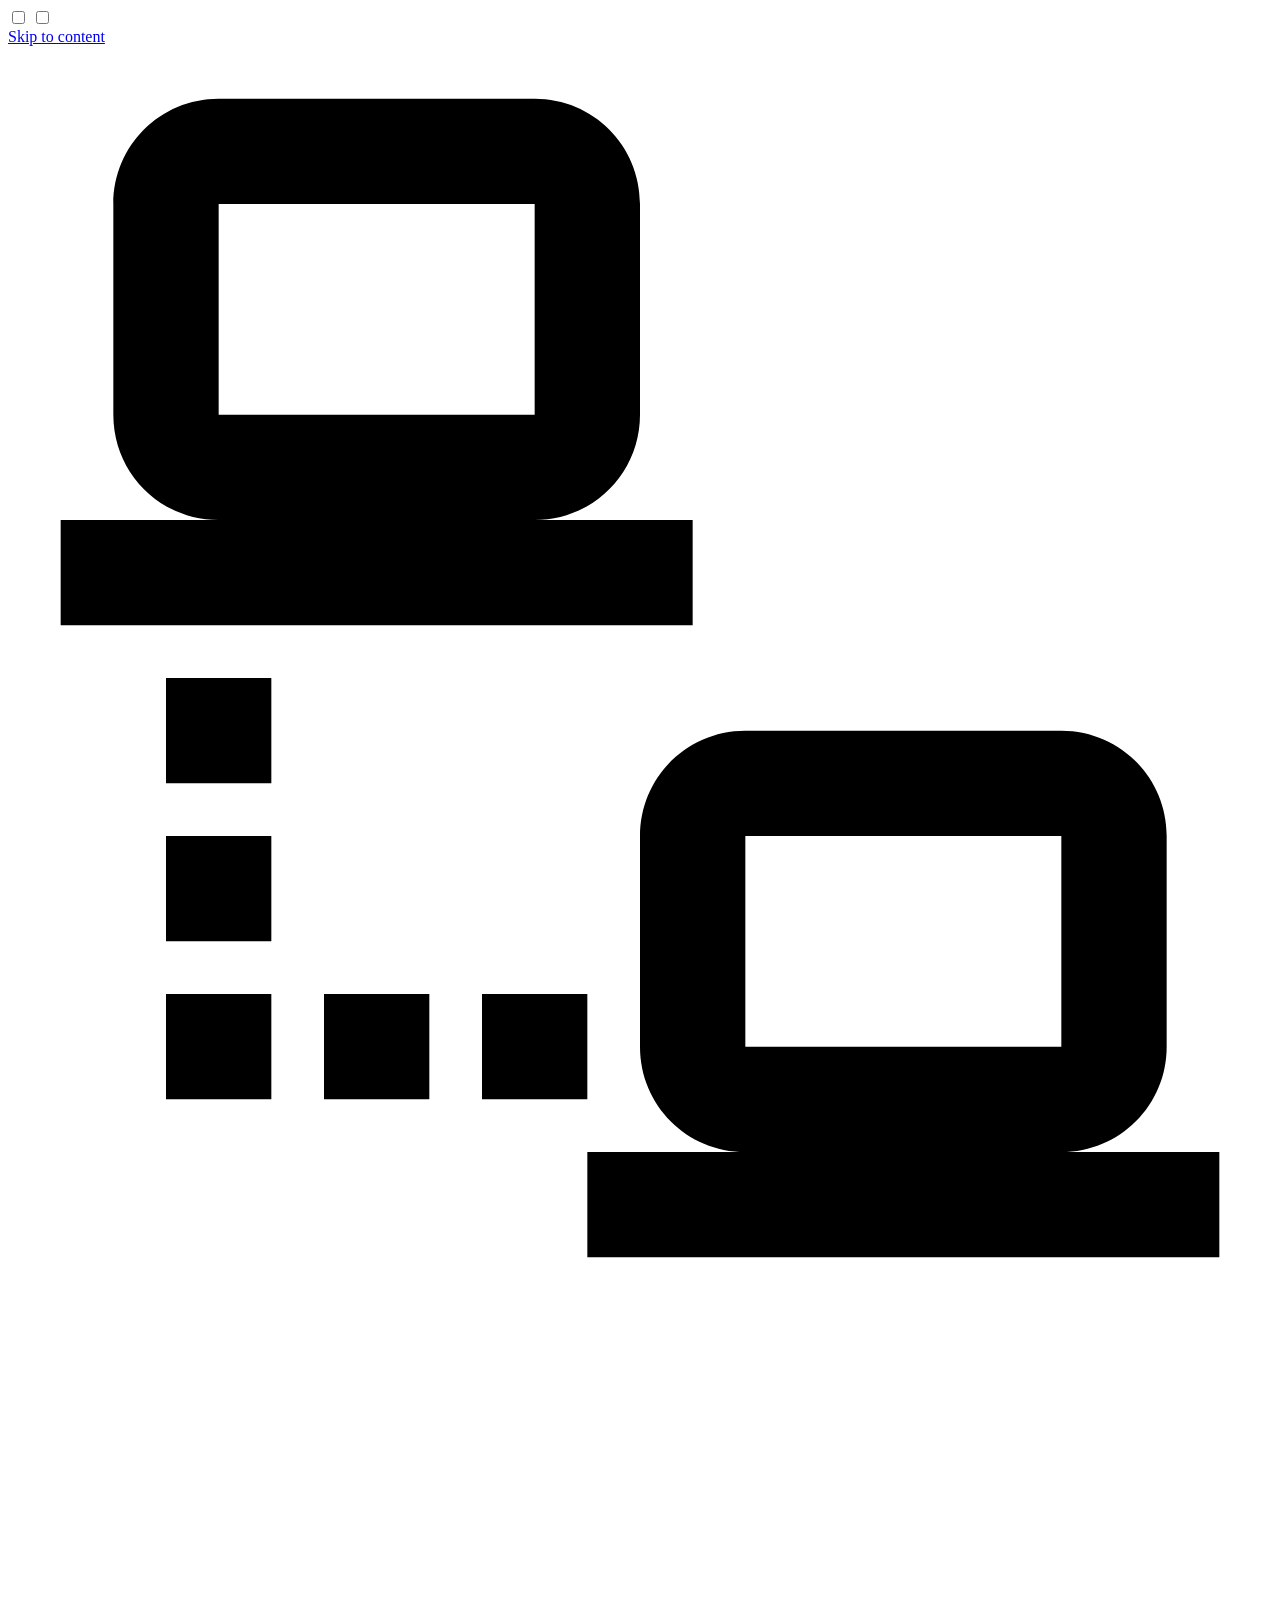
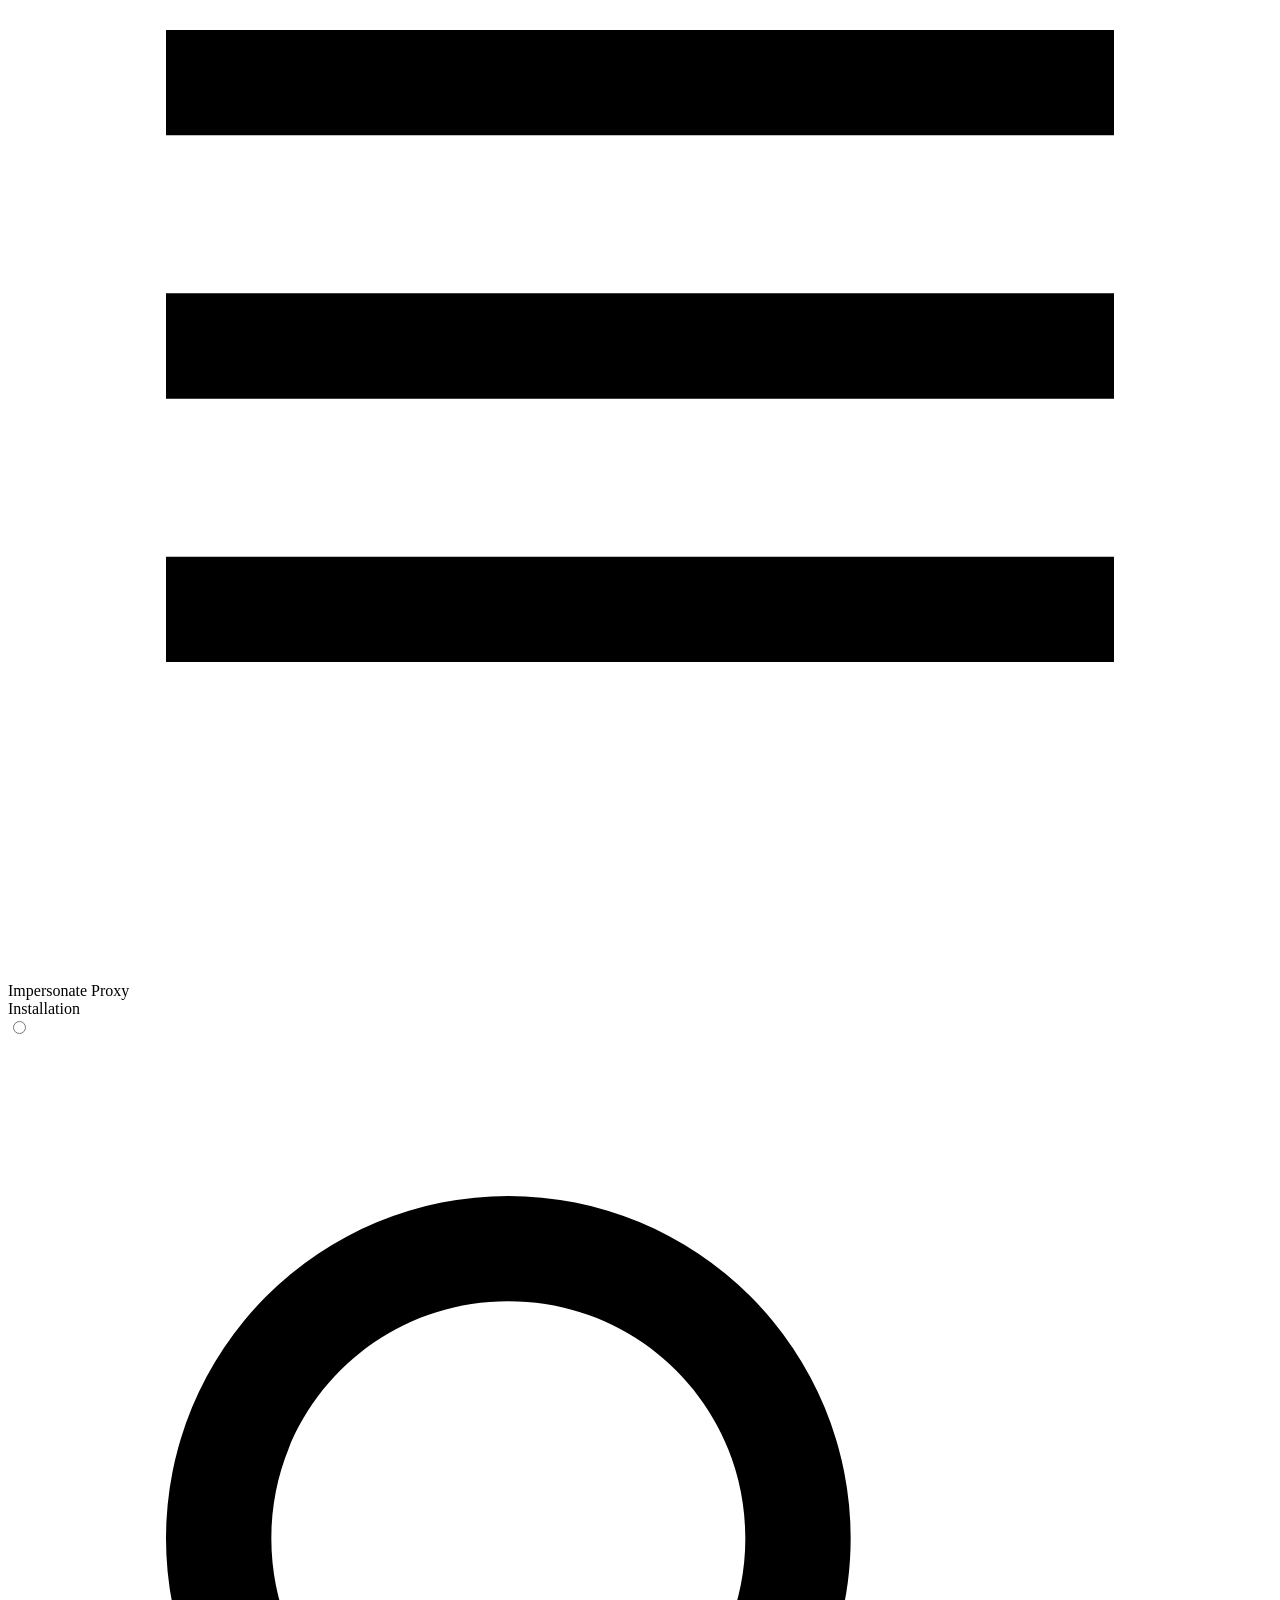
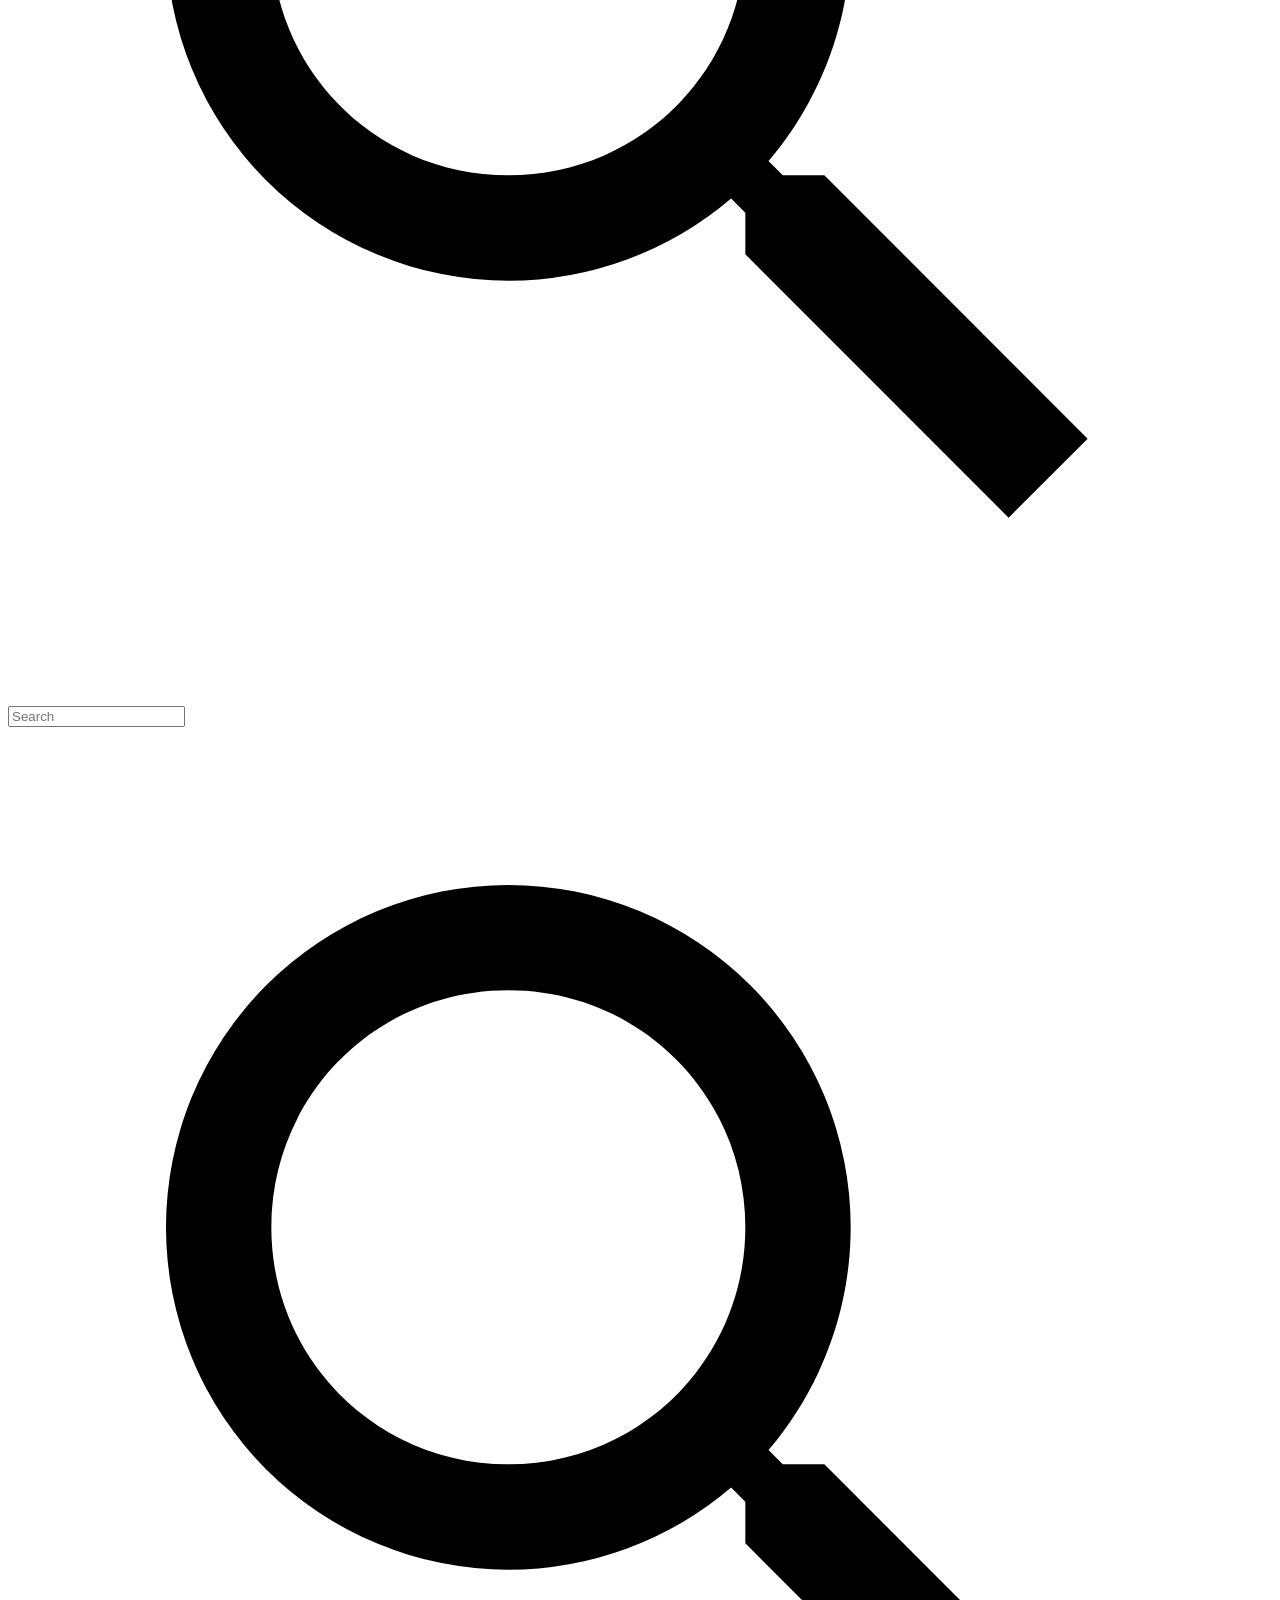
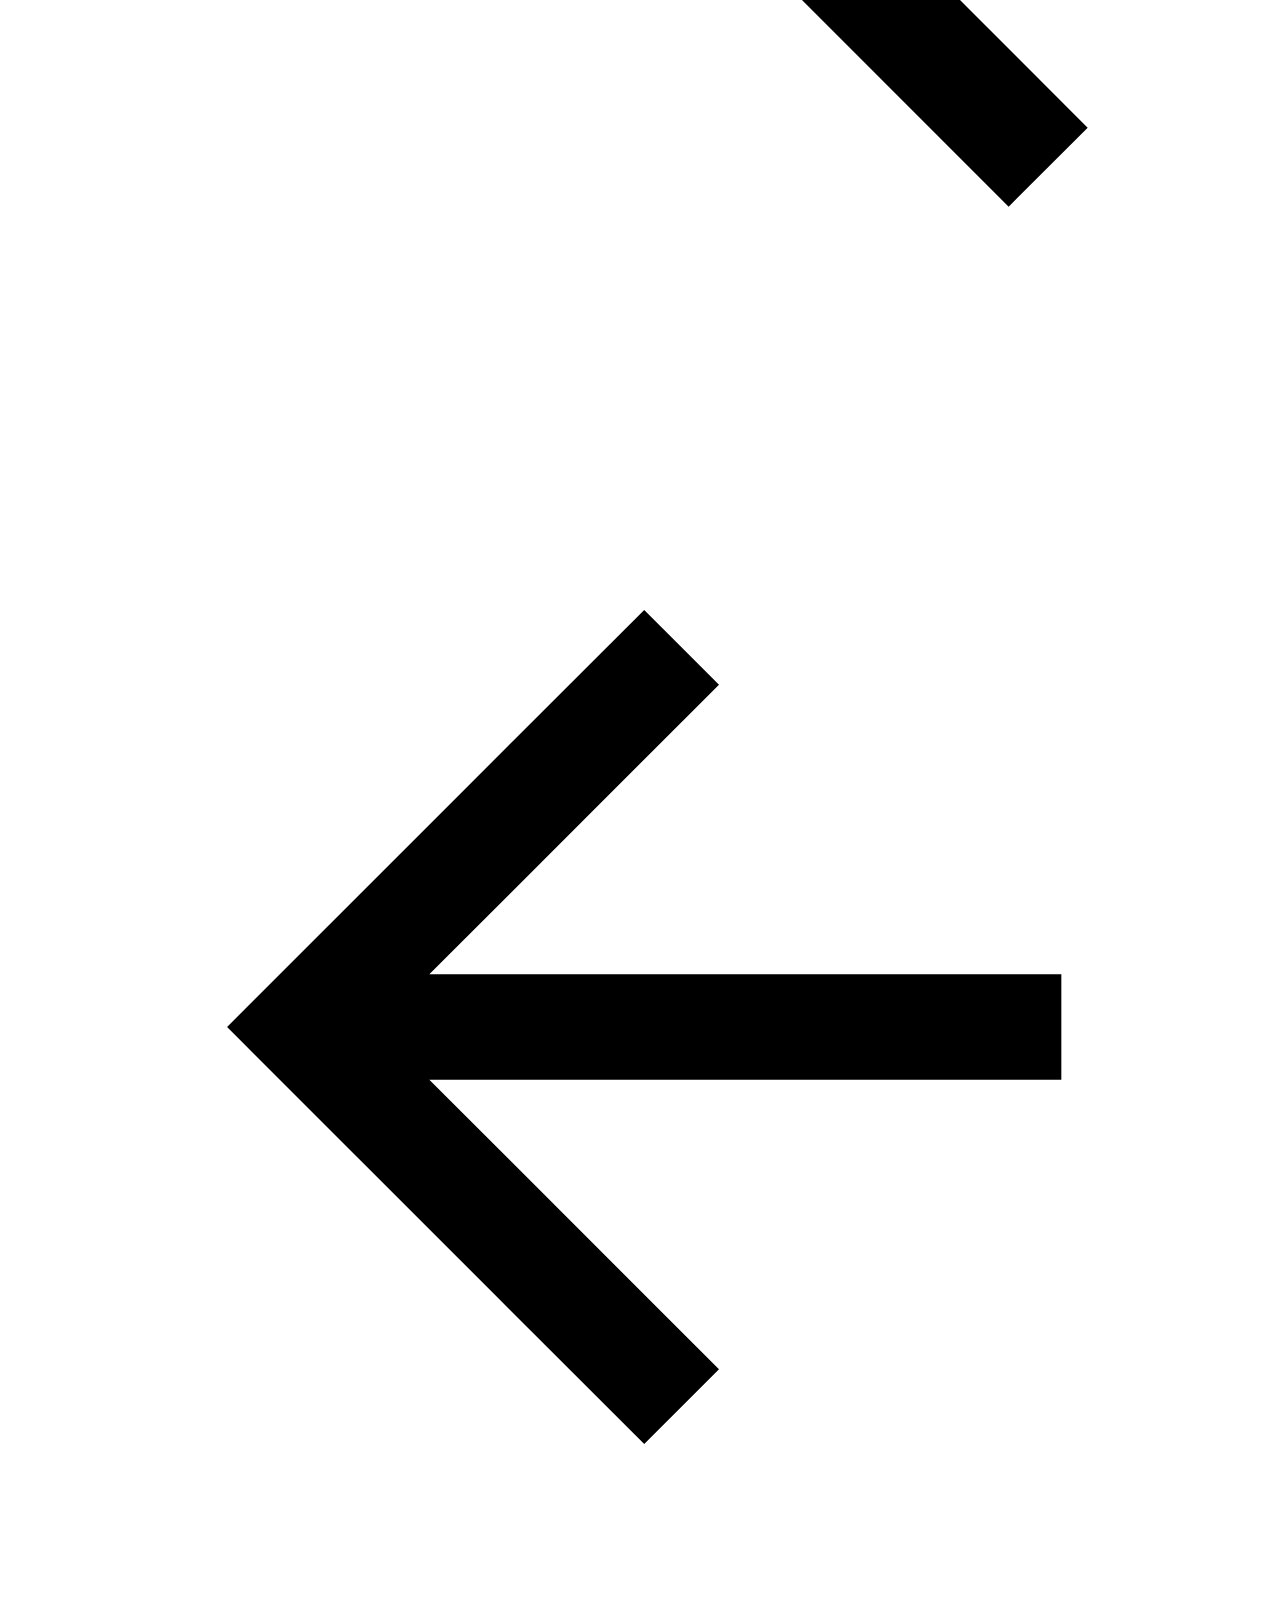
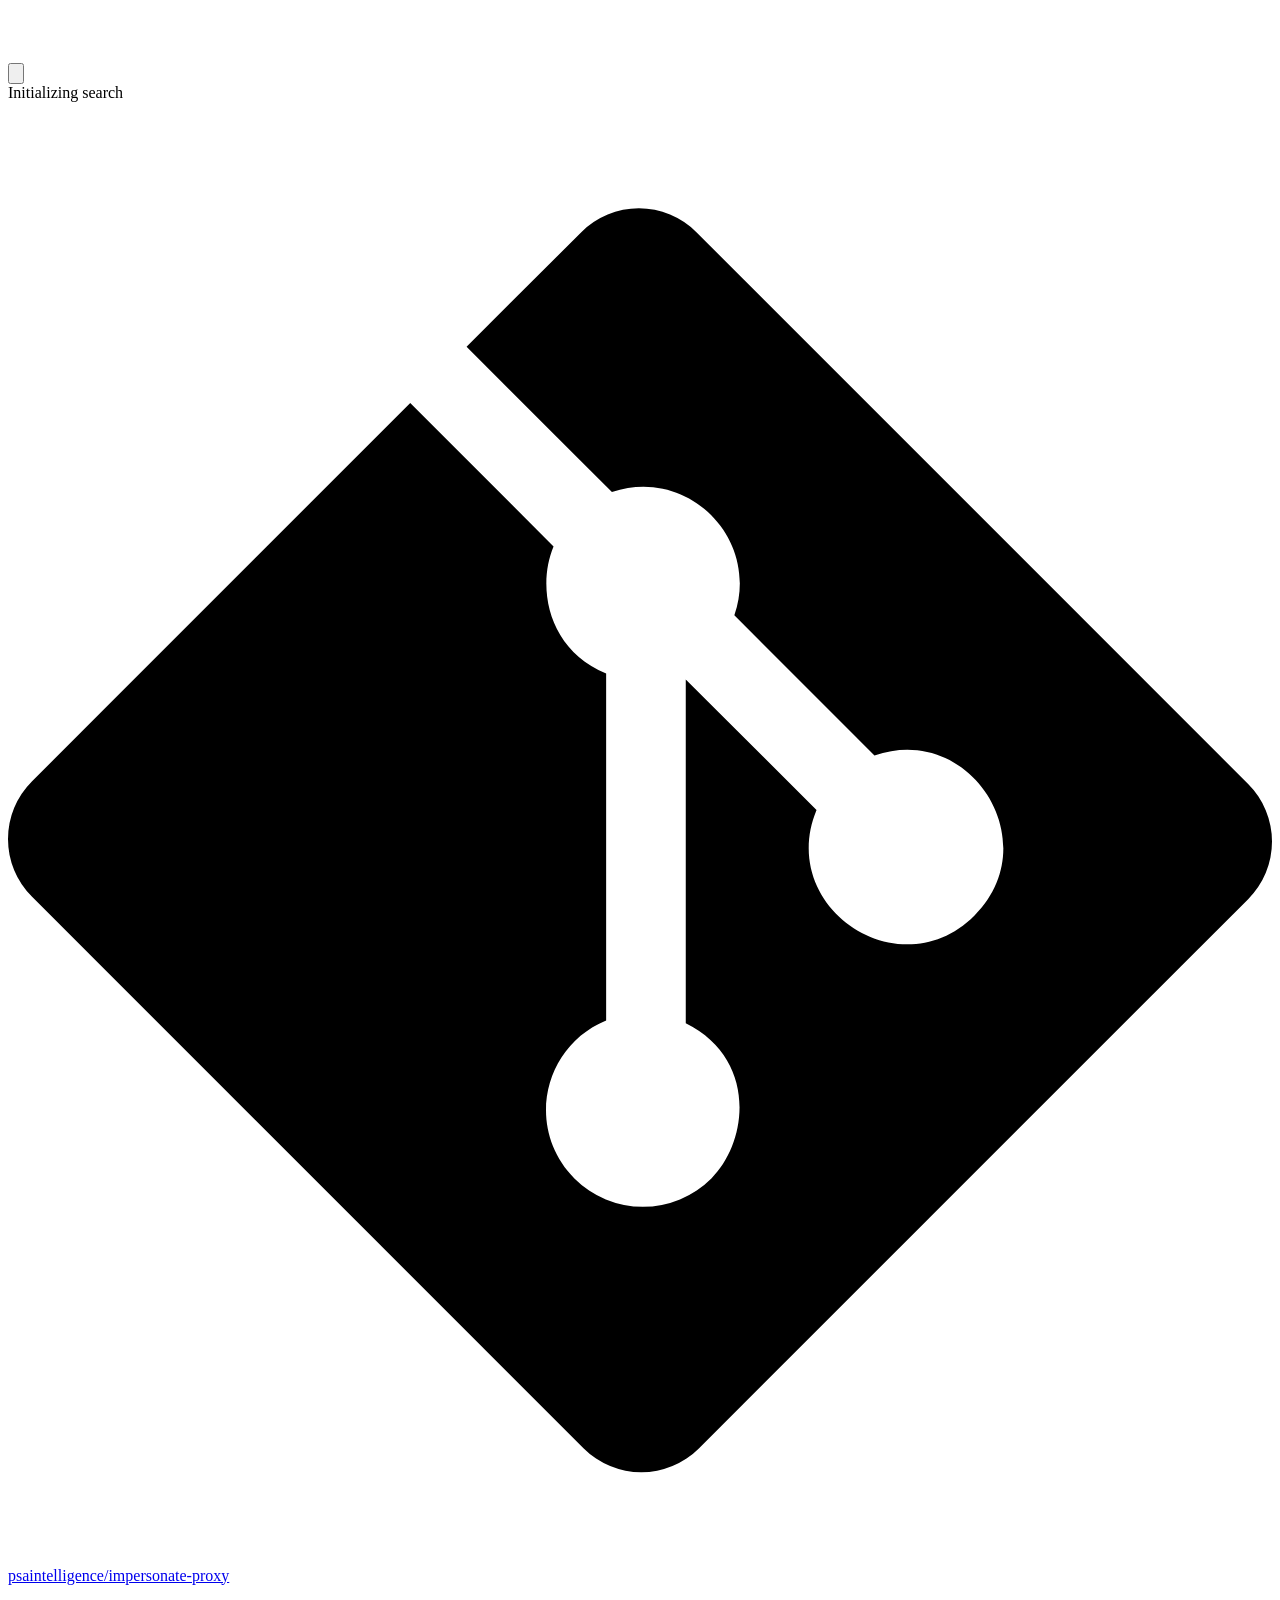
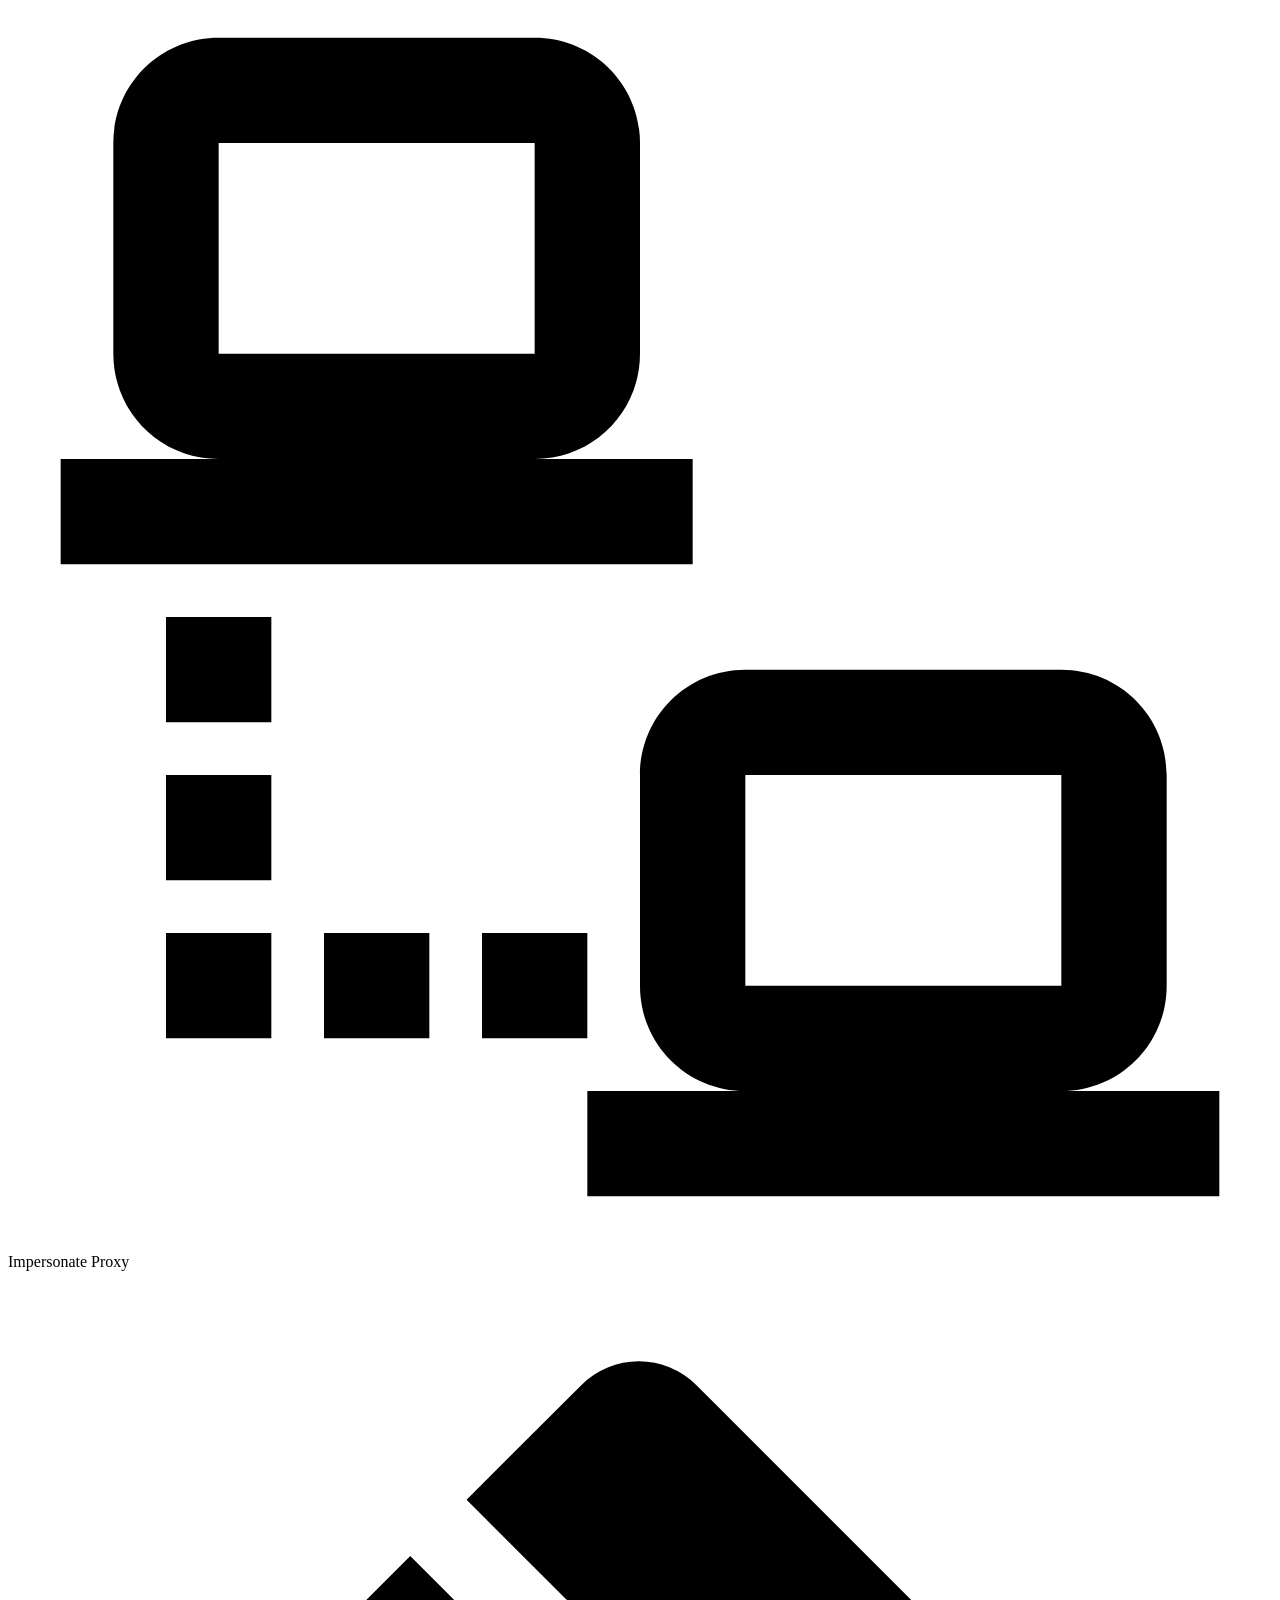
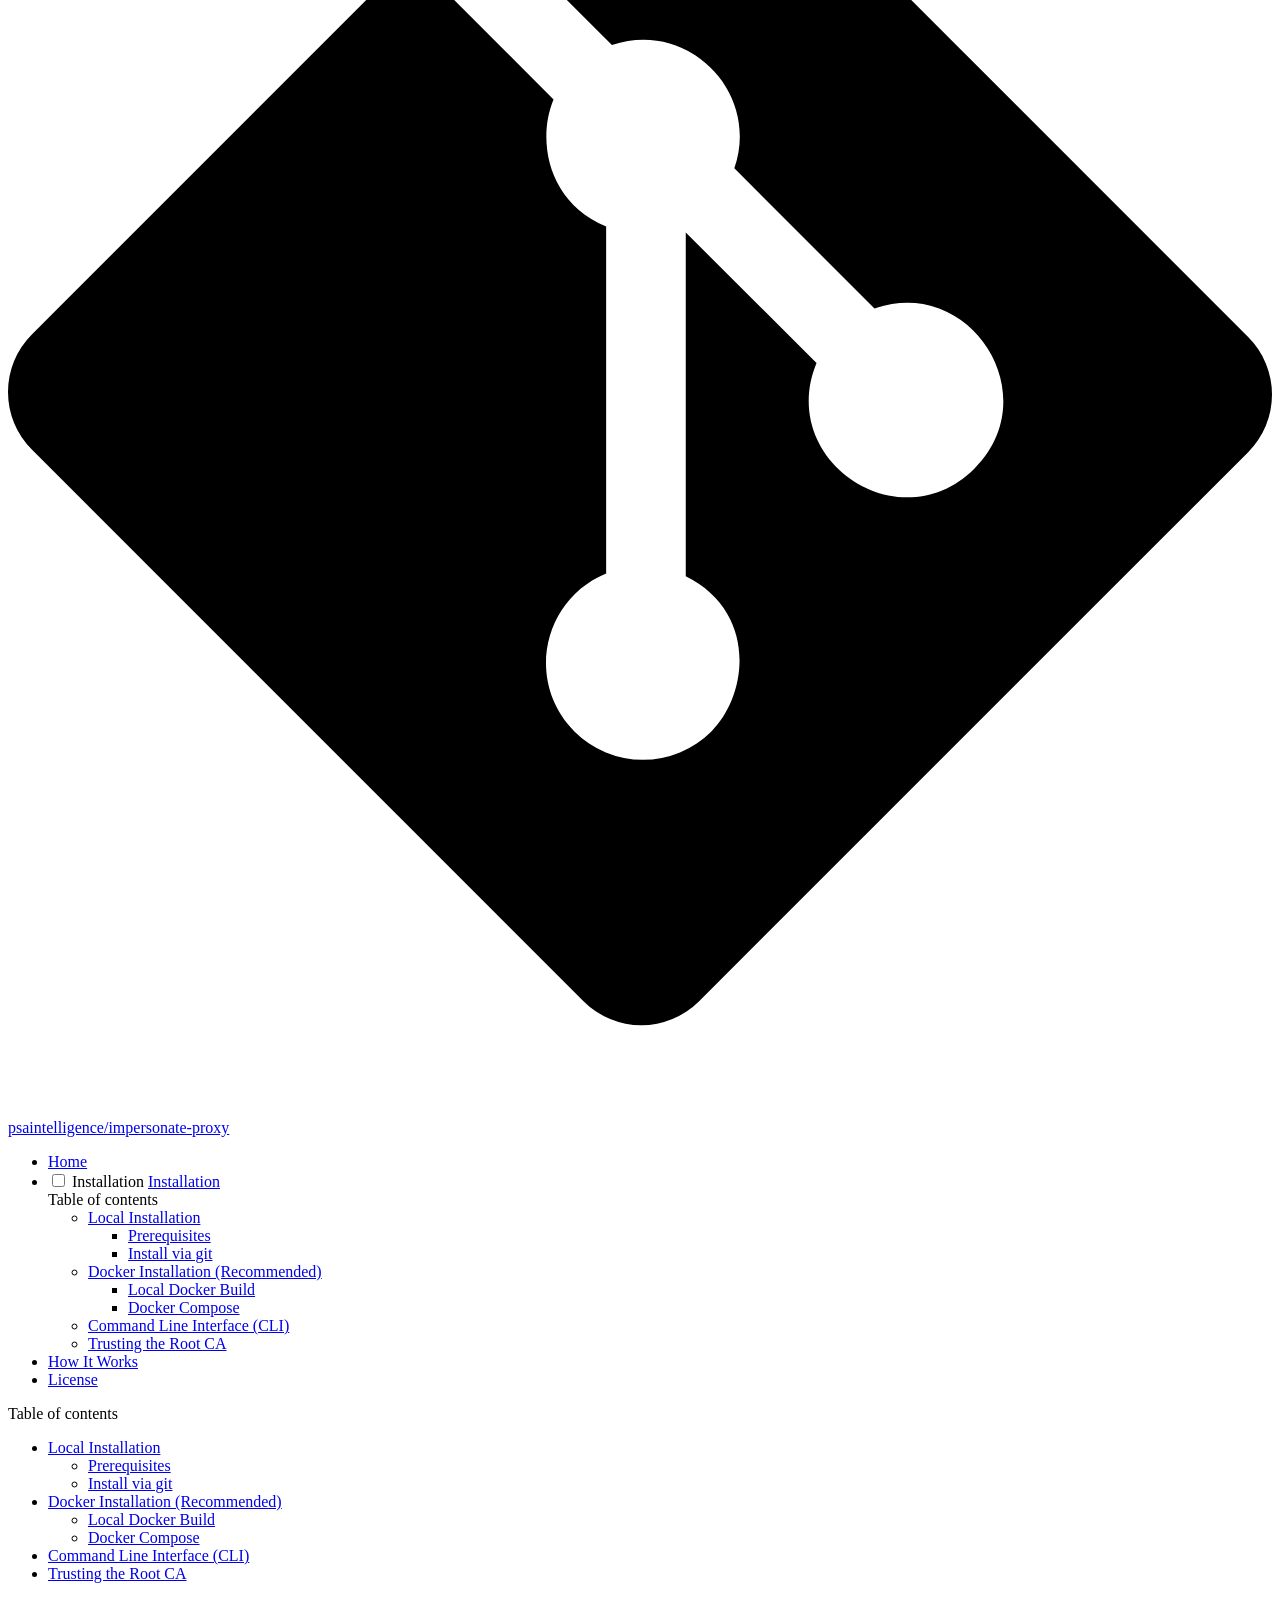
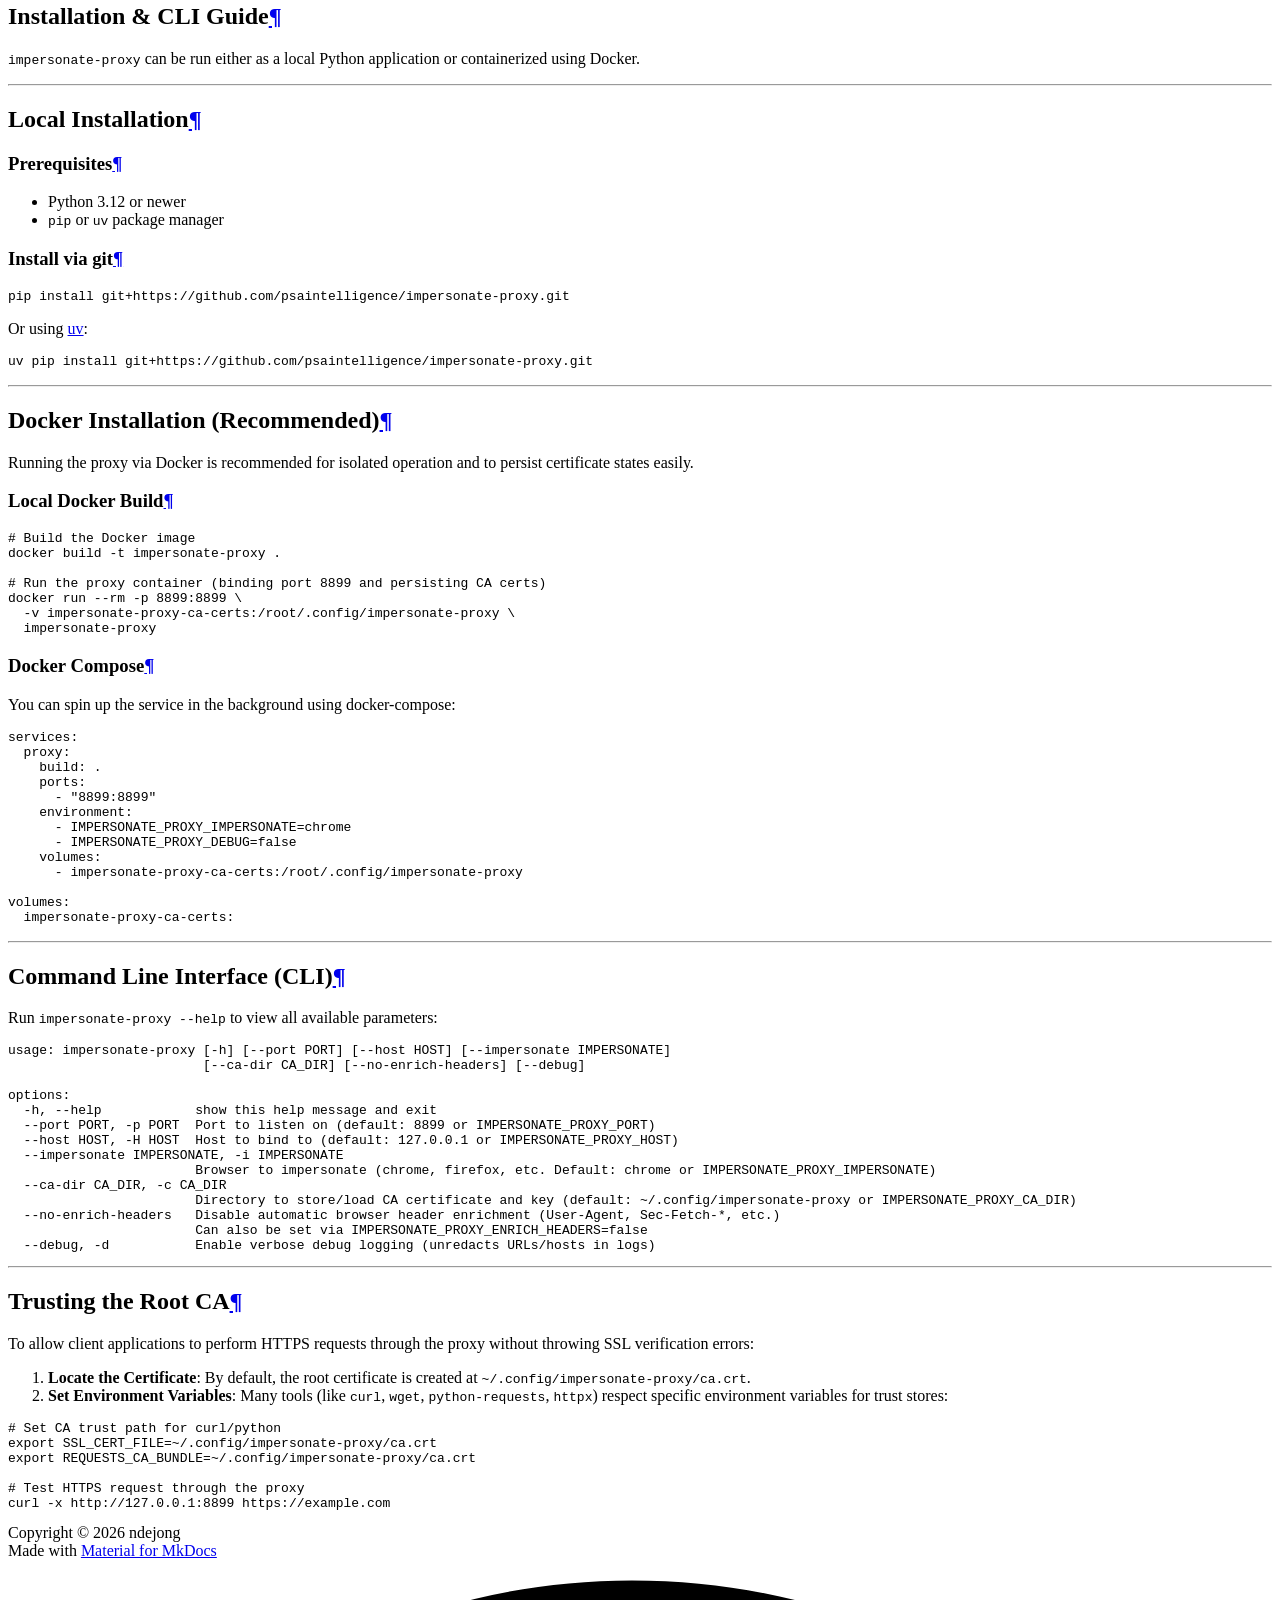
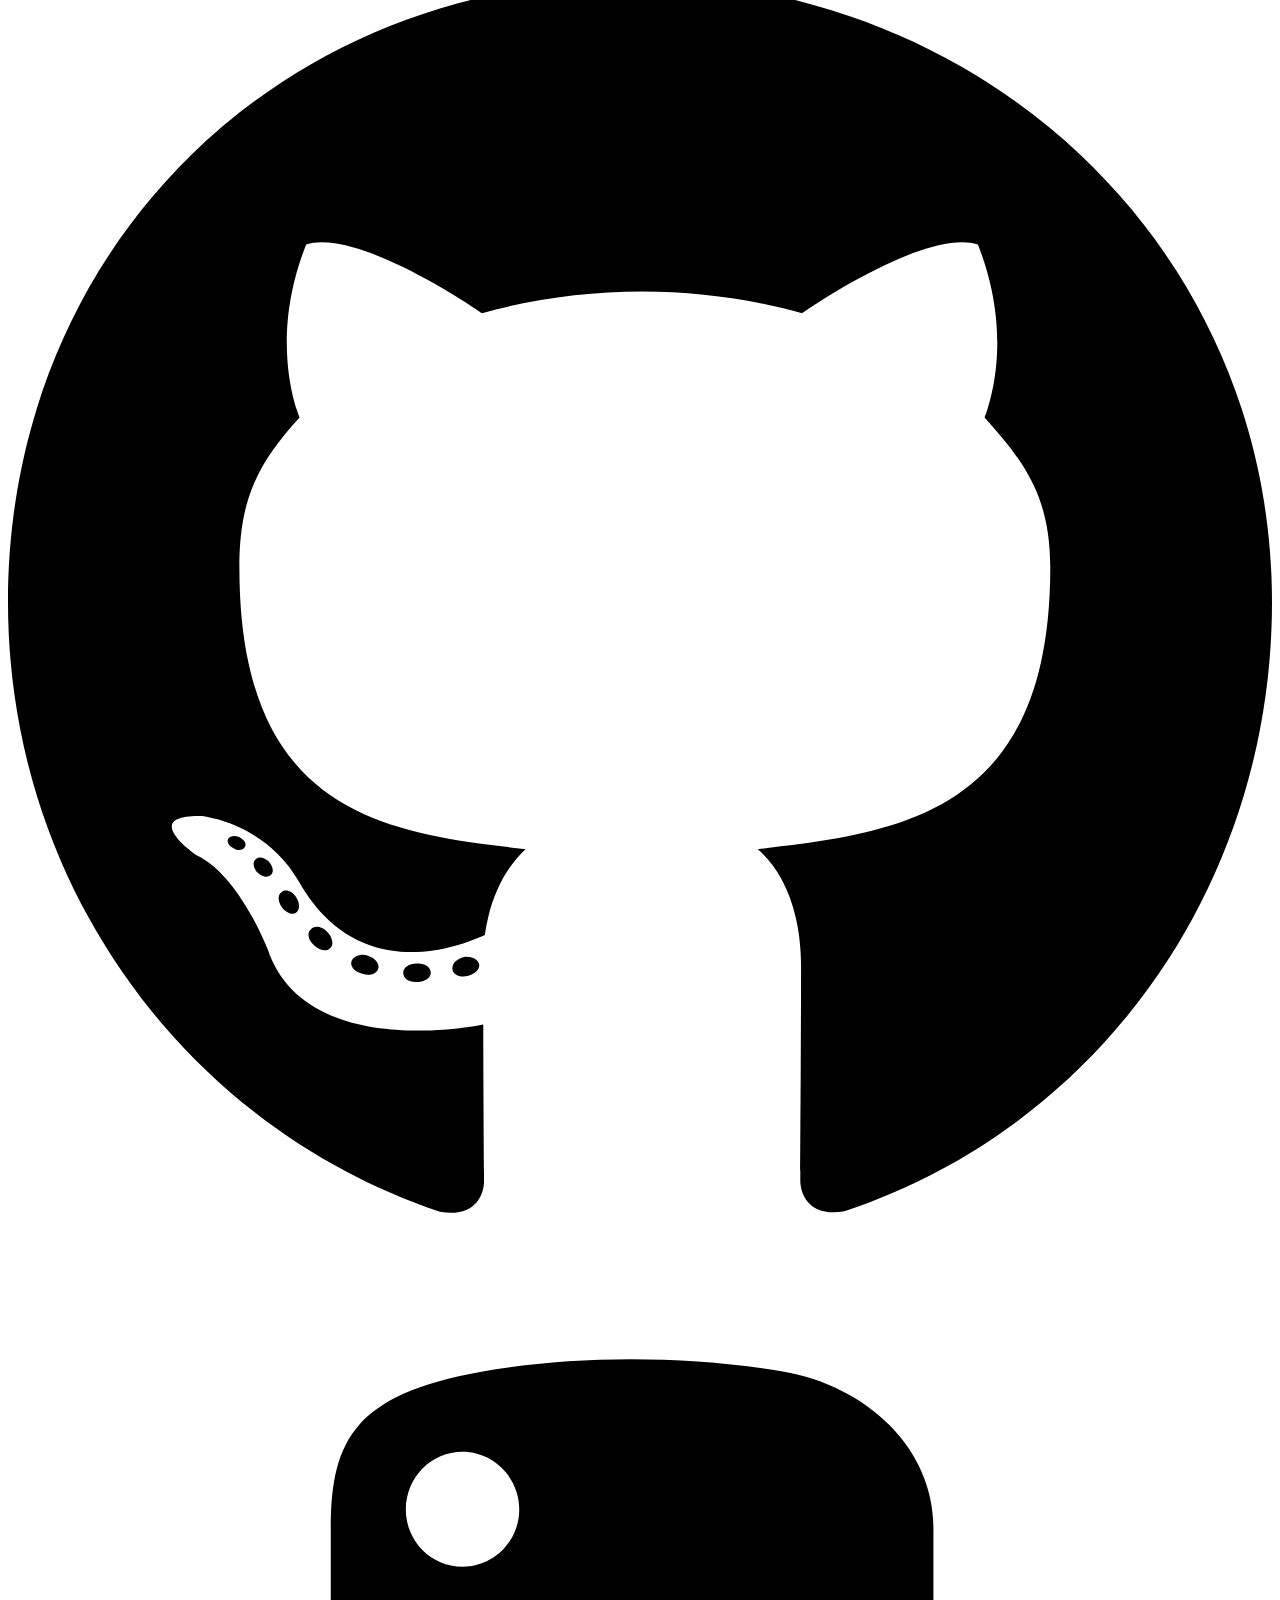
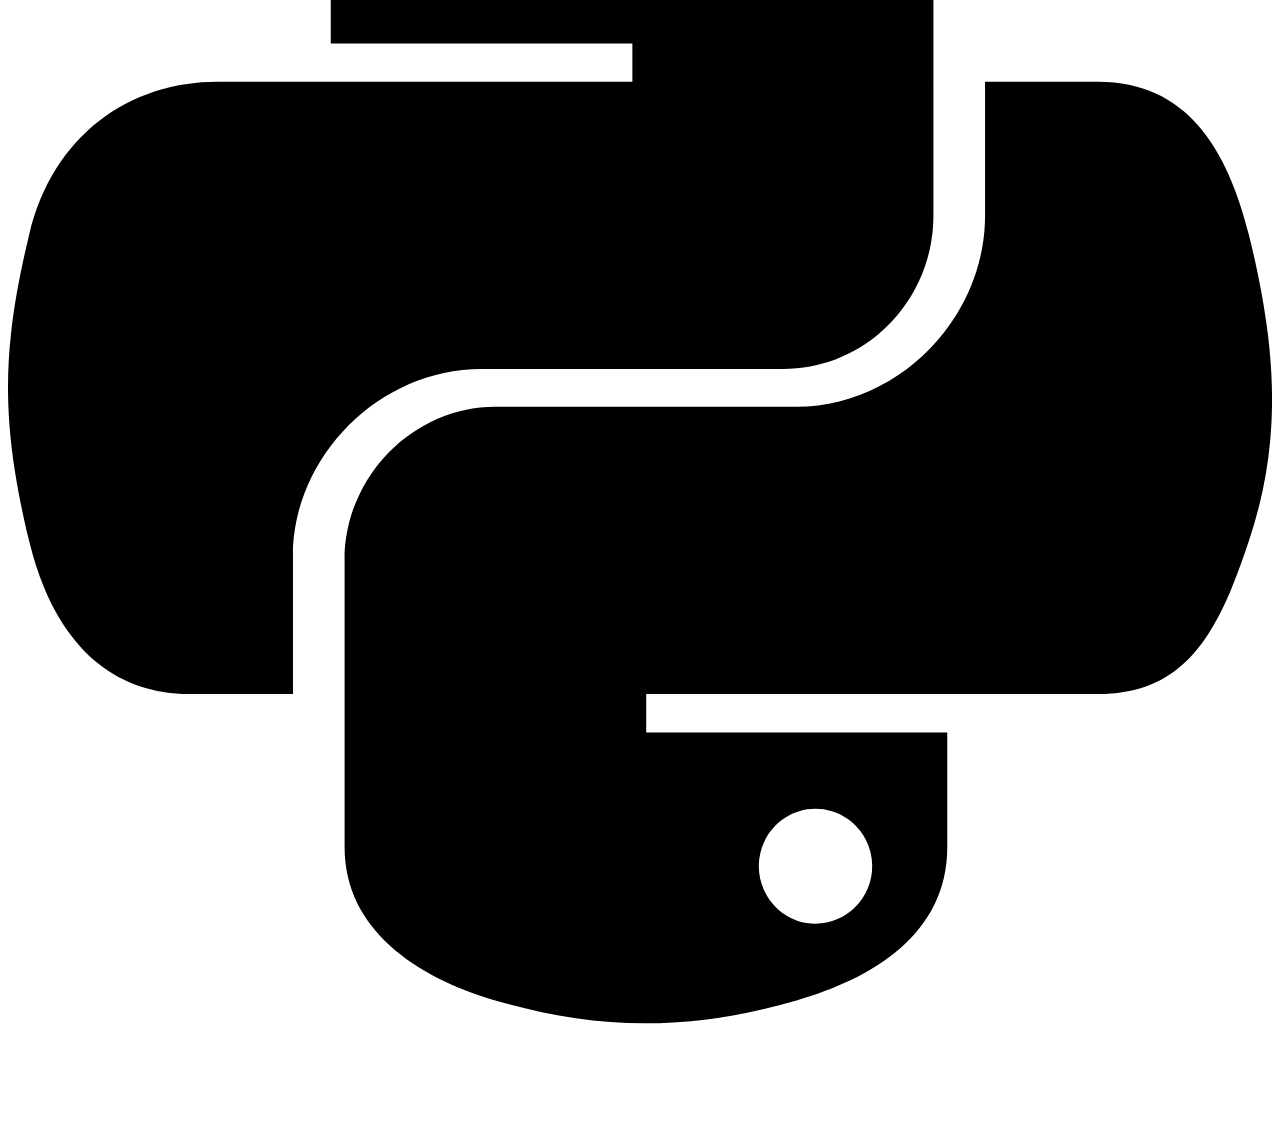
==== install/index.html @ dbdc399b "Deployed 182db0f with MkDocs version: 1.6.1" ====
<!doctype html><html lang=en class=no-js> <head><meta charset=utf-8><meta name=viewport content="width=device-width,initial-scale=1"><meta name=description content="HTTP/HTTPS proxy that impersonates browser TLS fingerprints (JA3/JA4) using curl_cffi"><meta name=author content=ndejong><link href=https://ndejong.github.io/impersonate-proxy/install/ rel=canonical><link rel=prev href=..><link href=../workflow/ rel=next><link rel=icon href=../assets/images/favicon.png><meta name=generator content="mkdocs-1.6.1, mkdocs-material-9.6.9"><title>Installation - Impersonate Proxy</title><link rel=stylesheet href=../assets/stylesheets/main.4af4bdda.min.css><link rel=stylesheet href=../assets/stylesheets/palette.06af60db.min.css><link rel=preconnect href=https://fonts.gstatic.com crossorigin><link rel=stylesheet href="https://fonts.googleapis.com/css?family=Roboto:300,300i,400,400i,700,700i%7CRoboto+Mono:400,400i,700,700i&display=fallback"><style>:root{--md-text-font:"Roboto";--md-code-font:"Roboto Mono"}</style><link rel=stylesheet href=../assets/_mkdocstrings.css><link rel=stylesheet href=../assets/css/extra.css><script>__md_scope=new URL("..",location),__md_hash=e=>[...e].reduce(((e,_)=>(e<<5)-e+_.charCodeAt(0)),0),__md_get=(e,_=localStorage,t=__md_scope)=>JSON.parse(_.getItem(t.pathname+"."+e)),__md_set=(e,_,t=localStorage,a=__md_scope)=>{try{t.setItem(a.pathname+"."+e,JSON.stringify(_))}catch(e){}}</script></head> <body dir=ltr data-md-color-scheme=default data-md-color-primary=indigo data-md-color-accent=indigo> <input class=md-toggle data-md-toggle=drawer type=checkbox id=__drawer autocomplete=off> <input class=md-toggle data-md-toggle=search type=checkbox id=__search autocomplete=off> <label class=md-overlay for=__drawer></label> <div data-md-component=skip> <a href=#installation-cli-guide class=md-skip> Skip to content </a> </div> <div data-md-component=announce> </div> <header class="md-header md-header--shadow" data-md-component=header> <nav class="md-header__inner md-grid" aria-label=Header> <a href=.. title="Impersonate Proxy" class="md-header__button md-logo" aria-label="Impersonate Proxy" data-md-component=logo> <svg xmlns=http://www.w3.org/2000/svg viewbox="0 0 24 24"><path d="M4 1c-1.11 0-2 .89-2 2v4c0 1.11.89 2 2 2H1v2h12V9h-3c1.11 0 2-.89 2-2V3c0-1.11-.89-2-2-2zm0 2h6v4H4zm-1 9v2h2v-2zm11 1c-1.11 0-2 .89-2 2v4c0 1.11.89 2 2 2h-3v2h12v-2h-3c1.11 0 2-.89 2-2v-4c0-1.11-.89-2-2-2zM3 15v2h2v-2zm11 0h6v4h-6zM3 18v2h2v-2zm3 0v2h2v-2zm3 0v2h2v-2z"/></svg> </a> <label class="md-header__button md-icon" for=__drawer> <svg xmlns=http://www.w3.org/2000/svg viewbox="0 0 24 24"><path d="M3 6h18v2H3zm0 5h18v2H3zm0 5h18v2H3z"/></svg> </label> <div class=md-header__title data-md-component=header-title> <div class=md-header__ellipsis> <div class=md-header__topic> <span class=md-ellipsis> Impersonate Proxy </span> </div> <div class=md-header__topic data-md-component=header-topic> <span class=md-ellipsis> Installation </span> </div> </div> </div> <form class=md-header__option data-md-component=palette> <input class=md-option data-md-color-media data-md-color-scheme=default data-md-color-primary=indigo data-md-color-accent=indigo aria-hidden=true type=radio name=__palette id=__palette_0> </form> <script>var palette=__md_get("__palette");if(palette&&palette.color){if("(prefers-color-scheme)"===palette.color.media){var media=matchMedia("(prefers-color-scheme: light)"),input=document.querySelector(media.matches?"[data-md-color-media='(prefers-color-scheme: light)']":"[data-md-color-media='(prefers-color-scheme: dark)']");palette.color.media=input.getAttribute("data-md-color-media"),palette.color.scheme=input.getAttribute("data-md-color-scheme"),palette.color.primary=input.getAttribute("data-md-color-primary"),palette.color.accent=input.getAttribute("data-md-color-accent")}for(var[key,value]of Object.entries(palette.color))document.body.setAttribute("data-md-color-"+key,value)}</script> <label class="md-header__button md-icon" for=__search> <svg xmlns=http://www.w3.org/2000/svg viewbox="0 0 24 24"><path d="M9.5 3A6.5 6.5 0 0 1 16 9.5c0 1.61-.59 3.09-1.56 4.23l.27.27h.79l5 5-1.5 1.5-5-5v-.79l-.27-.27A6.52 6.52 0 0 1 9.5 16 6.5 6.5 0 0 1 3 9.5 6.5 6.5 0 0 1 9.5 3m0 2C7 5 5 7 5 9.5S7 14 9.5 14 14 12 14 9.5 12 5 9.5 5"/></svg> </label> <div class=md-search data-md-component=search role=dialog> <label class=md-search__overlay for=__search></label> <div class=md-search__inner role=search> <form class=md-search__form name=search> <input type=text class=md-search__input name=query aria-label=Search placeholder=Search autocapitalize=off autocorrect=off autocomplete=off spellcheck=false data-md-component=search-query required> <label class="md-search__icon md-icon" for=__search> <svg xmlns=http://www.w3.org/2000/svg viewbox="0 0 24 24"><path d="M9.5 3A6.5 6.5 0 0 1 16 9.5c0 1.61-.59 3.09-1.56 4.23l.27.27h.79l5 5-1.5 1.5-5-5v-.79l-.27-.27A6.52 6.52 0 0 1 9.5 16 6.5 6.5 0 0 1 3 9.5 6.5 6.5 0 0 1 9.5 3m0 2C7 5 5 7 5 9.5S7 14 9.5 14 14 12 14 9.5 12 5 9.5 5"/></svg> <svg xmlns=http://www.w3.org/2000/svg viewbox="0 0 24 24"><path d="M20 11v2H8l5.5 5.5-1.42 1.42L4.16 12l7.92-7.92L13.5 5.5 8 11z"/></svg> </label> <nav class=md-search__options aria-label=Search> <button type=reset class="md-search__icon md-icon" title=Clear aria-label=Clear tabindex=-1> <svg xmlns=http://www.w3.org/2000/svg viewbox="0 0 24 24"><path d="M19 6.41 17.59 5 12 10.59 6.41 5 5 6.41 10.59 12 5 17.59 6.41 19 12 13.41 17.59 19 19 17.59 13.41 12z"/></svg> </button> </nav> </form> <div class=md-search__output> <div class=md-search__scrollwrap tabindex=0 data-md-scrollfix> <div class=md-search-result data-md-component=search-result> <div class=md-search-result__meta> Initializing search </div> <ol class=md-search-result__list role=presentation></ol> </div> </div> </div> </div> </div> <div class=md-header__source> <a href=https://github.com/psaintelligence/impersonate-proxy title="Go to repository" class=md-source data-md-component=source> <div class="md-source__icon md-icon"> <svg xmlns=http://www.w3.org/2000/svg viewbox="0 0 448 512"><!-- Font Awesome Free 6.7.2 by @fontawesome - https://fontawesome.com License - https://fontawesome.com/license/free (Icons: CC BY 4.0, Fonts: SIL OFL 1.1, Code: MIT License) Copyright 2024 Fonticons, Inc.--><path d="M439.55 236.05 244 40.45a28.87 28.87 0 0 0-40.81 0l-40.66 40.63 51.52 51.52c27.06-9.14 52.68 16.77 43.39 43.68l49.66 49.66c34.23-11.8 61.18 31 35.47 56.69-26.49 26.49-70.21-2.87-56-37.34L240.22 199v121.85c25.3 12.54 22.26 41.85 9.08 55a34.34 34.34 0 0 1-48.55 0c-17.57-17.6-11.07-46.91 11.25-56v-123c-20.8-8.51-24.6-30.74-18.64-45L142.57 101 8.45 235.14a28.86 28.86 0 0 0 0 40.81l195.61 195.6a28.86 28.86 0 0 0 40.8 0l194.69-194.69a28.86 28.86 0 0 0 0-40.81"/></svg> </div> <div class=md-source__repository> psaintelligence/impersonate-proxy </div> </a> </div> </nav> </header> <div class=md-container data-md-component=container> <main class=md-main data-md-component=main> <div class="md-main__inner md-grid"> <div class="md-sidebar md-sidebar--primary" data-md-component=sidebar data-md-type=navigation> <div class=md-sidebar__scrollwrap> <div class=md-sidebar__inner> <nav class="md-nav md-nav--primary" aria-label=Navigation data-md-level=0> <label class=md-nav__title for=__drawer> <a href=.. title="Impersonate Proxy" class="md-nav__button md-logo" aria-label="Impersonate Proxy" data-md-component=logo> <svg xmlns=http://www.w3.org/2000/svg viewbox="0 0 24 24"><path d="M4 1c-1.11 0-2 .89-2 2v4c0 1.11.89 2 2 2H1v2h12V9h-3c1.11 0 2-.89 2-2V3c0-1.11-.89-2-2-2zm0 2h6v4H4zm-1 9v2h2v-2zm11 1c-1.11 0-2 .89-2 2v4c0 1.11.89 2 2 2h-3v2h12v-2h-3c1.11 0 2-.89 2-2v-4c0-1.11-.89-2-2-2zM3 15v2h2v-2zm11 0h6v4h-6zM3 18v2h2v-2zm3 0v2h2v-2zm3 0v2h2v-2z"/></svg> </a> Impersonate Proxy </label> <div class=md-nav__source> <a href=https://github.com/psaintelligence/impersonate-proxy title="Go to repository" class=md-source data-md-component=source> <div class="md-source__icon md-icon"> <svg xmlns=http://www.w3.org/2000/svg viewbox="0 0 448 512"><!-- Font Awesome Free 6.7.2 by @fontawesome - https://fontawesome.com License - https://fontawesome.com/license/free (Icons: CC BY 4.0, Fonts: SIL OFL 1.1, Code: MIT License) Copyright 2024 Fonticons, Inc.--><path d="M439.55 236.05 244 40.45a28.87 28.87 0 0 0-40.81 0l-40.66 40.63 51.52 51.52c27.06-9.14 52.68 16.77 43.39 43.68l49.66 49.66c34.23-11.8 61.18 31 35.47 56.69-26.49 26.49-70.21-2.87-56-37.34L240.22 199v121.85c25.3 12.54 22.26 41.85 9.08 55a34.34 34.34 0 0 1-48.55 0c-17.57-17.6-11.07-46.91 11.25-56v-123c-20.8-8.51-24.6-30.74-18.64-45L142.57 101 8.45 235.14a28.86 28.86 0 0 0 0 40.81l195.61 195.6a28.86 28.86 0 0 0 40.8 0l194.69-194.69a28.86 28.86 0 0 0 0-40.81"/></svg> </div> <div class=md-source__repository> psaintelligence/impersonate-proxy </div> </a> </div> <ul class=md-nav__list data-md-scrollfix> <li class=md-nav__item> <a href=.. class=md-nav__link> <span class=md-ellipsis> Home </span> </a> </li> <li class="md-nav__item md-nav__item--active"> <input class="md-nav__toggle md-toggle" type=checkbox id=__toc> <label class="md-nav__link md-nav__link--active" for=__toc> <span class=md-ellipsis> Installation </span> <span class="md-nav__icon md-icon"></span> </label> <a href=./ class="md-nav__link md-nav__link--active"> <span class=md-ellipsis> Installation </span> </a> <nav class="md-nav md-nav--secondary" aria-label="Table of contents"> <label class=md-nav__title for=__toc> <span class="md-nav__icon md-icon"></span> Table of contents </label> <ul class=md-nav__list data-md-component=toc data-md-scrollfix> <li class=md-nav__item> <a href=#local-installation class=md-nav__link> <span class=md-ellipsis> Local Installation </span> </a> <nav class=md-nav aria-label="Local Installation"> <ul class=md-nav__list> <li class=md-nav__item> <a href=#prerequisites class=md-nav__link> <span class=md-ellipsis> Prerequisites </span> </a> </li> <li class=md-nav__item> <a href=#install-via-git class=md-nav__link> <span class=md-ellipsis> Install via git </span> </a> </li> </ul> </nav> </li> <li class=md-nav__item> <a href=#docker-installation-recommended class=md-nav__link> <span class=md-ellipsis> Docker Installation (Recommended) </span> </a> <nav class=md-nav aria-label="Docker Installation (Recommended)"> <ul class=md-nav__list> <li class=md-nav__item> <a href=#local-docker-build class=md-nav__link> <span class=md-ellipsis> Local Docker Build </span> </a> </li> <li class=md-nav__item> <a href=#docker-compose class=md-nav__link> <span class=md-ellipsis> Docker Compose </span> </a> </li> </ul> </nav> </li> <li class=md-nav__item> <a href=#command-line-interface-cli class=md-nav__link> <span class=md-ellipsis> Command Line Interface (CLI) </span> </a> </li> <li class=md-nav__item> <a href=#trusting-the-root-ca class=md-nav__link> <span class=md-ellipsis> Trusting the Root CA </span> </a> </li> </ul> </nav> </li> <li class=md-nav__item> <a href=../workflow/ class=md-nav__link> <span class=md-ellipsis> How It Works </span> </a> </li> <li class=md-nav__item> <a href=../license/ class=md-nav__link> <span class=md-ellipsis> License </span> </a> </li> </ul> </nav> </div> </div> </div> <div class="md-sidebar md-sidebar--secondary" data-md-component=sidebar data-md-type=toc> <div class=md-sidebar__scrollwrap> <div class=md-sidebar__inner> <nav class="md-nav md-nav--secondary" aria-label="Table of contents"> <label class=md-nav__title for=__toc> <span class="md-nav__icon md-icon"></span> Table of contents </label> <ul class=md-nav__list data-md-component=toc data-md-scrollfix> <li class=md-nav__item> <a href=#local-installation class=md-nav__link> <span class=md-ellipsis> Local Installation </span> </a> <nav class=md-nav aria-label="Local Installation"> <ul class=md-nav__list> <li class=md-nav__item> <a href=#prerequisites class=md-nav__link> <span class=md-ellipsis> Prerequisites </span> </a> </li> <li class=md-nav__item> <a href=#install-via-git class=md-nav__link> <span class=md-ellipsis> Install via git </span> </a> </li> </ul> </nav> </li> <li class=md-nav__item> <a href=#docker-installation-recommended class=md-nav__link> <span class=md-ellipsis> Docker Installation (Recommended) </span> </a> <nav class=md-nav aria-label="Docker Installation (Recommended)"> <ul class=md-nav__list> <li class=md-nav__item> <a href=#local-docker-build class=md-nav__link> <span class=md-ellipsis> Local Docker Build </span> </a> </li> <li class=md-nav__item> <a href=#docker-compose class=md-nav__link> <span class=md-ellipsis> Docker Compose </span> </a> </li> </ul> </nav> </li> <li class=md-nav__item> <a href=#command-line-interface-cli class=md-nav__link> <span class=md-ellipsis> Command Line Interface (CLI) </span> </a> </li> <li class=md-nav__item> <a href=#trusting-the-root-ca class=md-nav__link> <span class=md-ellipsis> Trusting the Root CA </span> </a> </li> </ul> </nav> </div> </div> </div> <div class=md-content data-md-component=content> <article class="md-content__inner md-typeset"> <h1 id=installation-cli-guide>Installation &amp; CLI Guide<a class=headerlink href=#installation-cli-guide title="Permanent link">&para;</a></h1> <p><code>impersonate-proxy</code> can be run either as a local Python application or containerized using Docker.</p> <hr> <h2 id=local-installation>Local Installation<a class=headerlink href=#local-installation title="Permanent link">&para;</a></h2> <h3 id=prerequisites>Prerequisites<a class=headerlink href=#prerequisites title="Permanent link">&para;</a></h3> <ul> <li>Python 3.12 or newer</li> <li><code>pip</code> or <code>uv</code> package manager</li> </ul> <h3 id=install-via-git>Install via git<a class=headerlink href=#install-via-git title="Permanent link">&para;</a></h3> <div class="language-bash highlight"><pre><span></span><code><span id=__span-0-1><a id=__codelineno-0-1 name=__codelineno-0-1 href=#__codelineno-0-1></a>pip<span class=w> </span>install<span class=w> </span>git+https://github.com/psaintelligence/impersonate-proxy.git
</span></code></pre></div> <p>Or using <a href=https://github.com/astral-sh/uv>uv</a>: <div class="language-bash highlight"><pre><span></span><code><span id=__span-1-1><a id=__codelineno-1-1 name=__codelineno-1-1 href=#__codelineno-1-1></a>uv<span class=w> </span>pip<span class=w> </span>install<span class=w> </span>git+https://github.com/psaintelligence/impersonate-proxy.git
</span></code></pre></div></p> <hr> <h2 id=docker-installation-recommended>Docker Installation (Recommended)<a class=headerlink href=#docker-installation-recommended title="Permanent link">&para;</a></h2> <p>Running the proxy via Docker is recommended for isolated operation and to persist certificate states easily.</p> <h3 id=local-docker-build>Local Docker Build<a class=headerlink href=#local-docker-build title="Permanent link">&para;</a></h3> <div class="language-bash highlight"><pre><span></span><code><span id=__span-2-1><a id=__codelineno-2-1 name=__codelineno-2-1 href=#__codelineno-2-1></a><span class=c1># Build the Docker image</span>
</span><span id=__span-2-2><a id=__codelineno-2-2 name=__codelineno-2-2 href=#__codelineno-2-2></a>docker<span class=w> </span>build<span class=w> </span>-t<span class=w> </span>impersonate-proxy<span class=w> </span>.
</span><span id=__span-2-3><a id=__codelineno-2-3 name=__codelineno-2-3 href=#__codelineno-2-3></a>
</span><span id=__span-2-4><a id=__codelineno-2-4 name=__codelineno-2-4 href=#__codelineno-2-4></a><span class=c1># Run the proxy container (binding port 8899 and persisting CA certs)</span>
</span><span id=__span-2-5><a id=__codelineno-2-5 name=__codelineno-2-5 href=#__codelineno-2-5></a>docker<span class=w> </span>run<span class=w> </span>--rm<span class=w> </span>-p<span class=w> </span><span class=m>8899</span>:8899<span class=w> </span><span class=se>\</span>
</span><span id=__span-2-6><a id=__codelineno-2-6 name=__codelineno-2-6 href=#__codelineno-2-6></a><span class=w>  </span>-v<span class=w> </span>impersonate-proxy-ca-certs:/root/.config/impersonate-proxy<span class=w> </span><span class=se>\</span>
</span><span id=__span-2-7><a id=__codelineno-2-7 name=__codelineno-2-7 href=#__codelineno-2-7></a><span class=w>  </span>impersonate-proxy
</span></code></pre></div> <h3 id=docker-compose>Docker Compose<a class=headerlink href=#docker-compose title="Permanent link">&para;</a></h3> <p>You can spin up the service in the background using docker-compose: <div class="language-yaml highlight"><pre><span></span><code><span id=__span-3-1><a id=__codelineno-3-1 name=__codelineno-3-1 href=#__codelineno-3-1></a><span class=nt>services</span><span class=p>:</span>
</span><span id=__span-3-2><a id=__codelineno-3-2 name=__codelineno-3-2 href=#__codelineno-3-2></a><span class=w>  </span><span class=nt>proxy</span><span class=p>:</span>
</span><span id=__span-3-3><a id=__codelineno-3-3 name=__codelineno-3-3 href=#__codelineno-3-3></a><span class=w>    </span><span class=nt>build</span><span class=p>:</span><span class=w> </span><span class="l l-Scalar l-Scalar-Plain">.</span>
</span><span id=__span-3-4><a id=__codelineno-3-4 name=__codelineno-3-4 href=#__codelineno-3-4></a><span class=w>    </span><span class=nt>ports</span><span class=p>:</span>
</span><span id=__span-3-5><a id=__codelineno-3-5 name=__codelineno-3-5 href=#__codelineno-3-5></a><span class=w>      </span><span class="p p-Indicator">-</span><span class=w> </span><span class=s>&quot;8899:8899&quot;</span>
</span><span id=__span-3-6><a id=__codelineno-3-6 name=__codelineno-3-6 href=#__codelineno-3-6></a><span class=w>    </span><span class=nt>environment</span><span class=p>:</span>
</span><span id=__span-3-7><a id=__codelineno-3-7 name=__codelineno-3-7 href=#__codelineno-3-7></a><span class=w>      </span><span class="p p-Indicator">-</span><span class=w> </span><span class="l l-Scalar l-Scalar-Plain">IMPERSONATE_PROXY_IMPERSONATE=chrome</span>
</span><span id=__span-3-8><a id=__codelineno-3-8 name=__codelineno-3-8 href=#__codelineno-3-8></a><span class=w>      </span><span class="p p-Indicator">-</span><span class=w> </span><span class="l l-Scalar l-Scalar-Plain">IMPERSONATE_PROXY_DEBUG=false</span>
</span><span id=__span-3-9><a id=__codelineno-3-9 name=__codelineno-3-9 href=#__codelineno-3-9></a><span class=w>    </span><span class=nt>volumes</span><span class=p>:</span>
</span><span id=__span-3-10><a id=__codelineno-3-10 name=__codelineno-3-10 href=#__codelineno-3-10></a><span class=w>      </span><span class="p p-Indicator">-</span><span class=w> </span><span class="l l-Scalar l-Scalar-Plain">impersonate-proxy-ca-certs:/root/.config/impersonate-proxy</span>
</span><span id=__span-3-11><a id=__codelineno-3-11 name=__codelineno-3-11 href=#__codelineno-3-11></a>
</span><span id=__span-3-12><a id=__codelineno-3-12 name=__codelineno-3-12 href=#__codelineno-3-12></a><span class=nt>volumes</span><span class=p>:</span>
</span><span id=__span-3-13><a id=__codelineno-3-13 name=__codelineno-3-13 href=#__codelineno-3-13></a><span class=w>  </span><span class=nt>impersonate-proxy-ca-certs</span><span class=p>:</span>
</span></code></pre></div></p> <hr> <h2 id=command-line-interface-cli>Command Line Interface (CLI)<a class=headerlink href=#command-line-interface-cli title="Permanent link">&para;</a></h2> <p>Run <code>impersonate-proxy --help</code> to view all available parameters:</p> <div class="language-text highlight"><pre><span></span><code><span id=__span-4-1><a id=__codelineno-4-1 name=__codelineno-4-1 href=#__codelineno-4-1></a>usage: impersonate-proxy [-h] [--port PORT] [--host HOST] [--impersonate IMPERSONATE]
</span><span id=__span-4-2><a id=__codelineno-4-2 name=__codelineno-4-2 href=#__codelineno-4-2></a>                         [--ca-dir CA_DIR] [--no-enrich-headers] [--debug]
</span><span id=__span-4-3><a id=__codelineno-4-3 name=__codelineno-4-3 href=#__codelineno-4-3></a>
</span><span id=__span-4-4><a id=__codelineno-4-4 name=__codelineno-4-4 href=#__codelineno-4-4></a>options:
</span><span id=__span-4-5><a id=__codelineno-4-5 name=__codelineno-4-5 href=#__codelineno-4-5></a>  -h, --help            show this help message and exit
</span><span id=__span-4-6><a id=__codelineno-4-6 name=__codelineno-4-6 href=#__codelineno-4-6></a>  --port PORT, -p PORT  Port to listen on (default: 8899 or IMPERSONATE_PROXY_PORT)
</span><span id=__span-4-7><a id=__codelineno-4-7 name=__codelineno-4-7 href=#__codelineno-4-7></a>  --host HOST, -H HOST  Host to bind to (default: 127.0.0.1 or IMPERSONATE_PROXY_HOST)
</span><span id=__span-4-8><a id=__codelineno-4-8 name=__codelineno-4-8 href=#__codelineno-4-8></a>  --impersonate IMPERSONATE, -i IMPERSONATE
</span><span id=__span-4-9><a id=__codelineno-4-9 name=__codelineno-4-9 href=#__codelineno-4-9></a>                        Browser to impersonate (chrome, firefox, etc. Default: chrome or IMPERSONATE_PROXY_IMPERSONATE)
</span><span id=__span-4-10><a id=__codelineno-4-10 name=__codelineno-4-10 href=#__codelineno-4-10></a>  --ca-dir CA_DIR, -c CA_DIR
</span><span id=__span-4-11><a id=__codelineno-4-11 name=__codelineno-4-11 href=#__codelineno-4-11></a>                        Directory to store/load CA certificate and key (default: ~/.config/impersonate-proxy or IMPERSONATE_PROXY_CA_DIR)
</span><span id=__span-4-12><a id=__codelineno-4-12 name=__codelineno-4-12 href=#__codelineno-4-12></a>  --no-enrich-headers   Disable automatic browser header enrichment (User-Agent, Sec-Fetch-*, etc.)
</span><span id=__span-4-13><a id=__codelineno-4-13 name=__codelineno-4-13 href=#__codelineno-4-13></a>                        Can also be set via IMPERSONATE_PROXY_ENRICH_HEADERS=false
</span><span id=__span-4-14><a id=__codelineno-4-14 name=__codelineno-4-14 href=#__codelineno-4-14></a>  --debug, -d           Enable verbose debug logging (unredacts URLs/hosts in logs)
</span></code></pre></div> <hr> <h2 id=trusting-the-root-ca>Trusting the Root CA<a class=headerlink href=#trusting-the-root-ca title="Permanent link">&para;</a></h2> <p>To allow client applications to perform HTTPS requests through the proxy without throwing SSL verification errors:</p> <ol> <li><strong>Locate the Certificate</strong>: By default, the root certificate is created at <code>~/.config/impersonate-proxy/ca.crt</code>.</li> <li><strong>Set Environment Variables</strong>: Many tools (like <code>curl</code>, <code>wget</code>, <code>python-requests</code>, <code>httpx</code>) respect specific environment variables for trust stores:</li> </ol> <div class="language-bash highlight"><pre><span></span><code><span id=__span-5-1><a id=__codelineno-5-1 name=__codelineno-5-1 href=#__codelineno-5-1></a><span class=c1># Set CA trust path for curl/python</span>
</span><span id=__span-5-2><a id=__codelineno-5-2 name=__codelineno-5-2 href=#__codelineno-5-2></a><span class=nb>export</span><span class=w> </span><span class=nv>SSL_CERT_FILE</span><span class=o>=</span>~/.config/impersonate-proxy/ca.crt
</span><span id=__span-5-3><a id=__codelineno-5-3 name=__codelineno-5-3 href=#__codelineno-5-3></a><span class=nb>export</span><span class=w> </span><span class=nv>REQUESTS_CA_BUNDLE</span><span class=o>=</span>~/.config/impersonate-proxy/ca.crt
</span><span id=__span-5-4><a id=__codelineno-5-4 name=__codelineno-5-4 href=#__codelineno-5-4></a>
</span><span id=__span-5-5><a id=__codelineno-5-5 name=__codelineno-5-5 href=#__codelineno-5-5></a><span class=c1># Test HTTPS request through the proxy</span>
</span><span id=__span-5-6><a id=__codelineno-5-6 name=__codelineno-5-6 href=#__codelineno-5-6></a>curl<span class=w> </span>-x<span class=w> </span>http://127.0.0.1:8899<span class=w> </span>https://example.com
</span></code></pre></div> </article> </div> <script>var target=document.getElementById(location.hash.slice(1));target&&target.name&&(target.checked=target.name.startsWith("__tabbed_"))</script> </div> <button type=button class="md-top md-icon" data-md-component=top hidden> <svg xmlns=http://www.w3.org/2000/svg viewbox="0 0 24 24"><path d="M13 20h-2V8l-5.5 5.5-1.42-1.42L12 4.16l7.92 7.92-1.42 1.42L13 8z"/></svg> Back to top </button> </main> <footer class=md-footer> <div class="md-footer-meta md-typeset"> <div class="md-footer-meta__inner md-grid"> <div class=md-copyright> <div class=md-copyright__highlight> Copyright &copy; 2026 ndejong </div> Made with <a href=https://squidfunk.github.io/mkdocs-material/ target=_blank rel=noopener> Material for MkDocs </a> </div> <div class=md-social> <a href=https://github.com/psaintelligence/impersonate-proxy target=_blank rel=noopener title=github.com class=md-social__link> <svg xmlns=http://www.w3.org/2000/svg viewbox="0 0 496 512"><!-- Font Awesome Free 6.7.2 by @fontawesome - https://fontawesome.com License - https://fontawesome.com/license/free (Icons: CC BY 4.0, Fonts: SIL OFL 1.1, Code: MIT License) Copyright 2024 Fonticons, Inc.--><path d="M165.9 397.4c0 2-2.3 3.6-5.2 3.6-3.3.3-5.6-1.3-5.6-3.6 0-2 2.3-3.6 5.2-3.6 3-.3 5.6 1.3 5.6 3.6m-31.1-4.5c-.7 2 1.3 4.3 4.3 4.9 2.6 1 5.6 0 6.2-2s-1.3-4.3-4.3-5.2c-2.6-.7-5.5.3-6.2 2.3m44.2-1.7c-2.9.7-4.9 2.6-4.6 4.9.3 2 2.9 3.3 5.9 2.6 2.9-.7 4.9-2.6 4.6-4.6-.3-1.9-3-3.2-5.9-2.9M244.8 8C106.1 8 0 113.3 0 252c0 110.9 69.8 205.8 169.5 239.2 12.8 2.3 17.3-5.6 17.3-12.1 0-6.2-.3-40.4-.3-61.4 0 0-70 15-84.7-29.8 0 0-11.4-29.1-27.8-36.6 0 0-22.9-15.7 1.6-15.4 0 0 24.9 2 38.6 25.8 21.9 38.6 58.6 27.5 72.9 20.9 2.3-16 8.8-27.1 16-33.7-55.9-6.2-112.3-14.3-112.3-110.5 0-27.5 7.6-41.3 23.6-58.9-2.6-6.5-11.1-33.3 2.6-67.9 20.9-6.5 69 27 69 27 20-5.6 41.5-8.5 62.8-8.5s42.8 2.9 62.8 8.5c0 0 48.1-33.6 69-27 13.7 34.7 5.2 61.4 2.6 67.9 16 17.7 25.8 31.5 25.8 58.9 0 96.5-58.9 104.2-114.8 110.5 9.2 7.9 17 22.9 17 46.4 0 33.7-.3 75.4-.3 83.6 0 6.5 4.6 14.4 17.3 12.1C428.2 457.8 496 362.9 496 252 496 113.3 383.5 8 244.8 8M97.2 352.9c-1.3 1-1 3.3.7 5.2 1.6 1.6 3.9 2.3 5.2 1 1.3-1 1-3.3-.7-5.2-1.6-1.6-3.9-2.3-5.2-1m-10.8-8.1c-.7 1.3.3 2.9 2.3 3.9 1.6 1 3.6.7 4.3-.7.7-1.3-.3-2.9-2.3-3.9-2-.6-3.6-.3-4.3.7m32.4 35.6c-1.6 1.3-1 4.3 1.3 6.2 2.3 2.3 5.2 2.6 6.5 1 1.3-1.3.7-4.3-1.3-6.2-2.2-2.3-5.2-2.6-6.5-1m-11.4-14.7c-1.6 1-1.6 3.6 0 5.9s4.3 3.3 5.6 2.3c1.6-1.3 1.6-3.9 0-6.2-1.4-2.3-4-3.3-5.6-2"/></svg> </a> <a href=https://pypi.org/project/impersonate-proxy/ target=_blank rel=noopener title=pypi.org class=md-social__link> <svg xmlns=http://www.w3.org/2000/svg viewbox="0 0 448 512"><!-- Font Awesome Free 6.7.2 by @fontawesome - https://fontawesome.com License - https://fontawesome.com/license/free (Icons: CC BY 4.0, Fonts: SIL OFL 1.1, Code: MIT License) Copyright 2024 Fonticons, Inc.--><path d="M439.8 200.5c-7.7-30.9-22.3-54.2-53.4-54.2h-40.1v47.4c0 36.8-31.2 67.8-66.8 67.8H172.7c-29.2 0-53.4 25-53.4 54.3v101.8c0 29 25.2 46 53.4 54.3 33.8 9.9 66.3 11.7 106.8 0 26.9-7.8 53.4-23.5 53.4-54.3v-40.7H226.2v-13.6h160.2c31.1 0 42.6-21.7 53.4-54.2 11.2-33.5 10.7-65.7 0-108.6M286.2 404c11.1 0 20.1 9.1 20.1 20.3 0 11.3-9 20.4-20.1 20.4-11 0-20.1-9.2-20.1-20.4.1-11.3 9.1-20.3 20.1-20.3M167.8 248.1h106.8c29.7 0 53.4-24.5 53.4-54.3V91.9c0-29-24.4-50.7-53.4-55.6-35.8-5.9-74.7-5.6-106.8.1-45.2 8-53.4 24.7-53.4 55.6v40.7h106.9v13.6h-147c-31.1 0-58.3 18.7-66.8 54.2-9.8 40.7-10.2 66.1 0 108.6 7.6 31.6 25.7 54.2 56.8 54.2H101v-48.8c0-35.3 30.5-66.4 66.8-66.4m-6.7-142.6c-11.1 0-20.1-9.1-20.1-20.3.1-11.3 9-20.4 20.1-20.4 11 0 20.1 9.2 20.1 20.4s-9 20.3-20.1 20.3"/></svg> </a> </div> </div> </div> </footer> </div> <div class=md-dialog data-md-component=dialog> <div class="md-dialog__inner md-typeset"></div> </div> <script id=__config type=application/json>{"base": "..", "features": ["navigation.expand", "navigation.top", "search.highlight"], "search": "../assets/javascripts/workers/search.f8cc74c7.min.js", "translations": {"clipboard.copied": "Copied to clipboard", "clipboard.copy": "Copy to clipboard", "search.result.more.one": "1 more on this page", "search.result.more.other": "# more on this page", "search.result.none": "No matching documents", "search.result.one": "1 matching document", "search.result.other": "# matching documents", "search.result.placeholder": "Type to start searching", "search.result.term.missing": "Missing", "select.version": "Select version"}}</script> <script src=../assets/javascripts/bundle.c8b220af.min.js></script> <script src=../assets/js/extra.js></script> </body> </html>
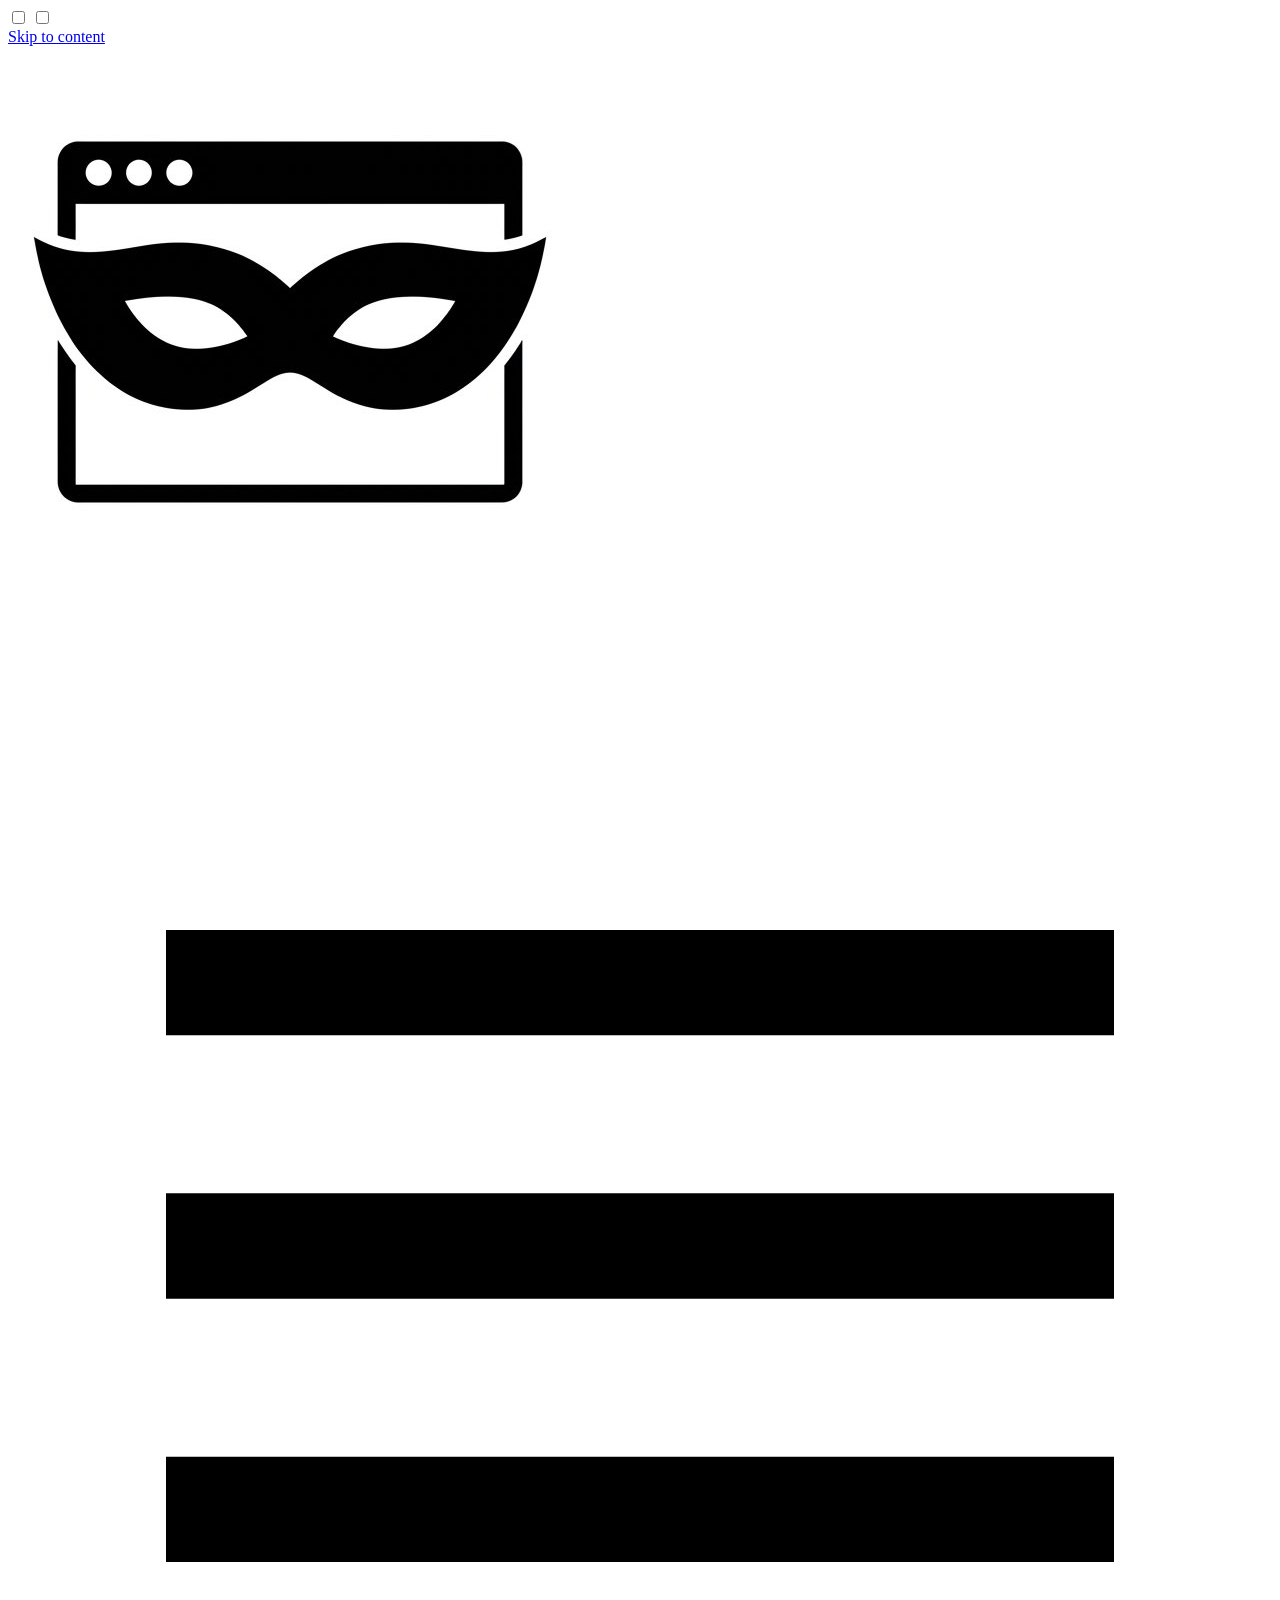
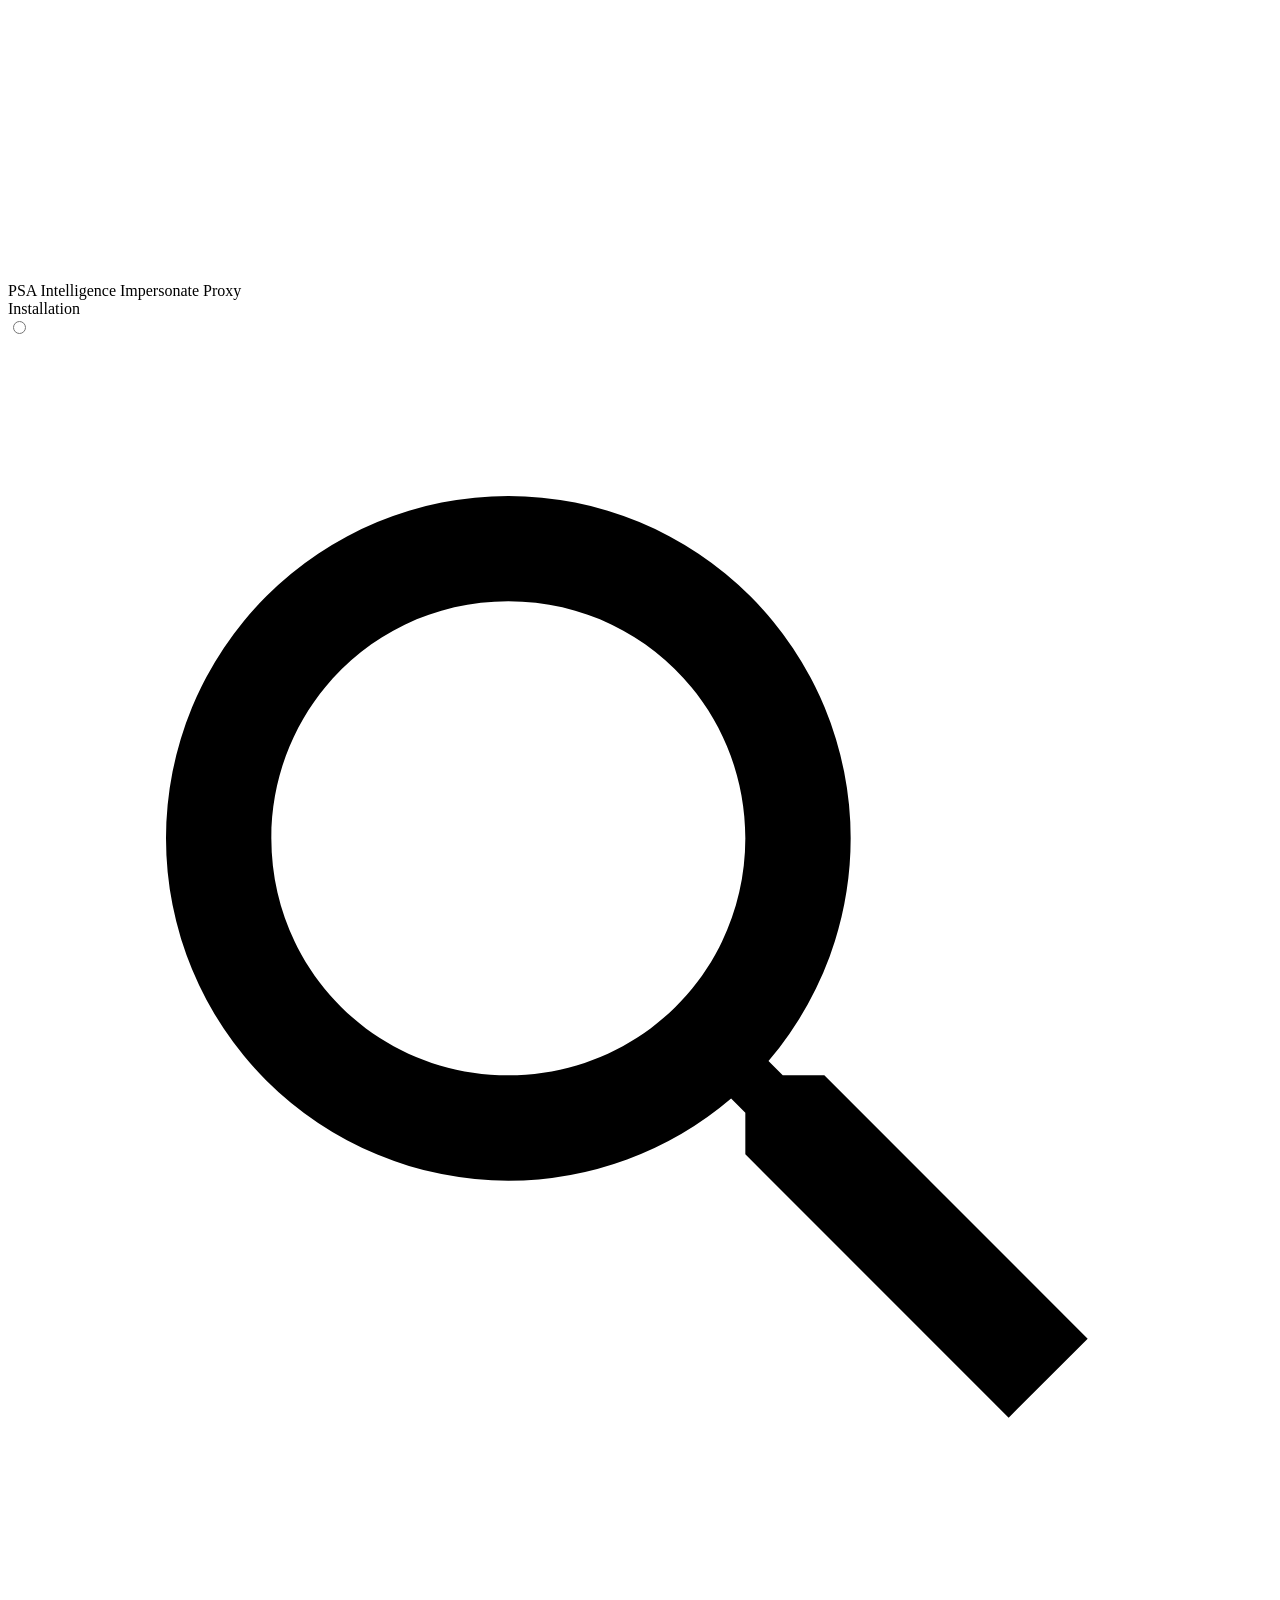
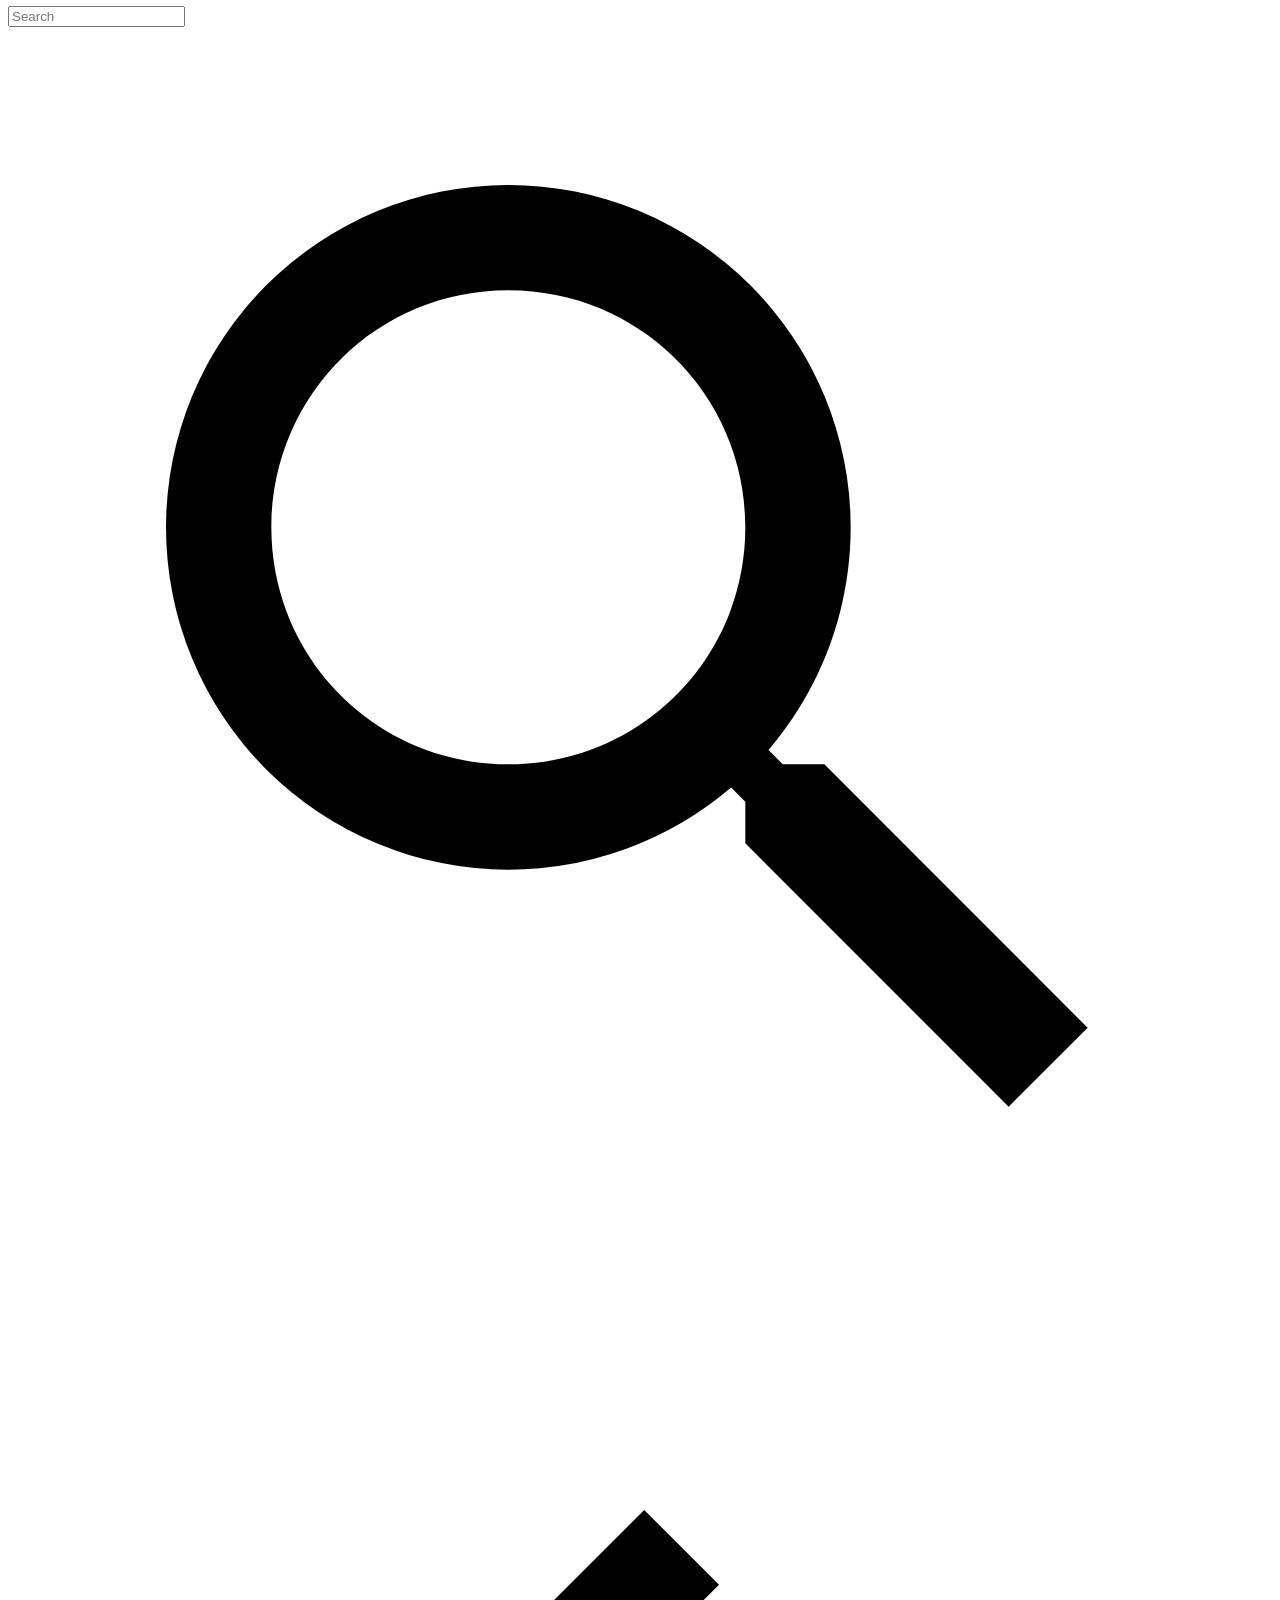
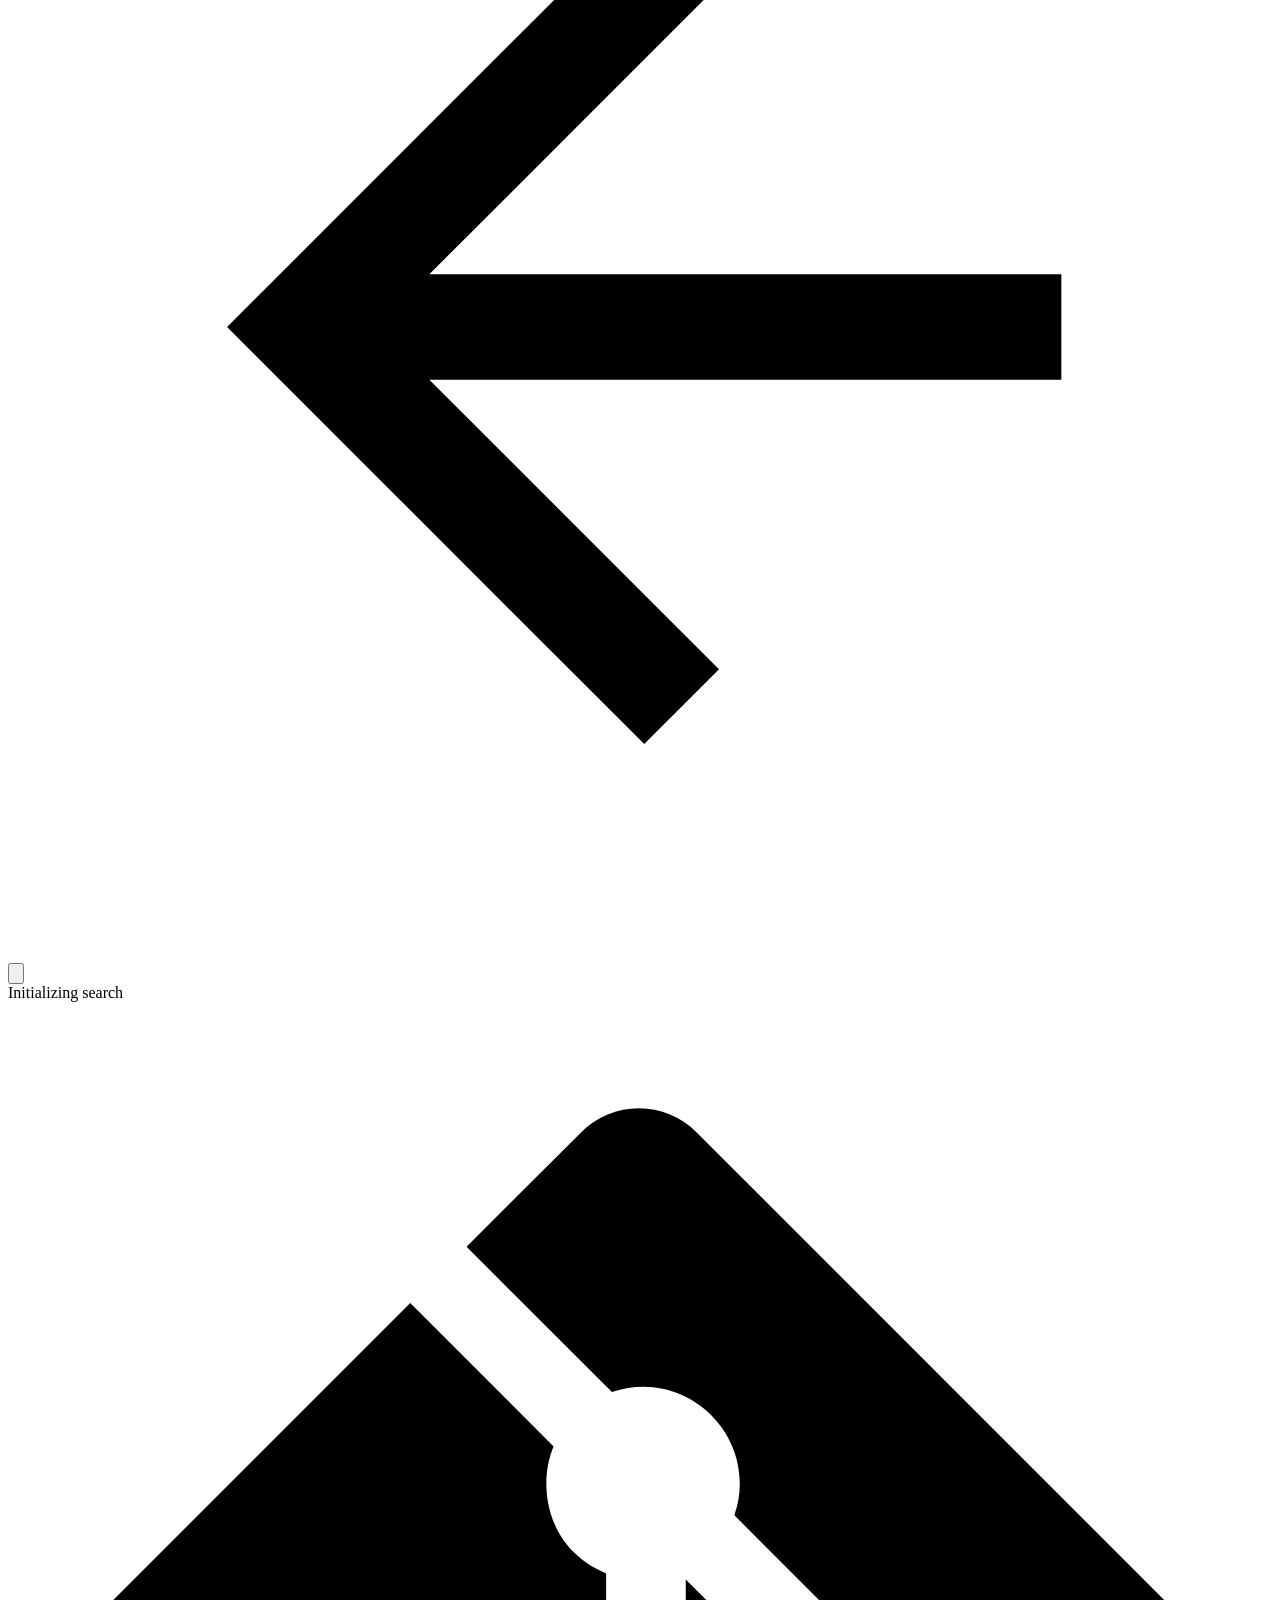
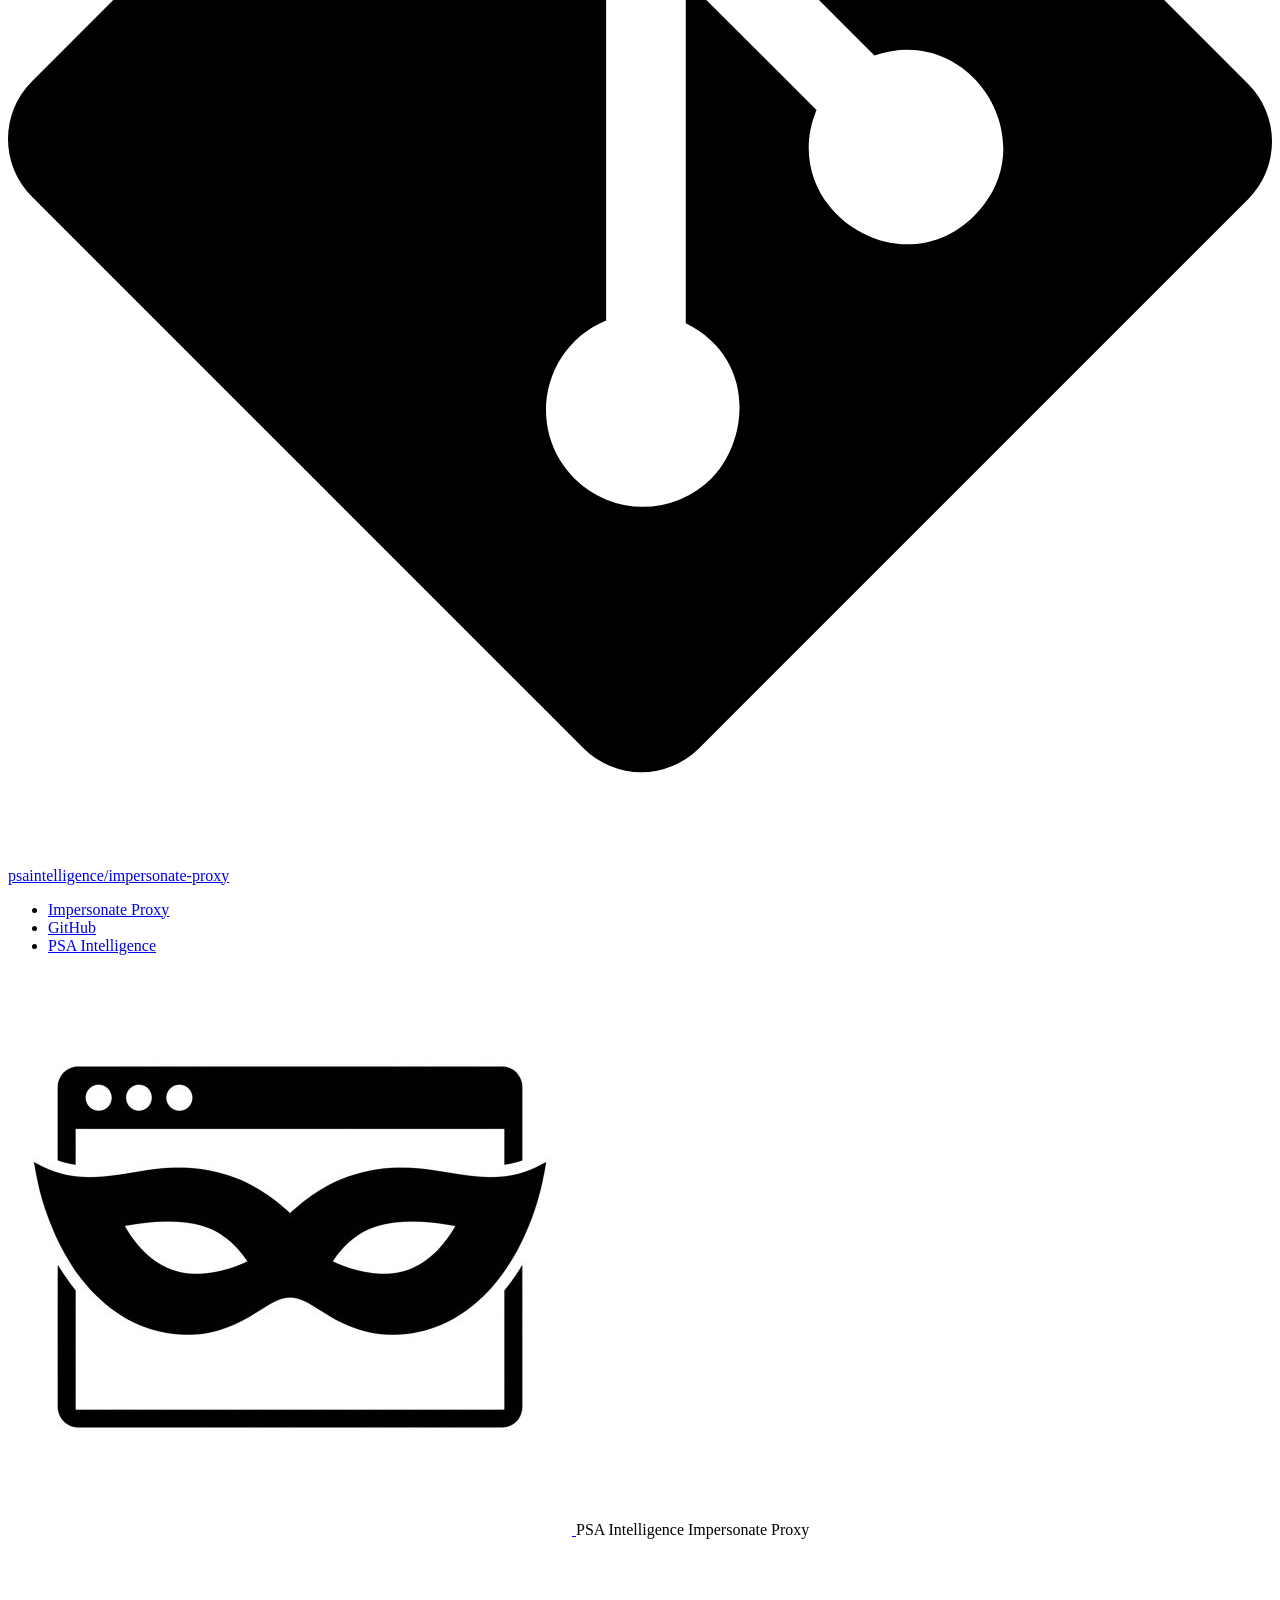
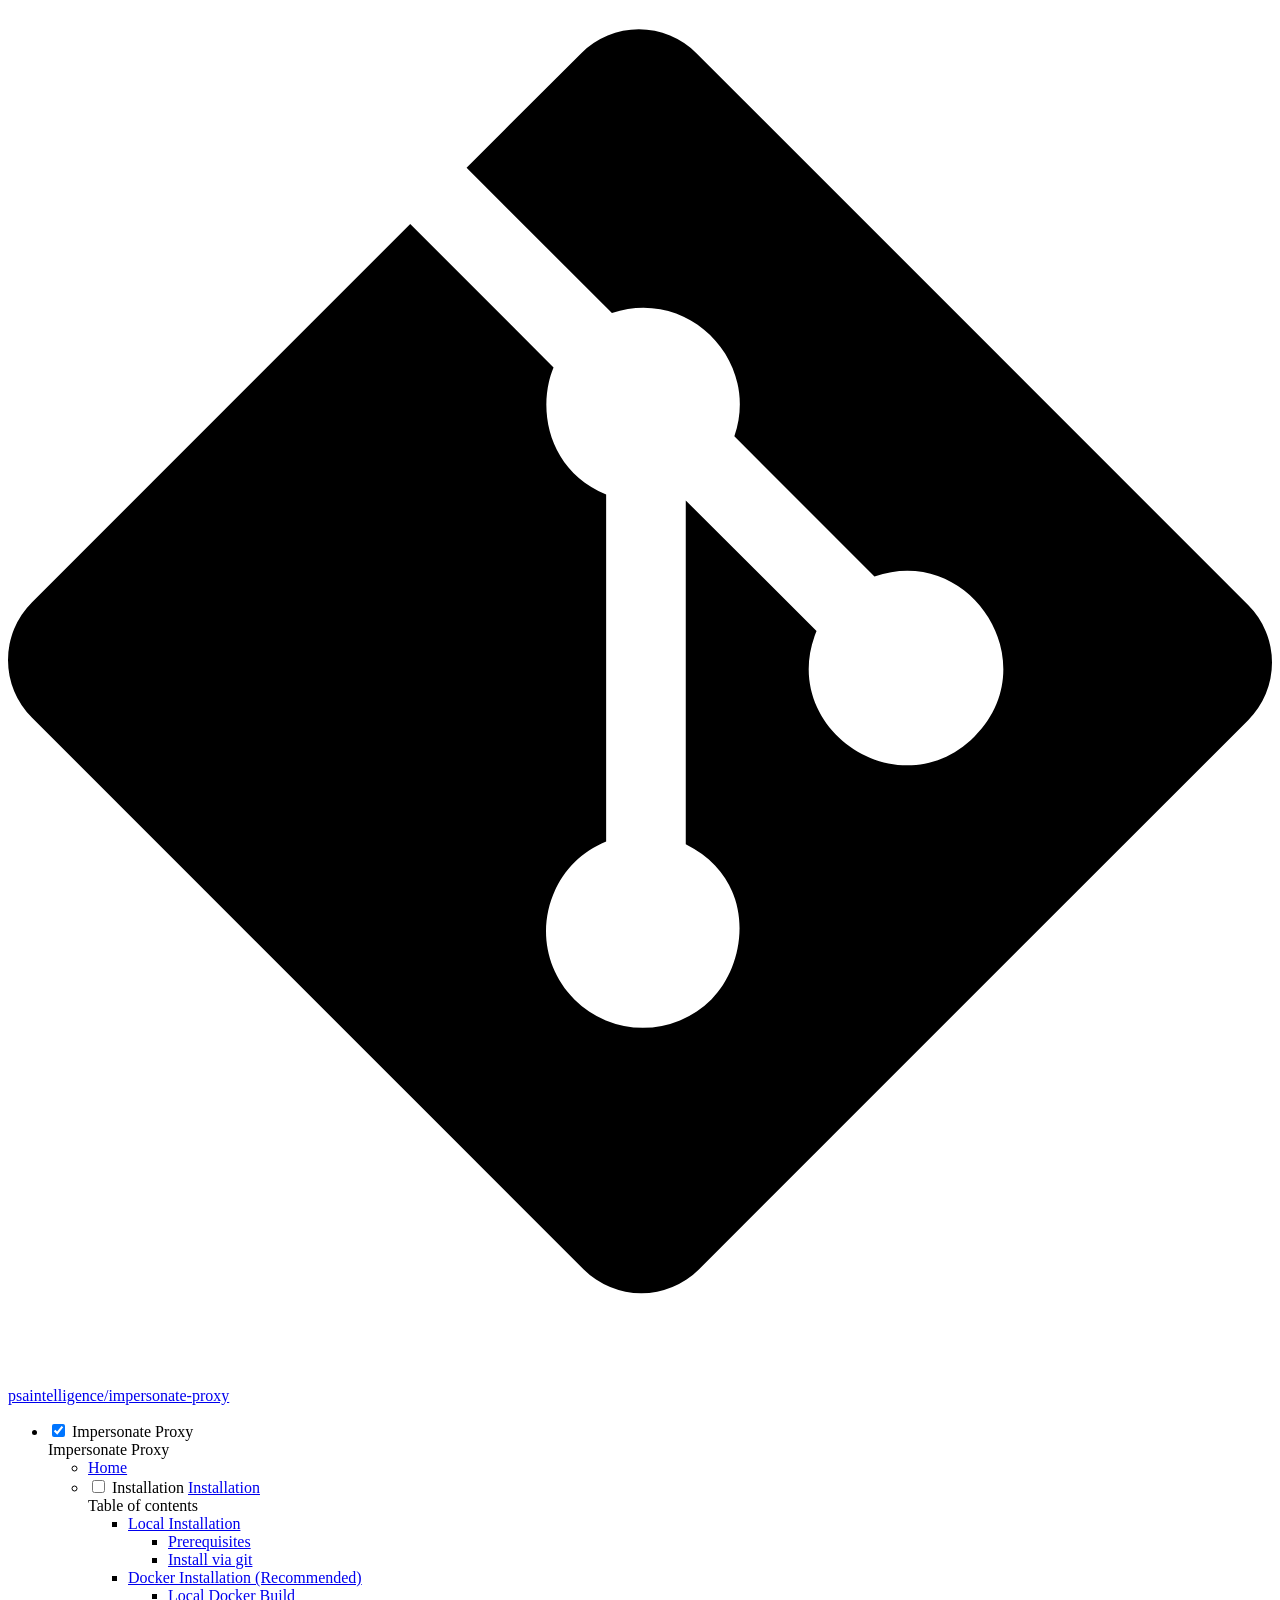
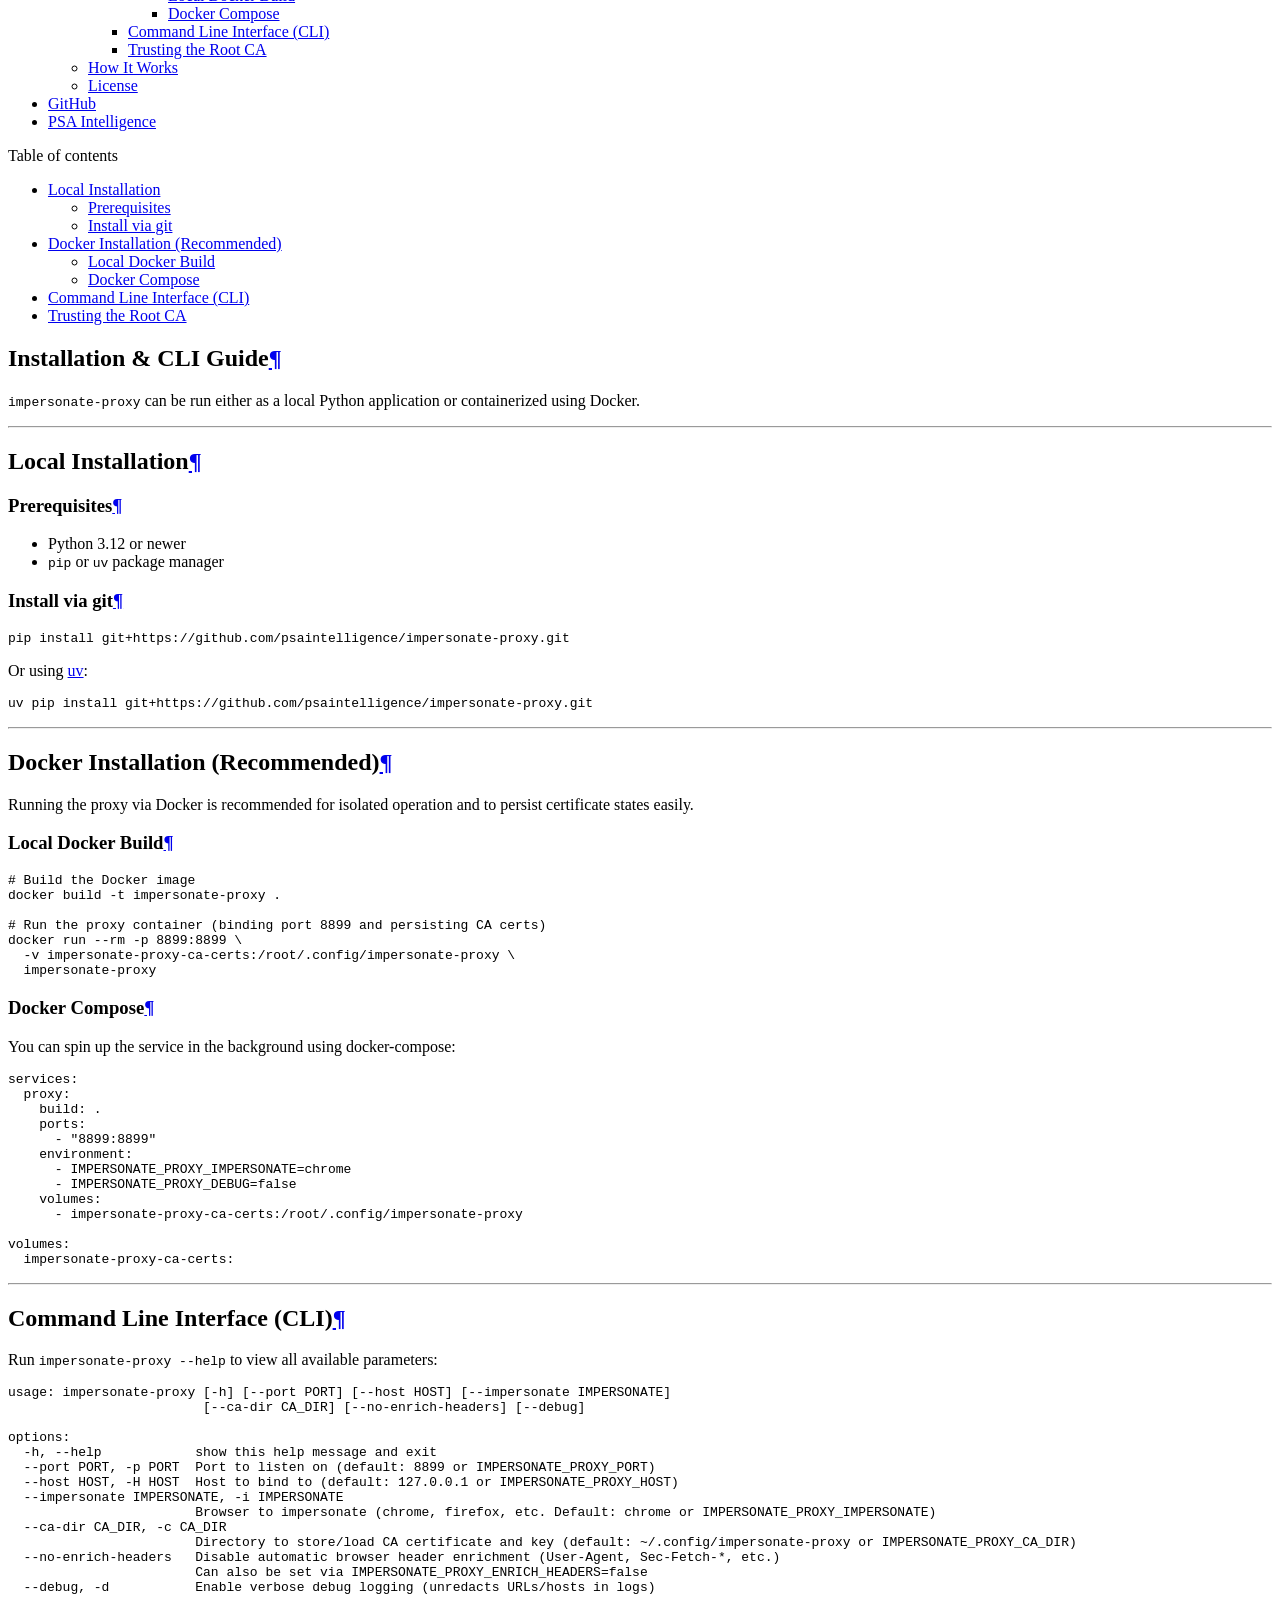
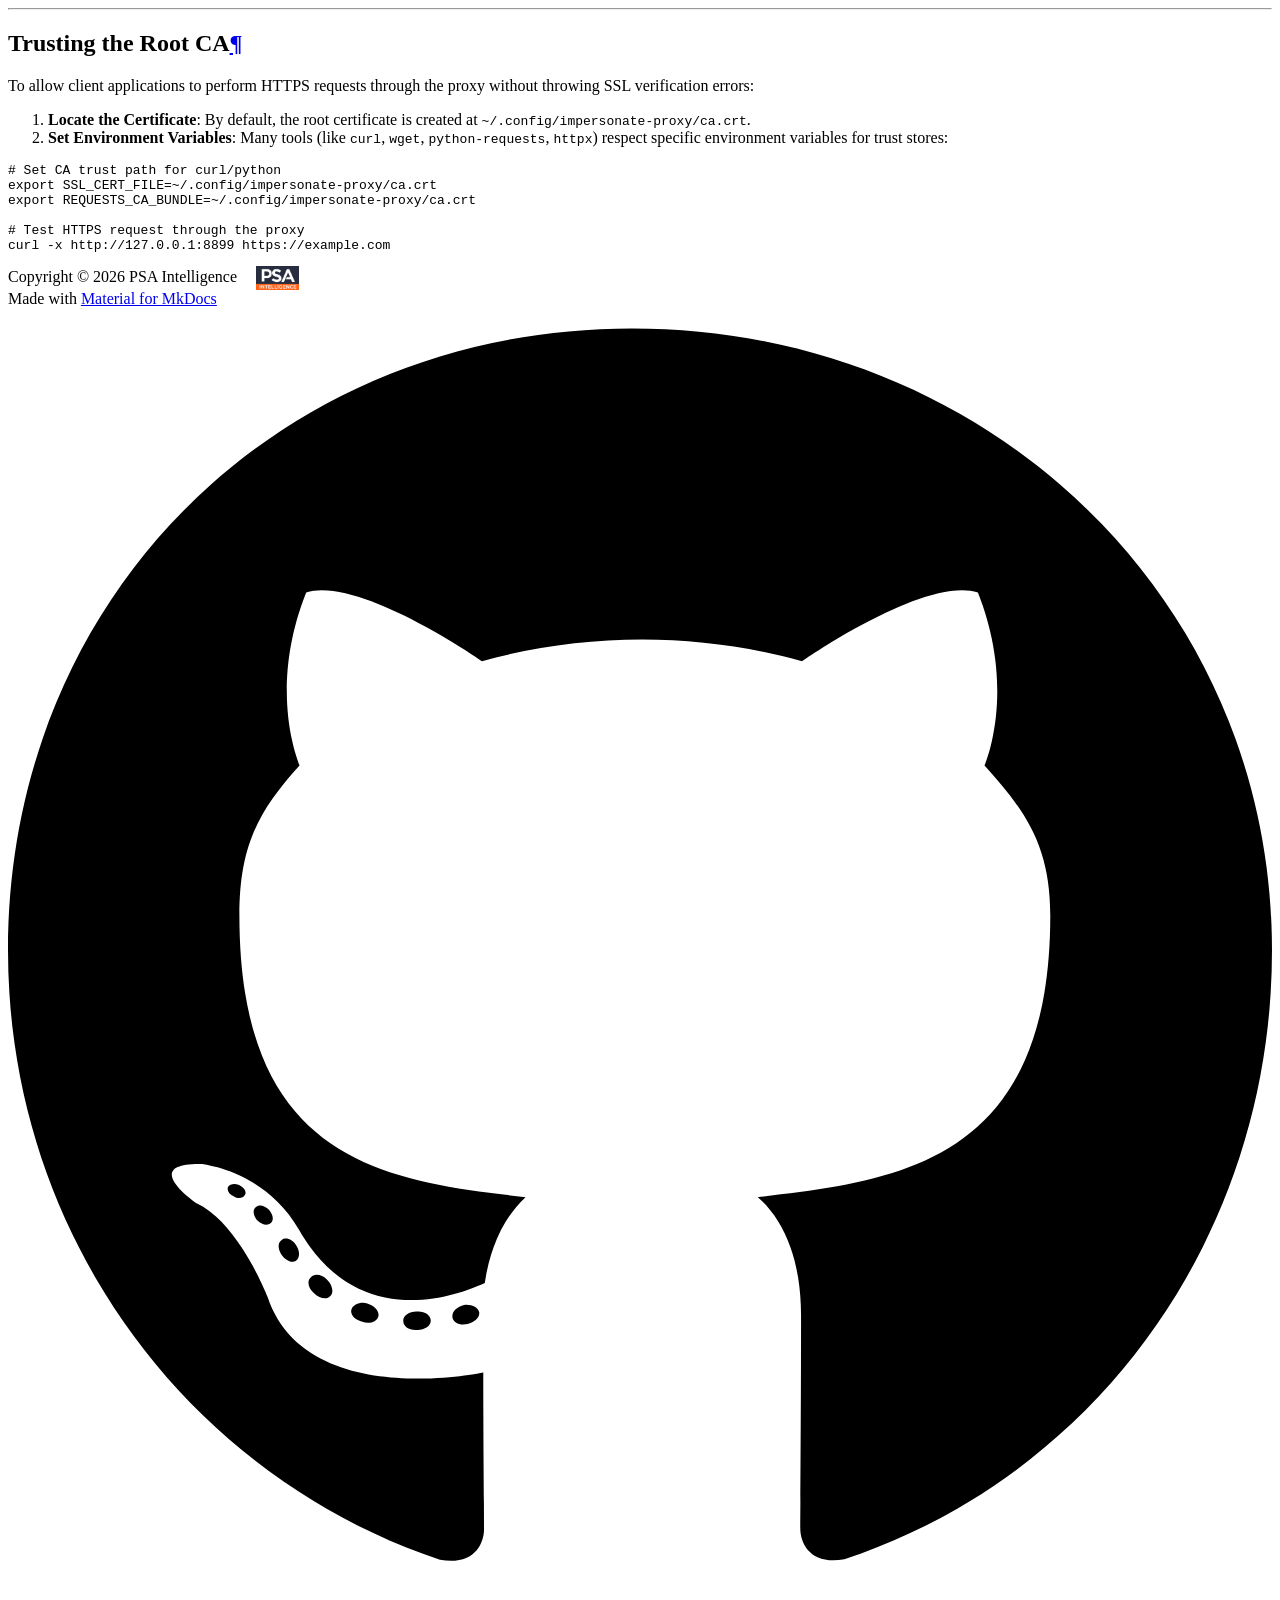
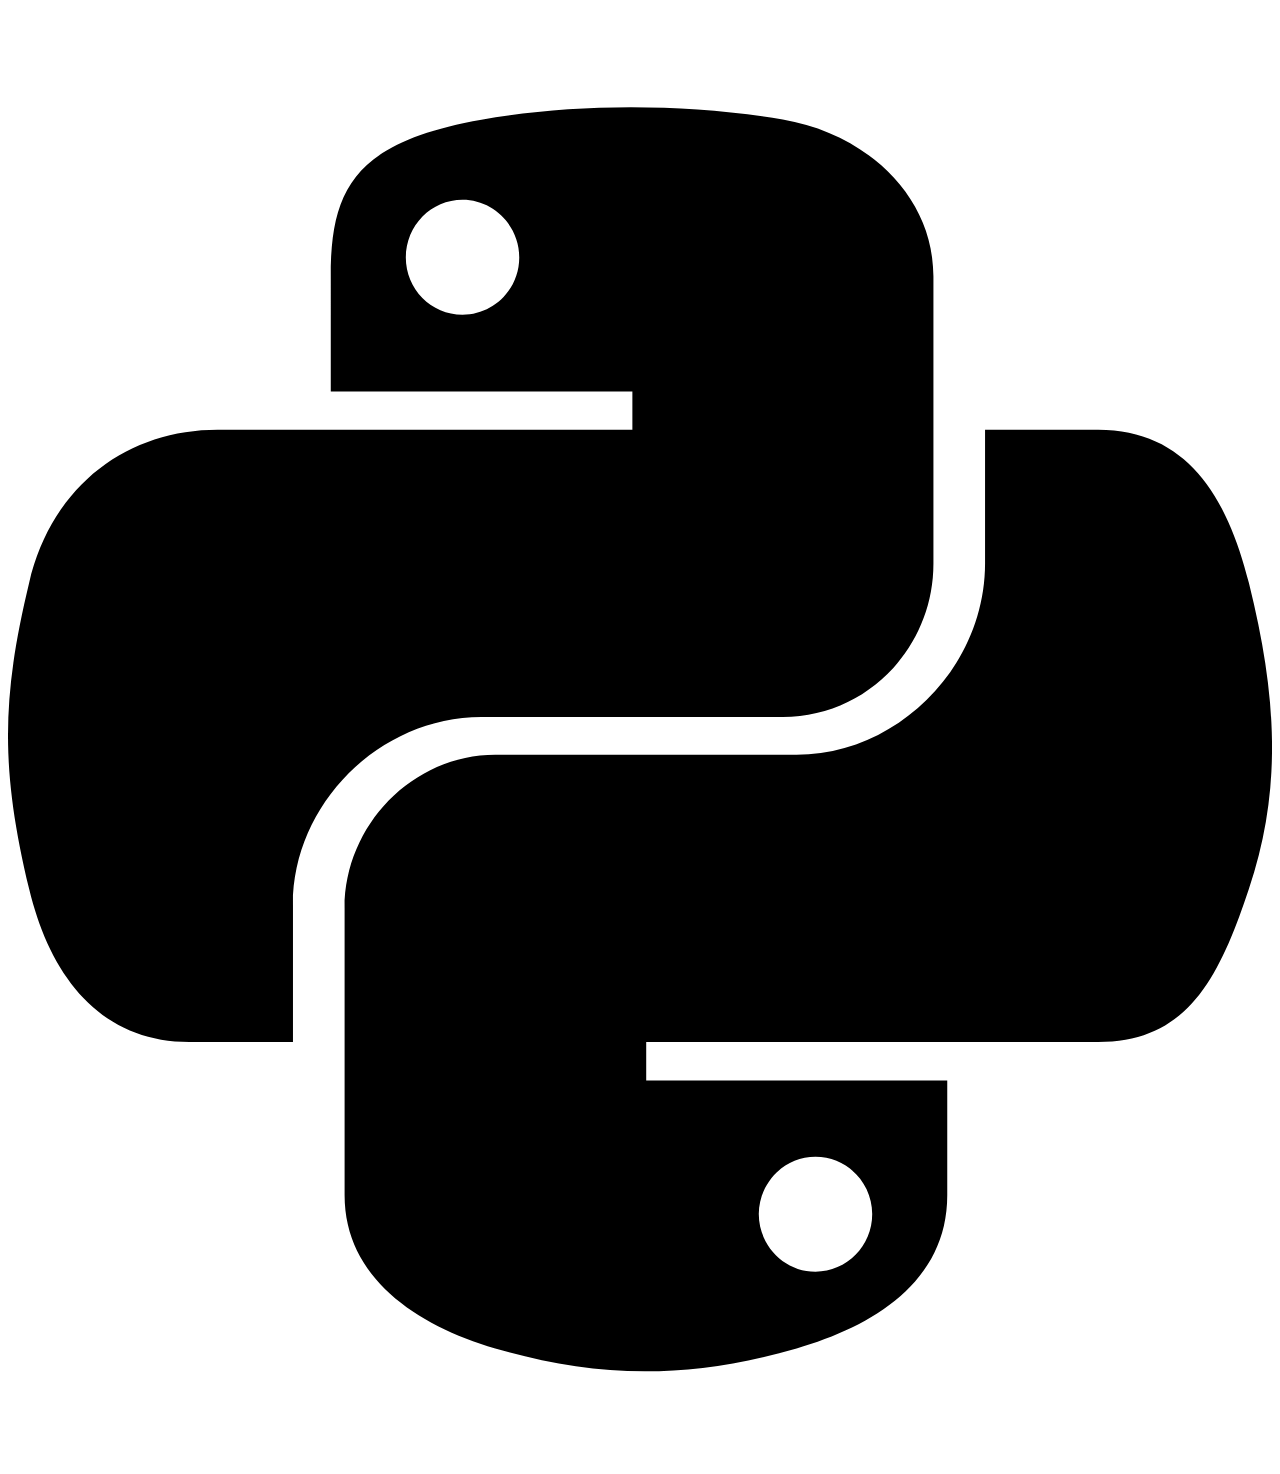
==== commit 7f9ba34b: "Deployed a57fa33 with MkDocs version: 1.6.1" ====
--- a/install/index.html
+++ b/install/index.html
@@ -1,4 +1,4 @@
-<!doctype html><html lang=en class=no-js> <head><meta charset=utf-8><meta name=viewport content="width=device-width,initial-scale=1"><meta name=description content="HTTP/HTTPS proxy that impersonates browser TLS fingerprints (JA3/JA4) using curl_cffi"><meta name=author content=ndejong><link href=https://ndejong.github.io/impersonate-proxy/install/ rel=canonical><link rel=prev href=..><link href=../workflow/ rel=next><link rel=icon href=../assets/images/favicon.png><meta name=generator content="mkdocs-1.6.1, mkdocs-material-9.6.9"><title>Installation - Impersonate Proxy</title><link rel=stylesheet href=../assets/stylesheets/main.4af4bdda.min.css><link rel=stylesheet href=../assets/stylesheets/palette.06af60db.min.css><link rel=preconnect href=https://fonts.gstatic.com crossorigin><link rel=stylesheet href="https://fonts.googleapis.com/css?family=Roboto:300,300i,400,400i,700,700i%7CRoboto+Mono:400,400i,700,700i&display=fallback"><style>:root{--md-text-font:"Roboto";--md-code-font:"Roboto Mono"}</style><link rel=stylesheet href=../assets/_mkdocstrings.css><link rel=stylesheet href=../assets/css/extra.css><script>__md_scope=new URL("..",location),__md_hash=e=>[...e].reduce(((e,_)=>(e<<5)-e+_.charCodeAt(0)),0),__md_get=(e,_=localStorage,t=__md_scope)=>JSON.parse(_.getItem(t.pathname+"."+e)),__md_set=(e,_,t=localStorage,a=__md_scope)=>{try{t.setItem(a.pathname+"."+e,JSON.stringify(_))}catch(e){}}</script></head> <body dir=ltr data-md-color-scheme=default data-md-color-primary=indigo data-md-color-accent=indigo> <input class=md-toggle data-md-toggle=drawer type=checkbox id=__drawer autocomplete=off> <input class=md-toggle data-md-toggle=search type=checkbox id=__search autocomplete=off> <label class=md-overlay for=__drawer></label> <div data-md-component=skip> <a href=#installation-cli-guide class=md-skip> Skip to content </a> </div> <div data-md-component=announce> </div> <header class="md-header md-header--shadow" data-md-component=header> <nav class="md-header__inner md-grid" aria-label=Header> <a href=.. title="Impersonate Proxy" class="md-header__button md-logo" aria-label="Impersonate Proxy" data-md-component=logo> <svg xmlns=http://www.w3.org/2000/svg viewbox="0 0 24 24"><path d="M4 1c-1.11 0-2 .89-2 2v4c0 1.11.89 2 2 2H1v2h12V9h-3c1.11 0 2-.89 2-2V3c0-1.11-.89-2-2-2zm0 2h6v4H4zm-1 9v2h2v-2zm11 1c-1.11 0-2 .89-2 2v4c0 1.11.89 2 2 2h-3v2h12v-2h-3c1.11 0 2-.89 2-2v-4c0-1.11-.89-2-2-2zM3 15v2h2v-2zm11 0h6v4h-6zM3 18v2h2v-2zm3 0v2h2v-2zm3 0v2h2v-2z"/></svg> </a> <label class="md-header__button md-icon" for=__drawer> <svg xmlns=http://www.w3.org/2000/svg viewbox="0 0 24 24"><path d="M3 6h18v2H3zm0 5h18v2H3zm0 5h18v2H3z"/></svg> </label> <div class=md-header__title data-md-component=header-title> <div class=md-header__ellipsis> <div class=md-header__topic> <span class=md-ellipsis> Impersonate Proxy </span> </div> <div class=md-header__topic data-md-component=header-topic> <span class=md-ellipsis> Installation </span> </div> </div> </div> <form class=md-header__option data-md-component=palette> <input class=md-option data-md-color-media data-md-color-scheme=default data-md-color-primary=indigo data-md-color-accent=indigo aria-hidden=true type=radio name=__palette id=__palette_0> </form> <script>var palette=__md_get("__palette");if(palette&&palette.color){if("(prefers-color-scheme)"===palette.color.media){var media=matchMedia("(prefers-color-scheme: light)"),input=document.querySelector(media.matches?"[data-md-color-media='(prefers-color-scheme: light)']":"[data-md-color-media='(prefers-color-scheme: dark)']");palette.color.media=input.getAttribute("data-md-color-media"),palette.color.scheme=input.getAttribute("data-md-color-scheme"),palette.color.primary=input.getAttribute("data-md-color-primary"),palette.color.accent=input.getAttribute("data-md-color-accent")}for(var[key,value]of Object.entries(palette.color))document.body.setAttribute("data-md-color-"+key,value)}</script> <label class="md-header__button md-icon" for=__search> <svg xmlns=http://www.w3.org/2000/svg viewbox="0 0 24 24"><path d="M9.5 3A6.5 6.5 0 0 1 16 9.5c0 1.61-.59 3.09-1.56 4.23l.27.27h.79l5 5-1.5 1.5-5-5v-.79l-.27-.27A6.52 6.52 0 0 1 9.5 16 6.5 6.5 0 0 1 3 9.5 6.5 6.5 0 0 1 9.5 3m0 2C7 5 5 7 5 9.5S7 14 9.5 14 14 12 14 9.5 12 5 9.5 5"/></svg> </label> <div class=md-search data-md-component=search role=dialog> <label class=md-search__overlay for=__search></label> <div class=md-search__inner role=search> <form class=md-search__form name=search> <input type=text class=md-search__input name=query aria-label=Search placeholder=Search autocapitalize=off autocorrect=off autocomplete=off spellcheck=false data-md-component=search-query required> <label class="md-search__icon md-icon" for=__search> <svg xmlns=http://www.w3.org/2000/svg viewbox="0 0 24 24"><path d="M9.5 3A6.5 6.5 0 0 1 16 9.5c0 1.61-.59 3.09-1.56 4.23l.27.27h.79l5 5-1.5 1.5-5-5v-.79l-.27-.27A6.52 6.52 0 0 1 9.5 16 6.5 6.5 0 0 1 3 9.5 6.5 6.5 0 0 1 9.5 3m0 2C7 5 5 7 5 9.5S7 14 9.5 14 14 12 14 9.5 12 5 9.5 5"/></svg> <svg xmlns=http://www.w3.org/2000/svg viewbox="0 0 24 24"><path d="M20 11v2H8l5.5 5.5-1.42 1.42L4.16 12l7.92-7.92L13.5 5.5 8 11z"/></svg> </label> <nav class=md-search__options aria-label=Search> <button type=reset class="md-search__icon md-icon" title=Clear aria-label=Clear tabindex=-1> <svg xmlns=http://www.w3.org/2000/svg viewbox="0 0 24 24"><path d="M19 6.41 17.59 5 12 10.59 6.41 5 5 6.41 10.59 12 5 17.59 6.41 19 12 13.41 17.59 19 19 17.59 13.41 12z"/></svg> </button> </nav> </form> <div class=md-search__output> <div class=md-search__scrollwrap tabindex=0 data-md-scrollfix> <div class=md-search-result data-md-component=search-result> <div class=md-search-result__meta> Initializing search </div> <ol class=md-search-result__list role=presentation></ol> </div> </div> </div> </div> </div> <div class=md-header__source> <a href=https://github.com/psaintelligence/impersonate-proxy title="Go to repository" class=md-source data-md-component=source> <div class="md-source__icon md-icon"> <svg xmlns=http://www.w3.org/2000/svg viewbox="0 0 448 512"><!-- Font Awesome Free 6.7.2 by @fontawesome - https://fontawesome.com License - https://fontawesome.com/license/free (Icons: CC BY 4.0, Fonts: SIL OFL 1.1, Code: MIT License) Copyright 2024 Fonticons, Inc.--><path d="M439.55 236.05 244 40.45a28.87 28.87 0 0 0-40.81 0l-40.66 40.63 51.52 51.52c27.06-9.14 52.68 16.77 43.39 43.68l49.66 49.66c34.23-11.8 61.18 31 35.47 56.69-26.49 26.49-70.21-2.87-56-37.34L240.22 199v121.85c25.3 12.54 22.26 41.85 9.08 55a34.34 34.34 0 0 1-48.55 0c-17.57-17.6-11.07-46.91 11.25-56v-123c-20.8-8.51-24.6-30.74-18.64-45L142.57 101 8.45 235.14a28.86 28.86 0 0 0 0 40.81l195.61 195.6a28.86 28.86 0 0 0 40.8 0l194.69-194.69a28.86 28.86 0 0 0 0-40.81"/></svg> </div> <div class=md-source__repository> psaintelligence/impersonate-proxy </div> </a> </div> </nav> </header> <div class=md-container data-md-component=container> <main class=md-main data-md-component=main> <div class="md-main__inner md-grid"> <div class="md-sidebar md-sidebar--primary" data-md-component=sidebar data-md-type=navigation> <div class=md-sidebar__scrollwrap> <div class=md-sidebar__inner> <nav class="md-nav md-nav--primary" aria-label=Navigation data-md-level=0> <label class=md-nav__title for=__drawer> <a href=.. title="Impersonate Proxy" class="md-nav__button md-logo" aria-label="Impersonate Proxy" data-md-component=logo> <svg xmlns=http://www.w3.org/2000/svg viewbox="0 0 24 24"><path d="M4 1c-1.11 0-2 .89-2 2v4c0 1.11.89 2 2 2H1v2h12V9h-3c1.11 0 2-.89 2-2V3c0-1.11-.89-2-2-2zm0 2h6v4H4zm-1 9v2h2v-2zm11 1c-1.11 0-2 .89-2 2v4c0 1.11.89 2 2 2h-3v2h12v-2h-3c1.11 0 2-.89 2-2v-4c0-1.11-.89-2-2-2zM3 15v2h2v-2zm11 0h6v4h-6zM3 18v2h2v-2zm3 0v2h2v-2zm3 0v2h2v-2z"/></svg> </a> Impersonate Proxy </label> <div class=md-nav__source> <a href=https://github.com/psaintelligence/impersonate-proxy title="Go to repository" class=md-source data-md-component=source> <div class="md-source__icon md-icon"> <svg xmlns=http://www.w3.org/2000/svg viewbox="0 0 448 512"><!-- Font Awesome Free 6.7.2 by @fontawesome - https://fontawesome.com License - https://fontawesome.com/license/free (Icons: CC BY 4.0, Fonts: SIL OFL 1.1, Code: MIT License) Copyright 2024 Fonticons, Inc.--><path d="M439.55 236.05 244 40.45a28.87 28.87 0 0 0-40.81 0l-40.66 40.63 51.52 51.52c27.06-9.14 52.68 16.77 43.39 43.68l49.66 49.66c34.23-11.8 61.18 31 35.47 56.69-26.49 26.49-70.21-2.87-56-37.34L240.22 199v121.85c25.3 12.54 22.26 41.85 9.08 55a34.34 34.34 0 0 1-48.55 0c-17.57-17.6-11.07-46.91 11.25-56v-123c-20.8-8.51-24.6-30.74-18.64-45L142.57 101 8.45 235.14a28.86 28.86 0 0 0 0 40.81l195.61 195.6a28.86 28.86 0 0 0 40.8 0l194.69-194.69a28.86 28.86 0 0 0 0-40.81"/></svg> </div> <div class=md-source__repository> psaintelligence/impersonate-proxy </div> </a> </div> <ul class=md-nav__list data-md-scrollfix> <li class=md-nav__item> <a href=.. class=md-nav__link> <span class=md-ellipsis> Home </span> </a> </li> <li class="md-nav__item md-nav__item--active"> <input class="md-nav__toggle md-toggle" type=checkbox id=__toc> <label class="md-nav__link md-nav__link--active" for=__toc> <span class=md-ellipsis> Installation </span> <span class="md-nav__icon md-icon"></span> </label> <a href=./ class="md-nav__link md-nav__link--active"> <span class=md-ellipsis> Installation </span> </a> <nav class="md-nav md-nav--secondary" aria-label="Table of contents"> <label class=md-nav__title for=__toc> <span class="md-nav__icon md-icon"></span> Table of contents </label> <ul class=md-nav__list data-md-component=toc data-md-scrollfix> <li class=md-nav__item> <a href=#local-installation class=md-nav__link> <span class=md-ellipsis> Local Installation </span> </a> <nav class=md-nav aria-label="Local Installation"> <ul class=md-nav__list> <li class=md-nav__item> <a href=#prerequisites class=md-nav__link> <span class=md-ellipsis> Prerequisites </span> </a> </li> <li class=md-nav__item> <a href=#install-via-git class=md-nav__link> <span class=md-ellipsis> Install via git </span> </a> </li> </ul> </nav> </li> <li class=md-nav__item> <a href=#docker-installation-recommended class=md-nav__link> <span class=md-ellipsis> Docker Installation (Recommended) </span> </a> <nav class=md-nav aria-label="Docker Installation (Recommended)"> <ul class=md-nav__list> <li class=md-nav__item> <a href=#local-docker-build class=md-nav__link> <span class=md-ellipsis> Local Docker Build </span> </a> </li> <li class=md-nav__item> <a href=#docker-compose class=md-nav__link> <span class=md-ellipsis> Docker Compose </span> </a> </li> </ul> </nav> </li> <li class=md-nav__item> <a href=#command-line-interface-cli class=md-nav__link> <span class=md-ellipsis> Command Line Interface (CLI) </span> </a> </li> <li class=md-nav__item> <a href=#trusting-the-root-ca class=md-nav__link> <span class=md-ellipsis> Trusting the Root CA </span> </a> </li> </ul> </nav> </li> <li class=md-nav__item> <a href=../workflow/ class=md-nav__link> <span class=md-ellipsis> How It Works </span> </a> </li> <li class=md-nav__item> <a href=../license/ class=md-nav__link> <span class=md-ellipsis> License </span> </a> </li> </ul> </nav> </div> </div> </div> <div class="md-sidebar md-sidebar--secondary" data-md-component=sidebar data-md-type=toc> <div class=md-sidebar__scrollwrap> <div class=md-sidebar__inner> <nav class="md-nav md-nav--secondary" aria-label="Table of contents"> <label class=md-nav__title for=__toc> <span class="md-nav__icon md-icon"></span> Table of contents </label> <ul class=md-nav__list data-md-component=toc data-md-scrollfix> <li class=md-nav__item> <a href=#local-installation class=md-nav__link> <span class=md-ellipsis> Local Installation </span> </a> <nav class=md-nav aria-label="Local Installation"> <ul class=md-nav__list> <li class=md-nav__item> <a href=#prerequisites class=md-nav__link> <span class=md-ellipsis> Prerequisites </span> </a> </li> <li class=md-nav__item> <a href=#install-via-git class=md-nav__link> <span class=md-ellipsis> Install via git </span> </a> </li> </ul> </nav> </li> <li class=md-nav__item> <a href=#docker-installation-recommended class=md-nav__link> <span class=md-ellipsis> Docker Installation (Recommended) </span> </a> <nav class=md-nav aria-label="Docker Installation (Recommended)"> <ul class=md-nav__list> <li class=md-nav__item> <a href=#local-docker-build class=md-nav__link> <span class=md-ellipsis> Local Docker Build </span> </a> </li> <li class=md-nav__item> <a href=#docker-compose class=md-nav__link> <span class=md-ellipsis> Docker Compose </span> </a> </li> </ul> </nav> </li> <li class=md-nav__item> <a href=#command-line-interface-cli class=md-nav__link> <span class=md-ellipsis> Command Line Interface (CLI) </span> </a> </li> <li class=md-nav__item> <a href=#trusting-the-root-ca class=md-nav__link> <span class=md-ellipsis> Trusting the Root CA </span> </a> </li> </ul> </nav> </div> </div> </div> <div class=md-content data-md-component=content> <article class="md-content__inner md-typeset"> <h1 id=installation-cli-guide>Installation &amp; CLI Guide<a class=headerlink href=#installation-cli-guide title="Permanent link">&para;</a></h1> <p><code>impersonate-proxy</code> can be run either as a local Python application or containerized using Docker.</p> <hr> <h2 id=local-installation>Local Installation<a class=headerlink href=#local-installation title="Permanent link">&para;</a></h2> <h3 id=prerequisites>Prerequisites<a class=headerlink href=#prerequisites title="Permanent link">&para;</a></h3> <ul> <li>Python 3.12 or newer</li> <li><code>pip</code> or <code>uv</code> package manager</li> </ul> <h3 id=install-via-git>Install via git<a class=headerlink href=#install-via-git title="Permanent link">&para;</a></h3> <div class="language-bash highlight"><pre><span></span><code><span id=__span-0-1><a id=__codelineno-0-1 name=__codelineno-0-1 href=#__codelineno-0-1></a>pip<span class=w> </span>install<span class=w> </span>git+https://github.com/psaintelligence/impersonate-proxy.git
+<!doctype html><html lang=en class=no-js> <head><meta charset=utf-8><meta name=viewport content="width=device-width,initial-scale=1"><meta name=description content="HTTP/HTTPS proxy that impersonates browser TLS fingerprints (JA3/JA4) using curl_cffi"><meta name=author content=ndejong><link href=https://psaintelligence.github.io/impersonate-proxy/install/ rel=canonical><link rel=prev href=..><link href=../workflow/ rel=next><link rel=icon href=../assets/img/logo.jpg><meta name=generator content="mkdocs-1.6.1, mkdocs-material-9.6.9"><title>Installation - PSA Intelligence Impersonate Proxy</title><link rel=stylesheet href=../assets/stylesheets/main.4af4bdda.min.css><link rel=stylesheet href=../assets/stylesheets/palette.06af60db.min.css><link rel=preconnect href=https://fonts.gstatic.com crossorigin><link rel=stylesheet href="https://fonts.googleapis.com/css?family=Roboto:300,300i,400,400i,700,700i%7CRoboto+Mono:400,400i,700,700i&display=fallback"><style>:root{--md-text-font:"Roboto";--md-code-font:"Roboto Mono"}</style><link rel=stylesheet href=../assets/_mkdocstrings.css><link rel=stylesheet href=../assets/css/extra.css><script>__md_scope=new URL("..",location),__md_hash=e=>[...e].reduce(((e,_)=>(e<<5)-e+_.charCodeAt(0)),0),__md_get=(e,_=localStorage,t=__md_scope)=>JSON.parse(_.getItem(t.pathname+"."+e)),__md_set=(e,_,t=localStorage,a=__md_scope)=>{try{t.setItem(a.pathname+"."+e,JSON.stringify(_))}catch(e){}}</script></head> <body dir=ltr data-md-color-scheme=default data-md-color-primary=indigo data-md-color-accent=indigo> <input class=md-toggle data-md-toggle=drawer type=checkbox id=__drawer autocomplete=off> <input class=md-toggle data-md-toggle=search type=checkbox id=__search autocomplete=off> <label class=md-overlay for=__drawer></label> <div data-md-component=skip> <a href=#installation-cli-guide class=md-skip> Skip to content </a> </div> <div data-md-component=announce> </div> <header class=md-header data-md-component=header> <nav class="md-header__inner md-grid" aria-label=Header> <a href=.. title="PSA Intelligence Impersonate Proxy" class="md-header__button md-logo" aria-label="PSA Intelligence Impersonate Proxy" data-md-component=logo> <img src=../assets/img/logo.jpg alt=logo> </a> <label class="md-header__button md-icon" for=__drawer> <svg xmlns=http://www.w3.org/2000/svg viewbox="0 0 24 24"><path d="M3 6h18v2H3zm0 5h18v2H3zm0 5h18v2H3z"/></svg> </label> <div class=md-header__title data-md-component=header-title> <div class=md-header__ellipsis> <div class=md-header__topic> <span class=md-ellipsis> PSA Intelligence Impersonate Proxy </span> </div> <div class=md-header__topic data-md-component=header-topic> <span class=md-ellipsis> Installation </span> </div> </div> </div> <form class=md-header__option data-md-component=palette> <input class=md-option data-md-color-media data-md-color-scheme=default data-md-color-primary=indigo data-md-color-accent=indigo aria-hidden=true type=radio name=__palette id=__palette_0> </form> <script>var palette=__md_get("__palette");if(palette&&palette.color){if("(prefers-color-scheme)"===palette.color.media){var media=matchMedia("(prefers-color-scheme: light)"),input=document.querySelector(media.matches?"[data-md-color-media='(prefers-color-scheme: light)']":"[data-md-color-media='(prefers-color-scheme: dark)']");palette.color.media=input.getAttribute("data-md-color-media"),palette.color.scheme=input.getAttribute("data-md-color-scheme"),palette.color.primary=input.getAttribute("data-md-color-primary"),palette.color.accent=input.getAttribute("data-md-color-accent")}for(var[key,value]of Object.entries(palette.color))document.body.setAttribute("data-md-color-"+key,value)}</script> <label class="md-header__button md-icon" for=__search> <svg xmlns=http://www.w3.org/2000/svg viewbox="0 0 24 24"><path d="M9.5 3A6.5 6.5 0 0 1 16 9.5c0 1.61-.59 3.09-1.56 4.23l.27.27h.79l5 5-1.5 1.5-5-5v-.79l-.27-.27A6.52 6.52 0 0 1 9.5 16 6.5 6.5 0 0 1 3 9.5 6.5 6.5 0 0 1 9.5 3m0 2C7 5 5 7 5 9.5S7 14 9.5 14 14 12 14 9.5 12 5 9.5 5"/></svg> </label> <div class=md-search data-md-component=search role=dialog> <label class=md-search__overlay for=__search></label> <div class=md-search__inner role=search> <form class=md-search__form name=search> <input type=text class=md-search__input name=query aria-label=Search placeholder=Search autocapitalize=off autocorrect=off autocomplete=off spellcheck=false data-md-component=search-query required> <label class="md-search__icon md-icon" for=__search> <svg xmlns=http://www.w3.org/2000/svg viewbox="0 0 24 24"><path d="M9.5 3A6.5 6.5 0 0 1 16 9.5c0 1.61-.59 3.09-1.56 4.23l.27.27h.79l5 5-1.5 1.5-5-5v-.79l-.27-.27A6.52 6.52 0 0 1 9.5 16 6.5 6.5 0 0 1 3 9.5 6.5 6.5 0 0 1 9.5 3m0 2C7 5 5 7 5 9.5S7 14 9.5 14 14 12 14 9.5 12 5 9.5 5"/></svg> <svg xmlns=http://www.w3.org/2000/svg viewbox="0 0 24 24"><path d="M20 11v2H8l5.5 5.5-1.42 1.42L4.16 12l7.92-7.92L13.5 5.5 8 11z"/></svg> </label> <nav class=md-search__options aria-label=Search> <button type=reset class="md-search__icon md-icon" title=Clear aria-label=Clear tabindex=-1> <svg xmlns=http://www.w3.org/2000/svg viewbox="0 0 24 24"><path d="M19 6.41 17.59 5 12 10.59 6.41 5 5 6.41 10.59 12 5 17.59 6.41 19 12 13.41 17.59 19 19 17.59 13.41 12z"/></svg> </button> </nav> </form> <div class=md-search__output> <div class=md-search__scrollwrap tabindex=0 data-md-scrollfix> <div class=md-search-result data-md-component=search-result> <div class=md-search-result__meta> Initializing search </div> <ol class=md-search-result__list role=presentation></ol> </div> </div> </div> </div> </div> <div class=md-header__source> <a href=https://github.com/psaintelligence/impersonate-proxy title="Go to repository" class=md-source data-md-component=source> <div class="md-source__icon md-icon"> <svg xmlns=http://www.w3.org/2000/svg viewbox="0 0 448 512"><!-- Font Awesome Free 6.7.2 by @fontawesome - https://fontawesome.com License - https://fontawesome.com/license/free (Icons: CC BY 4.0, Fonts: SIL OFL 1.1, Code: MIT License) Copyright 2024 Fonticons, Inc.--><path d="M439.55 236.05 244 40.45a28.87 28.87 0 0 0-40.81 0l-40.66 40.63 51.52 51.52c27.06-9.14 52.68 16.77 43.39 43.68l49.66 49.66c34.23-11.8 61.18 31 35.47 56.69-26.49 26.49-70.21-2.87-56-37.34L240.22 199v121.85c25.3 12.54 22.26 41.85 9.08 55a34.34 34.34 0 0 1-48.55 0c-17.57-17.6-11.07-46.91 11.25-56v-123c-20.8-8.51-24.6-30.74-18.64-45L142.57 101 8.45 235.14a28.86 28.86 0 0 0 0 40.81l195.61 195.6a28.86 28.86 0 0 0 40.8 0l194.69-194.69a28.86 28.86 0 0 0 0-40.81"/></svg> </div> <div class=md-source__repository> psaintelligence/impersonate-proxy </div> </a> </div> </nav> </header> <div class=md-container data-md-component=container> <nav class=md-tabs aria-label=Tabs data-md-component=tabs> <div class=md-grid> <ul class=md-tabs__list> <li class="md-tabs__item md-tabs__item--active"> <a href=.. class=md-tabs__link> Impersonate Proxy </a> </li> <li class=md-tabs__item> <a href=https://github.com/psaintelligence class=md-tabs__link> GitHub </a> </li> <li class=md-tabs__item> <a href=https://www.psaintelligence.com/ class=md-tabs__link> PSA Intelligence </a> </li> </ul> </div> </nav> <main class=md-main data-md-component=main> <div class="md-main__inner md-grid"> <div class="md-sidebar md-sidebar--primary" data-md-component=sidebar data-md-type=navigation> <div class=md-sidebar__scrollwrap> <div class=md-sidebar__inner> <nav class="md-nav md-nav--primary md-nav--lifted" aria-label=Navigation data-md-level=0> <label class=md-nav__title for=__drawer> <a href=.. title="PSA Intelligence Impersonate Proxy" class="md-nav__button md-logo" aria-label="PSA Intelligence Impersonate Proxy" data-md-component=logo> <img src=../assets/img/logo.jpg alt=logo> </a> PSA Intelligence Impersonate Proxy </label> <div class=md-nav__source> <a href=https://github.com/psaintelligence/impersonate-proxy title="Go to repository" class=md-source data-md-component=source> <div class="md-source__icon md-icon"> <svg xmlns=http://www.w3.org/2000/svg viewbox="0 0 448 512"><!-- Font Awesome Free 6.7.2 by @fontawesome - https://fontawesome.com License - https://fontawesome.com/license/free (Icons: CC BY 4.0, Fonts: SIL OFL 1.1, Code: MIT License) Copyright 2024 Fonticons, Inc.--><path d="M439.55 236.05 244 40.45a28.87 28.87 0 0 0-40.81 0l-40.66 40.63 51.52 51.52c27.06-9.14 52.68 16.77 43.39 43.68l49.66 49.66c34.23-11.8 61.18 31 35.47 56.69-26.49 26.49-70.21-2.87-56-37.34L240.22 199v121.85c25.3 12.54 22.26 41.85 9.08 55a34.34 34.34 0 0 1-48.55 0c-17.57-17.6-11.07-46.91 11.25-56v-123c-20.8-8.51-24.6-30.74-18.64-45L142.57 101 8.45 235.14a28.86 28.86 0 0 0 0 40.81l195.61 195.6a28.86 28.86 0 0 0 40.8 0l194.69-194.69a28.86 28.86 0 0 0 0-40.81"/></svg> </div> <div class=md-source__repository> psaintelligence/impersonate-proxy </div> </a> </div> <ul class=md-nav__list data-md-scrollfix> <li class="md-nav__item md-nav__item--active md-nav__item--section md-nav__item--nested"> <input class="md-nav__toggle md-toggle " type=checkbox id=__nav_1 checked> <label class=md-nav__link for=__nav_1 id=__nav_1_label tabindex> <span class=md-ellipsis> Impersonate Proxy </span> <span class="md-nav__icon md-icon"></span> </label> <nav class=md-nav data-md-level=1 aria-labelledby=__nav_1_label aria-expanded=true> <label class=md-nav__title for=__nav_1> <span class="md-nav__icon md-icon"></span> Impersonate Proxy </label> <ul class=md-nav__list data-md-scrollfix> <li class=md-nav__item> <a href=.. class=md-nav__link> <span class=md-ellipsis> Home </span> </a> </li> <li class="md-nav__item md-nav__item--active"> <input class="md-nav__toggle md-toggle" type=checkbox id=__toc> <label class="md-nav__link md-nav__link--active" for=__toc> <span class=md-ellipsis> Installation </span> <span class="md-nav__icon md-icon"></span> </label> <a href=./ class="md-nav__link md-nav__link--active"> <span class=md-ellipsis> Installation </span> </a> <nav class="md-nav md-nav--secondary" aria-label="Table of contents"> <label class=md-nav__title for=__toc> <span class="md-nav__icon md-icon"></span> Table of contents </label> <ul class=md-nav__list data-md-component=toc data-md-scrollfix> <li class=md-nav__item> <a href=#local-installation class=md-nav__link> <span class=md-ellipsis> Local Installation </span> </a> <nav class=md-nav aria-label="Local Installation"> <ul class=md-nav__list> <li class=md-nav__item> <a href=#prerequisites class=md-nav__link> <span class=md-ellipsis> Prerequisites </span> </a> </li> <li class=md-nav__item> <a href=#install-via-git class=md-nav__link> <span class=md-ellipsis> Install via git </span> </a> </li> </ul> </nav> </li> <li class=md-nav__item> <a href=#docker-installation-recommended class=md-nav__link> <span class=md-ellipsis> Docker Installation (Recommended) </span> </a> <nav class=md-nav aria-label="Docker Installation (Recommended)"> <ul class=md-nav__list> <li class=md-nav__item> <a href=#local-docker-build class=md-nav__link> <span class=md-ellipsis> Local Docker Build </span> </a> </li> <li class=md-nav__item> <a href=#docker-compose class=md-nav__link> <span class=md-ellipsis> Docker Compose </span> </a> </li> </ul> </nav> </li> <li class=md-nav__item> <a href=#command-line-interface-cli class=md-nav__link> <span class=md-ellipsis> Command Line Interface (CLI) </span> </a> </li> <li class=md-nav__item> <a href=#trusting-the-root-ca class=md-nav__link> <span class=md-ellipsis> Trusting the Root CA </span> </a> </li> </ul> </nav> </li> <li class=md-nav__item> <a href=../workflow/ class=md-nav__link> <span class=md-ellipsis> How It Works </span> </a> </li> <li class=md-nav__item> <a href=../license/ class=md-nav__link> <span class=md-ellipsis> License </span> </a> </li> </ul> </nav> </li> <li class=md-nav__item> <a href=https://github.com/psaintelligence class=md-nav__link> <span class=md-ellipsis> GitHub </span> </a> </li> <li class=md-nav__item> <a href=https://www.psaintelligence.com/ class=md-nav__link> <span class=md-ellipsis> PSA Intelligence </span> </a> </li> </ul> </nav> </div> </div> </div> <div class="md-sidebar md-sidebar--secondary" data-md-component=sidebar data-md-type=toc> <div class=md-sidebar__scrollwrap> <div class=md-sidebar__inner> <nav class="md-nav md-nav--secondary" aria-label="Table of contents"> <label class=md-nav__title for=__toc> <span class="md-nav__icon md-icon"></span> Table of contents </label> <ul class=md-nav__list data-md-component=toc data-md-scrollfix> <li class=md-nav__item> <a href=#local-installation class=md-nav__link> <span class=md-ellipsis> Local Installation </span> </a> <nav class=md-nav aria-label="Local Installation"> <ul class=md-nav__list> <li class=md-nav__item> <a href=#prerequisites class=md-nav__link> <span class=md-ellipsis> Prerequisites </span> </a> </li> <li class=md-nav__item> <a href=#install-via-git class=md-nav__link> <span class=md-ellipsis> Install via git </span> </a> </li> </ul> </nav> </li> <li class=md-nav__item> <a href=#docker-installation-recommended class=md-nav__link> <span class=md-ellipsis> Docker Installation (Recommended) </span> </a> <nav class=md-nav aria-label="Docker Installation (Recommended)"> <ul class=md-nav__list> <li class=md-nav__item> <a href=#local-docker-build class=md-nav__link> <span class=md-ellipsis> Local Docker Build </span> </a> </li> <li class=md-nav__item> <a href=#docker-compose class=md-nav__link> <span class=md-ellipsis> Docker Compose </span> </a> </li> </ul> </nav> </li> <li class=md-nav__item> <a href=#command-line-interface-cli class=md-nav__link> <span class=md-ellipsis> Command Line Interface (CLI) </span> </a> </li> <li class=md-nav__item> <a href=#trusting-the-root-ca class=md-nav__link> <span class=md-ellipsis> Trusting the Root CA </span> </a> </li> </ul> </nav> </div> </div> </div> <div class=md-content data-md-component=content> <article class="md-content__inner md-typeset"> <h1 id=installation-cli-guide>Installation &amp; CLI Guide<a class=headerlink href=#installation-cli-guide title="Permanent link">&para;</a></h1> <p><code>impersonate-proxy</code> can be run either as a local Python application or containerized using Docker.</p> <hr> <h2 id=local-installation>Local Installation<a class=headerlink href=#local-installation title="Permanent link">&para;</a></h2> <h3 id=prerequisites>Prerequisites<a class=headerlink href=#prerequisites title="Permanent link">&para;</a></h3> <ul> <li>Python 3.12 or newer</li> <li><code>pip</code> or <code>uv</code> package manager</li> </ul> <h3 id=install-via-git>Install via git<a class=headerlink href=#install-via-git title="Permanent link">&para;</a></h3> <div class="language-bash highlight"><pre><span></span><code><span id=__span-0-1><a id=__codelineno-0-1 name=__codelineno-0-1 href=#__codelineno-0-1></a>pip<span class=w> </span>install<span class=w> </span>git+https://github.com/psaintelligence/impersonate-proxy.git
 </span></code></pre></div> <p>Or using <a href=https://github.com/astral-sh/uv>uv</a>: <div class="language-bash highlight"><pre><span></span><code><span id=__span-1-1><a id=__codelineno-1-1 name=__codelineno-1-1 href=#__codelineno-1-1></a>uv<span class=w> </span>pip<span class=w> </span>install<span class=w> </span>git+https://github.com/psaintelligence/impersonate-proxy.git
 </span></code></pre></div></p> <hr> <h2 id=docker-installation-recommended>Docker Installation (Recommended)<a class=headerlink href=#docker-installation-recommended title="Permanent link">&para;</a></h2> <p>Running the proxy via Docker is recommended for isolated operation and to persist certificate states easily.</p> <h3 id=local-docker-build>Local Docker Build<a class=headerlink href=#local-docker-build title="Permanent link">&para;</a></h3> <div class="language-bash highlight"><pre><span></span><code><span id=__span-2-1><a id=__codelineno-2-1 name=__codelineno-2-1 href=#__codelineno-2-1></a><span class=c1># Build the Docker image</span>
 </span><span id=__span-2-2><a id=__codelineno-2-2 name=__codelineno-2-2 href=#__codelineno-2-2></a>docker<span class=w> </span>build<span class=w> </span>-t<span class=w> </span>impersonate-proxy<span class=w> </span>.
@@ -40,4 +40,4 @@
 </span><span id=__span-5-4><a id=__codelineno-5-4 name=__codelineno-5-4 href=#__codelineno-5-4></a>
 </span><span id=__span-5-5><a id=__codelineno-5-5 name=__codelineno-5-5 href=#__codelineno-5-5></a><span class=c1># Test HTTPS request through the proxy</span>
 </span><span id=__span-5-6><a id=__codelineno-5-6 name=__codelineno-5-6 href=#__codelineno-5-6></a>curl<span class=w> </span>-x<span class=w> </span>http://127.0.0.1:8899<span class=w> </span>https://example.com
-</span></code></pre></div> </article> </div> <script>var target=document.getElementById(location.hash.slice(1));target&&target.name&&(target.checked=target.name.startsWith("__tabbed_"))</script> </div> <button type=button class="md-top md-icon" data-md-component=top hidden> <svg xmlns=http://www.w3.org/2000/svg viewbox="0 0 24 24"><path d="M13 20h-2V8l-5.5 5.5-1.42-1.42L12 4.16l7.92 7.92-1.42 1.42L13 8z"/></svg> Back to top </button> </main> <footer class=md-footer> <div class="md-footer-meta md-typeset"> <div class="md-footer-meta__inner md-grid"> <div class=md-copyright> <div class=md-copyright__highlight> Copyright &copy; 2026 ndejong </div> Made with <a href=https://squidfunk.github.io/mkdocs-material/ target=_blank rel=noopener> Material for MkDocs </a> </div> <div class=md-social> <a href=https://github.com/psaintelligence/impersonate-proxy target=_blank rel=noopener title=github.com class=md-social__link> <svg xmlns=http://www.w3.org/2000/svg viewbox="0 0 496 512"><!-- Font Awesome Free 6.7.2 by @fontawesome - https://fontawesome.com License - https://fontawesome.com/license/free (Icons: CC BY 4.0, Fonts: SIL OFL 1.1, Code: MIT License) Copyright 2024 Fonticons, Inc.--><path d="M165.9 397.4c0 2-2.3 3.6-5.2 3.6-3.3.3-5.6-1.3-5.6-3.6 0-2 2.3-3.6 5.2-3.6 3-.3 5.6 1.3 5.6 3.6m-31.1-4.5c-.7 2 1.3 4.3 4.3 4.9 2.6 1 5.6 0 6.2-2s-1.3-4.3-4.3-5.2c-2.6-.7-5.5.3-6.2 2.3m44.2-1.7c-2.9.7-4.9 2.6-4.6 4.9.3 2 2.9 3.3 5.9 2.6 2.9-.7 4.9-2.6 4.6-4.6-.3-1.9-3-3.2-5.9-2.9M244.8 8C106.1 8 0 113.3 0 252c0 110.9 69.8 205.8 169.5 239.2 12.8 2.3 17.3-5.6 17.3-12.1 0-6.2-.3-40.4-.3-61.4 0 0-70 15-84.7-29.8 0 0-11.4-29.1-27.8-36.6 0 0-22.9-15.7 1.6-15.4 0 0 24.9 2 38.6 25.8 21.9 38.6 58.6 27.5 72.9 20.9 2.3-16 8.8-27.1 16-33.7-55.9-6.2-112.3-14.3-112.3-110.5 0-27.5 7.6-41.3 23.6-58.9-2.6-6.5-11.1-33.3 2.6-67.9 20.9-6.5 69 27 69 27 20-5.6 41.5-8.5 62.8-8.5s42.8 2.9 62.8 8.5c0 0 48.1-33.6 69-27 13.7 34.7 5.2 61.4 2.6 67.9 16 17.7 25.8 31.5 25.8 58.9 0 96.5-58.9 104.2-114.8 110.5 9.2 7.9 17 22.9 17 46.4 0 33.7-.3 75.4-.3 83.6 0 6.5 4.6 14.4 17.3 12.1C428.2 457.8 496 362.9 496 252 496 113.3 383.5 8 244.8 8M97.2 352.9c-1.3 1-1 3.3.7 5.2 1.6 1.6 3.9 2.3 5.2 1 1.3-1 1-3.3-.7-5.2-1.6-1.6-3.9-2.3-5.2-1m-10.8-8.1c-.7 1.3.3 2.9 2.3 3.9 1.6 1 3.6.7 4.3-.7.7-1.3-.3-2.9-2.3-3.9-2-.6-3.6-.3-4.3.7m32.4 35.6c-1.6 1.3-1 4.3 1.3 6.2 2.3 2.3 5.2 2.6 6.5 1 1.3-1.3.7-4.3-1.3-6.2-2.2-2.3-5.2-2.6-6.5-1m-11.4-14.7c-1.6 1-1.6 3.6 0 5.9s4.3 3.3 5.6 2.3c1.6-1.3 1.6-3.9 0-6.2-1.4-2.3-4-3.3-5.6-2"/></svg> </a> <a href=https://pypi.org/project/impersonate-proxy/ target=_blank rel=noopener title=pypi.org class=md-social__link> <svg xmlns=http://www.w3.org/2000/svg viewbox="0 0 448 512"><!-- Font Awesome Free 6.7.2 by @fontawesome - https://fontawesome.com License - https://fontawesome.com/license/free (Icons: CC BY 4.0, Fonts: SIL OFL 1.1, Code: MIT License) Copyright 2024 Fonticons, Inc.--><path d="M439.8 200.5c-7.7-30.9-22.3-54.2-53.4-54.2h-40.1v47.4c0 36.8-31.2 67.8-66.8 67.8H172.7c-29.2 0-53.4 25-53.4 54.3v101.8c0 29 25.2 46 53.4 54.3 33.8 9.9 66.3 11.7 106.8 0 26.9-7.8 53.4-23.5 53.4-54.3v-40.7H226.2v-13.6h160.2c31.1 0 42.6-21.7 53.4-54.2 11.2-33.5 10.7-65.7 0-108.6M286.2 404c11.1 0 20.1 9.1 20.1 20.3 0 11.3-9 20.4-20.1 20.4-11 0-20.1-9.2-20.1-20.4.1-11.3 9.1-20.3 20.1-20.3M167.8 248.1h106.8c29.7 0 53.4-24.5 53.4-54.3V91.9c0-29-24.4-50.7-53.4-55.6-35.8-5.9-74.7-5.6-106.8.1-45.2 8-53.4 24.7-53.4 55.6v40.7h106.9v13.6h-147c-31.1 0-58.3 18.7-66.8 54.2-9.8 40.7-10.2 66.1 0 108.6 7.6 31.6 25.7 54.2 56.8 54.2H101v-48.8c0-35.3 30.5-66.4 66.8-66.4m-6.7-142.6c-11.1 0-20.1-9.1-20.1-20.3.1-11.3 9-20.4 20.1-20.4 11 0 20.1 9.2 20.1 20.4s-9 20.3-20.1 20.3"/></svg> </a> </div> </div> </div> </footer> </div> <div class=md-dialog data-md-component=dialog> <div class="md-dialog__inner md-typeset"></div> </div> <script id=__config type=application/json>{"base": "..", "features": ["navigation.expand", "navigation.top", "search.highlight"], "search": "../assets/javascripts/workers/search.f8cc74c7.min.js", "translations": {"clipboard.copied": "Copied to clipboard", "clipboard.copy": "Copy to clipboard", "search.result.more.one": "1 more on this page", "search.result.more.other": "# more on this page", "search.result.none": "No matching documents", "search.result.one": "1 matching document", "search.result.other": "# matching documents", "search.result.placeholder": "Type to start searching", "search.result.term.missing": "Missing", "select.version": "Select version"}}</script> <script src=../assets/javascripts/bundle.c8b220af.min.js></script> <script src=../assets/js/extra.js></script> </body> </html>+</span></code></pre></div> </article> </div> <script>var target=document.getElementById(location.hash.slice(1));target&&target.name&&(target.checked=target.name.startsWith("__tabbed_"))</script> </div> <button type=button class="md-top md-icon" data-md-component=top hidden> <svg xmlns=http://www.w3.org/2000/svg viewbox="0 0 24 24"><path d="M13 20h-2V8l-5.5 5.5-1.42-1.42L12 4.16l7.92 7.92-1.42 1.42L13 8z"/></svg> Back to top </button> </main> <footer class=md-footer> <div class="md-footer-meta md-typeset"> <div class="md-footer-meta__inner md-grid"> <div class=md-copyright> <div class=md-copyright__highlight> Copyright &copy; 2026 PSA Intelligence </div> Made with <a href=https://squidfunk.github.io/mkdocs-material/ target=_blank rel=noopener> Material for MkDocs </a> </div> <div class=md-social> <a href=https://github.com/psaintelligence/impersonate-proxy target=_blank rel=noopener title=github.com class=md-social__link> <svg xmlns=http://www.w3.org/2000/svg viewbox="0 0 496 512"><!-- Font Awesome Free 6.7.2 by @fontawesome - https://fontawesome.com License - https://fontawesome.com/license/free (Icons: CC BY 4.0, Fonts: SIL OFL 1.1, Code: MIT License) Copyright 2024 Fonticons, Inc.--><path d="M165.9 397.4c0 2-2.3 3.6-5.2 3.6-3.3.3-5.6-1.3-5.6-3.6 0-2 2.3-3.6 5.2-3.6 3-.3 5.6 1.3 5.6 3.6m-31.1-4.5c-.7 2 1.3 4.3 4.3 4.9 2.6 1 5.6 0 6.2-2s-1.3-4.3-4.3-5.2c-2.6-.7-5.5.3-6.2 2.3m44.2-1.7c-2.9.7-4.9 2.6-4.6 4.9.3 2 2.9 3.3 5.9 2.6 2.9-.7 4.9-2.6 4.6-4.6-.3-1.9-3-3.2-5.9-2.9M244.8 8C106.1 8 0 113.3 0 252c0 110.9 69.8 205.8 169.5 239.2 12.8 2.3 17.3-5.6 17.3-12.1 0-6.2-.3-40.4-.3-61.4 0 0-70 15-84.7-29.8 0 0-11.4-29.1-27.8-36.6 0 0-22.9-15.7 1.6-15.4 0 0 24.9 2 38.6 25.8 21.9 38.6 58.6 27.5 72.9 20.9 2.3-16 8.8-27.1 16-33.7-55.9-6.2-112.3-14.3-112.3-110.5 0-27.5 7.6-41.3 23.6-58.9-2.6-6.5-11.1-33.3 2.6-67.9 20.9-6.5 69 27 69 27 20-5.6 41.5-8.5 62.8-8.5s42.8 2.9 62.8 8.5c0 0 48.1-33.6 69-27 13.7 34.7 5.2 61.4 2.6 67.9 16 17.7 25.8 31.5 25.8 58.9 0 96.5-58.9 104.2-114.8 110.5 9.2 7.9 17 22.9 17 46.4 0 33.7-.3 75.4-.3 83.6 0 6.5 4.6 14.4 17.3 12.1C428.2 457.8 496 362.9 496 252 496 113.3 383.5 8 244.8 8M97.2 352.9c-1.3 1-1 3.3.7 5.2 1.6 1.6 3.9 2.3 5.2 1 1.3-1 1-3.3-.7-5.2-1.6-1.6-3.9-2.3-5.2-1m-10.8-8.1c-.7 1.3.3 2.9 2.3 3.9 1.6 1 3.6.7 4.3-.7.7-1.3-.3-2.9-2.3-3.9-2-.6-3.6-.3-4.3.7m32.4 35.6c-1.6 1.3-1 4.3 1.3 6.2 2.3 2.3 5.2 2.6 6.5 1 1.3-1.3.7-4.3-1.3-6.2-2.2-2.3-5.2-2.6-6.5-1m-11.4-14.7c-1.6 1-1.6 3.6 0 5.9s4.3 3.3 5.6 2.3c1.6-1.3 1.6-3.9 0-6.2-1.4-2.3-4-3.3-5.6-2"/></svg> </a> <a href=https://pypi.org/project/impersonate-proxy/ target=_blank rel=noopener title=pypi.org class=md-social__link> <svg xmlns=http://www.w3.org/2000/svg viewbox="0 0 448 512"><!-- Font Awesome Free 6.7.2 by @fontawesome - https://fontawesome.com License - https://fontawesome.com/license/free (Icons: CC BY 4.0, Fonts: SIL OFL 1.1, Code: MIT License) Copyright 2024 Fonticons, Inc.--><path d="M439.8 200.5c-7.7-30.9-22.3-54.2-53.4-54.2h-40.1v47.4c0 36.8-31.2 67.8-66.8 67.8H172.7c-29.2 0-53.4 25-53.4 54.3v101.8c0 29 25.2 46 53.4 54.3 33.8 9.9 66.3 11.7 106.8 0 26.9-7.8 53.4-23.5 53.4-54.3v-40.7H226.2v-13.6h160.2c31.1 0 42.6-21.7 53.4-54.2 11.2-33.5 10.7-65.7 0-108.6M286.2 404c11.1 0 20.1 9.1 20.1 20.3 0 11.3-9 20.4-20.1 20.4-11 0-20.1-9.2-20.1-20.4.1-11.3 9.1-20.3 20.1-20.3M167.8 248.1h106.8c29.7 0 53.4-24.5 53.4-54.3V91.9c0-29-24.4-50.7-53.4-55.6-35.8-5.9-74.7-5.6-106.8.1-45.2 8-53.4 24.7-53.4 55.6v40.7h106.9v13.6h-147c-31.1 0-58.3 18.7-66.8 54.2-9.8 40.7-10.2 66.1 0 108.6 7.6 31.6 25.7 54.2 56.8 54.2H101v-48.8c0-35.3 30.5-66.4 66.8-66.4m-6.7-142.6c-11.1 0-20.1-9.1-20.1-20.3.1-11.3 9-20.4 20.1-20.4 11 0 20.1 9.2 20.1 20.4s-9 20.3-20.1 20.3"/></svg> </a> </div> </div> </div> </footer> </div> <div class=md-dialog data-md-component=dialog> <div class="md-dialog__inner md-typeset"></div> </div> <script id=__config type=application/json>{"base": "..", "features": ["navigation.expand", "navigation.top", "search.highlight", "navigation.tabs"], "search": "../assets/javascripts/workers/search.f8cc74c7.min.js", "translations": {"clipboard.copied": "Copied to clipboard", "clipboard.copy": "Copy to clipboard", "search.result.more.one": "1 more on this page", "search.result.more.other": "# more on this page", "search.result.none": "No matching documents", "search.result.one": "1 matching document", "search.result.other": "# matching documents", "search.result.placeholder": "Type to start searching", "search.result.term.missing": "Missing", "select.version": "Select version"}}</script> <script src=../assets/javascripts/bundle.c8b220af.min.js></script> <script src=../assets/js/extra.js></script> </body> </html>
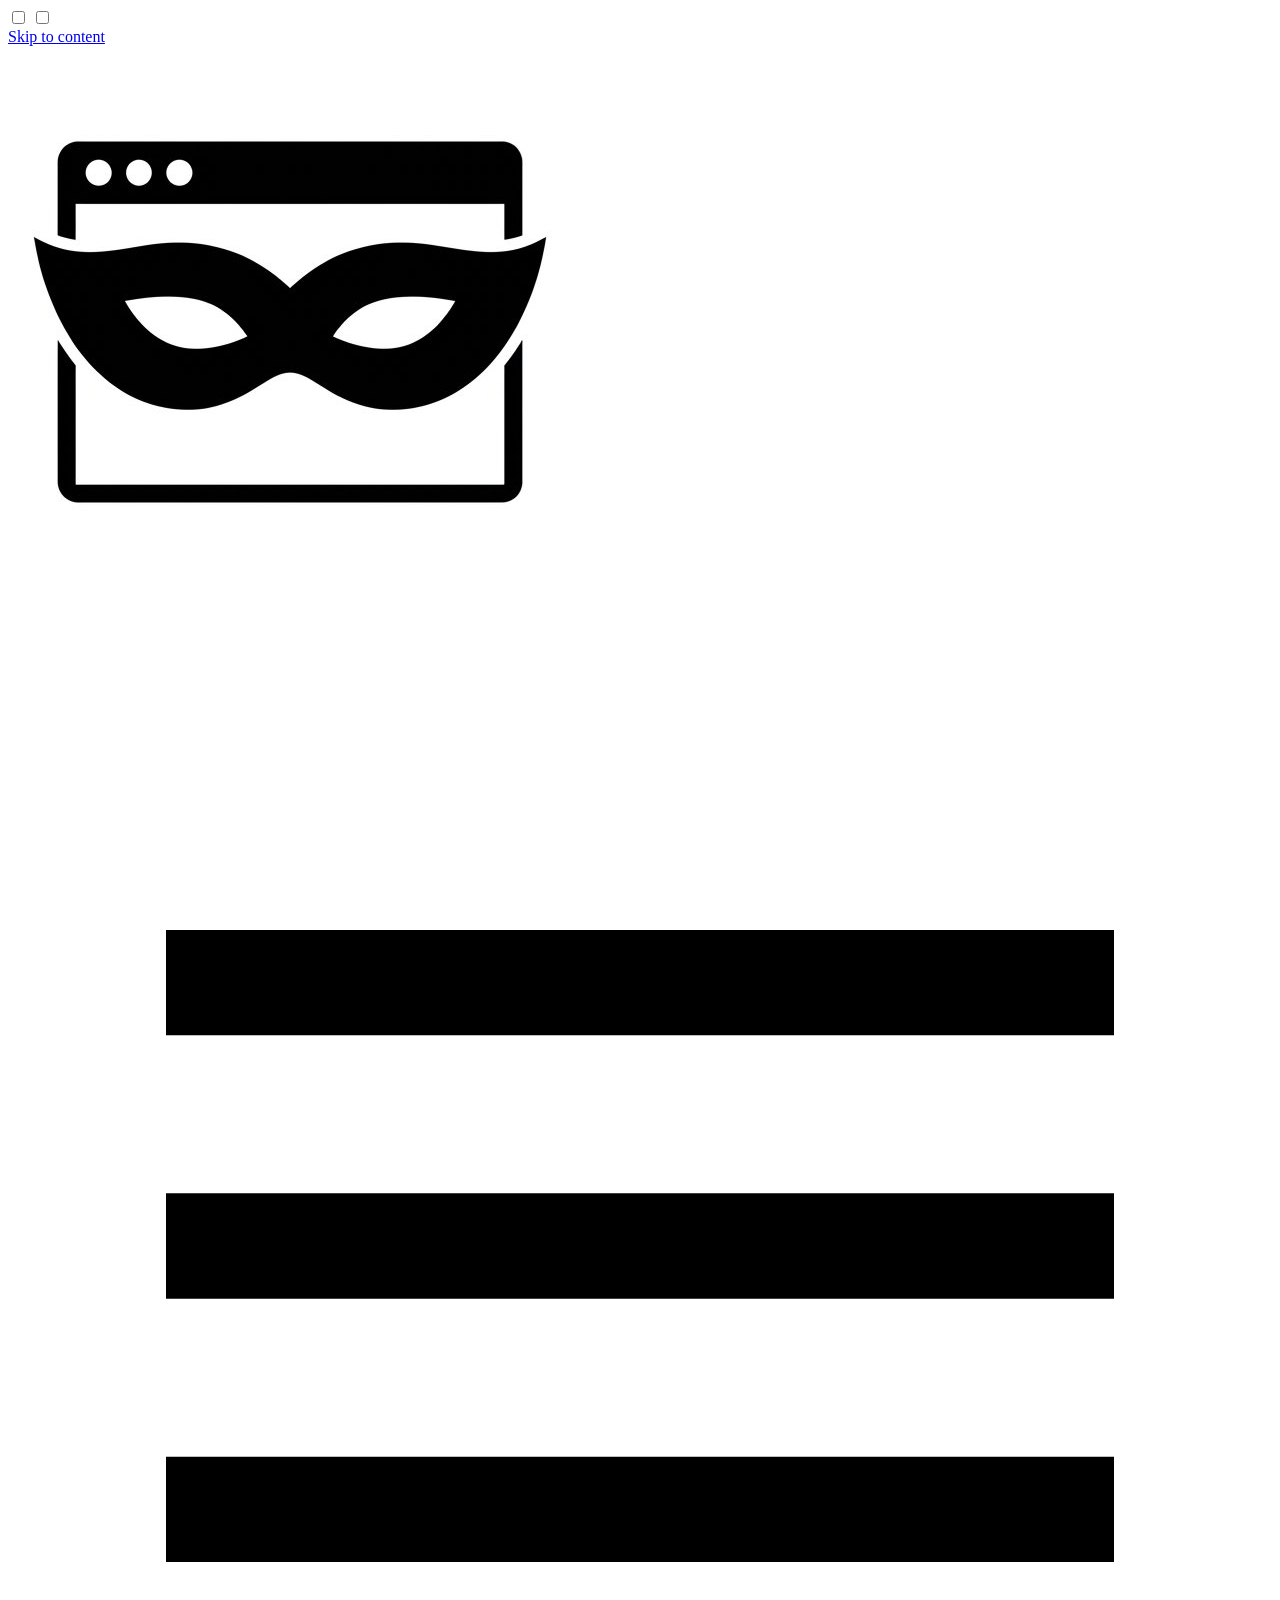
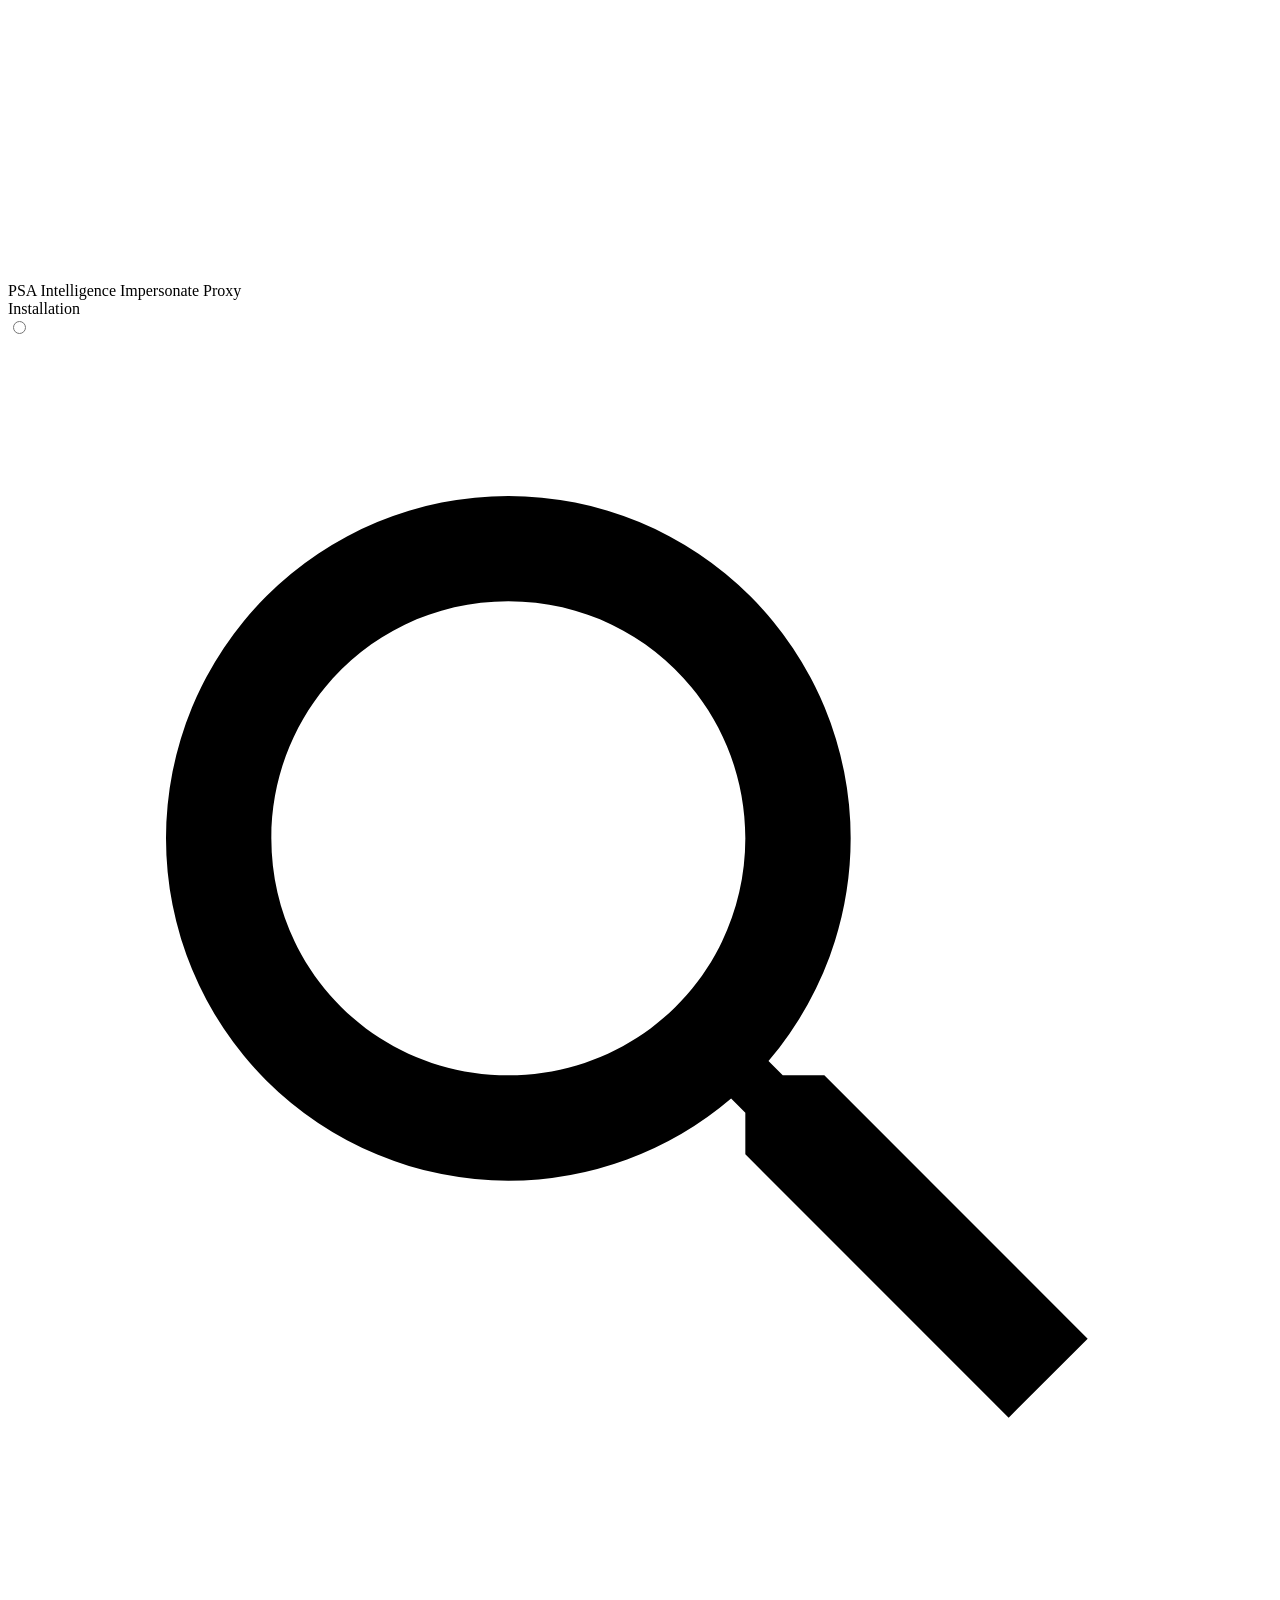
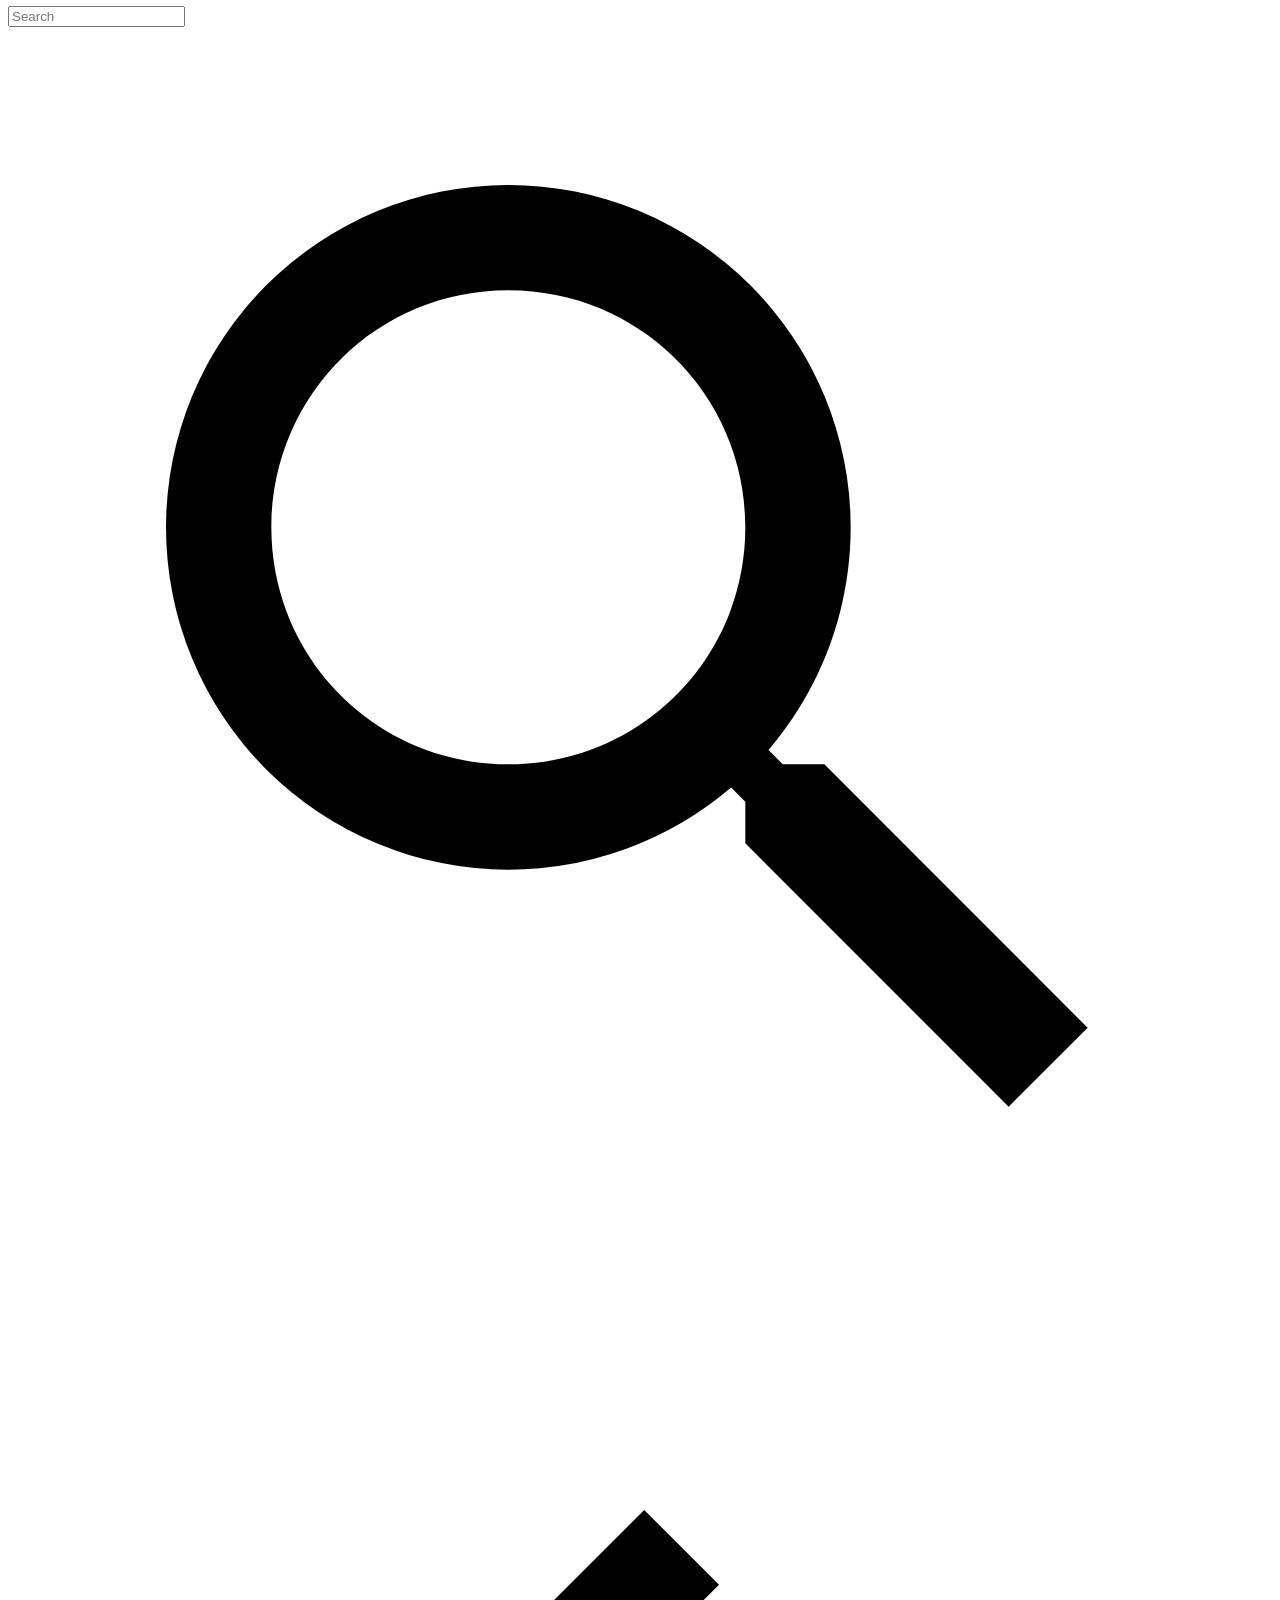
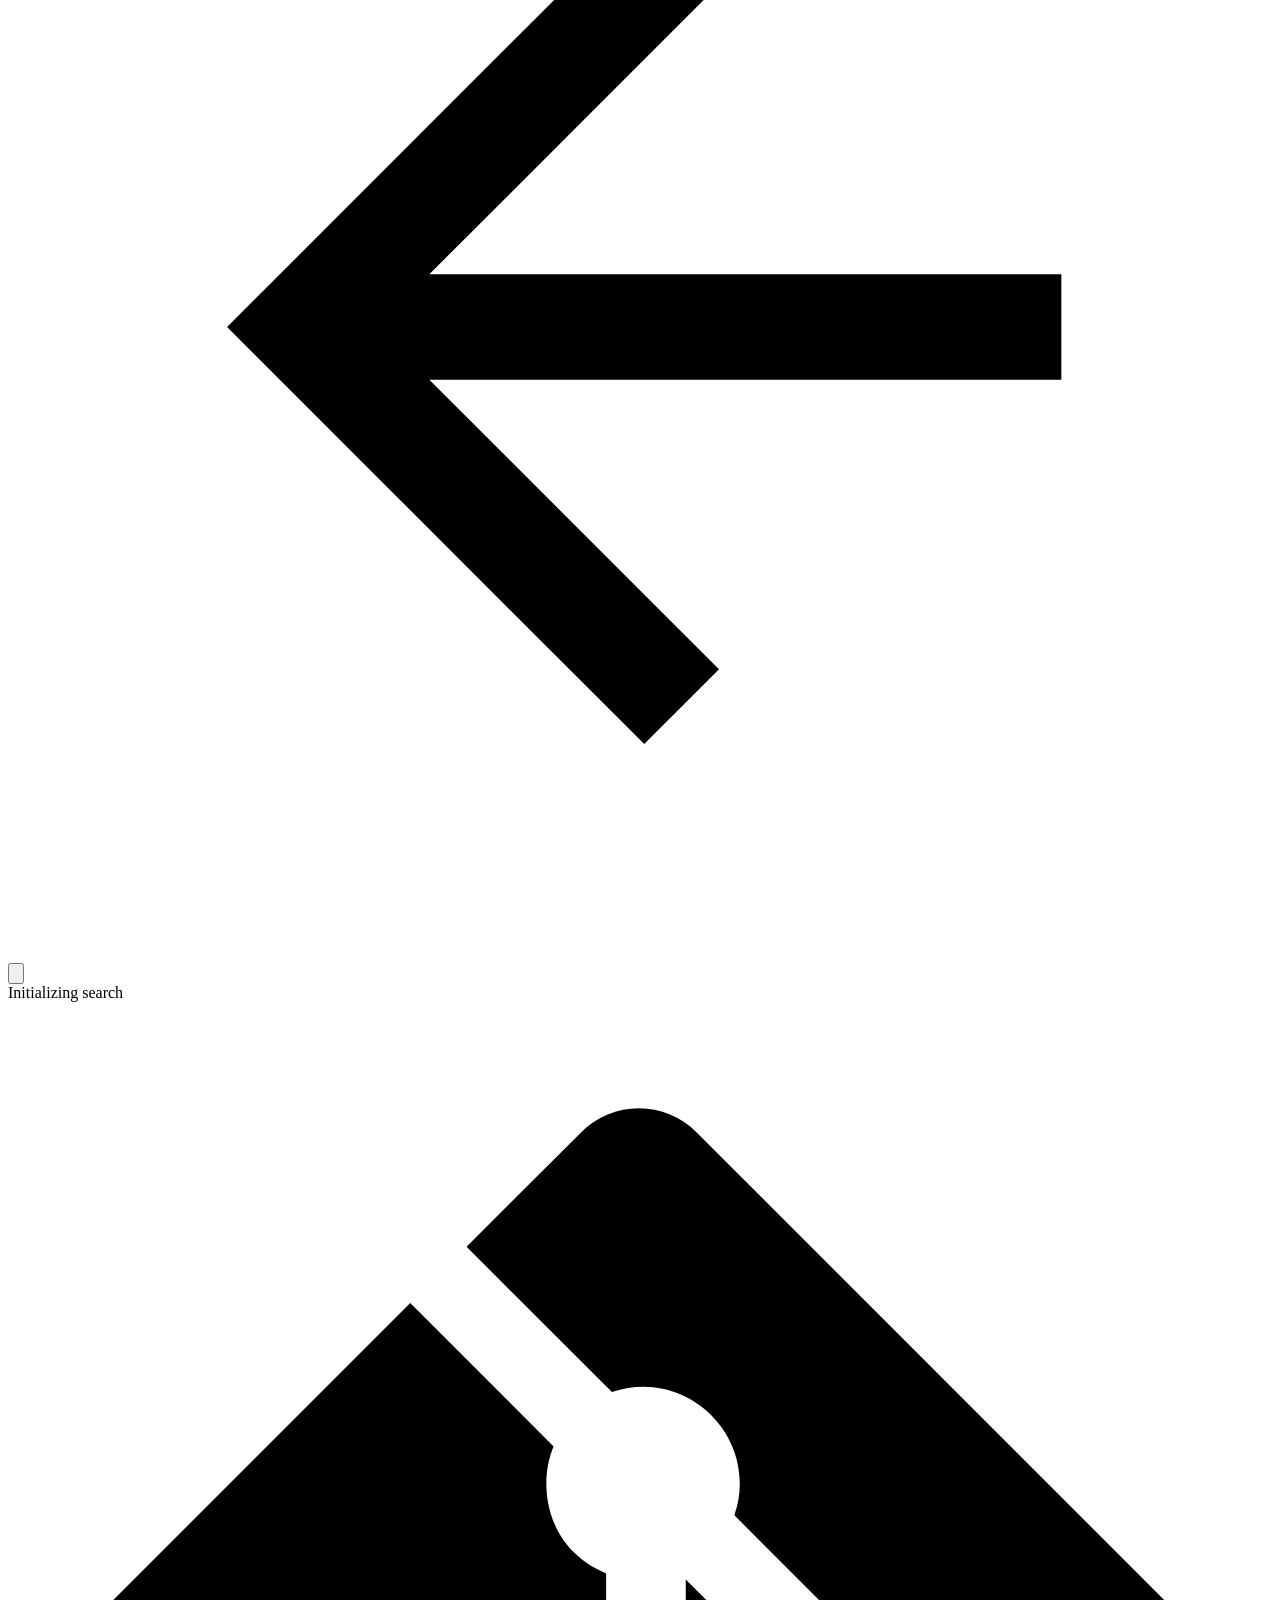
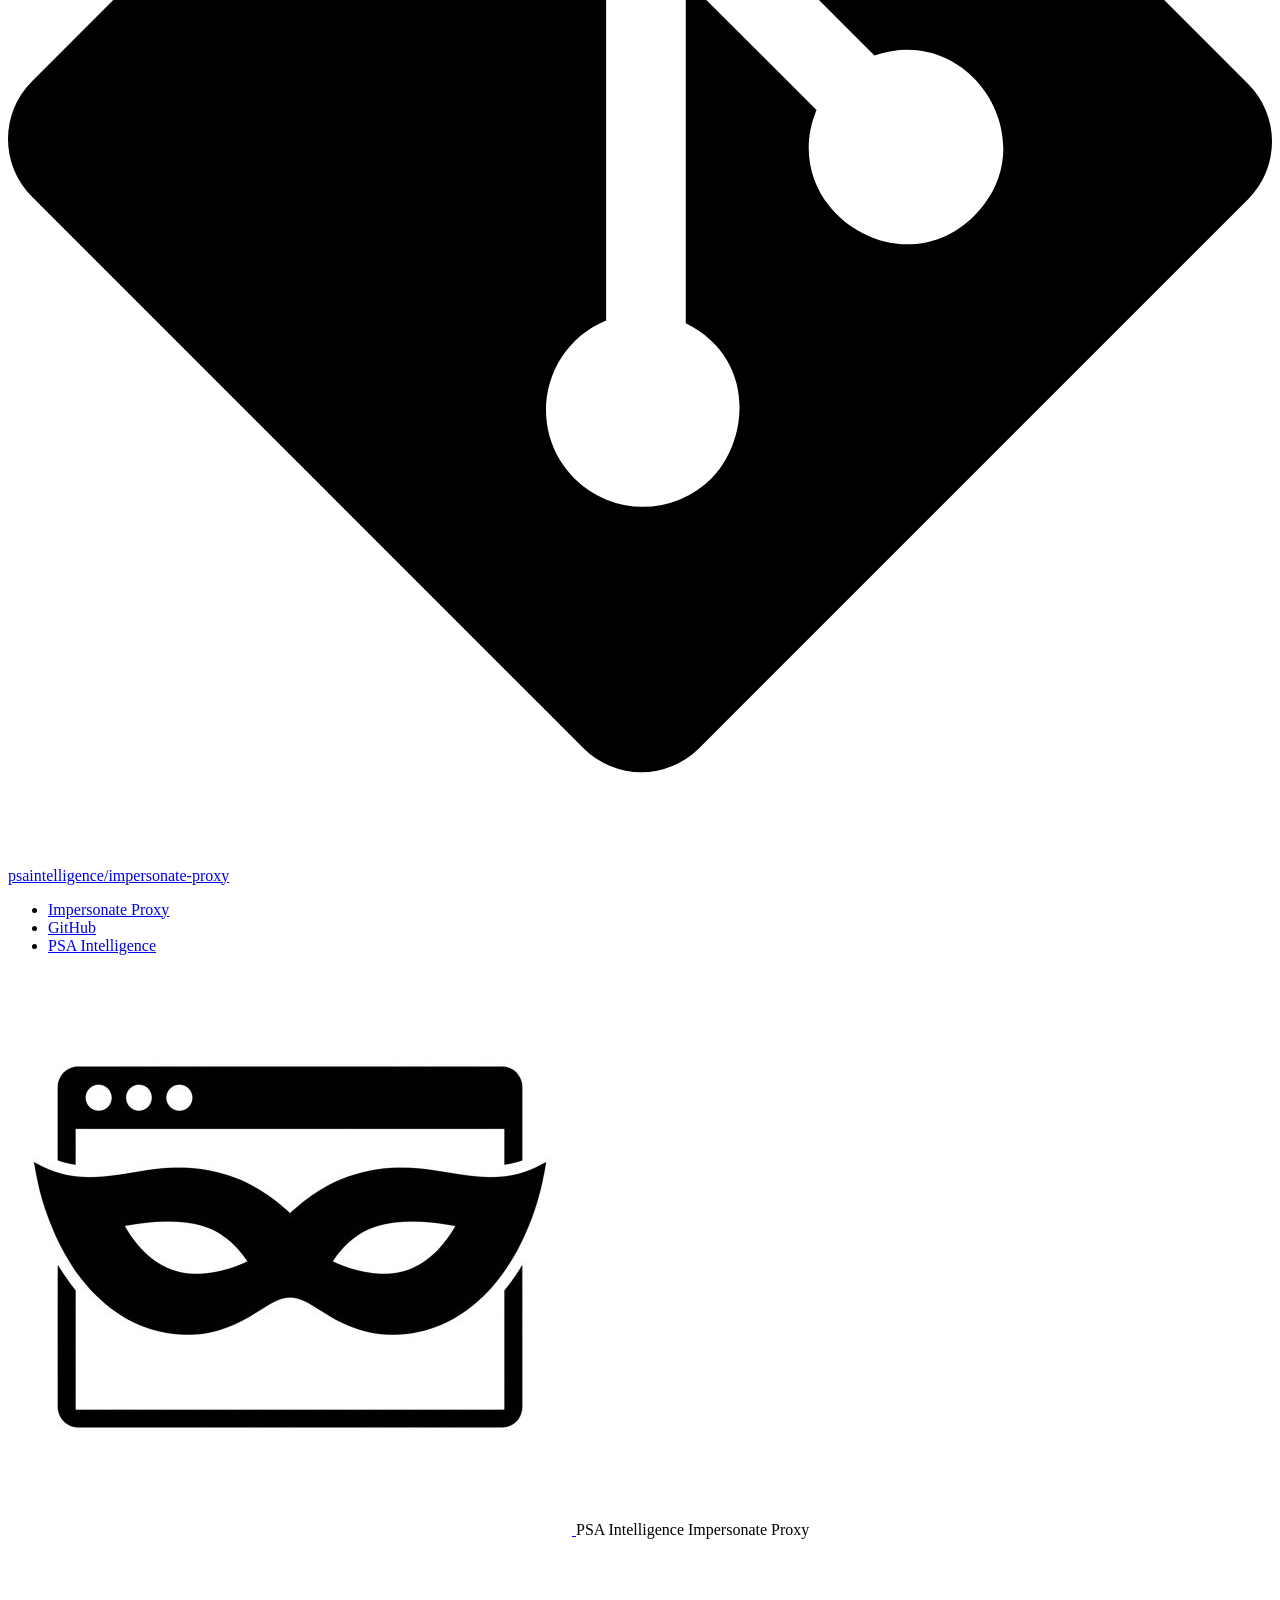
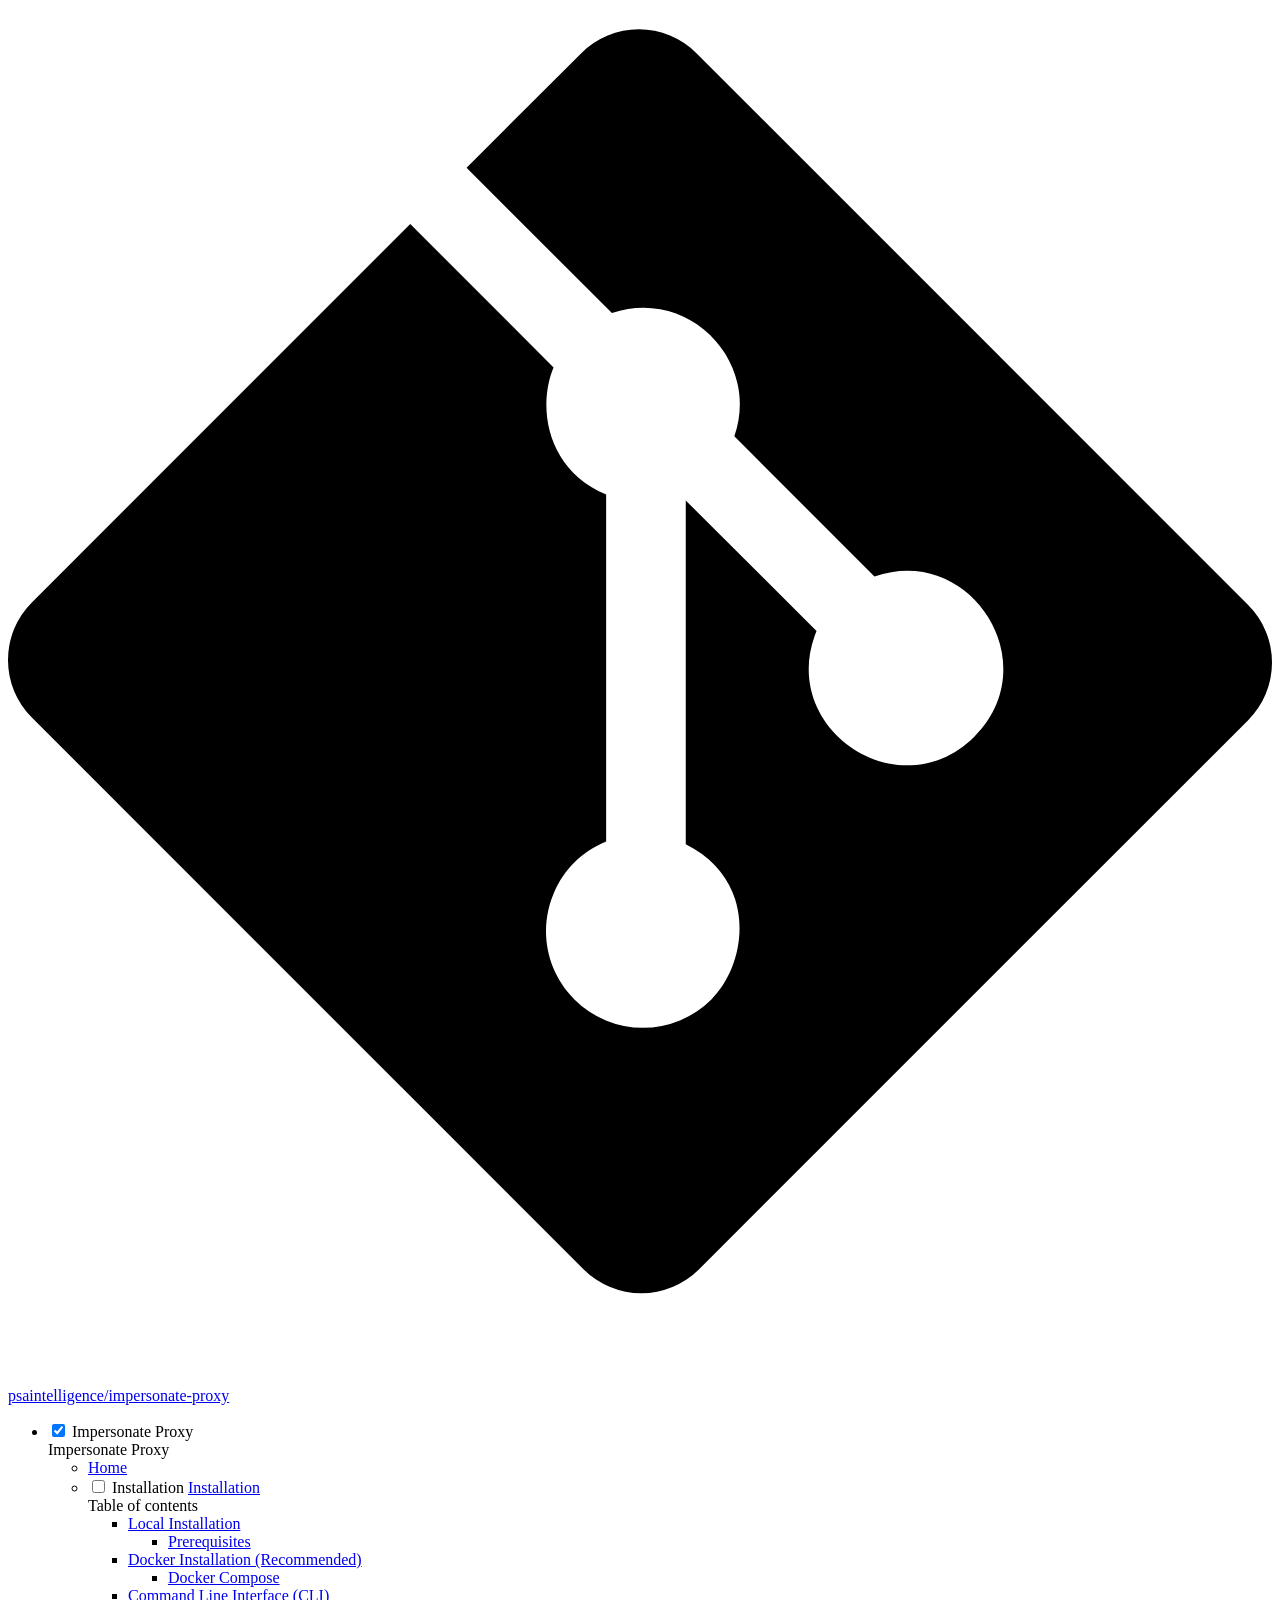
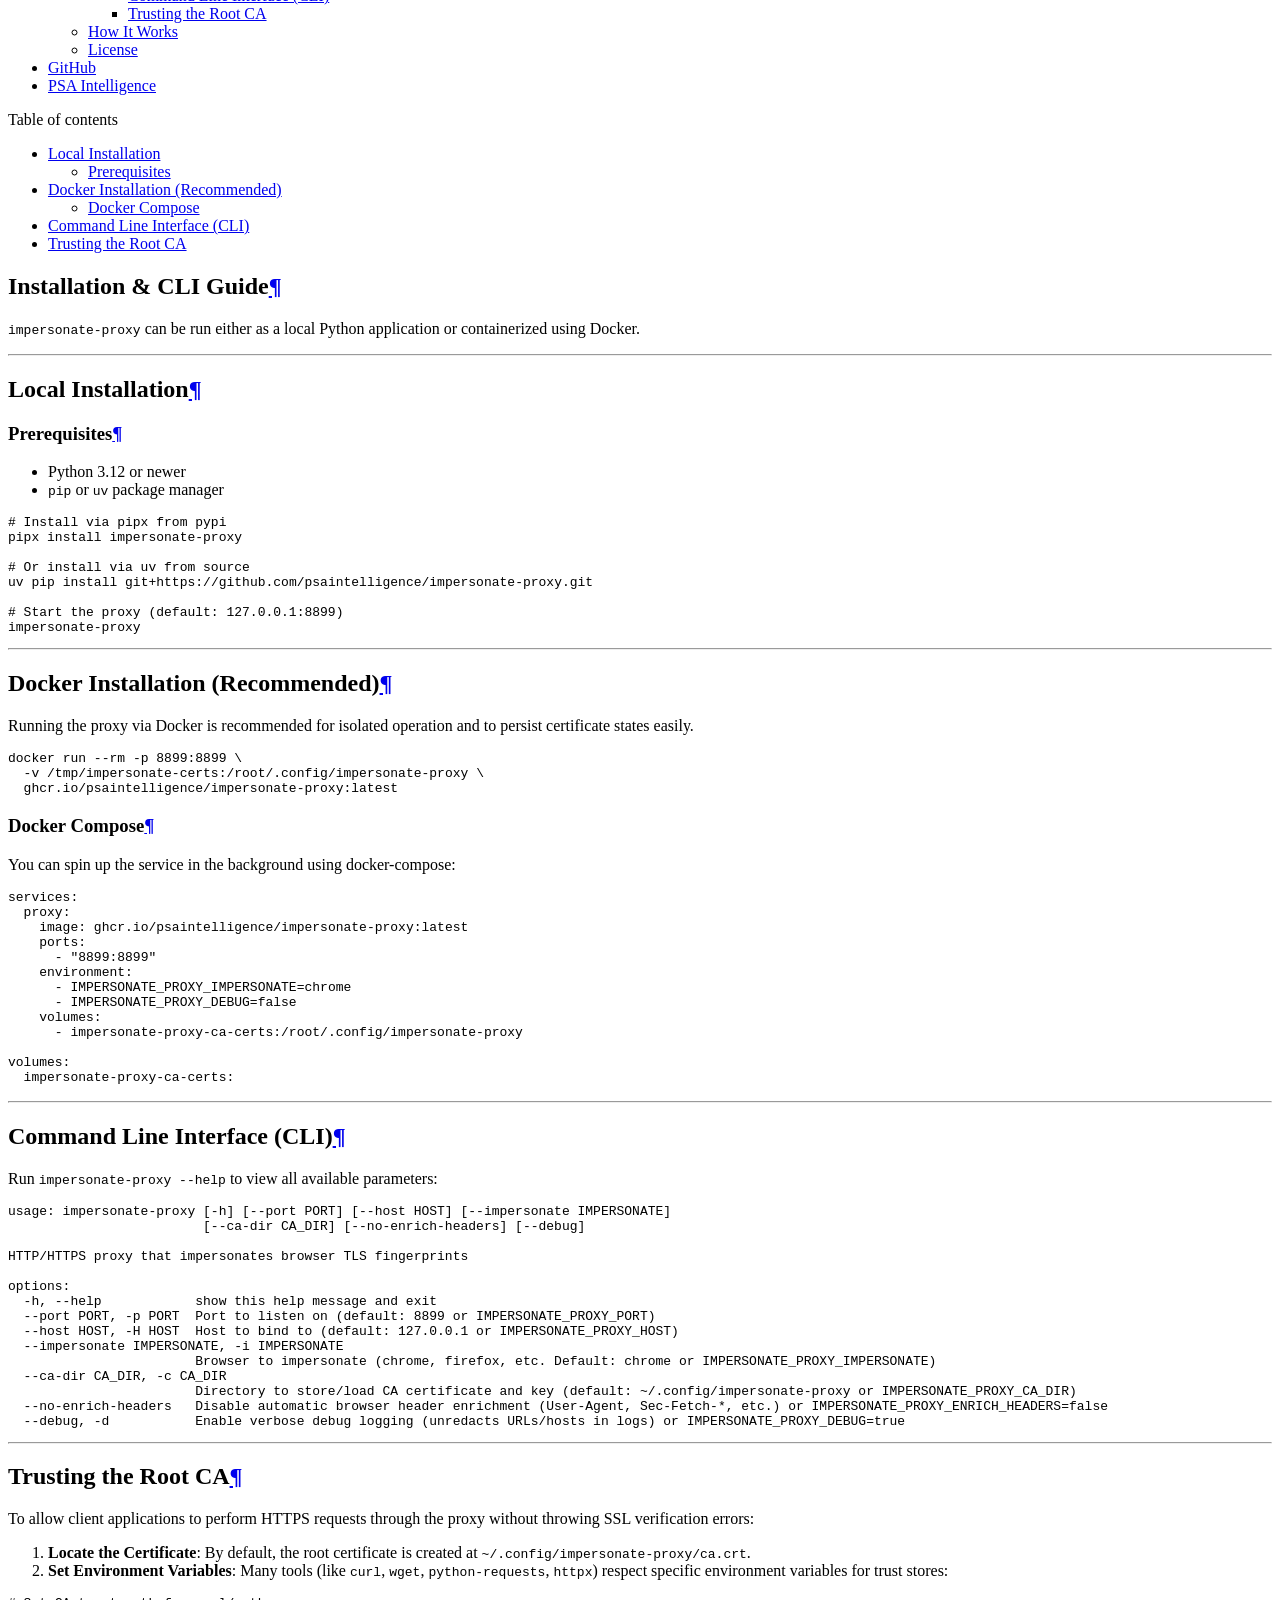
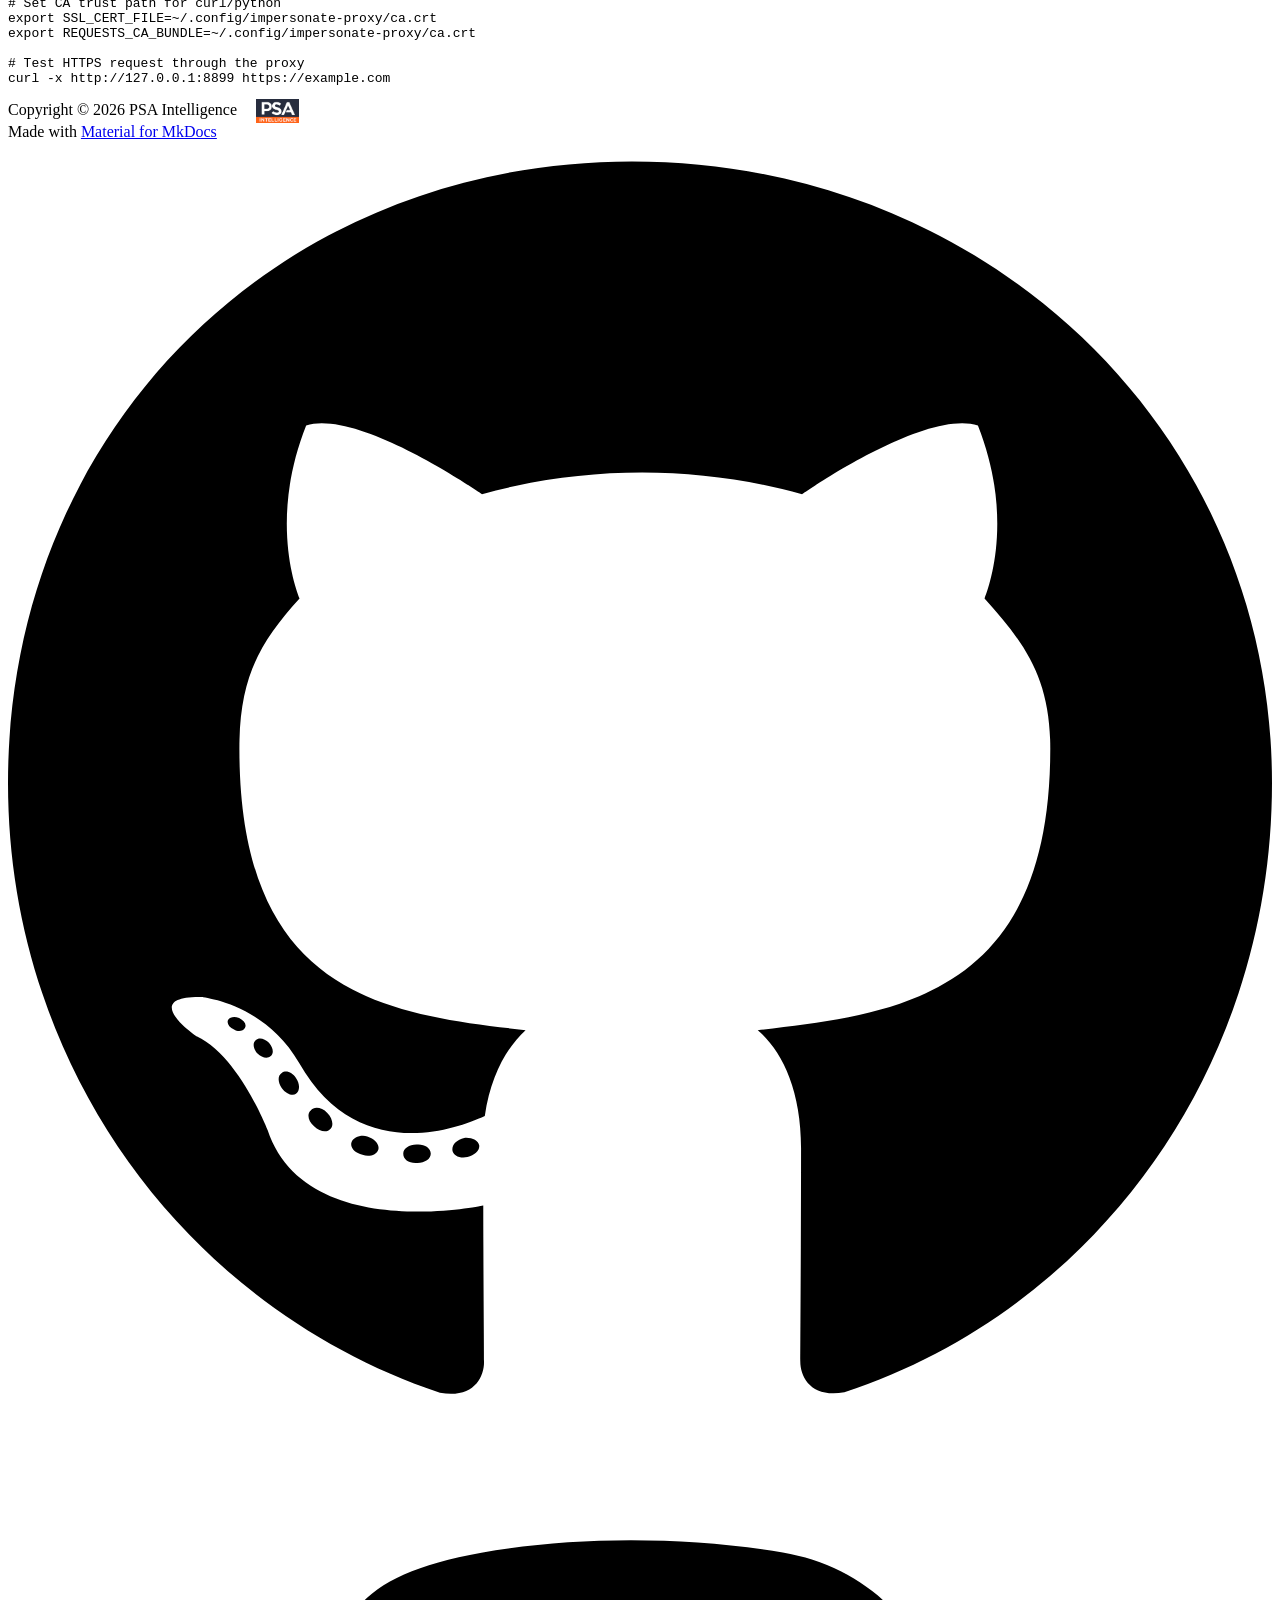
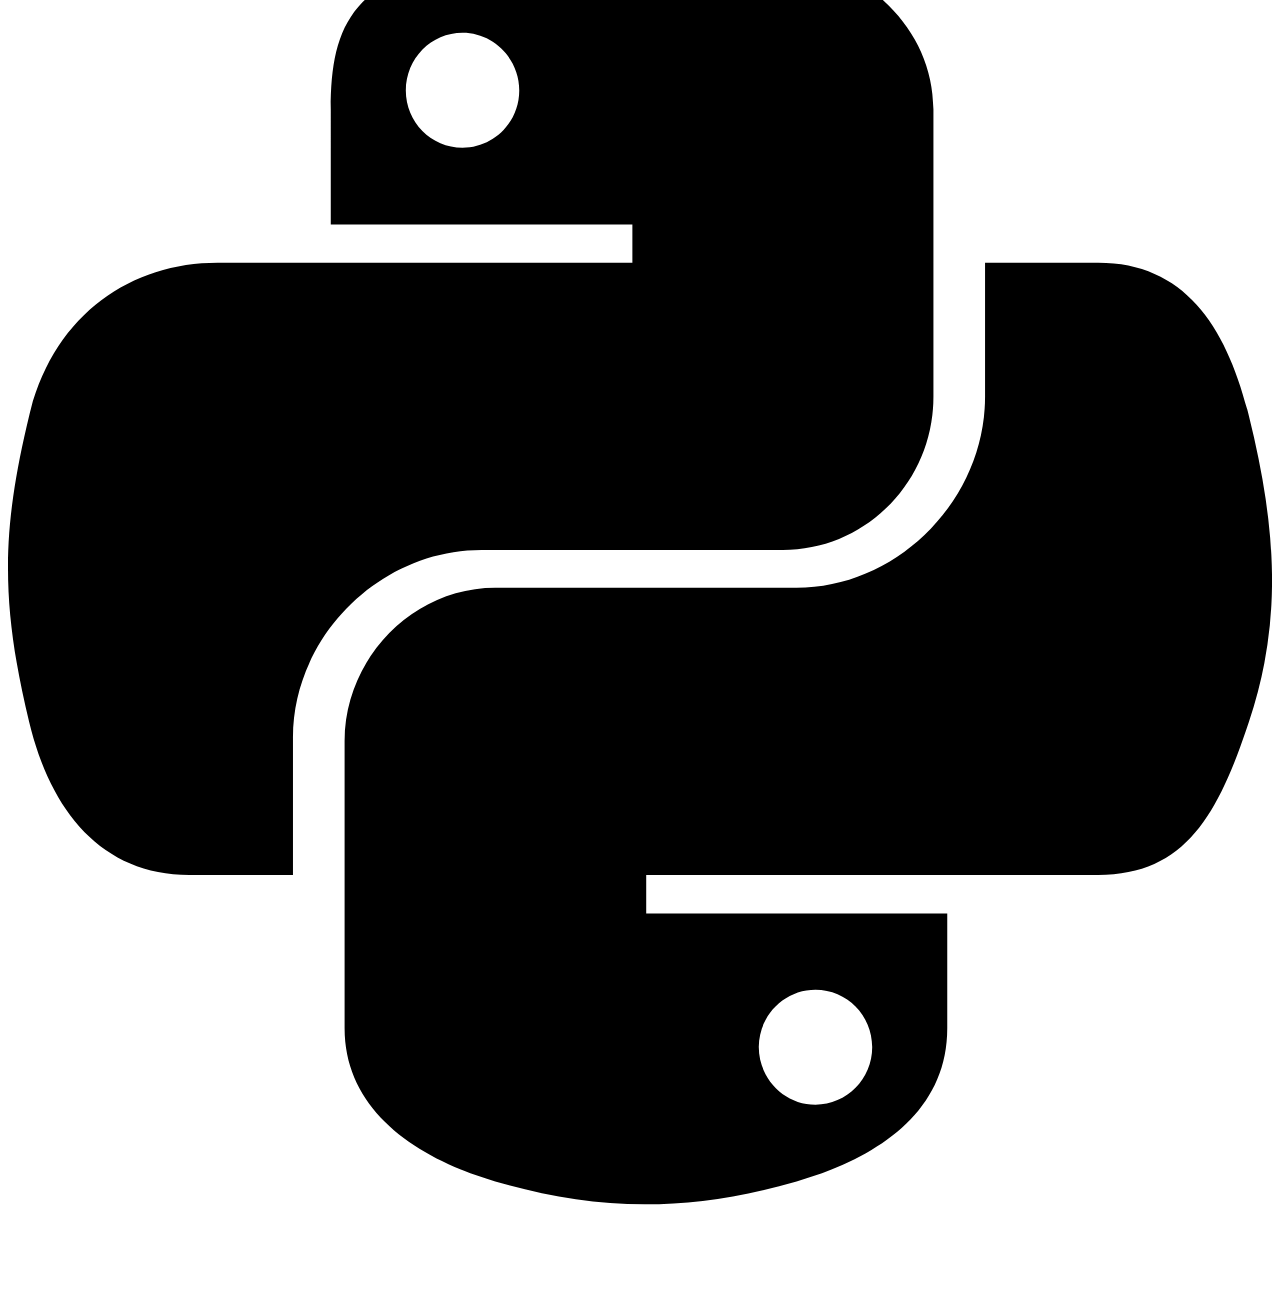
==== commit 6aa16674: "Deployed a9347a9 with MkDocs version: 1.6.1" ====
--- a/install/index.html
+++ b/install/index.html
@@ -1,43 +1,46 @@
-<!doctype html><html lang=en class=no-js> <head><meta charset=utf-8><meta name=viewport content="width=device-width,initial-scale=1"><meta name=description content="HTTP/HTTPS proxy that impersonates browser TLS fingerprints (JA3/JA4) using curl_cffi"><meta name=author content=ndejong><link href=https://psaintelligence.github.io/impersonate-proxy/install/ rel=canonical><link rel=prev href=..><link href=../workflow/ rel=next><link rel=icon href=../assets/img/logo.jpg><meta name=generator content="mkdocs-1.6.1, mkdocs-material-9.6.9"><title>Installation - PSA Intelligence Impersonate Proxy</title><link rel=stylesheet href=../assets/stylesheets/main.4af4bdda.min.css><link rel=stylesheet href=../assets/stylesheets/palette.06af60db.min.css><link rel=preconnect href=https://fonts.gstatic.com crossorigin><link rel=stylesheet href="https://fonts.googleapis.com/css?family=Roboto:300,300i,400,400i,700,700i%7CRoboto+Mono:400,400i,700,700i&display=fallback"><style>:root{--md-text-font:"Roboto";--md-code-font:"Roboto Mono"}</style><link rel=stylesheet href=../assets/_mkdocstrings.css><link rel=stylesheet href=../assets/css/extra.css><script>__md_scope=new URL("..",location),__md_hash=e=>[...e].reduce(((e,_)=>(e<<5)-e+_.charCodeAt(0)),0),__md_get=(e,_=localStorage,t=__md_scope)=>JSON.parse(_.getItem(t.pathname+"."+e)),__md_set=(e,_,t=localStorage,a=__md_scope)=>{try{t.setItem(a.pathname+"."+e,JSON.stringify(_))}catch(e){}}</script></head> <body dir=ltr data-md-color-scheme=default data-md-color-primary=indigo data-md-color-accent=indigo> <input class=md-toggle data-md-toggle=drawer type=checkbox id=__drawer autocomplete=off> <input class=md-toggle data-md-toggle=search type=checkbox id=__search autocomplete=off> <label class=md-overlay for=__drawer></label> <div data-md-component=skip> <a href=#installation-cli-guide class=md-skip> Skip to content </a> </div> <div data-md-component=announce> </div> <header class=md-header data-md-component=header> <nav class="md-header__inner md-grid" aria-label=Header> <a href=.. title="PSA Intelligence Impersonate Proxy" class="md-header__button md-logo" aria-label="PSA Intelligence Impersonate Proxy" data-md-component=logo> <img src=../assets/img/logo.jpg alt=logo> </a> <label class="md-header__button md-icon" for=__drawer> <svg xmlns=http://www.w3.org/2000/svg viewbox="0 0 24 24"><path d="M3 6h18v2H3zm0 5h18v2H3zm0 5h18v2H3z"/></svg> </label> <div class=md-header__title data-md-component=header-title> <div class=md-header__ellipsis> <div class=md-header__topic> <span class=md-ellipsis> PSA Intelligence Impersonate Proxy </span> </div> <div class=md-header__topic data-md-component=header-topic> <span class=md-ellipsis> Installation </span> </div> </div> </div> <form class=md-header__option data-md-component=palette> <input class=md-option data-md-color-media data-md-color-scheme=default data-md-color-primary=indigo data-md-color-accent=indigo aria-hidden=true type=radio name=__palette id=__palette_0> </form> <script>var palette=__md_get("__palette");if(palette&&palette.color){if("(prefers-color-scheme)"===palette.color.media){var media=matchMedia("(prefers-color-scheme: light)"),input=document.querySelector(media.matches?"[data-md-color-media='(prefers-color-scheme: light)']":"[data-md-color-media='(prefers-color-scheme: dark)']");palette.color.media=input.getAttribute("data-md-color-media"),palette.color.scheme=input.getAttribute("data-md-color-scheme"),palette.color.primary=input.getAttribute("data-md-color-primary"),palette.color.accent=input.getAttribute("data-md-color-accent")}for(var[key,value]of Object.entries(palette.color))document.body.setAttribute("data-md-color-"+key,value)}</script> <label class="md-header__button md-icon" for=__search> <svg xmlns=http://www.w3.org/2000/svg viewbox="0 0 24 24"><path d="M9.5 3A6.5 6.5 0 0 1 16 9.5c0 1.61-.59 3.09-1.56 4.23l.27.27h.79l5 5-1.5 1.5-5-5v-.79l-.27-.27A6.52 6.52 0 0 1 9.5 16 6.5 6.5 0 0 1 3 9.5 6.5 6.5 0 0 1 9.5 3m0 2C7 5 5 7 5 9.5S7 14 9.5 14 14 12 14 9.5 12 5 9.5 5"/></svg> </label> <div class=md-search data-md-component=search role=dialog> <label class=md-search__overlay for=__search></label> <div class=md-search__inner role=search> <form class=md-search__form name=search> <input type=text class=md-search__input name=query aria-label=Search placeholder=Search autocapitalize=off autocorrect=off autocomplete=off spellcheck=false data-md-component=search-query required> <label class="md-search__icon md-icon" for=__search> <svg xmlns=http://www.w3.org/2000/svg viewbox="0 0 24 24"><path d="M9.5 3A6.5 6.5 0 0 1 16 9.5c0 1.61-.59 3.09-1.56 4.23l.27.27h.79l5 5-1.5 1.5-5-5v-.79l-.27-.27A6.52 6.52 0 0 1 9.5 16 6.5 6.5 0 0 1 3 9.5 6.5 6.5 0 0 1 9.5 3m0 2C7 5 5 7 5 9.5S7 14 9.5 14 14 12 14 9.5 12 5 9.5 5"/></svg> <svg xmlns=http://www.w3.org/2000/svg viewbox="0 0 24 24"><path d="M20 11v2H8l5.5 5.5-1.42 1.42L4.16 12l7.92-7.92L13.5 5.5 8 11z"/></svg> </label> <nav class=md-search__options aria-label=Search> <button type=reset class="md-search__icon md-icon" title=Clear aria-label=Clear tabindex=-1> <svg xmlns=http://www.w3.org/2000/svg viewbox="0 0 24 24"><path d="M19 6.41 17.59 5 12 10.59 6.41 5 5 6.41 10.59 12 5 17.59 6.41 19 12 13.41 17.59 19 19 17.59 13.41 12z"/></svg> </button> </nav> </form> <div class=md-search__output> <div class=md-search__scrollwrap tabindex=0 data-md-scrollfix> <div class=md-search-result data-md-component=search-result> <div class=md-search-result__meta> Initializing search </div> <ol class=md-search-result__list role=presentation></ol> </div> </div> </div> </div> </div> <div class=md-header__source> <a href=https://github.com/psaintelligence/impersonate-proxy title="Go to repository" class=md-source data-md-component=source> <div class="md-source__icon md-icon"> <svg xmlns=http://www.w3.org/2000/svg viewbox="0 0 448 512"><!-- Font Awesome Free 6.7.2 by @fontawesome - https://fontawesome.com License - https://fontawesome.com/license/free (Icons: CC BY 4.0, Fonts: SIL OFL 1.1, Code: MIT License) Copyright 2024 Fonticons, Inc.--><path d="M439.55 236.05 244 40.45a28.87 28.87 0 0 0-40.81 0l-40.66 40.63 51.52 51.52c27.06-9.14 52.68 16.77 43.39 43.68l49.66 49.66c34.23-11.8 61.18 31 35.47 56.69-26.49 26.49-70.21-2.87-56-37.34L240.22 199v121.85c25.3 12.54 22.26 41.85 9.08 55a34.34 34.34 0 0 1-48.55 0c-17.57-17.6-11.07-46.91 11.25-56v-123c-20.8-8.51-24.6-30.74-18.64-45L142.57 101 8.45 235.14a28.86 28.86 0 0 0 0 40.81l195.61 195.6a28.86 28.86 0 0 0 40.8 0l194.69-194.69a28.86 28.86 0 0 0 0-40.81"/></svg> </div> <div class=md-source__repository> psaintelligence/impersonate-proxy </div> </a> </div> </nav> </header> <div class=md-container data-md-component=container> <nav class=md-tabs aria-label=Tabs data-md-component=tabs> <div class=md-grid> <ul class=md-tabs__list> <li class="md-tabs__item md-tabs__item--active"> <a href=.. class=md-tabs__link> Impersonate Proxy </a> </li> <li class=md-tabs__item> <a href=https://github.com/psaintelligence class=md-tabs__link> GitHub </a> </li> <li class=md-tabs__item> <a href=https://www.psaintelligence.com/ class=md-tabs__link> PSA Intelligence </a> </li> </ul> </div> </nav> <main class=md-main data-md-component=main> <div class="md-main__inner md-grid"> <div class="md-sidebar md-sidebar--primary" data-md-component=sidebar data-md-type=navigation> <div class=md-sidebar__scrollwrap> <div class=md-sidebar__inner> <nav class="md-nav md-nav--primary md-nav--lifted" aria-label=Navigation data-md-level=0> <label class=md-nav__title for=__drawer> <a href=.. title="PSA Intelligence Impersonate Proxy" class="md-nav__button md-logo" aria-label="PSA Intelligence Impersonate Proxy" data-md-component=logo> <img src=../assets/img/logo.jpg alt=logo> </a> PSA Intelligence Impersonate Proxy </label> <div class=md-nav__source> <a href=https://github.com/psaintelligence/impersonate-proxy title="Go to repository" class=md-source data-md-component=source> <div class="md-source__icon md-icon"> <svg xmlns=http://www.w3.org/2000/svg viewbox="0 0 448 512"><!-- Font Awesome Free 6.7.2 by @fontawesome - https://fontawesome.com License - https://fontawesome.com/license/free (Icons: CC BY 4.0, Fonts: SIL OFL 1.1, Code: MIT License) Copyright 2024 Fonticons, Inc.--><path d="M439.55 236.05 244 40.45a28.87 28.87 0 0 0-40.81 0l-40.66 40.63 51.52 51.52c27.06-9.14 52.68 16.77 43.39 43.68l49.66 49.66c34.23-11.8 61.18 31 35.47 56.69-26.49 26.49-70.21-2.87-56-37.34L240.22 199v121.85c25.3 12.54 22.26 41.85 9.08 55a34.34 34.34 0 0 1-48.55 0c-17.57-17.6-11.07-46.91 11.25-56v-123c-20.8-8.51-24.6-30.74-18.64-45L142.57 101 8.45 235.14a28.86 28.86 0 0 0 0 40.81l195.61 195.6a28.86 28.86 0 0 0 40.8 0l194.69-194.69a28.86 28.86 0 0 0 0-40.81"/></svg> </div> <div class=md-source__repository> psaintelligence/impersonate-proxy </div> </a> </div> <ul class=md-nav__list data-md-scrollfix> <li class="md-nav__item md-nav__item--active md-nav__item--section md-nav__item--nested"> <input class="md-nav__toggle md-toggle " type=checkbox id=__nav_1 checked> <label class=md-nav__link for=__nav_1 id=__nav_1_label tabindex> <span class=md-ellipsis> Impersonate Proxy </span> <span class="md-nav__icon md-icon"></span> </label> <nav class=md-nav data-md-level=1 aria-labelledby=__nav_1_label aria-expanded=true> <label class=md-nav__title for=__nav_1> <span class="md-nav__icon md-icon"></span> Impersonate Proxy </label> <ul class=md-nav__list data-md-scrollfix> <li class=md-nav__item> <a href=.. class=md-nav__link> <span class=md-ellipsis> Home </span> </a> </li> <li class="md-nav__item md-nav__item--active"> <input class="md-nav__toggle md-toggle" type=checkbox id=__toc> <label class="md-nav__link md-nav__link--active" for=__toc> <span class=md-ellipsis> Installation </span> <span class="md-nav__icon md-icon"></span> </label> <a href=./ class="md-nav__link md-nav__link--active"> <span class=md-ellipsis> Installation </span> </a> <nav class="md-nav md-nav--secondary" aria-label="Table of contents"> <label class=md-nav__title for=__toc> <span class="md-nav__icon md-icon"></span> Table of contents </label> <ul class=md-nav__list data-md-component=toc data-md-scrollfix> <li class=md-nav__item> <a href=#local-installation class=md-nav__link> <span class=md-ellipsis> Local Installation </span> </a> <nav class=md-nav aria-label="Local Installation"> <ul class=md-nav__list> <li class=md-nav__item> <a href=#prerequisites class=md-nav__link> <span class=md-ellipsis> Prerequisites </span> </a> </li> <li class=md-nav__item> <a href=#install-via-git class=md-nav__link> <span class=md-ellipsis> Install via git </span> </a> </li> </ul> </nav> </li> <li class=md-nav__item> <a href=#docker-installation-recommended class=md-nav__link> <span class=md-ellipsis> Docker Installation (Recommended) </span> </a> <nav class=md-nav aria-label="Docker Installation (Recommended)"> <ul class=md-nav__list> <li class=md-nav__item> <a href=#local-docker-build class=md-nav__link> <span class=md-ellipsis> Local Docker Build </span> </a> </li> <li class=md-nav__item> <a href=#docker-compose class=md-nav__link> <span class=md-ellipsis> Docker Compose </span> </a> </li> </ul> </nav> </li> <li class=md-nav__item> <a href=#command-line-interface-cli class=md-nav__link> <span class=md-ellipsis> Command Line Interface (CLI) </span> </a> </li> <li class=md-nav__item> <a href=#trusting-the-root-ca class=md-nav__link> <span class=md-ellipsis> Trusting the Root CA </span> </a> </li> </ul> </nav> </li> <li class=md-nav__item> <a href=../workflow/ class=md-nav__link> <span class=md-ellipsis> How It Works </span> </a> </li> <li class=md-nav__item> <a href=../license/ class=md-nav__link> <span class=md-ellipsis> License </span> </a> </li> </ul> </nav> </li> <li class=md-nav__item> <a href=https://github.com/psaintelligence class=md-nav__link> <span class=md-ellipsis> GitHub </span> </a> </li> <li class=md-nav__item> <a href=https://www.psaintelligence.com/ class=md-nav__link> <span class=md-ellipsis> PSA Intelligence </span> </a> </li> </ul> </nav> </div> </div> </div> <div class="md-sidebar md-sidebar--secondary" data-md-component=sidebar data-md-type=toc> <div class=md-sidebar__scrollwrap> <div class=md-sidebar__inner> <nav class="md-nav md-nav--secondary" aria-label="Table of contents"> <label class=md-nav__title for=__toc> <span class="md-nav__icon md-icon"></span> Table of contents </label> <ul class=md-nav__list data-md-component=toc data-md-scrollfix> <li class=md-nav__item> <a href=#local-installation class=md-nav__link> <span class=md-ellipsis> Local Installation </span> </a> <nav class=md-nav aria-label="Local Installation"> <ul class=md-nav__list> <li class=md-nav__item> <a href=#prerequisites class=md-nav__link> <span class=md-ellipsis> Prerequisites </span> </a> </li> <li class=md-nav__item> <a href=#install-via-git class=md-nav__link> <span class=md-ellipsis> Install via git </span> </a> </li> </ul> </nav> </li> <li class=md-nav__item> <a href=#docker-installation-recommended class=md-nav__link> <span class=md-ellipsis> Docker Installation (Recommended) </span> </a> <nav class=md-nav aria-label="Docker Installation (Recommended)"> <ul class=md-nav__list> <li class=md-nav__item> <a href=#local-docker-build class=md-nav__link> <span class=md-ellipsis> Local Docker Build </span> </a> </li> <li class=md-nav__item> <a href=#docker-compose class=md-nav__link> <span class=md-ellipsis> Docker Compose </span> </a> </li> </ul> </nav> </li> <li class=md-nav__item> <a href=#command-line-interface-cli class=md-nav__link> <span class=md-ellipsis> Command Line Interface (CLI) </span> </a> </li> <li class=md-nav__item> <a href=#trusting-the-root-ca class=md-nav__link> <span class=md-ellipsis> Trusting the Root CA </span> </a> </li> </ul> </nav> </div> </div> </div> <div class=md-content data-md-component=content> <article class="md-content__inner md-typeset"> <h1 id=installation-cli-guide>Installation &amp; CLI Guide<a class=headerlink href=#installation-cli-guide title="Permanent link">&para;</a></h1> <p><code>impersonate-proxy</code> can be run either as a local Python application or containerized using Docker.</p> <hr> <h2 id=local-installation>Local Installation<a class=headerlink href=#local-installation title="Permanent link">&para;</a></h2> <h3 id=prerequisites>Prerequisites<a class=headerlink href=#prerequisites title="Permanent link">&para;</a></h3> <ul> <li>Python 3.12 or newer</li> <li><code>pip</code> or <code>uv</code> package manager</li> </ul> <h3 id=install-via-git>Install via git<a class=headerlink href=#install-via-git title="Permanent link">&para;</a></h3> <div class="language-bash highlight"><pre><span></span><code><span id=__span-0-1><a id=__codelineno-0-1 name=__codelineno-0-1 href=#__codelineno-0-1></a>pip<span class=w> </span>install<span class=w> </span>git+https://github.com/psaintelligence/impersonate-proxy.git
-</span></code></pre></div> <p>Or using <a href=https://github.com/astral-sh/uv>uv</a>: <div class="language-bash highlight"><pre><span></span><code><span id=__span-1-1><a id=__codelineno-1-1 name=__codelineno-1-1 href=#__codelineno-1-1></a>uv<span class=w> </span>pip<span class=w> </span>install<span class=w> </span>git+https://github.com/psaintelligence/impersonate-proxy.git
-</span></code></pre></div></p> <hr> <h2 id=docker-installation-recommended>Docker Installation (Recommended)<a class=headerlink href=#docker-installation-recommended title="Permanent link">&para;</a></h2> <p>Running the proxy via Docker is recommended for isolated operation and to persist certificate states easily.</p> <h3 id=local-docker-build>Local Docker Build<a class=headerlink href=#local-docker-build title="Permanent link">&para;</a></h3> <div class="language-bash highlight"><pre><span></span><code><span id=__span-2-1><a id=__codelineno-2-1 name=__codelineno-2-1 href=#__codelineno-2-1></a><span class=c1># Build the Docker image</span>
-</span><span id=__span-2-2><a id=__codelineno-2-2 name=__codelineno-2-2 href=#__codelineno-2-2></a>docker<span class=w> </span>build<span class=w> </span>-t<span class=w> </span>impersonate-proxy<span class=w> </span>.
-</span><span id=__span-2-3><a id=__codelineno-2-3 name=__codelineno-2-3 href=#__codelineno-2-3></a>
-</span><span id=__span-2-4><a id=__codelineno-2-4 name=__codelineno-2-4 href=#__codelineno-2-4></a><span class=c1># Run the proxy container (binding port 8899 and persisting CA certs)</span>
-</span><span id=__span-2-5><a id=__codelineno-2-5 name=__codelineno-2-5 href=#__codelineno-2-5></a>docker<span class=w> </span>run<span class=w> </span>--rm<span class=w> </span>-p<span class=w> </span><span class=m>8899</span>:8899<span class=w> </span><span class=se>\</span>
-</span><span id=__span-2-6><a id=__codelineno-2-6 name=__codelineno-2-6 href=#__codelineno-2-6></a><span class=w>  </span>-v<span class=w> </span>impersonate-proxy-ca-certs:/root/.config/impersonate-proxy<span class=w> </span><span class=se>\</span>
-</span><span id=__span-2-7><a id=__codelineno-2-7 name=__codelineno-2-7 href=#__codelineno-2-7></a><span class=w>  </span>impersonate-proxy
-</span></code></pre></div> <h3 id=docker-compose>Docker Compose<a class=headerlink href=#docker-compose title="Permanent link">&para;</a></h3> <p>You can spin up the service in the background using docker-compose: <div class="language-yaml highlight"><pre><span></span><code><span id=__span-3-1><a id=__codelineno-3-1 name=__codelineno-3-1 href=#__codelineno-3-1></a><span class=nt>services</span><span class=p>:</span>
-</span><span id=__span-3-2><a id=__codelineno-3-2 name=__codelineno-3-2 href=#__codelineno-3-2></a><span class=w>  </span><span class=nt>proxy</span><span class=p>:</span>
-</span><span id=__span-3-3><a id=__codelineno-3-3 name=__codelineno-3-3 href=#__codelineno-3-3></a><span class=w>    </span><span class=nt>build</span><span class=p>:</span><span class=w> </span><span class="l l-Scalar l-Scalar-Plain">.</span>
-</span><span id=__span-3-4><a id=__codelineno-3-4 name=__codelineno-3-4 href=#__codelineno-3-4></a><span class=w>    </span><span class=nt>ports</span><span class=p>:</span>
-</span><span id=__span-3-5><a id=__codelineno-3-5 name=__codelineno-3-5 href=#__codelineno-3-5></a><span class=w>      </span><span class="p p-Indicator">-</span><span class=w> </span><span class=s>&quot;8899:8899&quot;</span>
-</span><span id=__span-3-6><a id=__codelineno-3-6 name=__codelineno-3-6 href=#__codelineno-3-6></a><span class=w>    </span><span class=nt>environment</span><span class=p>:</span>
-</span><span id=__span-3-7><a id=__codelineno-3-7 name=__codelineno-3-7 href=#__codelineno-3-7></a><span class=w>      </span><span class="p p-Indicator">-</span><span class=w> </span><span class="l l-Scalar l-Scalar-Plain">IMPERSONATE_PROXY_IMPERSONATE=chrome</span>
-</span><span id=__span-3-8><a id=__codelineno-3-8 name=__codelineno-3-8 href=#__codelineno-3-8></a><span class=w>      </span><span class="p p-Indicator">-</span><span class=w> </span><span class="l l-Scalar l-Scalar-Plain">IMPERSONATE_PROXY_DEBUG=false</span>
-</span><span id=__span-3-9><a id=__codelineno-3-9 name=__codelineno-3-9 href=#__codelineno-3-9></a><span class=w>    </span><span class=nt>volumes</span><span class=p>:</span>
-</span><span id=__span-3-10><a id=__codelineno-3-10 name=__codelineno-3-10 href=#__codelineno-3-10></a><span class=w>      </span><span class="p p-Indicator">-</span><span class=w> </span><span class="l l-Scalar l-Scalar-Plain">impersonate-proxy-ca-certs:/root/.config/impersonate-proxy</span>
-</span><span id=__span-3-11><a id=__codelineno-3-11 name=__codelineno-3-11 href=#__codelineno-3-11></a>
-</span><span id=__span-3-12><a id=__codelineno-3-12 name=__codelineno-3-12 href=#__codelineno-3-12></a><span class=nt>volumes</span><span class=p>:</span>
-</span><span id=__span-3-13><a id=__codelineno-3-13 name=__codelineno-3-13 href=#__codelineno-3-13></a><span class=w>  </span><span class=nt>impersonate-proxy-ca-certs</span><span class=p>:</span>
-</span></code></pre></div></p> <hr> <h2 id=command-line-interface-cli>Command Line Interface (CLI)<a class=headerlink href=#command-line-interface-cli title="Permanent link">&para;</a></h2> <p>Run <code>impersonate-proxy --help</code> to view all available parameters:</p> <div class="language-text highlight"><pre><span></span><code><span id=__span-4-1><a id=__codelineno-4-1 name=__codelineno-4-1 href=#__codelineno-4-1></a>usage: impersonate-proxy [-h] [--port PORT] [--host HOST] [--impersonate IMPERSONATE]
-</span><span id=__span-4-2><a id=__codelineno-4-2 name=__codelineno-4-2 href=#__codelineno-4-2></a>                         [--ca-dir CA_DIR] [--no-enrich-headers] [--debug]
-</span><span id=__span-4-3><a id=__codelineno-4-3 name=__codelineno-4-3 href=#__codelineno-4-3></a>
-</span><span id=__span-4-4><a id=__codelineno-4-4 name=__codelineno-4-4 href=#__codelineno-4-4></a>options:
-</span><span id=__span-4-5><a id=__codelineno-4-5 name=__codelineno-4-5 href=#__codelineno-4-5></a>  -h, --help            show this help message and exit
-</span><span id=__span-4-6><a id=__codelineno-4-6 name=__codelineno-4-6 href=#__codelineno-4-6></a>  --port PORT, -p PORT  Port to listen on (default: 8899 or IMPERSONATE_PROXY_PORT)
-</span><span id=__span-4-7><a id=__codelineno-4-7 name=__codelineno-4-7 href=#__codelineno-4-7></a>  --host HOST, -H HOST  Host to bind to (default: 127.0.0.1 or IMPERSONATE_PROXY_HOST)
-</span><span id=__span-4-8><a id=__codelineno-4-8 name=__codelineno-4-8 href=#__codelineno-4-8></a>  --impersonate IMPERSONATE, -i IMPERSONATE
-</span><span id=__span-4-9><a id=__codelineno-4-9 name=__codelineno-4-9 href=#__codelineno-4-9></a>                        Browser to impersonate (chrome, firefox, etc. Default: chrome or IMPERSONATE_PROXY_IMPERSONATE)
-</span><span id=__span-4-10><a id=__codelineno-4-10 name=__codelineno-4-10 href=#__codelineno-4-10></a>  --ca-dir CA_DIR, -c CA_DIR
-</span><span id=__span-4-11><a id=__codelineno-4-11 name=__codelineno-4-11 href=#__codelineno-4-11></a>                        Directory to store/load CA certificate and key (default: ~/.config/impersonate-proxy or IMPERSONATE_PROXY_CA_DIR)
-</span><span id=__span-4-12><a id=__codelineno-4-12 name=__codelineno-4-12 href=#__codelineno-4-12></a>  --no-enrich-headers   Disable automatic browser header enrichment (User-Agent, Sec-Fetch-*, etc.)
-</span><span id=__span-4-13><a id=__codelineno-4-13 name=__codelineno-4-13 href=#__codelineno-4-13></a>                        Can also be set via IMPERSONATE_PROXY_ENRICH_HEADERS=false
-</span><span id=__span-4-14><a id=__codelineno-4-14 name=__codelineno-4-14 href=#__codelineno-4-14></a>  --debug, -d           Enable verbose debug logging (unredacts URLs/hosts in logs)
-</span></code></pre></div> <hr> <h2 id=trusting-the-root-ca>Trusting the Root CA<a class=headerlink href=#trusting-the-root-ca title="Permanent link">&para;</a></h2> <p>To allow client applications to perform HTTPS requests through the proxy without throwing SSL verification errors:</p> <ol> <li><strong>Locate the Certificate</strong>: By default, the root certificate is created at <code>~/.config/impersonate-proxy/ca.crt</code>.</li> <li><strong>Set Environment Variables</strong>: Many tools (like <code>curl</code>, <code>wget</code>, <code>python-requests</code>, <code>httpx</code>) respect specific environment variables for trust stores:</li> </ol> <div class="language-bash highlight"><pre><span></span><code><span id=__span-5-1><a id=__codelineno-5-1 name=__codelineno-5-1 href=#__codelineno-5-1></a><span class=c1># Set CA trust path for curl/python</span>
-</span><span id=__span-5-2><a id=__codelineno-5-2 name=__codelineno-5-2 href=#__codelineno-5-2></a><span class=nb>export</span><span class=w> </span><span class=nv>SSL_CERT_FILE</span><span class=o>=</span>~/.config/impersonate-proxy/ca.crt
-</span><span id=__span-5-3><a id=__codelineno-5-3 name=__codelineno-5-3 href=#__codelineno-5-3></a><span class=nb>export</span><span class=w> </span><span class=nv>REQUESTS_CA_BUNDLE</span><span class=o>=</span>~/.config/impersonate-proxy/ca.crt
-</span><span id=__span-5-4><a id=__codelineno-5-4 name=__codelineno-5-4 href=#__codelineno-5-4></a>
-</span><span id=__span-5-5><a id=__codelineno-5-5 name=__codelineno-5-5 href=#__codelineno-5-5></a><span class=c1># Test HTTPS request through the proxy</span>
-</span><span id=__span-5-6><a id=__codelineno-5-6 name=__codelineno-5-6 href=#__codelineno-5-6></a>curl<span class=w> </span>-x<span class=w> </span>http://127.0.0.1:8899<span class=w> </span>https://example.com
+<!doctype html><html lang=en class=no-js> <head><meta charset=utf-8><meta name=viewport content="width=device-width,initial-scale=1"><meta name=description content="HTTP/HTTPS proxy that impersonates browser TLS fingerprints (JA3/JA4) using curl_cffi"><meta name=author content=ndejong><link href=https://psaintelligence.github.io/impersonate-proxy/install/ rel=canonical><link rel=prev href=..><link href=../workflow/ rel=next><link rel=icon href=../assets/img/logo.jpg><meta name=generator content="mkdocs-1.6.1, mkdocs-material-9.6.9"><title>Installation - PSA Intelligence Impersonate Proxy</title><link rel=stylesheet href=../assets/stylesheets/main.4af4bdda.min.css><link rel=stylesheet href=../assets/stylesheets/palette.06af60db.min.css><link rel=preconnect href=https://fonts.gstatic.com crossorigin><link rel=stylesheet href="https://fonts.googleapis.com/css?family=Roboto:300,300i,400,400i,700,700i%7CRoboto+Mono:400,400i,700,700i&display=fallback"><style>:root{--md-text-font:"Roboto";--md-code-font:"Roboto Mono"}</style><link rel=stylesheet href=../assets/_mkdocstrings.css><link rel=stylesheet href=../assets/css/extra.css><script>__md_scope=new URL("..",location),__md_hash=e=>[...e].reduce(((e,_)=>(e<<5)-e+_.charCodeAt(0)),0),__md_get=(e,_=localStorage,t=__md_scope)=>JSON.parse(_.getItem(t.pathname+"."+e)),__md_set=(e,_,t=localStorage,a=__md_scope)=>{try{t.setItem(a.pathname+"."+e,JSON.stringify(_))}catch(e){}}</script></head> <body dir=ltr data-md-color-scheme=default data-md-color-primary=indigo data-md-color-accent=indigo> <input class=md-toggle data-md-toggle=drawer type=checkbox id=__drawer autocomplete=off> <input class=md-toggle data-md-toggle=search type=checkbox id=__search autocomplete=off> <label class=md-overlay for=__drawer></label> <div data-md-component=skip> <a href=#installation-cli-guide class=md-skip> Skip to content </a> </div> <div data-md-component=announce> </div> <header class=md-header data-md-component=header> <nav class="md-header__inner md-grid" aria-label=Header> <a href=.. title="PSA Intelligence Impersonate Proxy" class="md-header__button md-logo" aria-label="PSA Intelligence Impersonate Proxy" data-md-component=logo> <img src=../assets/img/logo.jpg alt=logo> </a> <label class="md-header__button md-icon" for=__drawer> <svg xmlns=http://www.w3.org/2000/svg viewbox="0 0 24 24"><path d="M3 6h18v2H3zm0 5h18v2H3zm0 5h18v2H3z"/></svg> </label> <div class=md-header__title data-md-component=header-title> <div class=md-header__ellipsis> <div class=md-header__topic> <span class=md-ellipsis> PSA Intelligence Impersonate Proxy </span> </div> <div class=md-header__topic data-md-component=header-topic> <span class=md-ellipsis> Installation </span> </div> </div> </div> <form class=md-header__option data-md-component=palette> <input class=md-option data-md-color-media data-md-color-scheme=default data-md-color-primary=indigo data-md-color-accent=indigo aria-hidden=true type=radio name=__palette id=__palette_0> </form> <script>var palette=__md_get("__palette");if(palette&&palette.color){if("(prefers-color-scheme)"===palette.color.media){var media=matchMedia("(prefers-color-scheme: light)"),input=document.querySelector(media.matches?"[data-md-color-media='(prefers-color-scheme: light)']":"[data-md-color-media='(prefers-color-scheme: dark)']");palette.color.media=input.getAttribute("data-md-color-media"),palette.color.scheme=input.getAttribute("data-md-color-scheme"),palette.color.primary=input.getAttribute("data-md-color-primary"),palette.color.accent=input.getAttribute("data-md-color-accent")}for(var[key,value]of Object.entries(palette.color))document.body.setAttribute("data-md-color-"+key,value)}</script> <label class="md-header__button md-icon" for=__search> <svg xmlns=http://www.w3.org/2000/svg viewbox="0 0 24 24"><path d="M9.5 3A6.5 6.5 0 0 1 16 9.5c0 1.61-.59 3.09-1.56 4.23l.27.27h.79l5 5-1.5 1.5-5-5v-.79l-.27-.27A6.52 6.52 0 0 1 9.5 16 6.5 6.5 0 0 1 3 9.5 6.5 6.5 0 0 1 9.5 3m0 2C7 5 5 7 5 9.5S7 14 9.5 14 14 12 14 9.5 12 5 9.5 5"/></svg> </label> <div class=md-search data-md-component=search role=dialog> <label class=md-search__overlay for=__search></label> <div class=md-search__inner role=search> <form class=md-search__form name=search> <input type=text class=md-search__input name=query aria-label=Search placeholder=Search autocapitalize=off autocorrect=off autocomplete=off spellcheck=false data-md-component=search-query required> <label class="md-search__icon md-icon" for=__search> <svg xmlns=http://www.w3.org/2000/svg viewbox="0 0 24 24"><path d="M9.5 3A6.5 6.5 0 0 1 16 9.5c0 1.61-.59 3.09-1.56 4.23l.27.27h.79l5 5-1.5 1.5-5-5v-.79l-.27-.27A6.52 6.52 0 0 1 9.5 16 6.5 6.5 0 0 1 3 9.5 6.5 6.5 0 0 1 9.5 3m0 2C7 5 5 7 5 9.5S7 14 9.5 14 14 12 14 9.5 12 5 9.5 5"/></svg> <svg xmlns=http://www.w3.org/2000/svg viewbox="0 0 24 24"><path d="M20 11v2H8l5.5 5.5-1.42 1.42L4.16 12l7.92-7.92L13.5 5.5 8 11z"/></svg> </label> <nav class=md-search__options aria-label=Search> <button type=reset class="md-search__icon md-icon" title=Clear aria-label=Clear tabindex=-1> <svg xmlns=http://www.w3.org/2000/svg viewbox="0 0 24 24"><path d="M19 6.41 17.59 5 12 10.59 6.41 5 5 6.41 10.59 12 5 17.59 6.41 19 12 13.41 17.59 19 19 17.59 13.41 12z"/></svg> </button> </nav> </form> <div class=md-search__output> <div class=md-search__scrollwrap tabindex=0 data-md-scrollfix> <div class=md-search-result data-md-component=search-result> <div class=md-search-result__meta> Initializing search </div> <ol class=md-search-result__list role=presentation></ol> </div> </div> </div> </div> </div> <div class=md-header__source> <a href=https://github.com/psaintelligence/impersonate-proxy title="Go to repository" class=md-source data-md-component=source> <div class="md-source__icon md-icon"> <svg xmlns=http://www.w3.org/2000/svg viewbox="0 0 448 512"><!-- Font Awesome Free 6.7.2 by @fontawesome - https://fontawesome.com License - https://fontawesome.com/license/free (Icons: CC BY 4.0, Fonts: SIL OFL 1.1, Code: MIT License) Copyright 2024 Fonticons, Inc.--><path d="M439.55 236.05 244 40.45a28.87 28.87 0 0 0-40.81 0l-40.66 40.63 51.52 51.52c27.06-9.14 52.68 16.77 43.39 43.68l49.66 49.66c34.23-11.8 61.18 31 35.47 56.69-26.49 26.49-70.21-2.87-56-37.34L240.22 199v121.85c25.3 12.54 22.26 41.85 9.08 55a34.34 34.34 0 0 1-48.55 0c-17.57-17.6-11.07-46.91 11.25-56v-123c-20.8-8.51-24.6-30.74-18.64-45L142.57 101 8.45 235.14a28.86 28.86 0 0 0 0 40.81l195.61 195.6a28.86 28.86 0 0 0 40.8 0l194.69-194.69a28.86 28.86 0 0 0 0-40.81"/></svg> </div> <div class=md-source__repository> psaintelligence/impersonate-proxy </div> </a> </div> </nav> </header> <div class=md-container data-md-component=container> <nav class=md-tabs aria-label=Tabs data-md-component=tabs> <div class=md-grid> <ul class=md-tabs__list> <li class="md-tabs__item md-tabs__item--active"> <a href=.. class=md-tabs__link> Impersonate Proxy </a> </li> <li class=md-tabs__item> <a href=https://github.com/psaintelligence class=md-tabs__link> GitHub </a> </li> <li class=md-tabs__item> <a href=https://www.psaintelligence.com/ class=md-tabs__link> PSA Intelligence </a> </li> </ul> </div> </nav> <main class=md-main data-md-component=main> <div class="md-main__inner md-grid"> <div class="md-sidebar md-sidebar--primary" data-md-component=sidebar data-md-type=navigation> <div class=md-sidebar__scrollwrap> <div class=md-sidebar__inner> <nav class="md-nav md-nav--primary md-nav--lifted" aria-label=Navigation data-md-level=0> <label class=md-nav__title for=__drawer> <a href=.. title="PSA Intelligence Impersonate Proxy" class="md-nav__button md-logo" aria-label="PSA Intelligence Impersonate Proxy" data-md-component=logo> <img src=../assets/img/logo.jpg alt=logo> </a> PSA Intelligence Impersonate Proxy </label> <div class=md-nav__source> <a href=https://github.com/psaintelligence/impersonate-proxy title="Go to repository" class=md-source data-md-component=source> <div class="md-source__icon md-icon"> <svg xmlns=http://www.w3.org/2000/svg viewbox="0 0 448 512"><!-- Font Awesome Free 6.7.2 by @fontawesome - https://fontawesome.com License - https://fontawesome.com/license/free (Icons: CC BY 4.0, Fonts: SIL OFL 1.1, Code: MIT License) Copyright 2024 Fonticons, Inc.--><path d="M439.55 236.05 244 40.45a28.87 28.87 0 0 0-40.81 0l-40.66 40.63 51.52 51.52c27.06-9.14 52.68 16.77 43.39 43.68l49.66 49.66c34.23-11.8 61.18 31 35.47 56.69-26.49 26.49-70.21-2.87-56-37.34L240.22 199v121.85c25.3 12.54 22.26 41.85 9.08 55a34.34 34.34 0 0 1-48.55 0c-17.57-17.6-11.07-46.91 11.25-56v-123c-20.8-8.51-24.6-30.74-18.64-45L142.57 101 8.45 235.14a28.86 28.86 0 0 0 0 40.81l195.61 195.6a28.86 28.86 0 0 0 40.8 0l194.69-194.69a28.86 28.86 0 0 0 0-40.81"/></svg> </div> <div class=md-source__repository> psaintelligence/impersonate-proxy </div> </a> </div> <ul class=md-nav__list data-md-scrollfix> <li class="md-nav__item md-nav__item--active md-nav__item--section md-nav__item--nested"> <input class="md-nav__toggle md-toggle " type=checkbox id=__nav_1 checked> <label class=md-nav__link for=__nav_1 id=__nav_1_label tabindex> <span class=md-ellipsis> Impersonate Proxy </span> <span class="md-nav__icon md-icon"></span> </label> <nav class=md-nav data-md-level=1 aria-labelledby=__nav_1_label aria-expanded=true> <label class=md-nav__title for=__nav_1> <span class="md-nav__icon md-icon"></span> Impersonate Proxy </label> <ul class=md-nav__list data-md-scrollfix> <li class=md-nav__item> <a href=.. class=md-nav__link> <span class=md-ellipsis> Home </span> </a> </li> <li class="md-nav__item md-nav__item--active"> <input class="md-nav__toggle md-toggle" type=checkbox id=__toc> <label class="md-nav__link md-nav__link--active" for=__toc> <span class=md-ellipsis> Installation </span> <span class="md-nav__icon md-icon"></span> </label> <a href=./ class="md-nav__link md-nav__link--active"> <span class=md-ellipsis> Installation </span> </a> <nav class="md-nav md-nav--secondary" aria-label="Table of contents"> <label class=md-nav__title for=__toc> <span class="md-nav__icon md-icon"></span> Table of contents </label> <ul class=md-nav__list data-md-component=toc data-md-scrollfix> <li class=md-nav__item> <a href=#local-installation class=md-nav__link> <span class=md-ellipsis> Local Installation </span> </a> <nav class=md-nav aria-label="Local Installation"> <ul class=md-nav__list> <li class=md-nav__item> <a href=#prerequisites class=md-nav__link> <span class=md-ellipsis> Prerequisites </span> </a> </li> </ul> </nav> </li> <li class=md-nav__item> <a href=#docker-installation-recommended class=md-nav__link> <span class=md-ellipsis> Docker Installation (Recommended) </span> </a> <nav class=md-nav aria-label="Docker Installation (Recommended)"> <ul class=md-nav__list> <li class=md-nav__item> <a href=#docker-compose class=md-nav__link> <span class=md-ellipsis> Docker Compose </span> </a> </li> </ul> </nav> </li> <li class=md-nav__item> <a href=#command-line-interface-cli class=md-nav__link> <span class=md-ellipsis> Command Line Interface (CLI) </span> </a> </li> <li class=md-nav__item> <a href=#trusting-the-root-ca class=md-nav__link> <span class=md-ellipsis> Trusting the Root CA </span> </a> </li> </ul> </nav> </li> <li class=md-nav__item> <a href=../workflow/ class=md-nav__link> <span class=md-ellipsis> How It Works </span> </a> </li> <li class=md-nav__item> <a href=../license/ class=md-nav__link> <span class=md-ellipsis> License </span> </a> </li> </ul> </nav> </li> <li class=md-nav__item> <a href=https://github.com/psaintelligence class=md-nav__link> <span class=md-ellipsis> GitHub </span> </a> </li> <li class=md-nav__item> <a href=https://www.psaintelligence.com/ class=md-nav__link> <span class=md-ellipsis> PSA Intelligence </span> </a> </li> </ul> </nav> </div> </div> </div> <div class="md-sidebar md-sidebar--secondary" data-md-component=sidebar data-md-type=toc> <div class=md-sidebar__scrollwrap> <div class=md-sidebar__inner> <nav class="md-nav md-nav--secondary" aria-label="Table of contents"> <label class=md-nav__title for=__toc> <span class="md-nav__icon md-icon"></span> Table of contents </label> <ul class=md-nav__list data-md-component=toc data-md-scrollfix> <li class=md-nav__item> <a href=#local-installation class=md-nav__link> <span class=md-ellipsis> Local Installation </span> </a> <nav class=md-nav aria-label="Local Installation"> <ul class=md-nav__list> <li class=md-nav__item> <a href=#prerequisites class=md-nav__link> <span class=md-ellipsis> Prerequisites </span> </a> </li> </ul> </nav> </li> <li class=md-nav__item> <a href=#docker-installation-recommended class=md-nav__link> <span class=md-ellipsis> Docker Installation (Recommended) </span> </a> <nav class=md-nav aria-label="Docker Installation (Recommended)"> <ul class=md-nav__list> <li class=md-nav__item> <a href=#docker-compose class=md-nav__link> <span class=md-ellipsis> Docker Compose </span> </a> </li> </ul> </nav> </li> <li class=md-nav__item> <a href=#command-line-interface-cli class=md-nav__link> <span class=md-ellipsis> Command Line Interface (CLI) </span> </a> </li> <li class=md-nav__item> <a href=#trusting-the-root-ca class=md-nav__link> <span class=md-ellipsis> Trusting the Root CA </span> </a> </li> </ul> </nav> </div> </div> </div> <div class=md-content data-md-component=content> <article class="md-content__inner md-typeset"> <h1 id=installation-cli-guide>Installation &amp; CLI Guide<a class=headerlink href=#installation-cli-guide title="Permanent link">&para;</a></h1> <p><code>impersonate-proxy</code> can be run either as a local Python application or containerized using Docker.</p> <hr> <h2 id=local-installation>Local Installation<a class=headerlink href=#local-installation title="Permanent link">&para;</a></h2> <h3 id=prerequisites>Prerequisites<a class=headerlink href=#prerequisites title="Permanent link">&para;</a></h3> <ul> <li>Python 3.12 or newer</li> <li><code>pip</code> or <code>uv</code> package manager</li> </ul> <div class="language-bash highlight"><pre><span></span><code><span id=__span-0-1><a id=__codelineno-0-1 name=__codelineno-0-1 href=#__codelineno-0-1></a><span class=c1># Install via pipx from pypi</span>
+</span><span id=__span-0-2><a id=__codelineno-0-2 name=__codelineno-0-2 href=#__codelineno-0-2></a>pipx<span class=w> </span>install<span class=w> </span>impersonate-proxy
+</span><span id=__span-0-3><a id=__codelineno-0-3 name=__codelineno-0-3 href=#__codelineno-0-3></a>
+</span><span id=__span-0-4><a id=__codelineno-0-4 name=__codelineno-0-4 href=#__codelineno-0-4></a><span class=c1># Or install via uv from source</span>
+</span><span id=__span-0-5><a id=__codelineno-0-5 name=__codelineno-0-5 href=#__codelineno-0-5></a>uv<span class=w> </span>pip<span class=w> </span>install<span class=w> </span>git+https://github.com/psaintelligence/impersonate-proxy.git
+</span><span id=__span-0-6><a id=__codelineno-0-6 name=__codelineno-0-6 href=#__codelineno-0-6></a>
+</span><span id=__span-0-7><a id=__codelineno-0-7 name=__codelineno-0-7 href=#__codelineno-0-7></a><span class=c1># Start the proxy (default: 127.0.0.1:8899)</span>
+</span><span id=__span-0-8><a id=__codelineno-0-8 name=__codelineno-0-8 href=#__codelineno-0-8></a>impersonate-proxy
+</span></code></pre></div> <hr> <h2 id=docker-installation-recommended>Docker Installation (Recommended)<a class=headerlink href=#docker-installation-recommended title="Permanent link">&para;</a></h2> <p>Running the proxy via Docker is recommended for isolated operation and to persist certificate states easily.</p> <div class="language-bash highlight"><pre><span></span><code><span id=__span-1-1><a id=__codelineno-1-1 name=__codelineno-1-1 href=#__codelineno-1-1></a>docker<span class=w> </span>run<span class=w> </span>--rm<span class=w> </span>-p<span class=w> </span><span class=m>8899</span>:8899<span class=w> </span><span class=se>\</span>
+</span><span id=__span-1-2><a id=__codelineno-1-2 name=__codelineno-1-2 href=#__codelineno-1-2></a><span class=w>  </span>-v<span class=w> </span>/tmp/impersonate-certs:/root/.config/impersonate-proxy<span class=w> </span><span class=se>\</span>
+</span><span id=__span-1-3><a id=__codelineno-1-3 name=__codelineno-1-3 href=#__codelineno-1-3></a><span class=w>  </span>ghcr.io/psaintelligence/impersonate-proxy:latest
+</span></code></pre></div> <h3 id=docker-compose>Docker Compose<a class=headerlink href=#docker-compose title="Permanent link">&para;</a></h3> <p>You can spin up the service in the background using docker-compose: <div class="language-yaml highlight"><pre><span></span><code><span id=__span-2-1><a id=__codelineno-2-1 name=__codelineno-2-1 href=#__codelineno-2-1></a><span class=nt>services</span><span class=p>:</span>
+</span><span id=__span-2-2><a id=__codelineno-2-2 name=__codelineno-2-2 href=#__codelineno-2-2></a><span class=w>  </span><span class=nt>proxy</span><span class=p>:</span>
+</span><span id=__span-2-3><a id=__codelineno-2-3 name=__codelineno-2-3 href=#__codelineno-2-3></a><span class=w>    </span><span class=nt>image</span><span class=p>:</span><span class=w> </span><span class="l l-Scalar l-Scalar-Plain">ghcr.io/psaintelligence/impersonate-proxy:latest</span>
+</span><span id=__span-2-4><a id=__codelineno-2-4 name=__codelineno-2-4 href=#__codelineno-2-4></a><span class=w>    </span><span class=nt>ports</span><span class=p>:</span>
+</span><span id=__span-2-5><a id=__codelineno-2-5 name=__codelineno-2-5 href=#__codelineno-2-5></a><span class=w>      </span><span class="p p-Indicator">-</span><span class=w> </span><span class=s>&quot;8899:8899&quot;</span>
+</span><span id=__span-2-6><a id=__codelineno-2-6 name=__codelineno-2-6 href=#__codelineno-2-6></a><span class=w>    </span><span class=nt>environment</span><span class=p>:</span>
+</span><span id=__span-2-7><a id=__codelineno-2-7 name=__codelineno-2-7 href=#__codelineno-2-7></a><span class=w>      </span><span class="p p-Indicator">-</span><span class=w> </span><span class="l l-Scalar l-Scalar-Plain">IMPERSONATE_PROXY_IMPERSONATE=chrome</span>
+</span><span id=__span-2-8><a id=__codelineno-2-8 name=__codelineno-2-8 href=#__codelineno-2-8></a><span class=w>      </span><span class="p p-Indicator">-</span><span class=w> </span><span class="l l-Scalar l-Scalar-Plain">IMPERSONATE_PROXY_DEBUG=false</span>
+</span><span id=__span-2-9><a id=__codelineno-2-9 name=__codelineno-2-9 href=#__codelineno-2-9></a><span class=w>    </span><span class=nt>volumes</span><span class=p>:</span>
+</span><span id=__span-2-10><a id=__codelineno-2-10 name=__codelineno-2-10 href=#__codelineno-2-10></a><span class=w>      </span><span class="p p-Indicator">-</span><span class=w> </span><span class="l l-Scalar l-Scalar-Plain">impersonate-proxy-ca-certs:/root/.config/impersonate-proxy</span>
+</span><span id=__span-2-11><a id=__codelineno-2-11 name=__codelineno-2-11 href=#__codelineno-2-11></a>
+</span><span id=__span-2-12><a id=__codelineno-2-12 name=__codelineno-2-12 href=#__codelineno-2-12></a><span class=nt>volumes</span><span class=p>:</span>
+</span><span id=__span-2-13><a id=__codelineno-2-13 name=__codelineno-2-13 href=#__codelineno-2-13></a><span class=w>  </span><span class=nt>impersonate-proxy-ca-certs</span><span class=p>:</span>
+</span></code></pre></div></p> <hr> <h2 id=command-line-interface-cli>Command Line Interface (CLI)<a class=headerlink href=#command-line-interface-cli title="Permanent link">&para;</a></h2> <p>Run <code>impersonate-proxy --help</code> to view all available parameters:</p> <div class="language-text highlight"><pre><span></span><code><span id=__span-3-1><a id=__codelineno-3-1 name=__codelineno-3-1 href=#__codelineno-3-1></a>usage: impersonate-proxy [-h] [--port PORT] [--host HOST] [--impersonate IMPERSONATE]
+</span><span id=__span-3-2><a id=__codelineno-3-2 name=__codelineno-3-2 href=#__codelineno-3-2></a>                         [--ca-dir CA_DIR] [--no-enrich-headers] [--debug]
+</span><span id=__span-3-3><a id=__codelineno-3-3 name=__codelineno-3-3 href=#__codelineno-3-3></a>
+</span><span id=__span-3-4><a id=__codelineno-3-4 name=__codelineno-3-4 href=#__codelineno-3-4></a>HTTP/HTTPS proxy that impersonates browser TLS fingerprints
+</span><span id=__span-3-5><a id=__codelineno-3-5 name=__codelineno-3-5 href=#__codelineno-3-5></a>
+</span><span id=__span-3-6><a id=__codelineno-3-6 name=__codelineno-3-6 href=#__codelineno-3-6></a>options:
+</span><span id=__span-3-7><a id=__codelineno-3-7 name=__codelineno-3-7 href=#__codelineno-3-7></a>  -h, --help            show this help message and exit
+</span><span id=__span-3-8><a id=__codelineno-3-8 name=__codelineno-3-8 href=#__codelineno-3-8></a>  --port PORT, -p PORT  Port to listen on (default: 8899 or IMPERSONATE_PROXY_PORT)
+</span><span id=__span-3-9><a id=__codelineno-3-9 name=__codelineno-3-9 href=#__codelineno-3-9></a>  --host HOST, -H HOST  Host to bind to (default: 127.0.0.1 or IMPERSONATE_PROXY_HOST)
+</span><span id=__span-3-10><a id=__codelineno-3-10 name=__codelineno-3-10 href=#__codelineno-3-10></a>  --impersonate IMPERSONATE, -i IMPERSONATE
+</span><span id=__span-3-11><a id=__codelineno-3-11 name=__codelineno-3-11 href=#__codelineno-3-11></a>                        Browser to impersonate (chrome, firefox, etc. Default: chrome or IMPERSONATE_PROXY_IMPERSONATE)
+</span><span id=__span-3-12><a id=__codelineno-3-12 name=__codelineno-3-12 href=#__codelineno-3-12></a>  --ca-dir CA_DIR, -c CA_DIR
+</span><span id=__span-3-13><a id=__codelineno-3-13 name=__codelineno-3-13 href=#__codelineno-3-13></a>                        Directory to store/load CA certificate and key (default: ~/.config/impersonate-proxy or IMPERSONATE_PROXY_CA_DIR)
+</span><span id=__span-3-14><a id=__codelineno-3-14 name=__codelineno-3-14 href=#__codelineno-3-14></a>  --no-enrich-headers   Disable automatic browser header enrichment (User-Agent, Sec-Fetch-*, etc.) or IMPERSONATE_PROXY_ENRICH_HEADERS=false
+</span><span id=__span-3-15><a id=__codelineno-3-15 name=__codelineno-3-15 href=#__codelineno-3-15></a>  --debug, -d           Enable verbose debug logging (unredacts URLs/hosts in logs) or IMPERSONATE_PROXY_DEBUG=true
+</span></code></pre></div> <hr> <h2 id=trusting-the-root-ca>Trusting the Root CA<a class=headerlink href=#trusting-the-root-ca title="Permanent link">&para;</a></h2> <p>To allow client applications to perform HTTPS requests through the proxy without throwing SSL verification errors:</p> <ol> <li><strong>Locate the Certificate</strong>: By default, the root certificate is created at <code>~/.config/impersonate-proxy/ca.crt</code>.</li> <li><strong>Set Environment Variables</strong>: Many tools (like <code>curl</code>, <code>wget</code>, <code>python-requests</code>, <code>httpx</code>) respect specific environment variables for trust stores:</li> </ol> <div class="language-bash highlight"><pre><span></span><code><span id=__span-4-1><a id=__codelineno-4-1 name=__codelineno-4-1 href=#__codelineno-4-1></a><span class=c1># Set CA trust path for curl/python</span>
+</span><span id=__span-4-2><a id=__codelineno-4-2 name=__codelineno-4-2 href=#__codelineno-4-2></a><span class=nb>export</span><span class=w> </span><span class=nv>SSL_CERT_FILE</span><span class=o>=</span>~/.config/impersonate-proxy/ca.crt
+</span><span id=__span-4-3><a id=__codelineno-4-3 name=__codelineno-4-3 href=#__codelineno-4-3></a><span class=nb>export</span><span class=w> </span><span class=nv>REQUESTS_CA_BUNDLE</span><span class=o>=</span>~/.config/impersonate-proxy/ca.crt
+</span><span id=__span-4-4><a id=__codelineno-4-4 name=__codelineno-4-4 href=#__codelineno-4-4></a>
+</span><span id=__span-4-5><a id=__codelineno-4-5 name=__codelineno-4-5 href=#__codelineno-4-5></a><span class=c1># Test HTTPS request through the proxy</span>
+</span><span id=__span-4-6><a id=__codelineno-4-6 name=__codelineno-4-6 href=#__codelineno-4-6></a>curl<span class=w> </span>-x<span class=w> </span>http://127.0.0.1:8899<span class=w> </span>https://example.com
 </span></code></pre></div> </article> </div> <script>var target=document.getElementById(location.hash.slice(1));target&&target.name&&(target.checked=target.name.startsWith("__tabbed_"))</script> </div> <button type=button class="md-top md-icon" data-md-component=top hidden> <svg xmlns=http://www.w3.org/2000/svg viewbox="0 0 24 24"><path d="M13 20h-2V8l-5.5 5.5-1.42-1.42L12 4.16l7.92 7.92-1.42 1.42L13 8z"/></svg> Back to top </button> </main> <footer class=md-footer> <div class="md-footer-meta md-typeset"> <div class="md-footer-meta__inner md-grid"> <div class=md-copyright> <div class=md-copyright__highlight> Copyright &copy; 2026 PSA Intelligence </div> Made with <a href=https://squidfunk.github.io/mkdocs-material/ target=_blank rel=noopener> Material for MkDocs </a> </div> <div class=md-social> <a href=https://github.com/psaintelligence/impersonate-proxy target=_blank rel=noopener title=github.com class=md-social__link> <svg xmlns=http://www.w3.org/2000/svg viewbox="0 0 496 512"><!-- Font Awesome Free 6.7.2 by @fontawesome - https://fontawesome.com License - https://fontawesome.com/license/free (Icons: CC BY 4.0, Fonts: SIL OFL 1.1, Code: MIT License) Copyright 2024 Fonticons, Inc.--><path d="M165.9 397.4c0 2-2.3 3.6-5.2 3.6-3.3.3-5.6-1.3-5.6-3.6 0-2 2.3-3.6 5.2-3.6 3-.3 5.6 1.3 5.6 3.6m-31.1-4.5c-.7 2 1.3 4.3 4.3 4.9 2.6 1 5.6 0 6.2-2s-1.3-4.3-4.3-5.2c-2.6-.7-5.5.3-6.2 2.3m44.2-1.7c-2.9.7-4.9 2.6-4.6 4.9.3 2 2.9 3.3 5.9 2.6 2.9-.7 4.9-2.6 4.6-4.6-.3-1.9-3-3.2-5.9-2.9M244.8 8C106.1 8 0 113.3 0 252c0 110.9 69.8 205.8 169.5 239.2 12.8 2.3 17.3-5.6 17.3-12.1 0-6.2-.3-40.4-.3-61.4 0 0-70 15-84.7-29.8 0 0-11.4-29.1-27.8-36.6 0 0-22.9-15.7 1.6-15.4 0 0 24.9 2 38.6 25.8 21.9 38.6 58.6 27.5 72.9 20.9 2.3-16 8.8-27.1 16-33.7-55.9-6.2-112.3-14.3-112.3-110.5 0-27.5 7.6-41.3 23.6-58.9-2.6-6.5-11.1-33.3 2.6-67.9 20.9-6.5 69 27 69 27 20-5.6 41.5-8.5 62.8-8.5s42.8 2.9 62.8 8.5c0 0 48.1-33.6 69-27 13.7 34.7 5.2 61.4 2.6 67.9 16 17.7 25.8 31.5 25.8 58.9 0 96.5-58.9 104.2-114.8 110.5 9.2 7.9 17 22.9 17 46.4 0 33.7-.3 75.4-.3 83.6 0 6.5 4.6 14.4 17.3 12.1C428.2 457.8 496 362.9 496 252 496 113.3 383.5 8 244.8 8M97.2 352.9c-1.3 1-1 3.3.7 5.2 1.6 1.6 3.9 2.3 5.2 1 1.3-1 1-3.3-.7-5.2-1.6-1.6-3.9-2.3-5.2-1m-10.8-8.1c-.7 1.3.3 2.9 2.3 3.9 1.6 1 3.6.7 4.3-.7.7-1.3-.3-2.9-2.3-3.9-2-.6-3.6-.3-4.3.7m32.4 35.6c-1.6 1.3-1 4.3 1.3 6.2 2.3 2.3 5.2 2.6 6.5 1 1.3-1.3.7-4.3-1.3-6.2-2.2-2.3-5.2-2.6-6.5-1m-11.4-14.7c-1.6 1-1.6 3.6 0 5.9s4.3 3.3 5.6 2.3c1.6-1.3 1.6-3.9 0-6.2-1.4-2.3-4-3.3-5.6-2"/></svg> </a> <a href=https://pypi.org/project/impersonate-proxy/ target=_blank rel=noopener title=pypi.org class=md-social__link> <svg xmlns=http://www.w3.org/2000/svg viewbox="0 0 448 512"><!-- Font Awesome Free 6.7.2 by @fontawesome - https://fontawesome.com License - https://fontawesome.com/license/free (Icons: CC BY 4.0, Fonts: SIL OFL 1.1, Code: MIT License) Copyright 2024 Fonticons, Inc.--><path d="M439.8 200.5c-7.7-30.9-22.3-54.2-53.4-54.2h-40.1v47.4c0 36.8-31.2 67.8-66.8 67.8H172.7c-29.2 0-53.4 25-53.4 54.3v101.8c0 29 25.2 46 53.4 54.3 33.8 9.9 66.3 11.7 106.8 0 26.9-7.8 53.4-23.5 53.4-54.3v-40.7H226.2v-13.6h160.2c31.1 0 42.6-21.7 53.4-54.2 11.2-33.5 10.7-65.7 0-108.6M286.2 404c11.1 0 20.1 9.1 20.1 20.3 0 11.3-9 20.4-20.1 20.4-11 0-20.1-9.2-20.1-20.4.1-11.3 9.1-20.3 20.1-20.3M167.8 248.1h106.8c29.7 0 53.4-24.5 53.4-54.3V91.9c0-29-24.4-50.7-53.4-55.6-35.8-5.9-74.7-5.6-106.8.1-45.2 8-53.4 24.7-53.4 55.6v40.7h106.9v13.6h-147c-31.1 0-58.3 18.7-66.8 54.2-9.8 40.7-10.2 66.1 0 108.6 7.6 31.6 25.7 54.2 56.8 54.2H101v-48.8c0-35.3 30.5-66.4 66.8-66.4m-6.7-142.6c-11.1 0-20.1-9.1-20.1-20.3.1-11.3 9-20.4 20.1-20.4 11 0 20.1 9.2 20.1 20.4s-9 20.3-20.1 20.3"/></svg> </a> </div> </div> </div> </footer> </div> <div class=md-dialog data-md-component=dialog> <div class="md-dialog__inner md-typeset"></div> </div> <script id=__config type=application/json>{"base": "..", "features": ["navigation.expand", "navigation.top", "search.highlight", "navigation.tabs"], "search": "../assets/javascripts/workers/search.f8cc74c7.min.js", "translations": {"clipboard.copied": "Copied to clipboard", "clipboard.copy": "Copy to clipboard", "search.result.more.one": "1 more on this page", "search.result.more.other": "# more on this page", "search.result.none": "No matching documents", "search.result.one": "1 matching document", "search.result.other": "# matching documents", "search.result.placeholder": "Type to start searching", "search.result.term.missing": "Missing", "select.version": "Select version"}}</script> <script src=../assets/javascripts/bundle.c8b220af.min.js></script> <script src=../assets/js/extra.js></script> </body> </html>
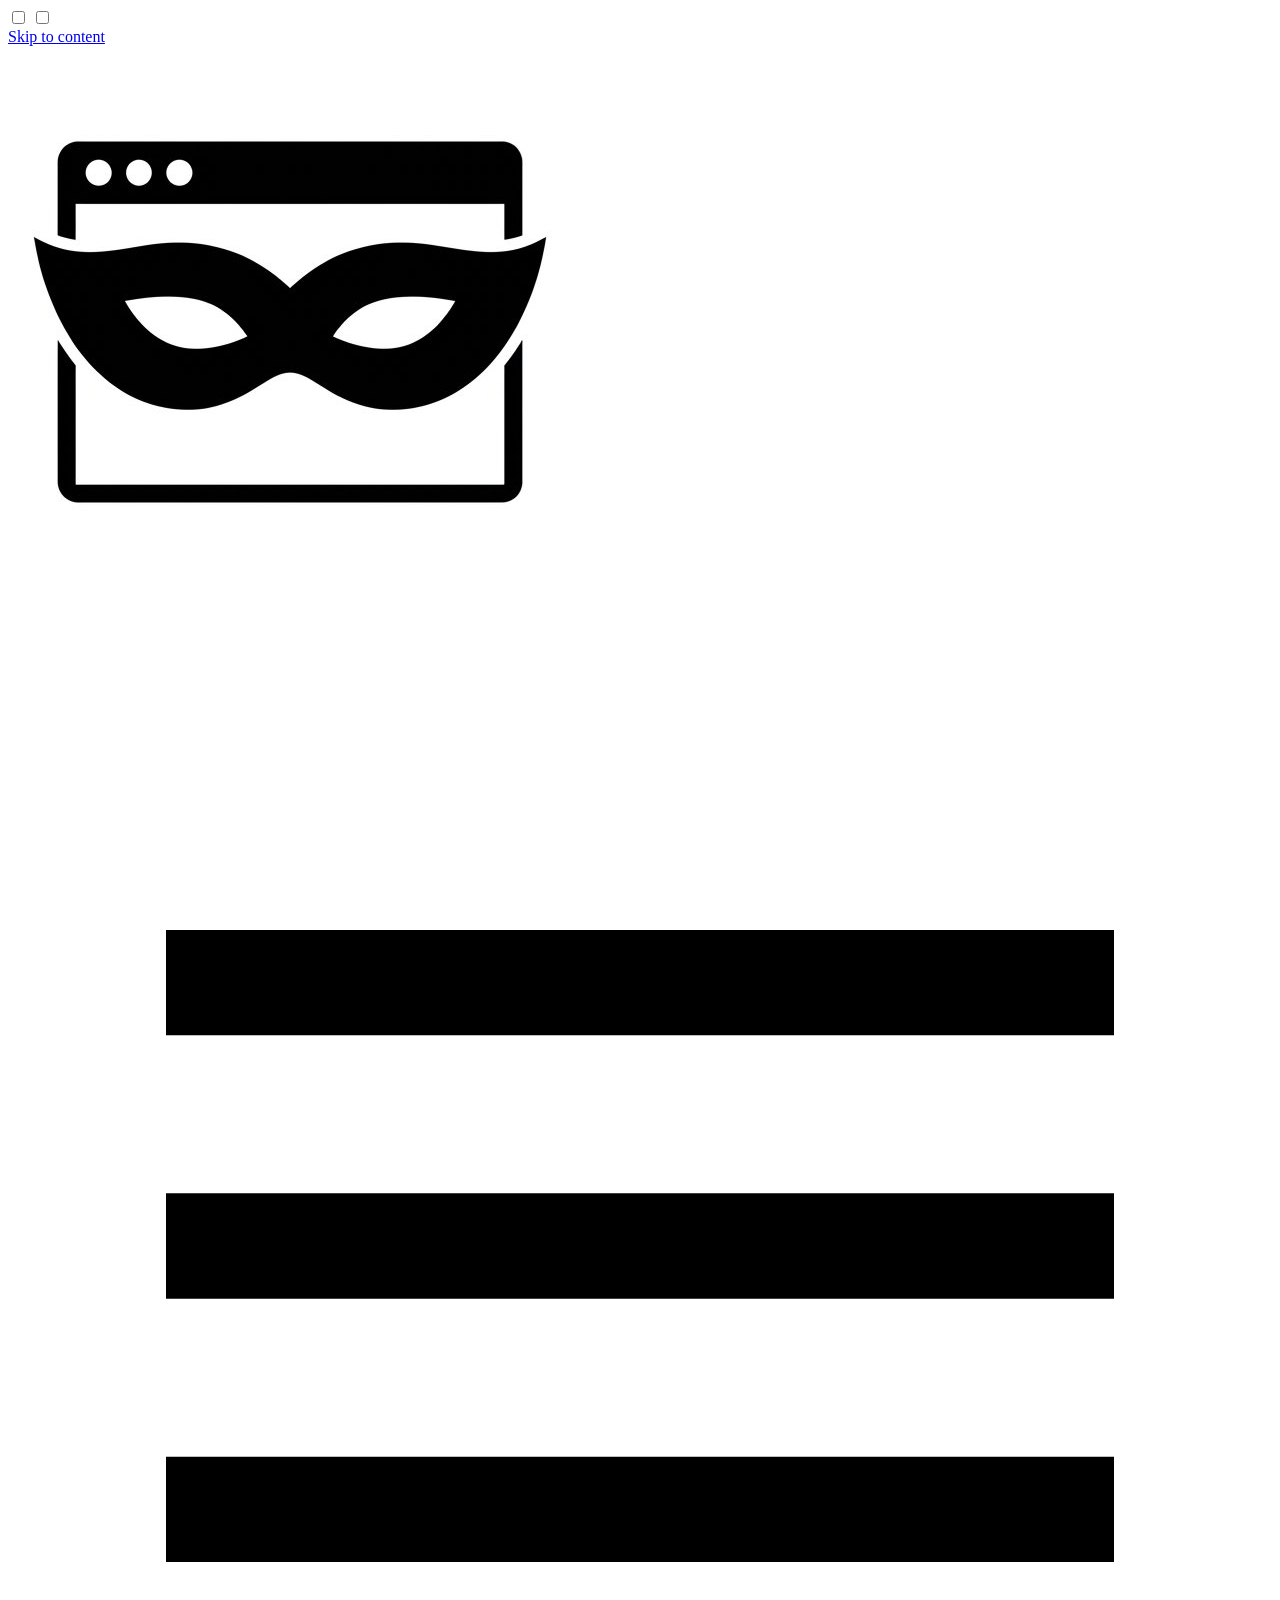
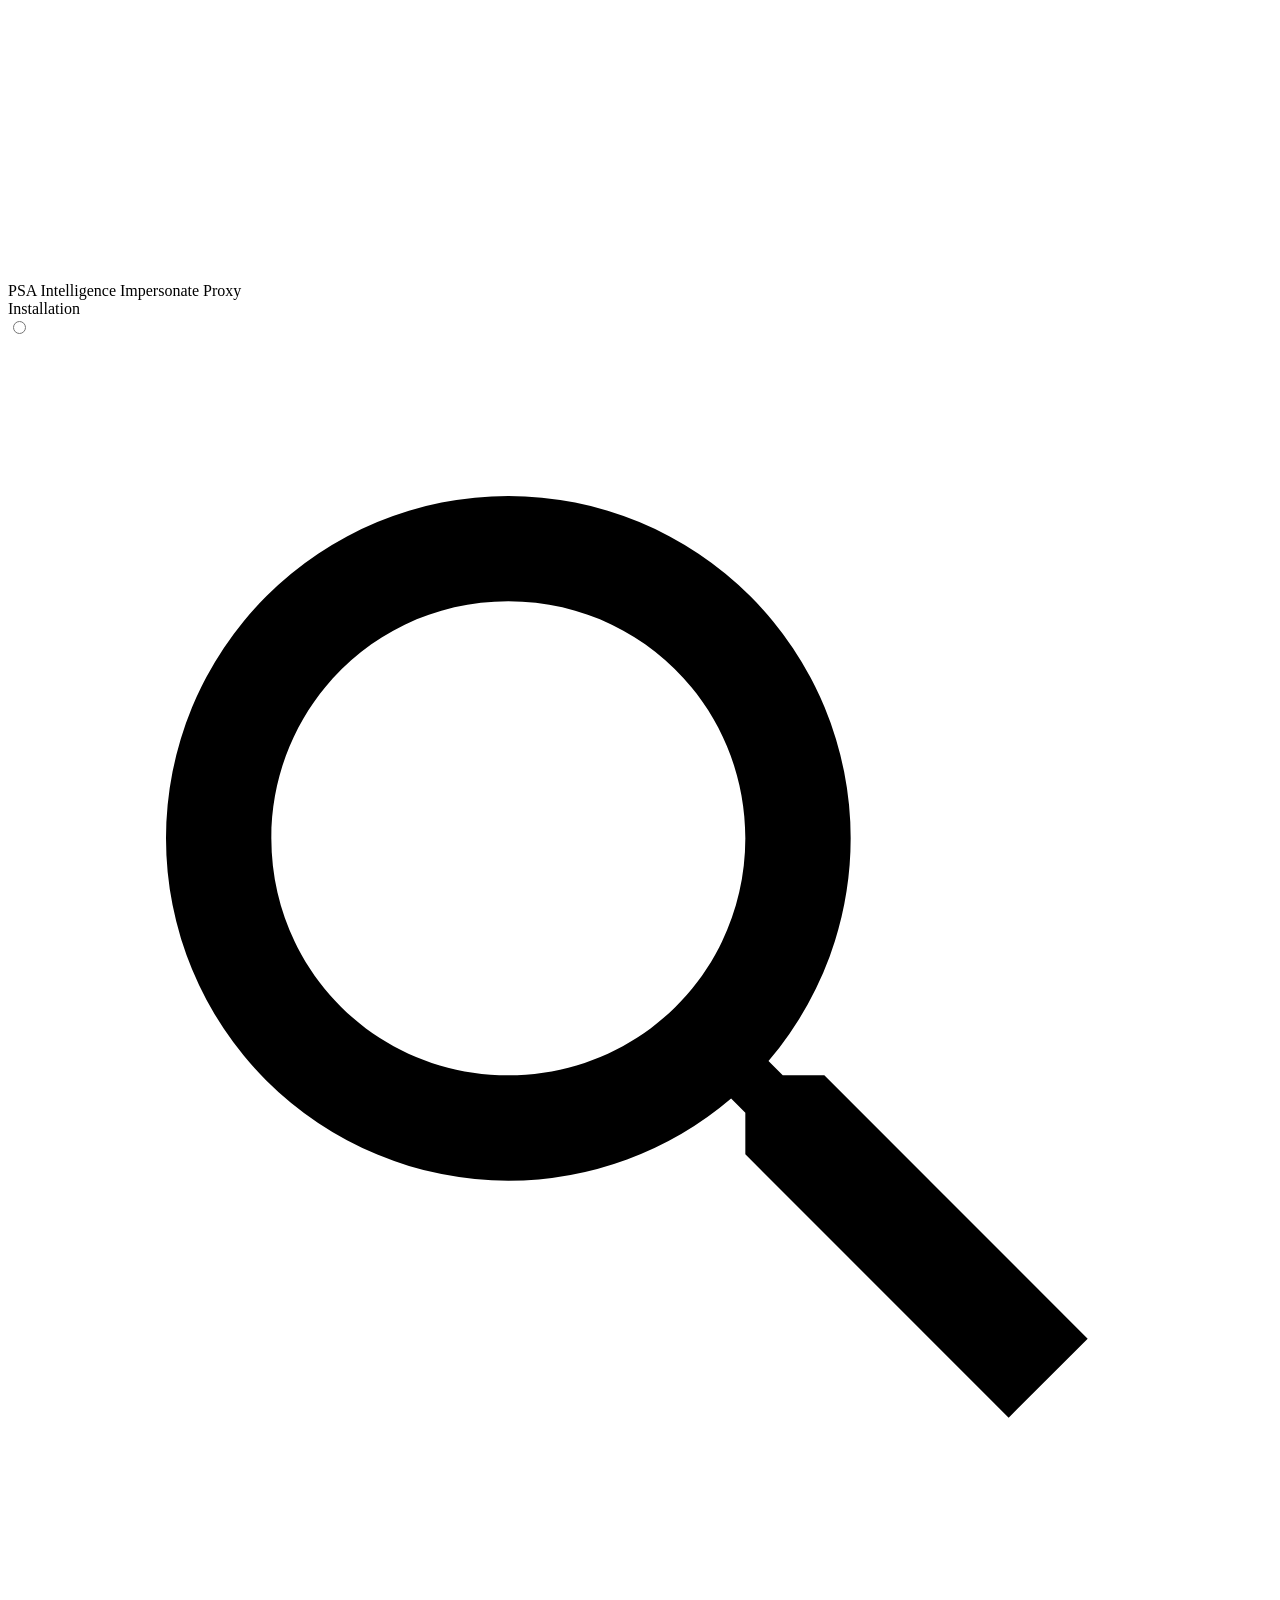
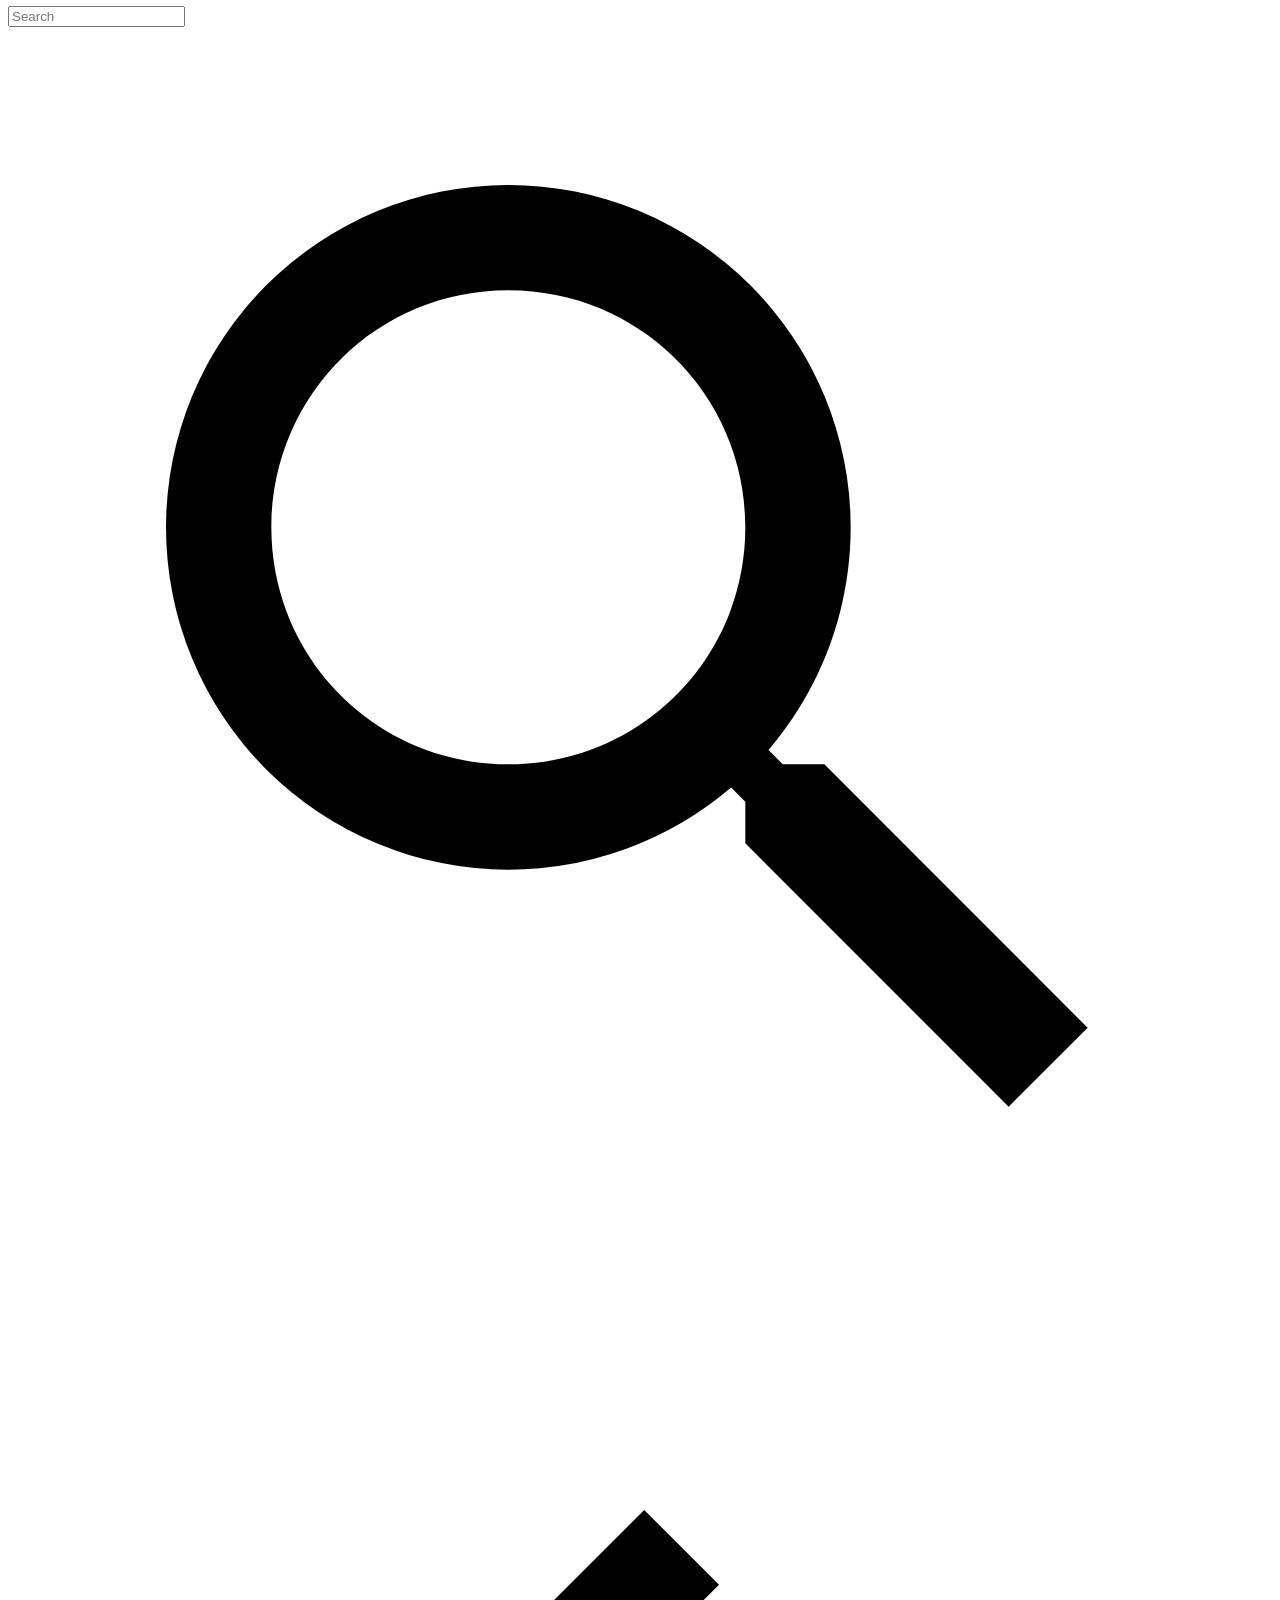
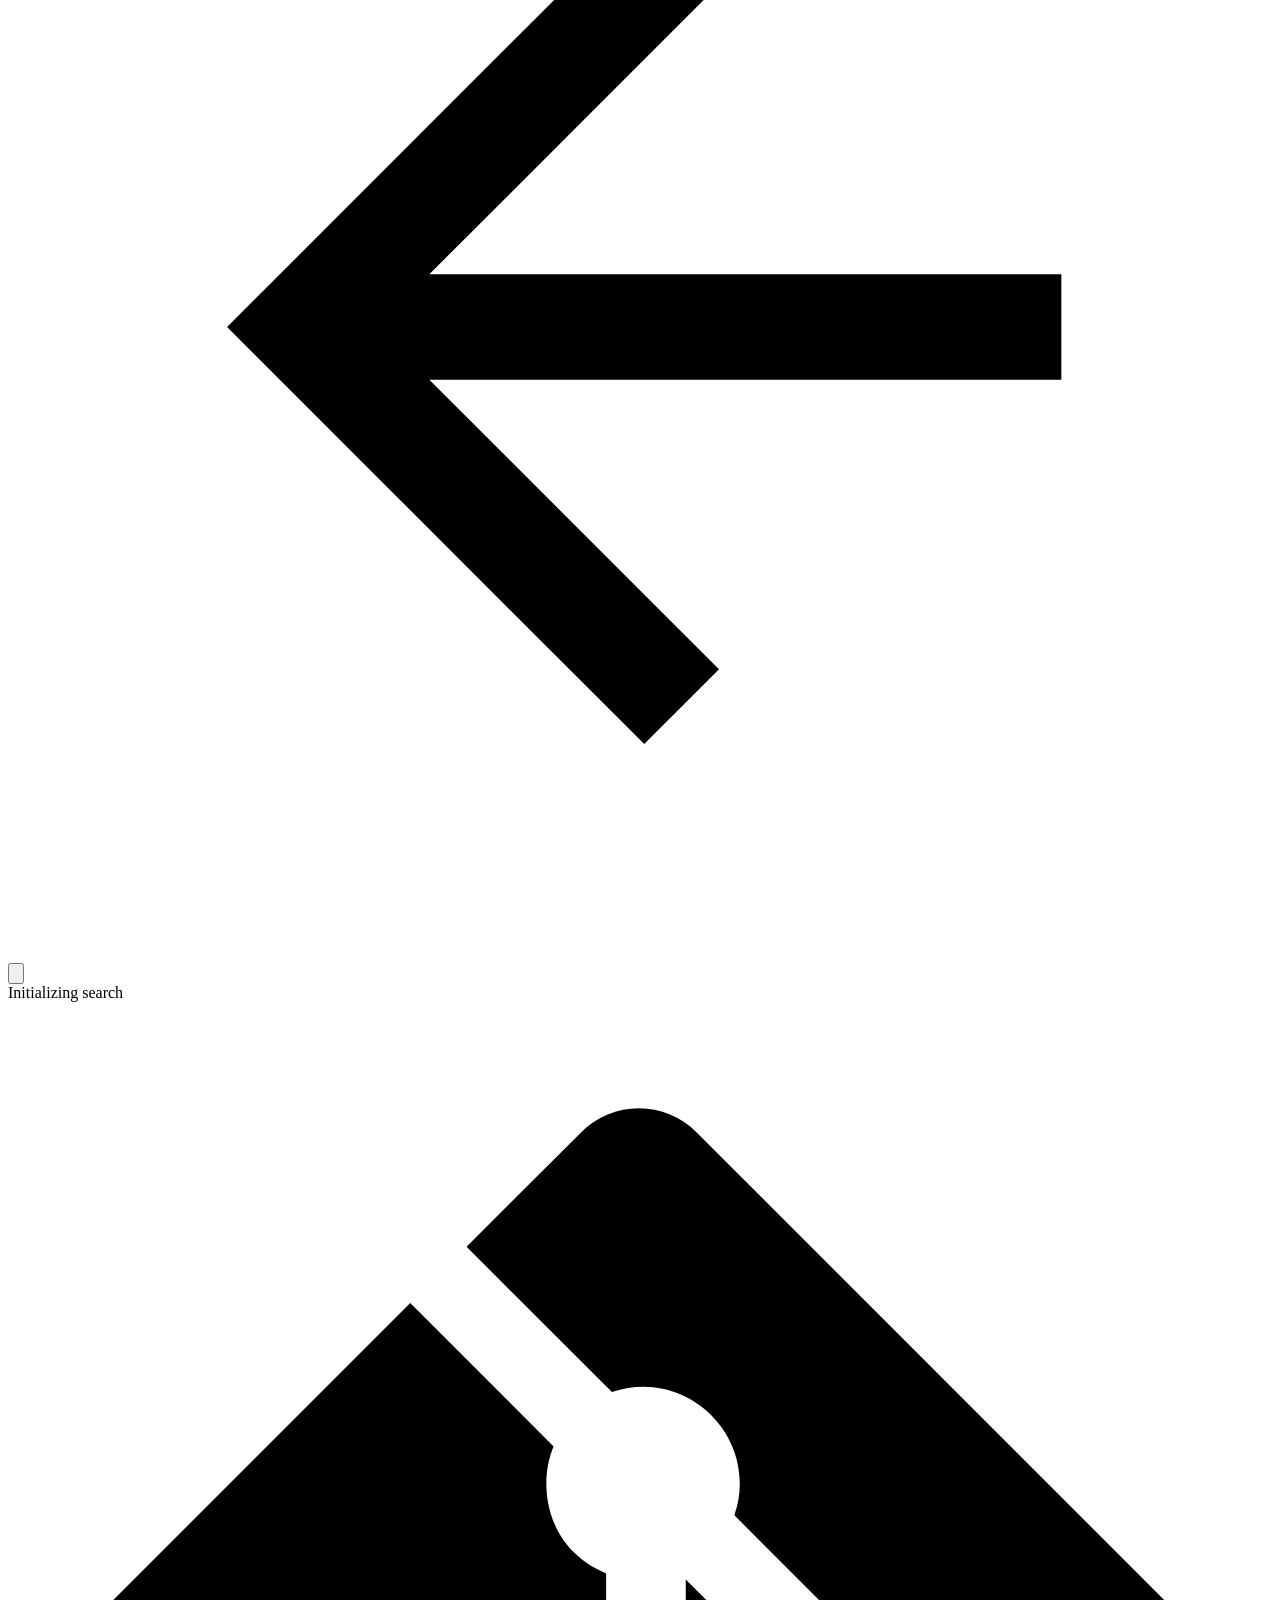
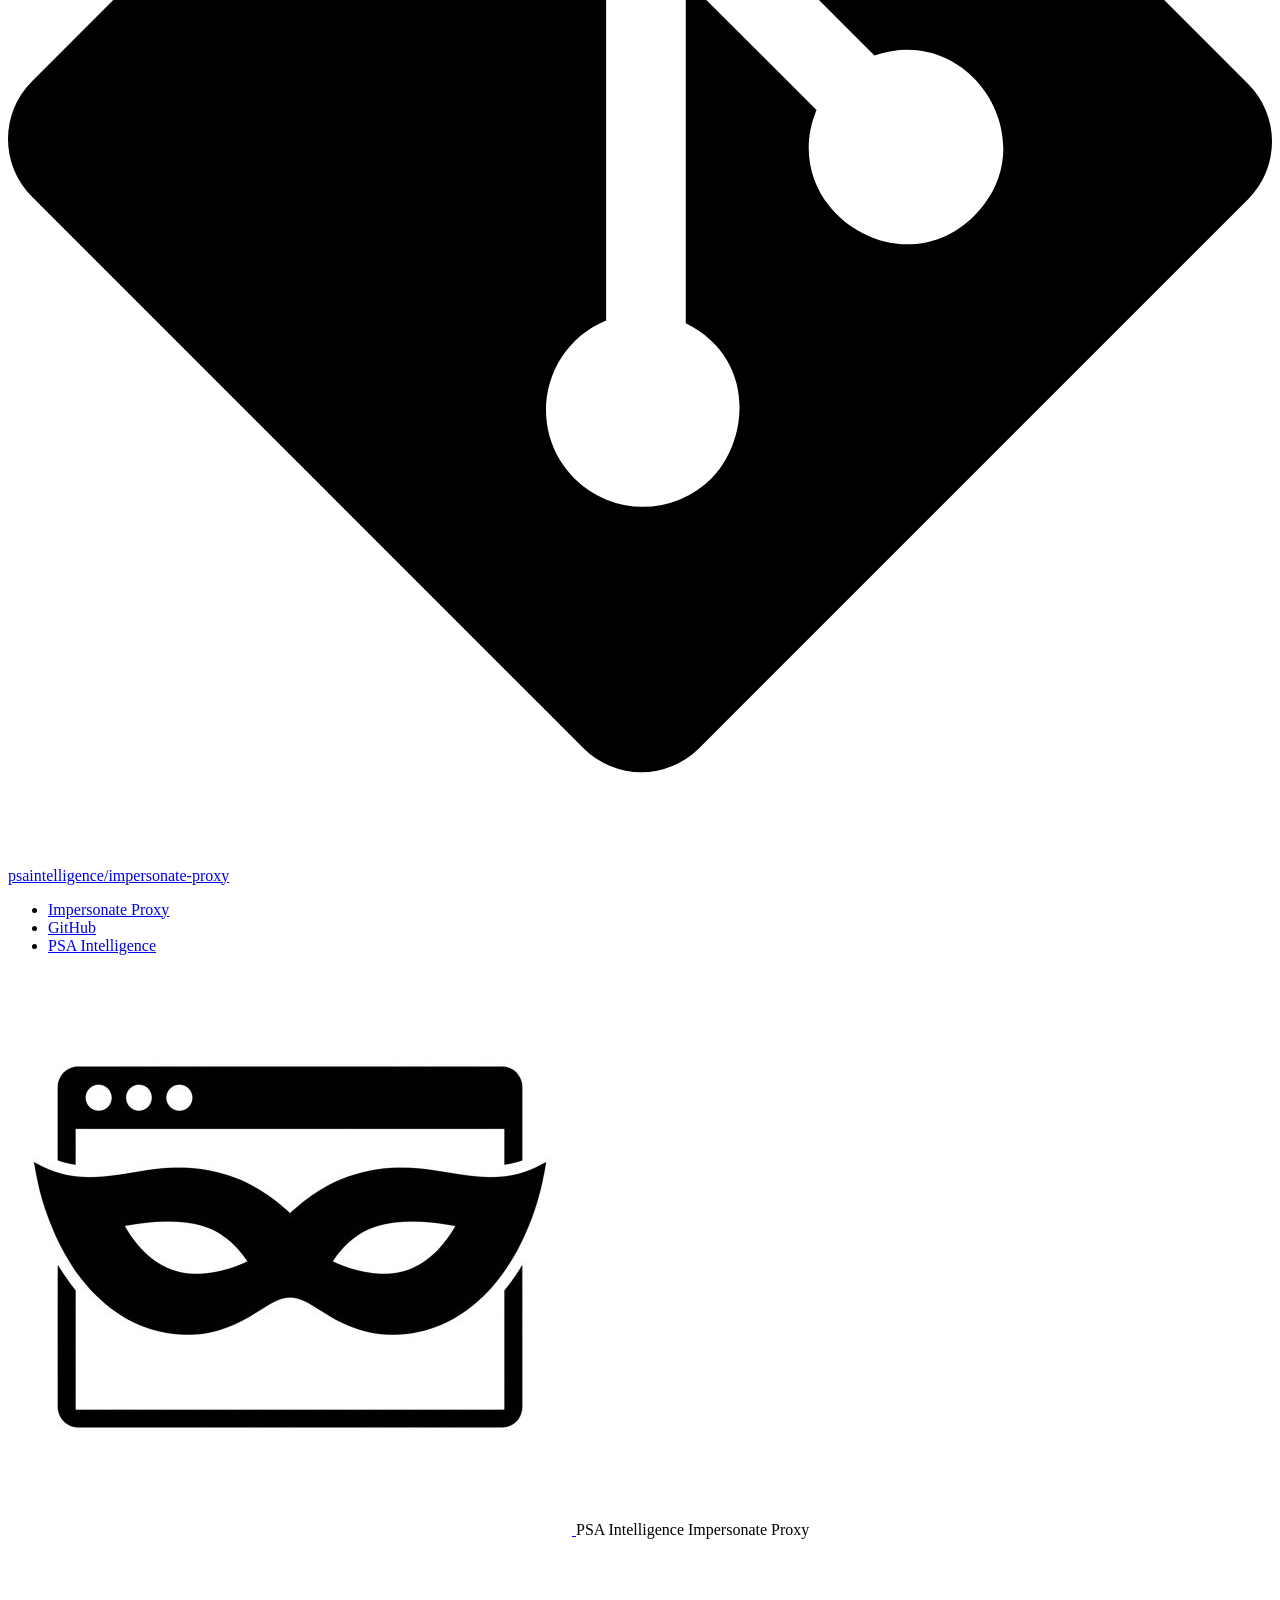
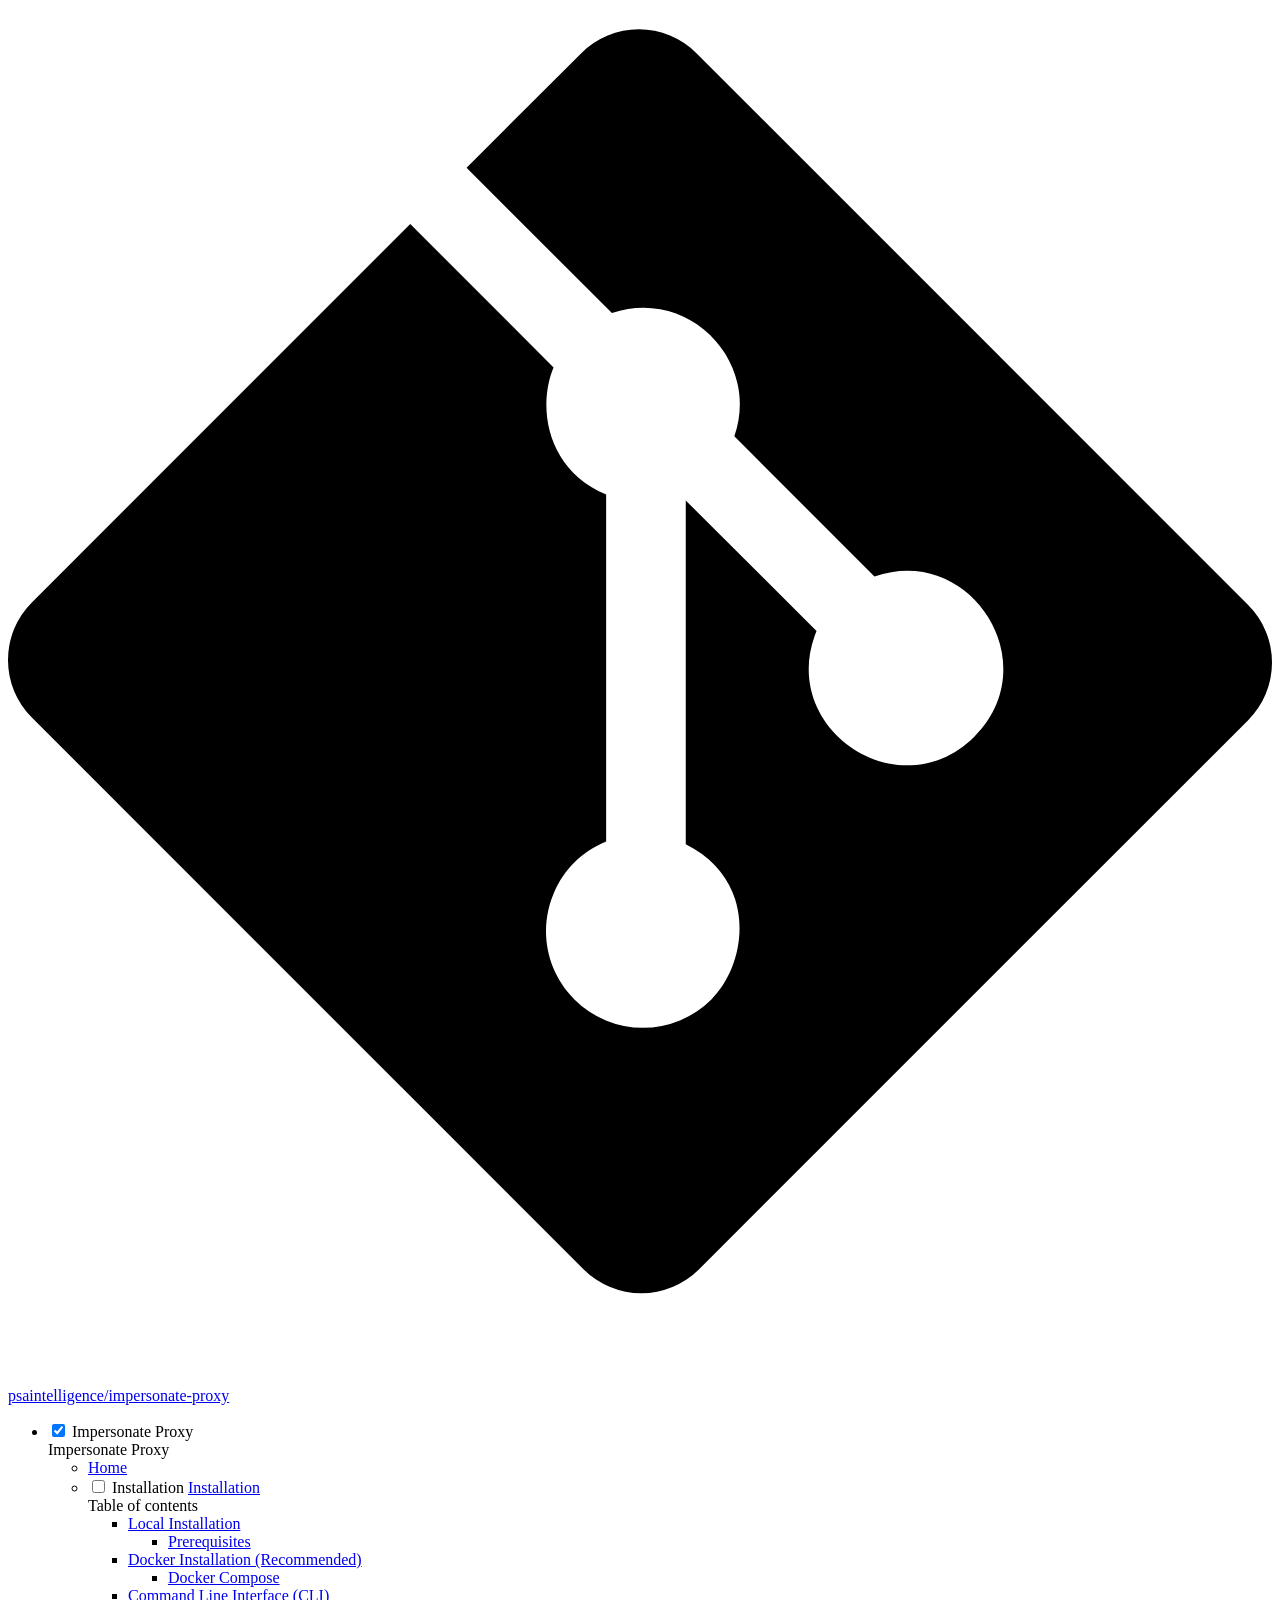
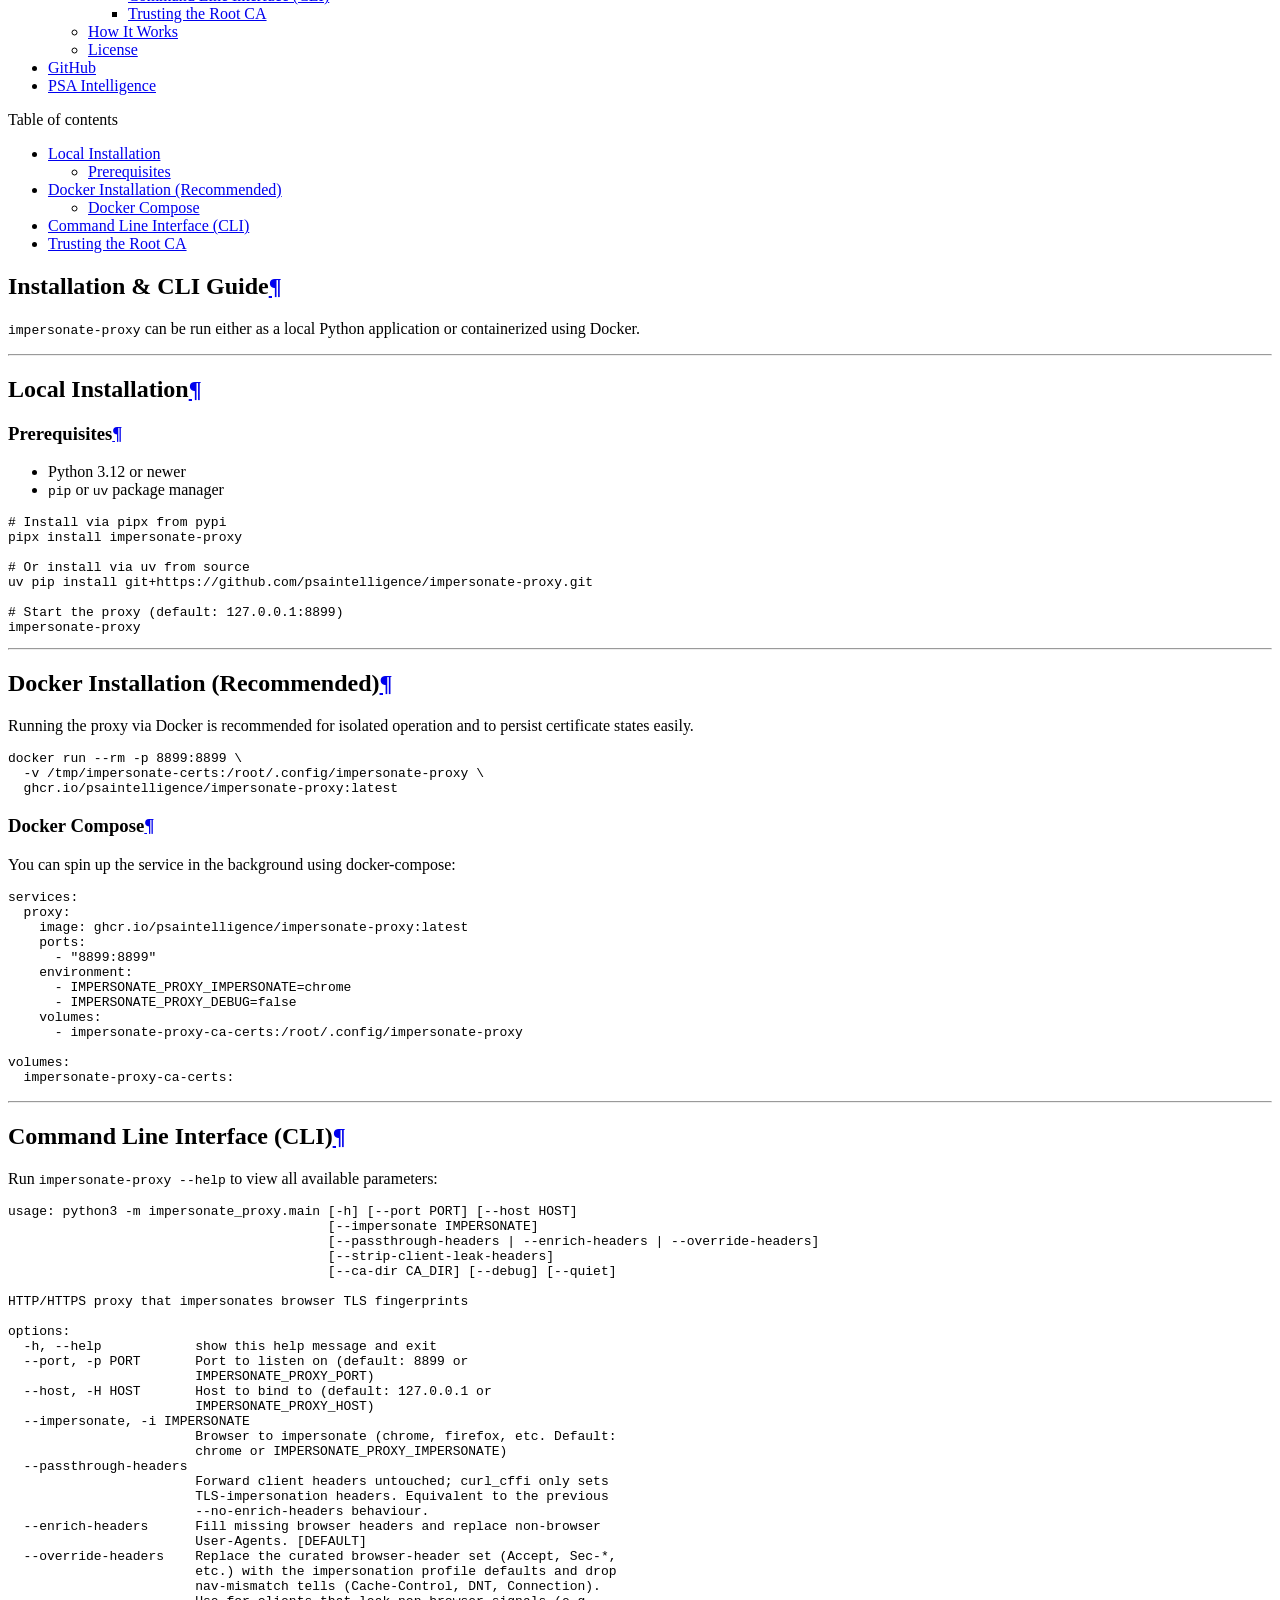
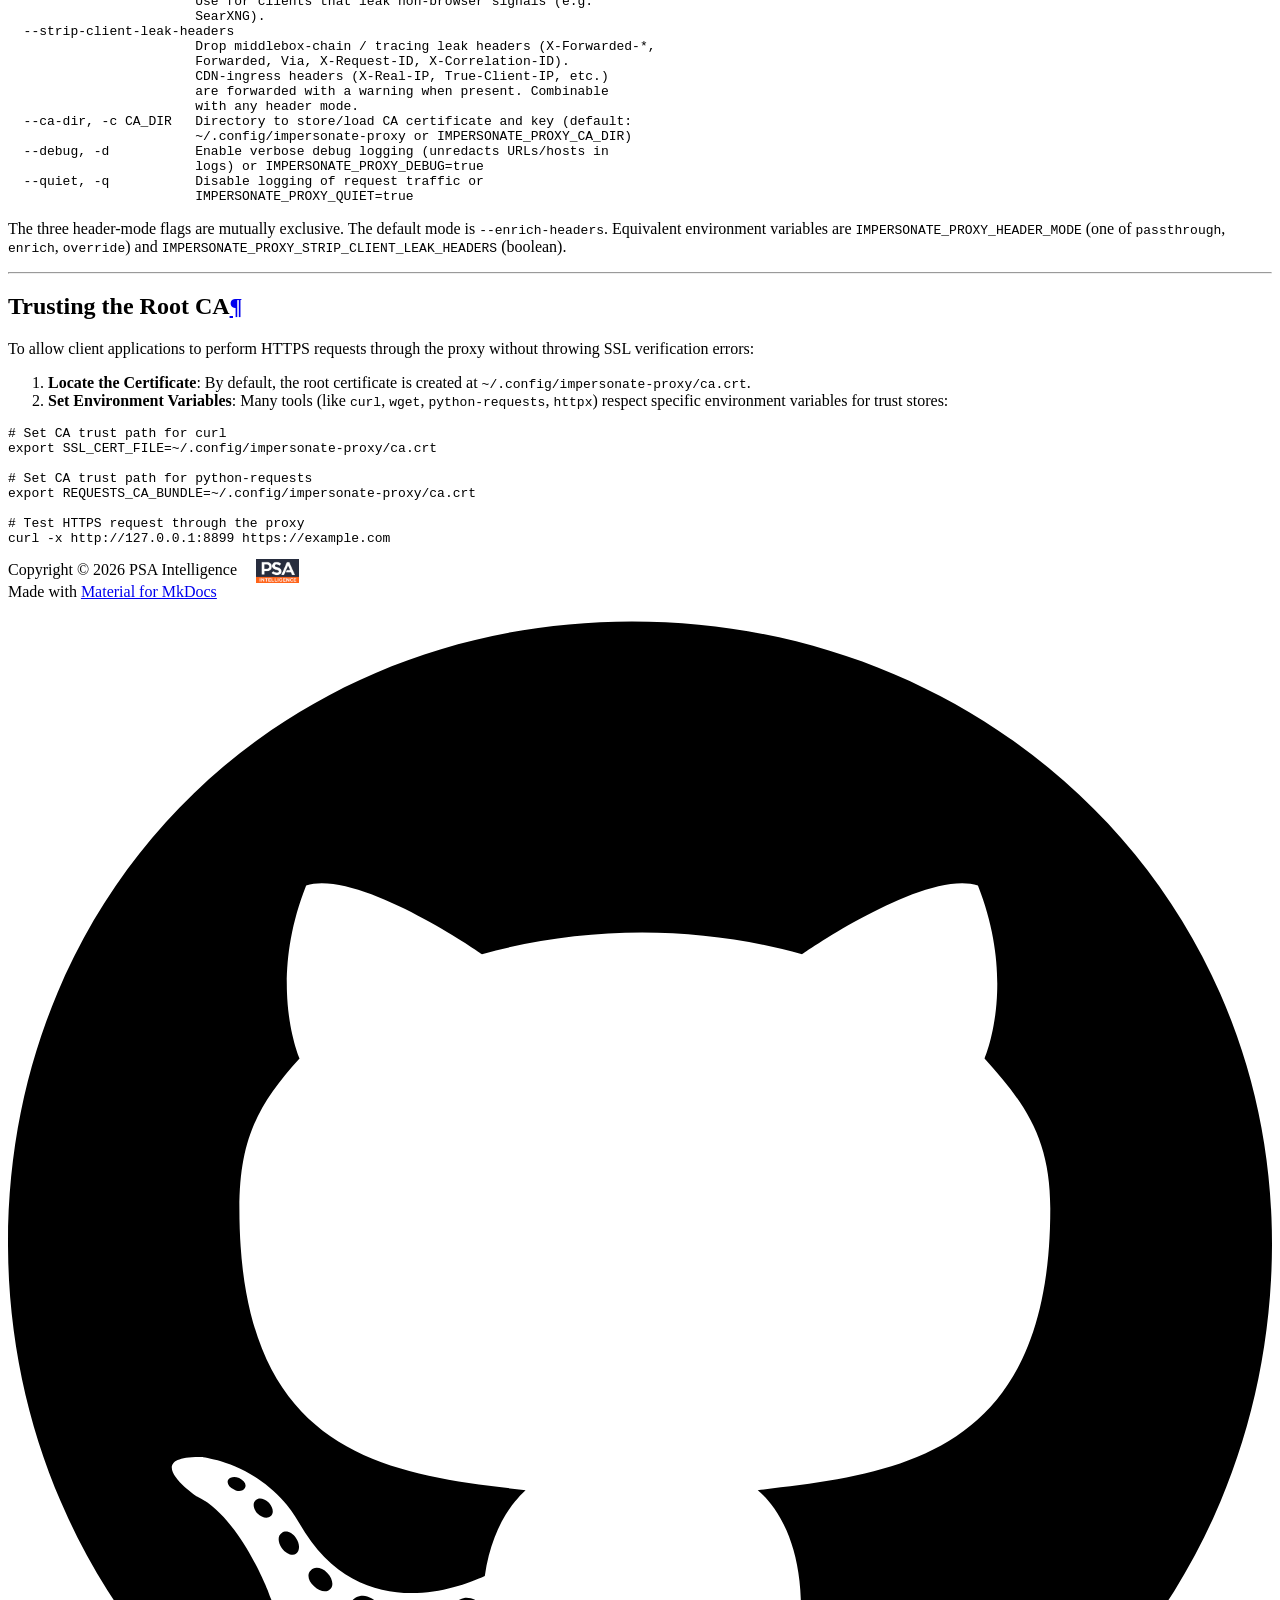
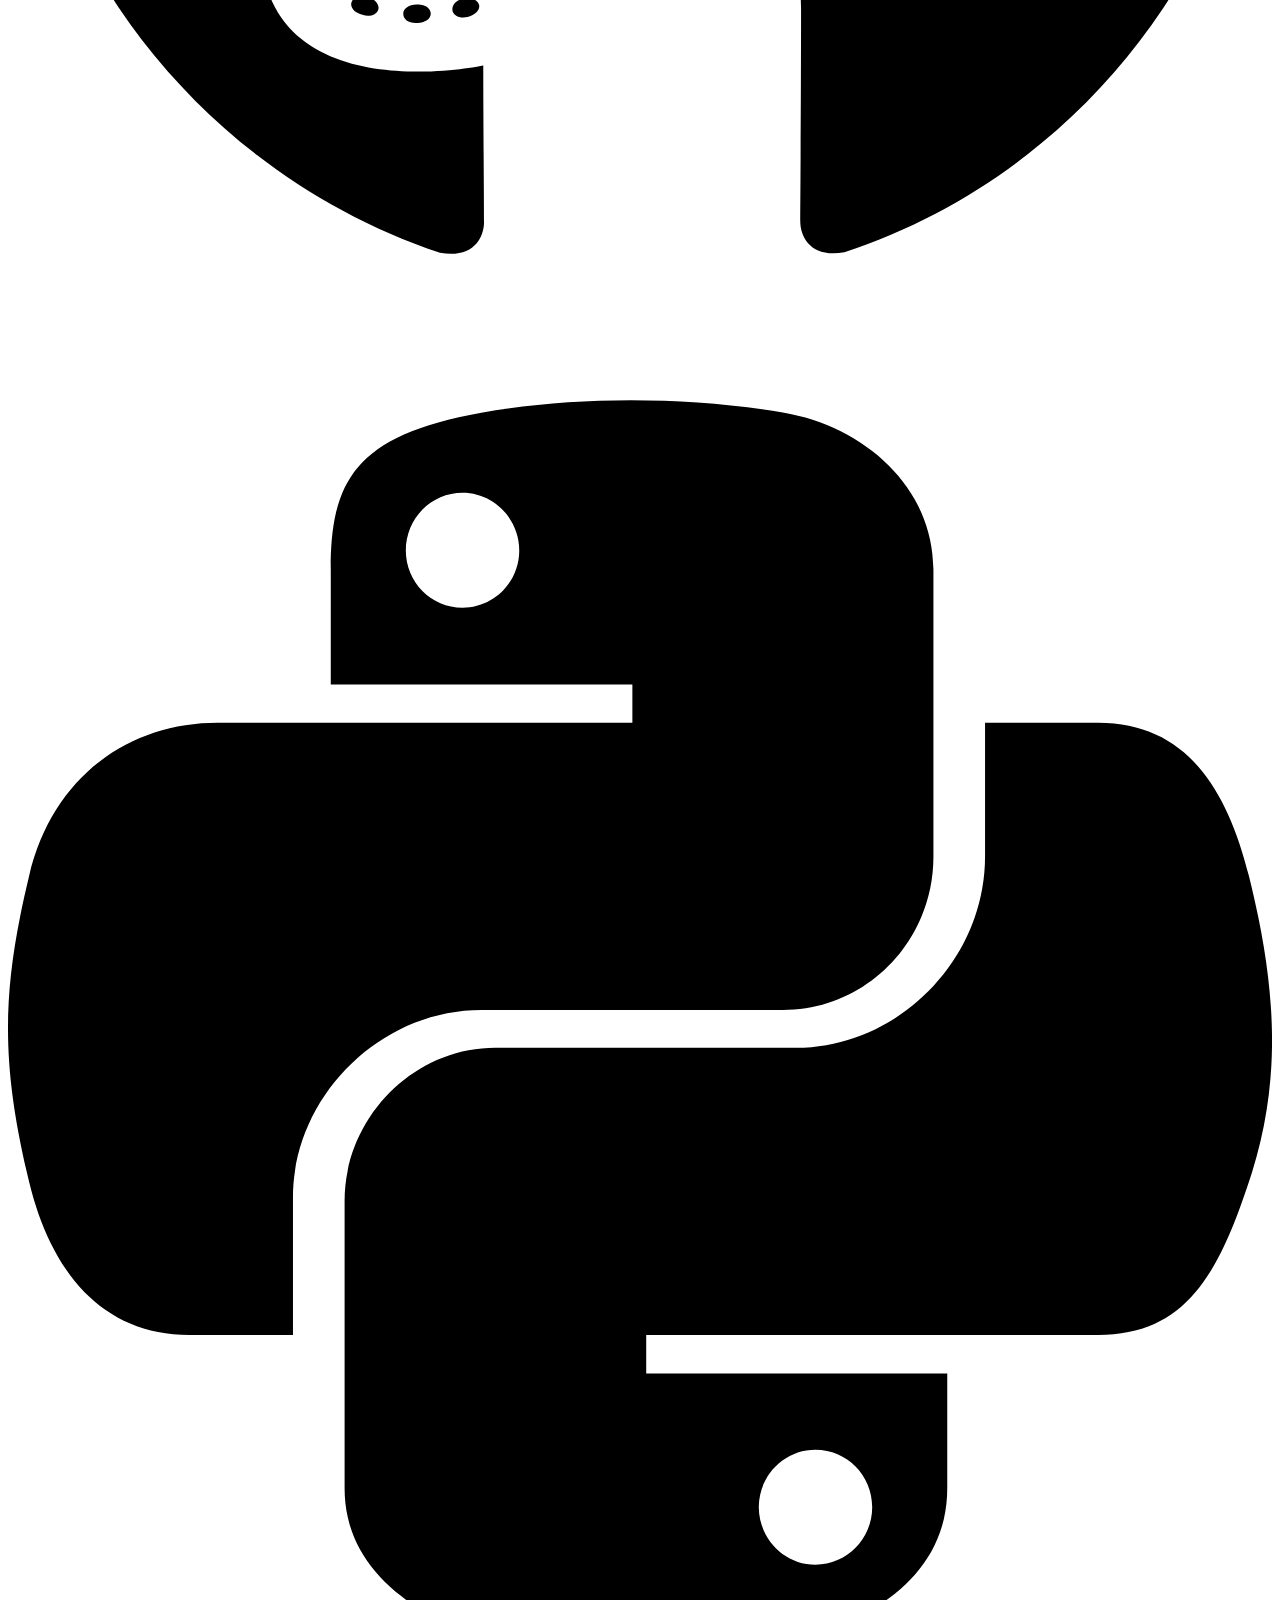
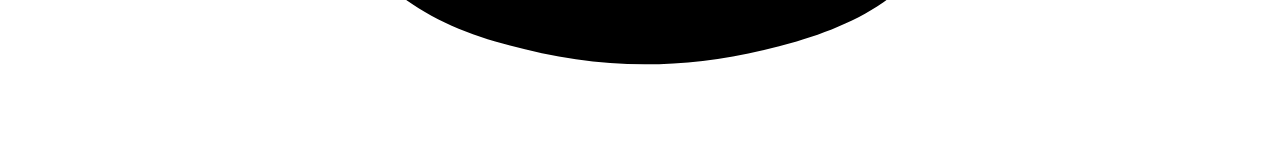
==== commit 32473d21: "Deployed 20c7eb8 with MkDocs version: 1.6.1" ====
--- a/install/index.html
+++ b/install/index.html
@@ -22,25 +22,52 @@
 </span><span id=__span-2-11><a id=__codelineno-2-11 name=__codelineno-2-11 href=#__codelineno-2-11></a>
 </span><span id=__span-2-12><a id=__codelineno-2-12 name=__codelineno-2-12 href=#__codelineno-2-12></a><span class=nt>volumes</span><span class=p>:</span>
 </span><span id=__span-2-13><a id=__codelineno-2-13 name=__codelineno-2-13 href=#__codelineno-2-13></a><span class=w>  </span><span class=nt>impersonate-proxy-ca-certs</span><span class=p>:</span>
-</span></code></pre></div></p> <hr> <h2 id=command-line-interface-cli>Command Line Interface (CLI)<a class=headerlink href=#command-line-interface-cli title="Permanent link">&para;</a></h2> <p>Run <code>impersonate-proxy --help</code> to view all available parameters:</p> <div class="language-text highlight"><pre><span></span><code><span id=__span-3-1><a id=__codelineno-3-1 name=__codelineno-3-1 href=#__codelineno-3-1></a>usage: impersonate-proxy [-h] [--port PORT] [--host HOST] [--impersonate IMPERSONATE]
-</span><span id=__span-3-2><a id=__codelineno-3-2 name=__codelineno-3-2 href=#__codelineno-3-2></a>                         [--ca-dir CA_DIR] [--no-enrich-headers] [--debug]
-</span><span id=__span-3-3><a id=__codelineno-3-3 name=__codelineno-3-3 href=#__codelineno-3-3></a>
-</span><span id=__span-3-4><a id=__codelineno-3-4 name=__codelineno-3-4 href=#__codelineno-3-4></a>HTTP/HTTPS proxy that impersonates browser TLS fingerprints
-</span><span id=__span-3-5><a id=__codelineno-3-5 name=__codelineno-3-5 href=#__codelineno-3-5></a>
-</span><span id=__span-3-6><a id=__codelineno-3-6 name=__codelineno-3-6 href=#__codelineno-3-6></a>options:
-</span><span id=__span-3-7><a id=__codelineno-3-7 name=__codelineno-3-7 href=#__codelineno-3-7></a>  -h, --help            show this help message and exit
-</span><span id=__span-3-8><a id=__codelineno-3-8 name=__codelineno-3-8 href=#__codelineno-3-8></a>  --port PORT, -p PORT  Port to listen on (default: 8899 or IMPERSONATE_PROXY_PORT)
-</span><span id=__span-3-9><a id=__codelineno-3-9 name=__codelineno-3-9 href=#__codelineno-3-9></a>  --host HOST, -H HOST  Host to bind to (default: 127.0.0.1 or IMPERSONATE_PROXY_HOST)
-</span><span id=__span-3-10><a id=__codelineno-3-10 name=__codelineno-3-10 href=#__codelineno-3-10></a>  --impersonate IMPERSONATE, -i IMPERSONATE
-</span><span id=__span-3-11><a id=__codelineno-3-11 name=__codelineno-3-11 href=#__codelineno-3-11></a>                        Browser to impersonate (chrome, firefox, etc. Default: chrome or IMPERSONATE_PROXY_IMPERSONATE)
-</span><span id=__span-3-12><a id=__codelineno-3-12 name=__codelineno-3-12 href=#__codelineno-3-12></a>  --ca-dir CA_DIR, -c CA_DIR
-</span><span id=__span-3-13><a id=__codelineno-3-13 name=__codelineno-3-13 href=#__codelineno-3-13></a>                        Directory to store/load CA certificate and key (default: ~/.config/impersonate-proxy or IMPERSONATE_PROXY_CA_DIR)
-</span><span id=__span-3-14><a id=__codelineno-3-14 name=__codelineno-3-14 href=#__codelineno-3-14></a>  --no-enrich-headers   Disable automatic browser header enrichment (User-Agent, Sec-Fetch-*, etc.) or IMPERSONATE_PROXY_ENRICH_HEADERS=false
-</span><span id=__span-3-15><a id=__codelineno-3-15 name=__codelineno-3-15 href=#__codelineno-3-15></a>  --debug, -d           Enable verbose debug logging (unredacts URLs/hosts in logs) or IMPERSONATE_PROXY_DEBUG=true
-</span></code></pre></div> <hr> <h2 id=trusting-the-root-ca>Trusting the Root CA<a class=headerlink href=#trusting-the-root-ca title="Permanent link">&para;</a></h2> <p>To allow client applications to perform HTTPS requests through the proxy without throwing SSL verification errors:</p> <ol> <li><strong>Locate the Certificate</strong>: By default, the root certificate is created at <code>~/.config/impersonate-proxy/ca.crt</code>.</li> <li><strong>Set Environment Variables</strong>: Many tools (like <code>curl</code>, <code>wget</code>, <code>python-requests</code>, <code>httpx</code>) respect specific environment variables for trust stores:</li> </ol> <div class="language-bash highlight"><pre><span></span><code><span id=__span-4-1><a id=__codelineno-4-1 name=__codelineno-4-1 href=#__codelineno-4-1></a><span class=c1># Set CA trust path for curl/python</span>
+</span></code></pre></div></p> <hr> <h2 id=command-line-interface-cli>Command Line Interface (CLI)<a class=headerlink href=#command-line-interface-cli title="Permanent link">&para;</a></h2> <p>Run <code>impersonate-proxy --help</code> to view all available parameters:</p> <div class="language-text highlight"><pre><span></span><code><span id=__span-3-1><a id=__codelineno-3-1 name=__codelineno-3-1 href=#__codelineno-3-1></a>usage: python3 -m impersonate_proxy.main [-h] [--port PORT] [--host HOST]
+</span><span id=__span-3-2><a id=__codelineno-3-2 name=__codelineno-3-2 href=#__codelineno-3-2></a>                                         [--impersonate IMPERSONATE]
+</span><span id=__span-3-3><a id=__codelineno-3-3 name=__codelineno-3-3 href=#__codelineno-3-3></a>                                         [--passthrough-headers | --enrich-headers | --override-headers]
+</span><span id=__span-3-4><a id=__codelineno-3-4 name=__codelineno-3-4 href=#__codelineno-3-4></a>                                         [--strip-client-leak-headers]
+</span><span id=__span-3-5><a id=__codelineno-3-5 name=__codelineno-3-5 href=#__codelineno-3-5></a>                                         [--ca-dir CA_DIR] [--debug] [--quiet]
+</span><span id=__span-3-6><a id=__codelineno-3-6 name=__codelineno-3-6 href=#__codelineno-3-6></a>
+</span><span id=__span-3-7><a id=__codelineno-3-7 name=__codelineno-3-7 href=#__codelineno-3-7></a>HTTP/HTTPS proxy that impersonates browser TLS fingerprints
+</span><span id=__span-3-8><a id=__codelineno-3-8 name=__codelineno-3-8 href=#__codelineno-3-8></a>
+</span><span id=__span-3-9><a id=__codelineno-3-9 name=__codelineno-3-9 href=#__codelineno-3-9></a>options:
+</span><span id=__span-3-10><a id=__codelineno-3-10 name=__codelineno-3-10 href=#__codelineno-3-10></a>  -h, --help            show this help message and exit
+</span><span id=__span-3-11><a id=__codelineno-3-11 name=__codelineno-3-11 href=#__codelineno-3-11></a>  --port, -p PORT       Port to listen on (default: 8899 or
+</span><span id=__span-3-12><a id=__codelineno-3-12 name=__codelineno-3-12 href=#__codelineno-3-12></a>                        IMPERSONATE_PROXY_PORT)
+</span><span id=__span-3-13><a id=__codelineno-3-13 name=__codelineno-3-13 href=#__codelineno-3-13></a>  --host, -H HOST       Host to bind to (default: 127.0.0.1 or
+</span><span id=__span-3-14><a id=__codelineno-3-14 name=__codelineno-3-14 href=#__codelineno-3-14></a>                        IMPERSONATE_PROXY_HOST)
+</span><span id=__span-3-15><a id=__codelineno-3-15 name=__codelineno-3-15 href=#__codelineno-3-15></a>  --impersonate, -i IMPERSONATE
+</span><span id=__span-3-16><a id=__codelineno-3-16 name=__codelineno-3-16 href=#__codelineno-3-16></a>                        Browser to impersonate (chrome, firefox, etc. Default:
+</span><span id=__span-3-17><a id=__codelineno-3-17 name=__codelineno-3-17 href=#__codelineno-3-17></a>                        chrome or IMPERSONATE_PROXY_IMPERSONATE)
+</span><span id=__span-3-18><a id=__codelineno-3-18 name=__codelineno-3-18 href=#__codelineno-3-18></a>  --passthrough-headers
+</span><span id=__span-3-19><a id=__codelineno-3-19 name=__codelineno-3-19 href=#__codelineno-3-19></a>                        Forward client headers untouched; curl_cffi only sets
+</span><span id=__span-3-20><a id=__codelineno-3-20 name=__codelineno-3-20 href=#__codelineno-3-20></a>                        TLS-impersonation headers. Equivalent to the previous
+</span><span id=__span-3-21><a id=__codelineno-3-21 name=__codelineno-3-21 href=#__codelineno-3-21></a>                        --no-enrich-headers behaviour.
+</span><span id=__span-3-22><a id=__codelineno-3-22 name=__codelineno-3-22 href=#__codelineno-3-22></a>  --enrich-headers      Fill missing browser headers and replace non-browser
+</span><span id=__span-3-23><a id=__codelineno-3-23 name=__codelineno-3-23 href=#__codelineno-3-23></a>                        User-Agents. [DEFAULT]
+</span><span id=__span-3-24><a id=__codelineno-3-24 name=__codelineno-3-24 href=#__codelineno-3-24></a>  --override-headers    Replace the curated browser-header set (Accept, Sec-*,
+</span><span id=__span-3-25><a id=__codelineno-3-25 name=__codelineno-3-25 href=#__codelineno-3-25></a>                        etc.) with the impersonation profile defaults and drop
+</span><span id=__span-3-26><a id=__codelineno-3-26 name=__codelineno-3-26 href=#__codelineno-3-26></a>                        nav-mismatch tells (Cache-Control, DNT, Connection).
+</span><span id=__span-3-27><a id=__codelineno-3-27 name=__codelineno-3-27 href=#__codelineno-3-27></a>                        Use for clients that leak non-browser signals (e.g.
+</span><span id=__span-3-28><a id=__codelineno-3-28 name=__codelineno-3-28 href=#__codelineno-3-28></a>                        SearXNG).
+</span><span id=__span-3-29><a id=__codelineno-3-29 name=__codelineno-3-29 href=#__codelineno-3-29></a>  --strip-client-leak-headers
+</span><span id=__span-3-30><a id=__codelineno-3-30 name=__codelineno-3-30 href=#__codelineno-3-30></a>                        Drop middlebox-chain / tracing leak headers (X-Forwarded-*,
+</span><span id=__span-3-31><a id=__codelineno-3-31 name=__codelineno-3-31 href=#__codelineno-3-31></a>                        Forwarded, Via, X-Request-ID, X-Correlation-ID).
+</span><span id=__span-3-32><a id=__codelineno-3-32 name=__codelineno-3-32 href=#__codelineno-3-32></a>                        CDN-ingress headers (X-Real-IP, True-Client-IP, etc.)
+</span><span id=__span-3-33><a id=__codelineno-3-33 name=__codelineno-3-33 href=#__codelineno-3-33></a>                        are forwarded with a warning when present. Combinable
+</span><span id=__span-3-34><a id=__codelineno-3-34 name=__codelineno-3-34 href=#__codelineno-3-34></a>                        with any header mode.
+</span><span id=__span-3-35><a id=__codelineno-3-35 name=__codelineno-3-35 href=#__codelineno-3-35></a>  --ca-dir, -c CA_DIR   Directory to store/load CA certificate and key (default:
+</span><span id=__span-3-36><a id=__codelineno-3-36 name=__codelineno-3-36 href=#__codelineno-3-36></a>                        ~/.config/impersonate-proxy or IMPERSONATE_PROXY_CA_DIR)
+</span><span id=__span-3-37><a id=__codelineno-3-37 name=__codelineno-3-37 href=#__codelineno-3-37></a>  --debug, -d           Enable verbose debug logging (unredacts URLs/hosts in
+</span><span id=__span-3-38><a id=__codelineno-3-38 name=__codelineno-3-38 href=#__codelineno-3-38></a>                        logs) or IMPERSONATE_PROXY_DEBUG=true
+</span><span id=__span-3-39><a id=__codelineno-3-39 name=__codelineno-3-39 href=#__codelineno-3-39></a>  --quiet, -q           Disable logging of request traffic or
+</span><span id=__span-3-40><a id=__codelineno-3-40 name=__codelineno-3-40 href=#__codelineno-3-40></a>                        IMPERSONATE_PROXY_QUIET=true
+</span></code></pre></div> <p>The three header-mode flags are mutually exclusive. The default mode is <code>--enrich-headers</code>. Equivalent environment variables are <code>IMPERSONATE_PROXY_HEADER_MODE</code> (one of <code>passthrough</code>, <code>enrich</code>, <code>override</code>) and <code>IMPERSONATE_PROXY_STRIP_CLIENT_LEAK_HEADERS</code> (boolean).</p> <hr> <h2 id=trusting-the-root-ca>Trusting the Root CA<a class=headerlink href=#trusting-the-root-ca title="Permanent link">&para;</a></h2> <p>To allow client applications to perform HTTPS requests through the proxy without throwing SSL verification errors:</p> <ol> <li><strong>Locate the Certificate</strong>: By default, the root certificate is created at <code>~/.config/impersonate-proxy/ca.crt</code>.</li> <li><strong>Set Environment Variables</strong>: Many tools (like <code>curl</code>, <code>wget</code>, <code>python-requests</code>, <code>httpx</code>) respect specific environment variables for trust stores:</li> </ol> <div class="language-bash highlight"><pre><span></span><code><span id=__span-4-1><a id=__codelineno-4-1 name=__codelineno-4-1 href=#__codelineno-4-1></a><span class=c1># Set CA trust path for curl</span>
 </span><span id=__span-4-2><a id=__codelineno-4-2 name=__codelineno-4-2 href=#__codelineno-4-2></a><span class=nb>export</span><span class=w> </span><span class=nv>SSL_CERT_FILE</span><span class=o>=</span>~/.config/impersonate-proxy/ca.crt
-</span><span id=__span-4-3><a id=__codelineno-4-3 name=__codelineno-4-3 href=#__codelineno-4-3></a><span class=nb>export</span><span class=w> </span><span class=nv>REQUESTS_CA_BUNDLE</span><span class=o>=</span>~/.config/impersonate-proxy/ca.crt
-</span><span id=__span-4-4><a id=__codelineno-4-4 name=__codelineno-4-4 href=#__codelineno-4-4></a>
-</span><span id=__span-4-5><a id=__codelineno-4-5 name=__codelineno-4-5 href=#__codelineno-4-5></a><span class=c1># Test HTTPS request through the proxy</span>
-</span><span id=__span-4-6><a id=__codelineno-4-6 name=__codelineno-4-6 href=#__codelineno-4-6></a>curl<span class=w> </span>-x<span class=w> </span>http://127.0.0.1:8899<span class=w> </span>https://example.com
+</span><span id=__span-4-3><a id=__codelineno-4-3 name=__codelineno-4-3 href=#__codelineno-4-3></a>
+</span><span id=__span-4-4><a id=__codelineno-4-4 name=__codelineno-4-4 href=#__codelineno-4-4></a><span class=c1># Set CA trust path for python-requests</span>
+</span><span id=__span-4-5><a id=__codelineno-4-5 name=__codelineno-4-5 href=#__codelineno-4-5></a><span class=nb>export</span><span class=w> </span><span class=nv>REQUESTS_CA_BUNDLE</span><span class=o>=</span>~/.config/impersonate-proxy/ca.crt
+</span><span id=__span-4-6><a id=__codelineno-4-6 name=__codelineno-4-6 href=#__codelineno-4-6></a>
+</span><span id=__span-4-7><a id=__codelineno-4-7 name=__codelineno-4-7 href=#__codelineno-4-7></a><span class=c1># Test HTTPS request through the proxy</span>
+</span><span id=__span-4-8><a id=__codelineno-4-8 name=__codelineno-4-8 href=#__codelineno-4-8></a>curl<span class=w> </span>-x<span class=w> </span>http://127.0.0.1:8899<span class=w> </span>https://example.com
 </span></code></pre></div> </article> </div> <script>var target=document.getElementById(location.hash.slice(1));target&&target.name&&(target.checked=target.name.startsWith("__tabbed_"))</script> </div> <button type=button class="md-top md-icon" data-md-component=top hidden> <svg xmlns=http://www.w3.org/2000/svg viewbox="0 0 24 24"><path d="M13 20h-2V8l-5.5 5.5-1.42-1.42L12 4.16l7.92 7.92-1.42 1.42L13 8z"/></svg> Back to top </button> </main> <footer class=md-footer> <div class="md-footer-meta md-typeset"> <div class="md-footer-meta__inner md-grid"> <div class=md-copyright> <div class=md-copyright__highlight> Copyright &copy; 2026 PSA Intelligence </div> Made with <a href=https://squidfunk.github.io/mkdocs-material/ target=_blank rel=noopener> Material for MkDocs </a> </div> <div class=md-social> <a href=https://github.com/psaintelligence/impersonate-proxy target=_blank rel=noopener title=github.com class=md-social__link> <svg xmlns=http://www.w3.org/2000/svg viewbox="0 0 496 512"><!-- Font Awesome Free 6.7.2 by @fontawesome - https://fontawesome.com License - https://fontawesome.com/license/free (Icons: CC BY 4.0, Fonts: SIL OFL 1.1, Code: MIT License) Copyright 2024 Fonticons, Inc.--><path d="M165.9 397.4c0 2-2.3 3.6-5.2 3.6-3.3.3-5.6-1.3-5.6-3.6 0-2 2.3-3.6 5.2-3.6 3-.3 5.6 1.3 5.6 3.6m-31.1-4.5c-.7 2 1.3 4.3 4.3 4.9 2.6 1 5.6 0 6.2-2s-1.3-4.3-4.3-5.2c-2.6-.7-5.5.3-6.2 2.3m44.2-1.7c-2.9.7-4.9 2.6-4.6 4.9.3 2 2.9 3.3 5.9 2.6 2.9-.7 4.9-2.6 4.6-4.6-.3-1.9-3-3.2-5.9-2.9M244.8 8C106.1 8 0 113.3 0 252c0 110.9 69.8 205.8 169.5 239.2 12.8 2.3 17.3-5.6 17.3-12.1 0-6.2-.3-40.4-.3-61.4 0 0-70 15-84.7-29.8 0 0-11.4-29.1-27.8-36.6 0 0-22.9-15.7 1.6-15.4 0 0 24.9 2 38.6 25.8 21.9 38.6 58.6 27.5 72.9 20.9 2.3-16 8.8-27.1 16-33.7-55.9-6.2-112.3-14.3-112.3-110.5 0-27.5 7.6-41.3 23.6-58.9-2.6-6.5-11.1-33.3 2.6-67.9 20.9-6.5 69 27 69 27 20-5.6 41.5-8.5 62.8-8.5s42.8 2.9 62.8 8.5c0 0 48.1-33.6 69-27 13.7 34.7 5.2 61.4 2.6 67.9 16 17.7 25.8 31.5 25.8 58.9 0 96.5-58.9 104.2-114.8 110.5 9.2 7.9 17 22.9 17 46.4 0 33.7-.3 75.4-.3 83.6 0 6.5 4.6 14.4 17.3 12.1C428.2 457.8 496 362.9 496 252 496 113.3 383.5 8 244.8 8M97.2 352.9c-1.3 1-1 3.3.7 5.2 1.6 1.6 3.9 2.3 5.2 1 1.3-1 1-3.3-.7-5.2-1.6-1.6-3.9-2.3-5.2-1m-10.8-8.1c-.7 1.3.3 2.9 2.3 3.9 1.6 1 3.6.7 4.3-.7.7-1.3-.3-2.9-2.3-3.9-2-.6-3.6-.3-4.3.7m32.4 35.6c-1.6 1.3-1 4.3 1.3 6.2 2.3 2.3 5.2 2.6 6.5 1 1.3-1.3.7-4.3-1.3-6.2-2.2-2.3-5.2-2.6-6.5-1m-11.4-14.7c-1.6 1-1.6 3.6 0 5.9s4.3 3.3 5.6 2.3c1.6-1.3 1.6-3.9 0-6.2-1.4-2.3-4-3.3-5.6-2"/></svg> </a> <a href=https://pypi.org/project/impersonate-proxy/ target=_blank rel=noopener title=pypi.org class=md-social__link> <svg xmlns=http://www.w3.org/2000/svg viewbox="0 0 448 512"><!-- Font Awesome Free 6.7.2 by @fontawesome - https://fontawesome.com License - https://fontawesome.com/license/free (Icons: CC BY 4.0, Fonts: SIL OFL 1.1, Code: MIT License) Copyright 2024 Fonticons, Inc.--><path d="M439.8 200.5c-7.7-30.9-22.3-54.2-53.4-54.2h-40.1v47.4c0 36.8-31.2 67.8-66.8 67.8H172.7c-29.2 0-53.4 25-53.4 54.3v101.8c0 29 25.2 46 53.4 54.3 33.8 9.9 66.3 11.7 106.8 0 26.9-7.8 53.4-23.5 53.4-54.3v-40.7H226.2v-13.6h160.2c31.1 0 42.6-21.7 53.4-54.2 11.2-33.5 10.7-65.7 0-108.6M286.2 404c11.1 0 20.1 9.1 20.1 20.3 0 11.3-9 20.4-20.1 20.4-11 0-20.1-9.2-20.1-20.4.1-11.3 9.1-20.3 20.1-20.3M167.8 248.1h106.8c29.7 0 53.4-24.5 53.4-54.3V91.9c0-29-24.4-50.7-53.4-55.6-35.8-5.9-74.7-5.6-106.8.1-45.2 8-53.4 24.7-53.4 55.6v40.7h106.9v13.6h-147c-31.1 0-58.3 18.7-66.8 54.2-9.8 40.7-10.2 66.1 0 108.6 7.6 31.6 25.7 54.2 56.8 54.2H101v-48.8c0-35.3 30.5-66.4 66.8-66.4m-6.7-142.6c-11.1 0-20.1-9.1-20.1-20.3.1-11.3 9-20.4 20.1-20.4 11 0 20.1 9.2 20.1 20.4s-9 20.3-20.1 20.3"/></svg> </a> </div> </div> </div> </footer> </div> <div class=md-dialog data-md-component=dialog> <div class="md-dialog__inner md-typeset"></div> </div> <script id=__config type=application/json>{"base": "..", "features": ["navigation.expand", "navigation.top", "search.highlight", "navigation.tabs"], "search": "../assets/javascripts/workers/search.f8cc74c7.min.js", "translations": {"clipboard.copied": "Copied to clipboard", "clipboard.copy": "Copy to clipboard", "search.result.more.one": "1 more on this page", "search.result.more.other": "# more on this page", "search.result.none": "No matching documents", "search.result.one": "1 matching document", "search.result.other": "# matching documents", "search.result.placeholder": "Type to start searching", "search.result.term.missing": "Missing", "select.version": "Select version"}}</script> <script src=../assets/javascripts/bundle.c8b220af.min.js></script> <script src=../assets/js/extra.js></script> </body> </html>
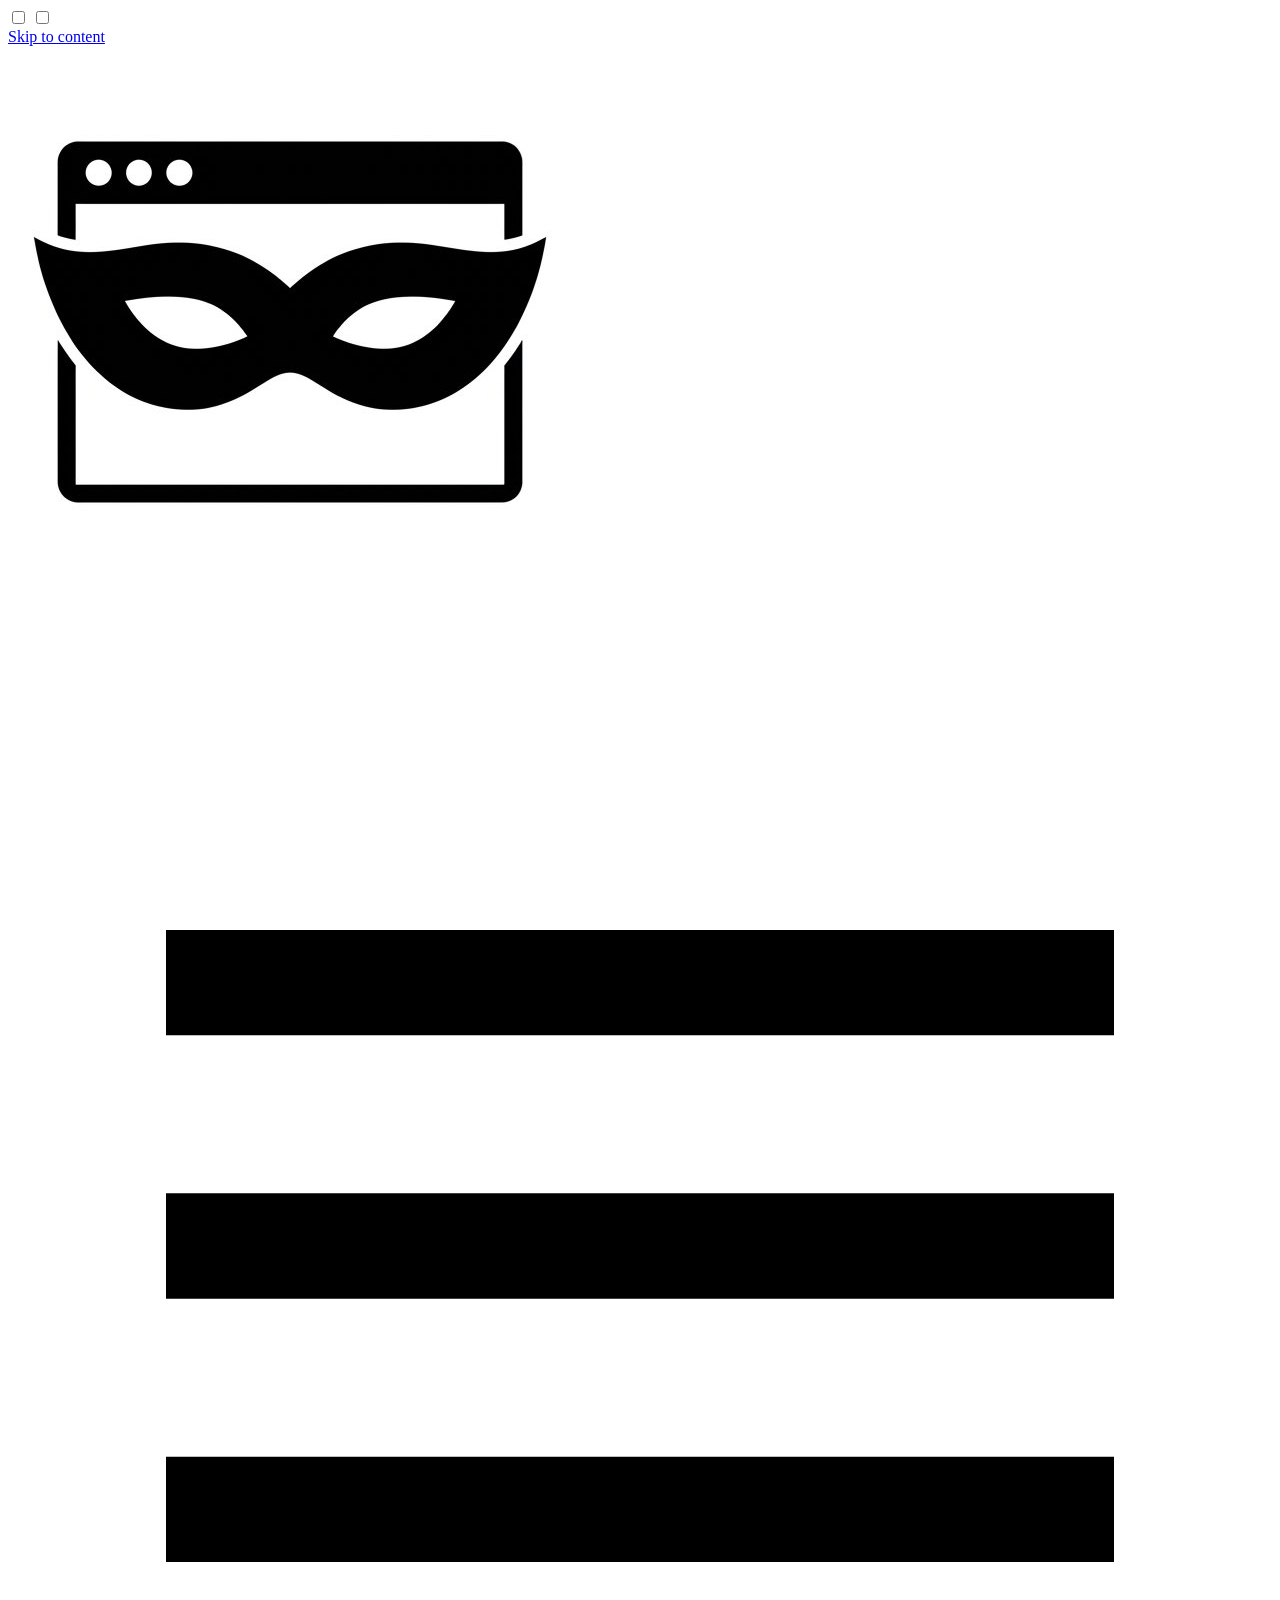
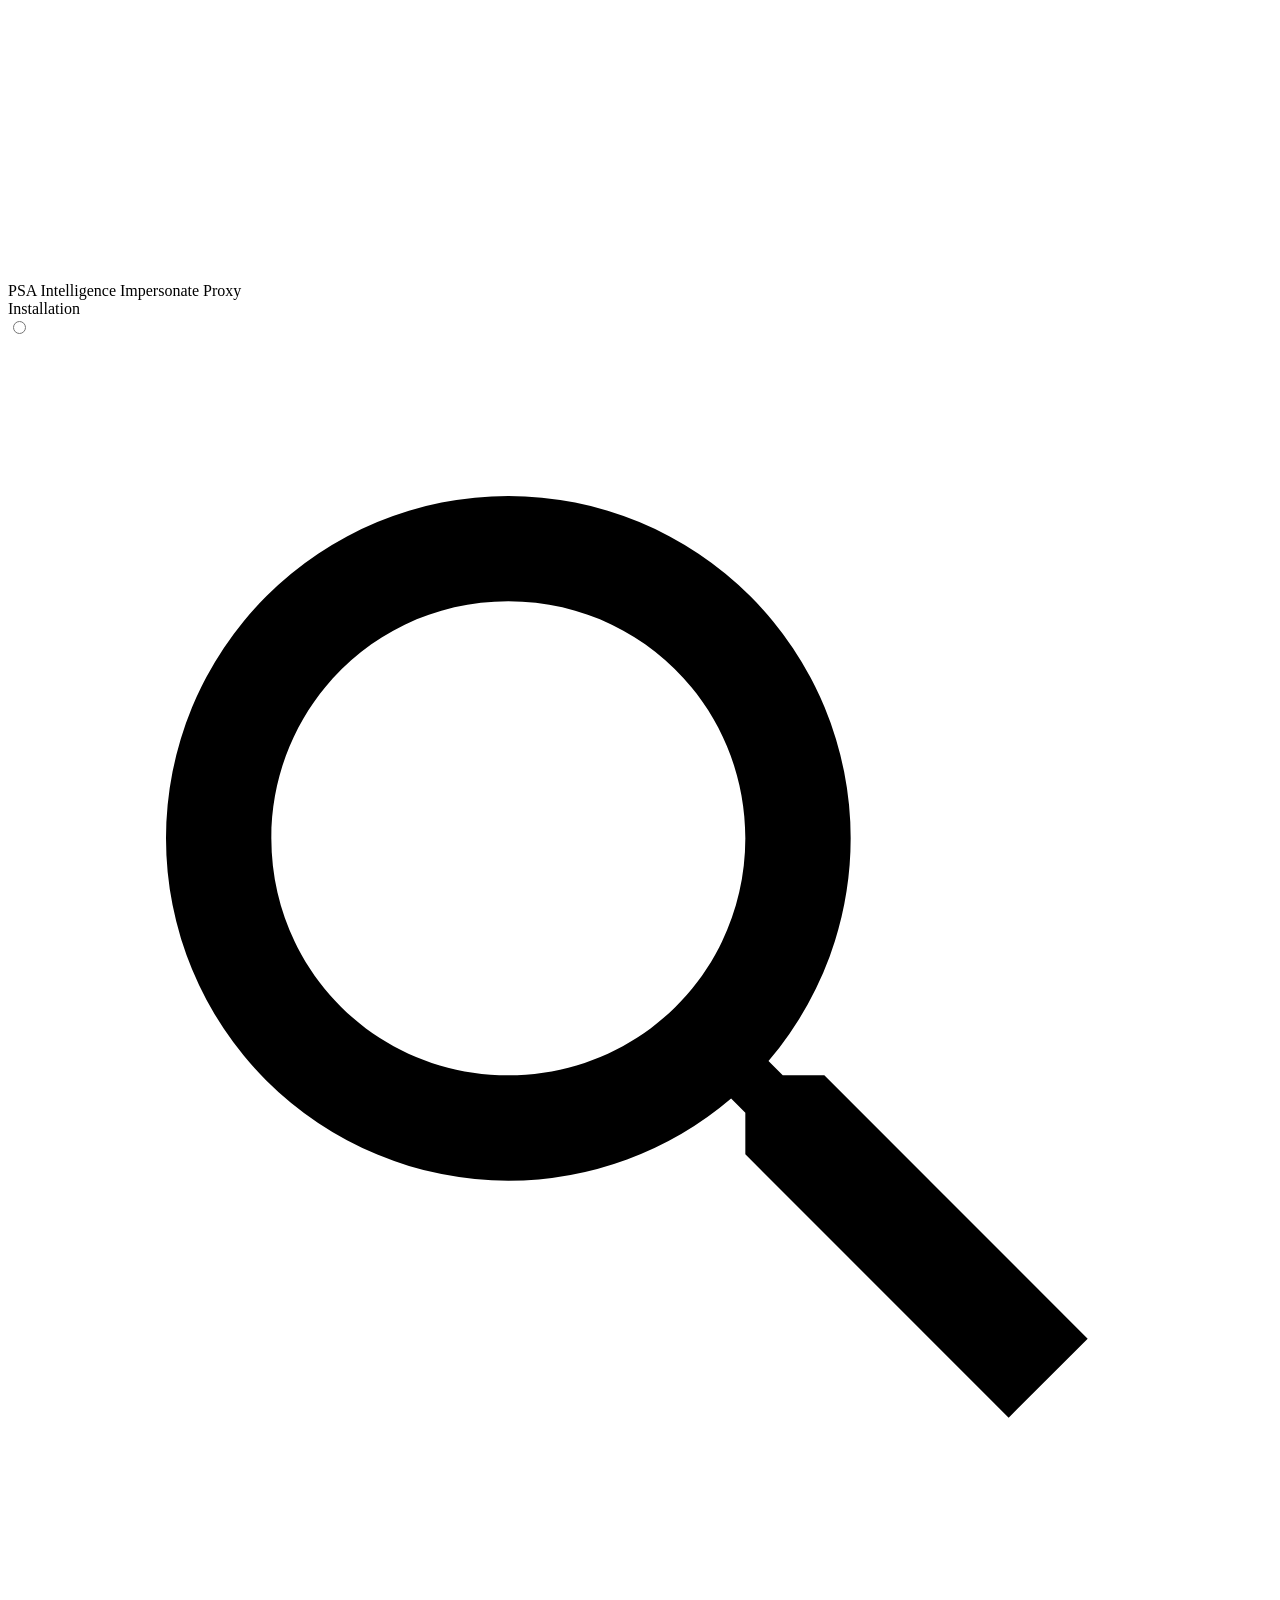
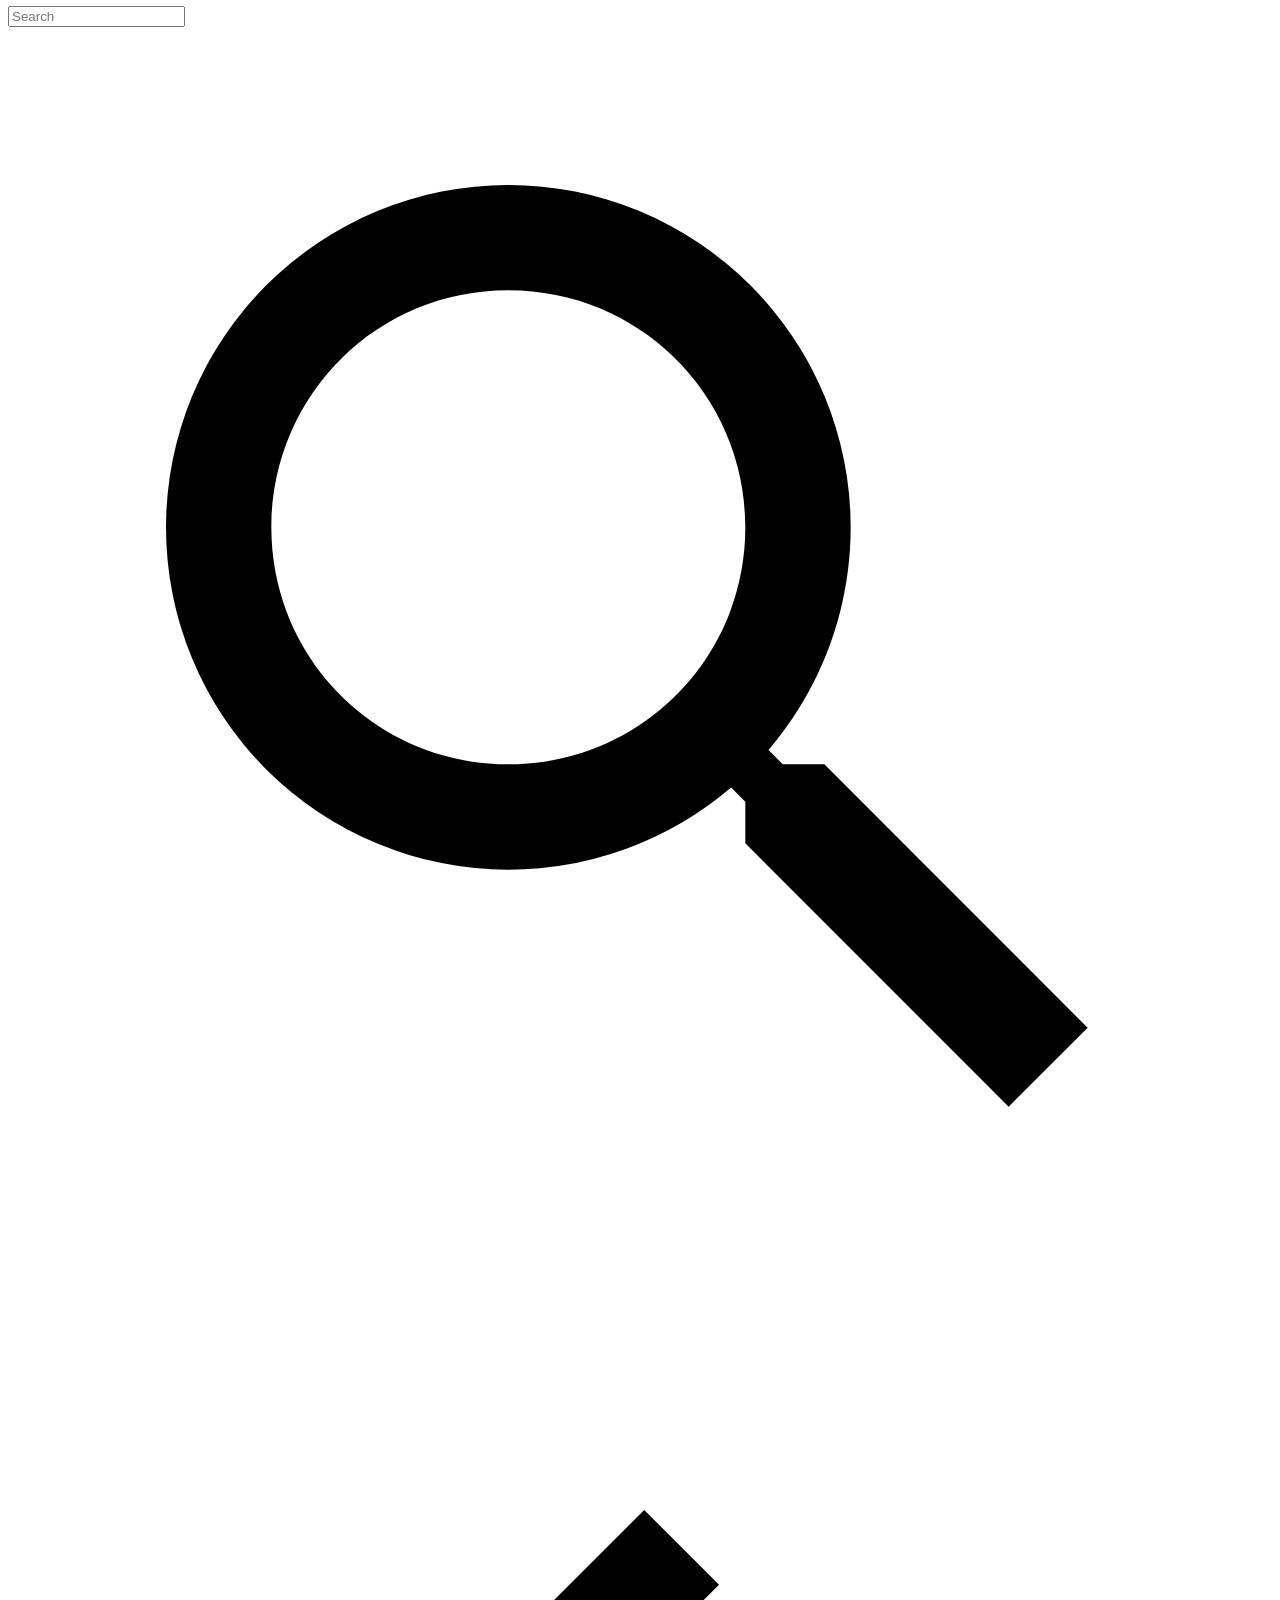
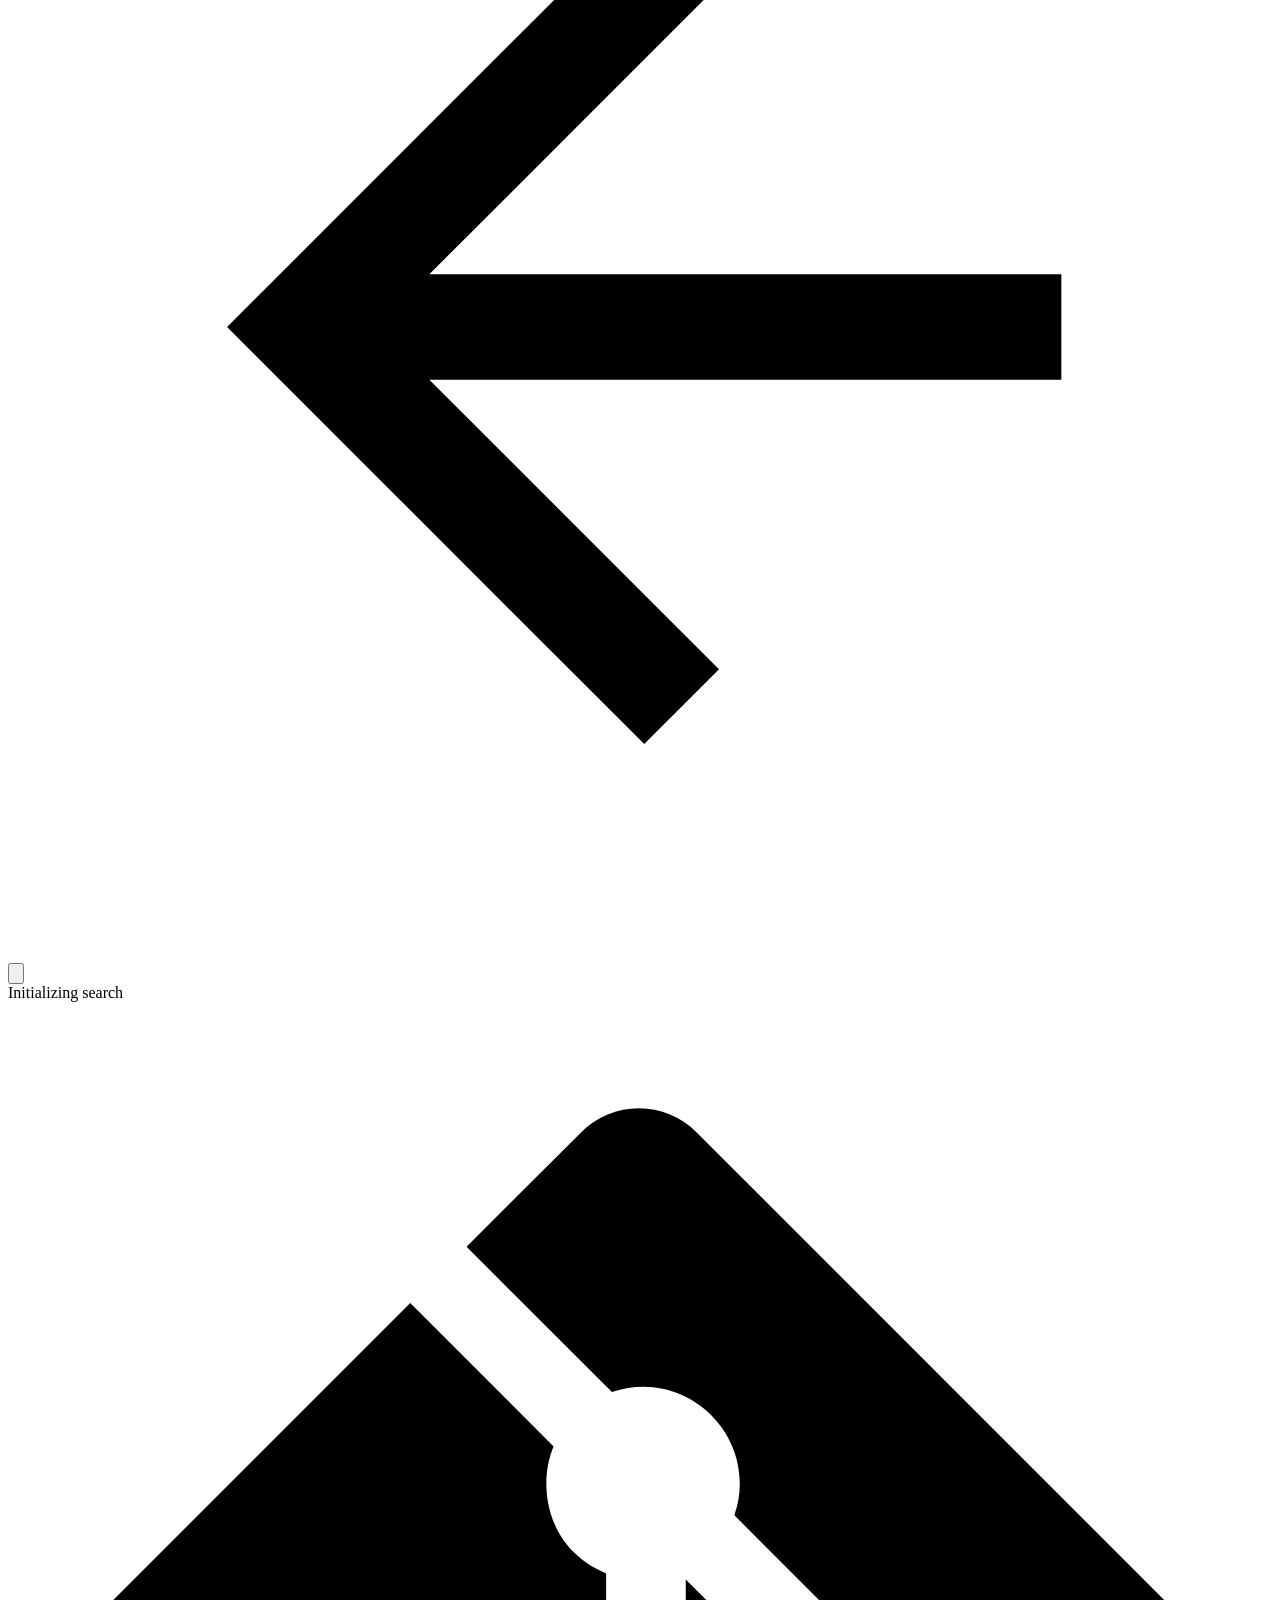
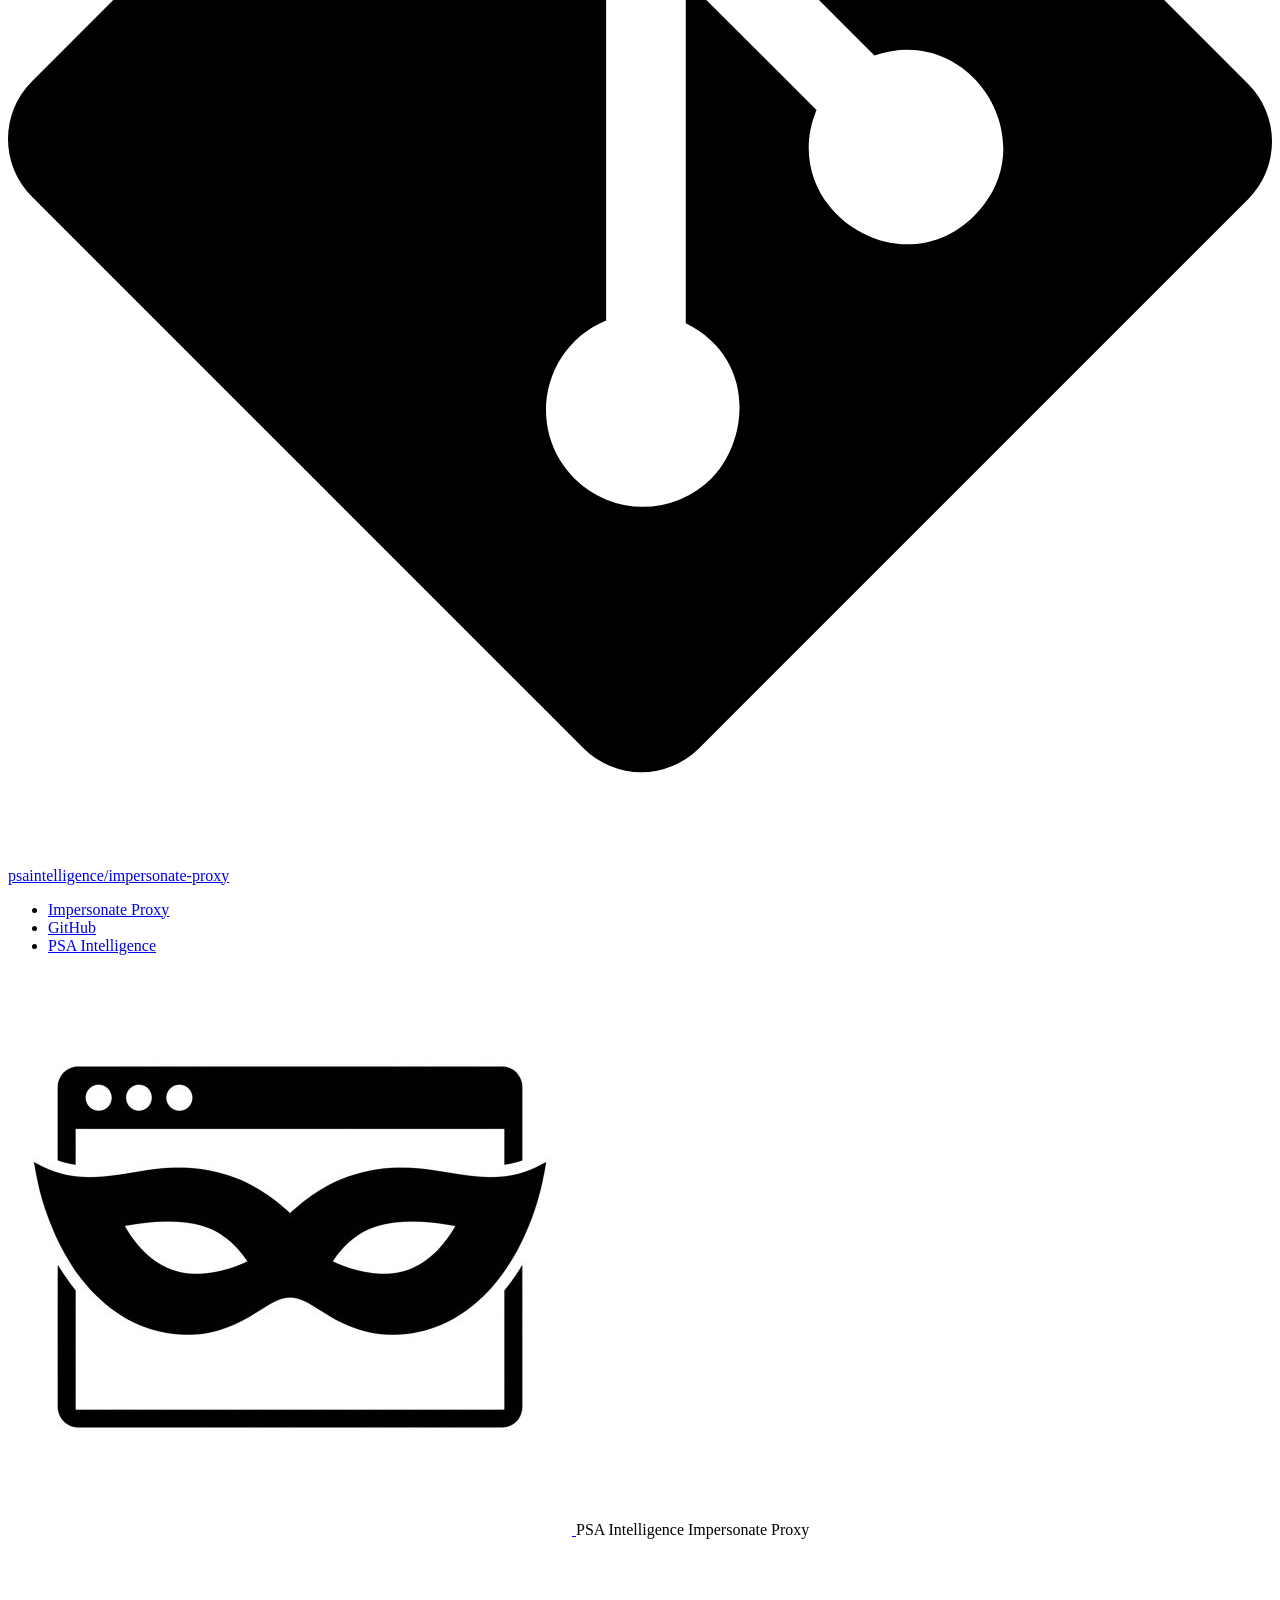
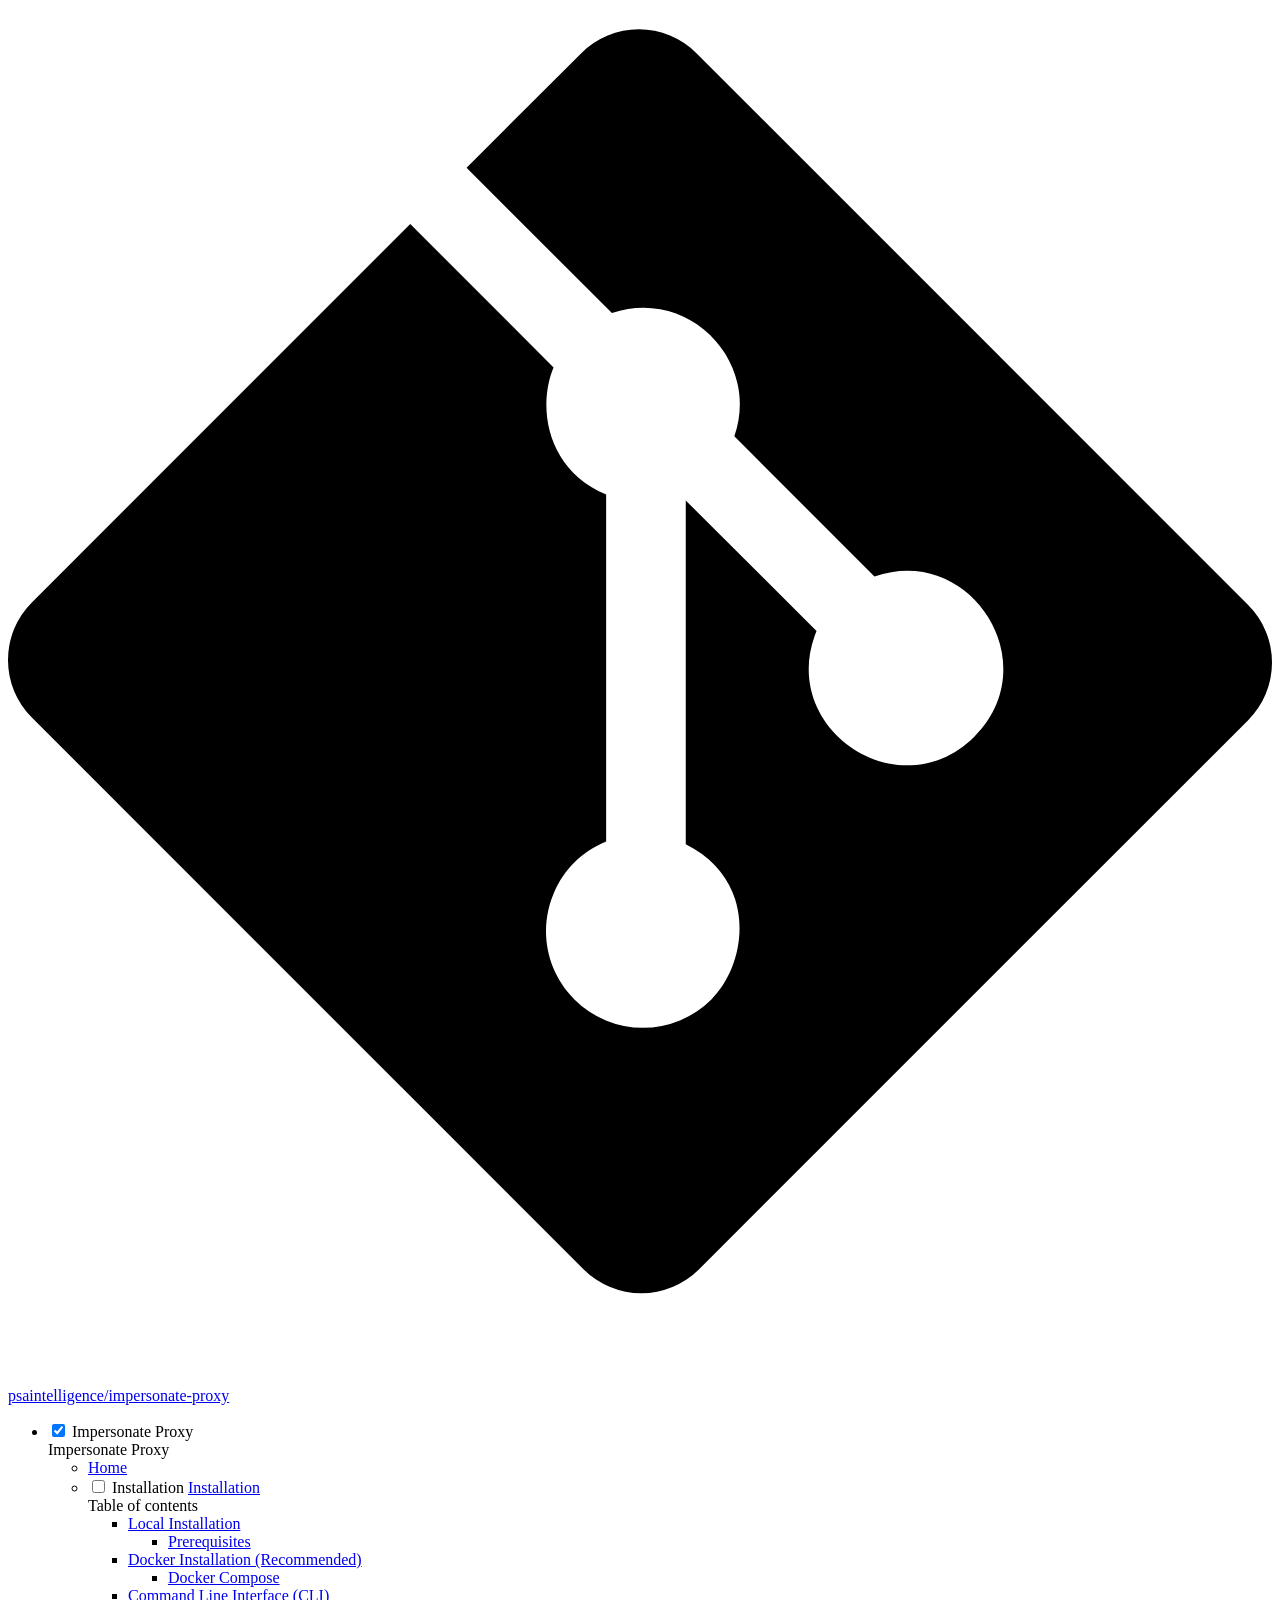
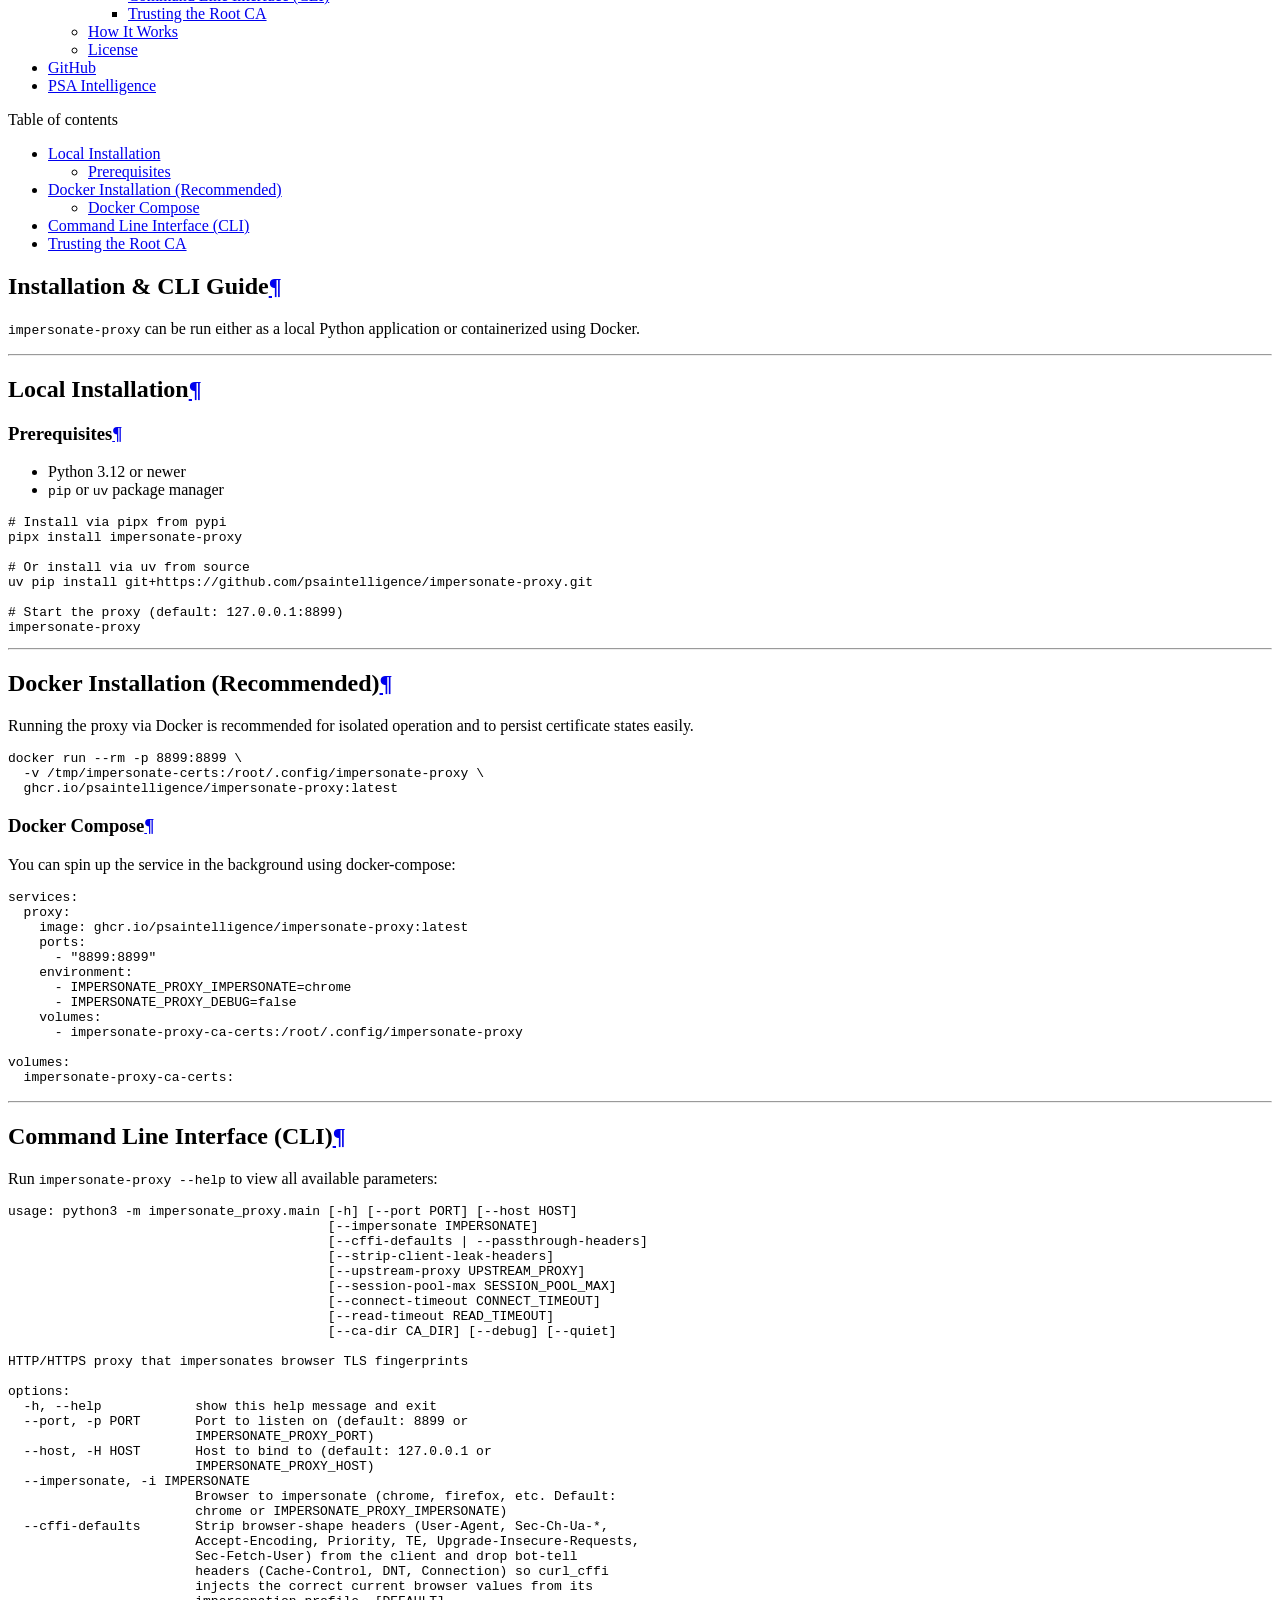
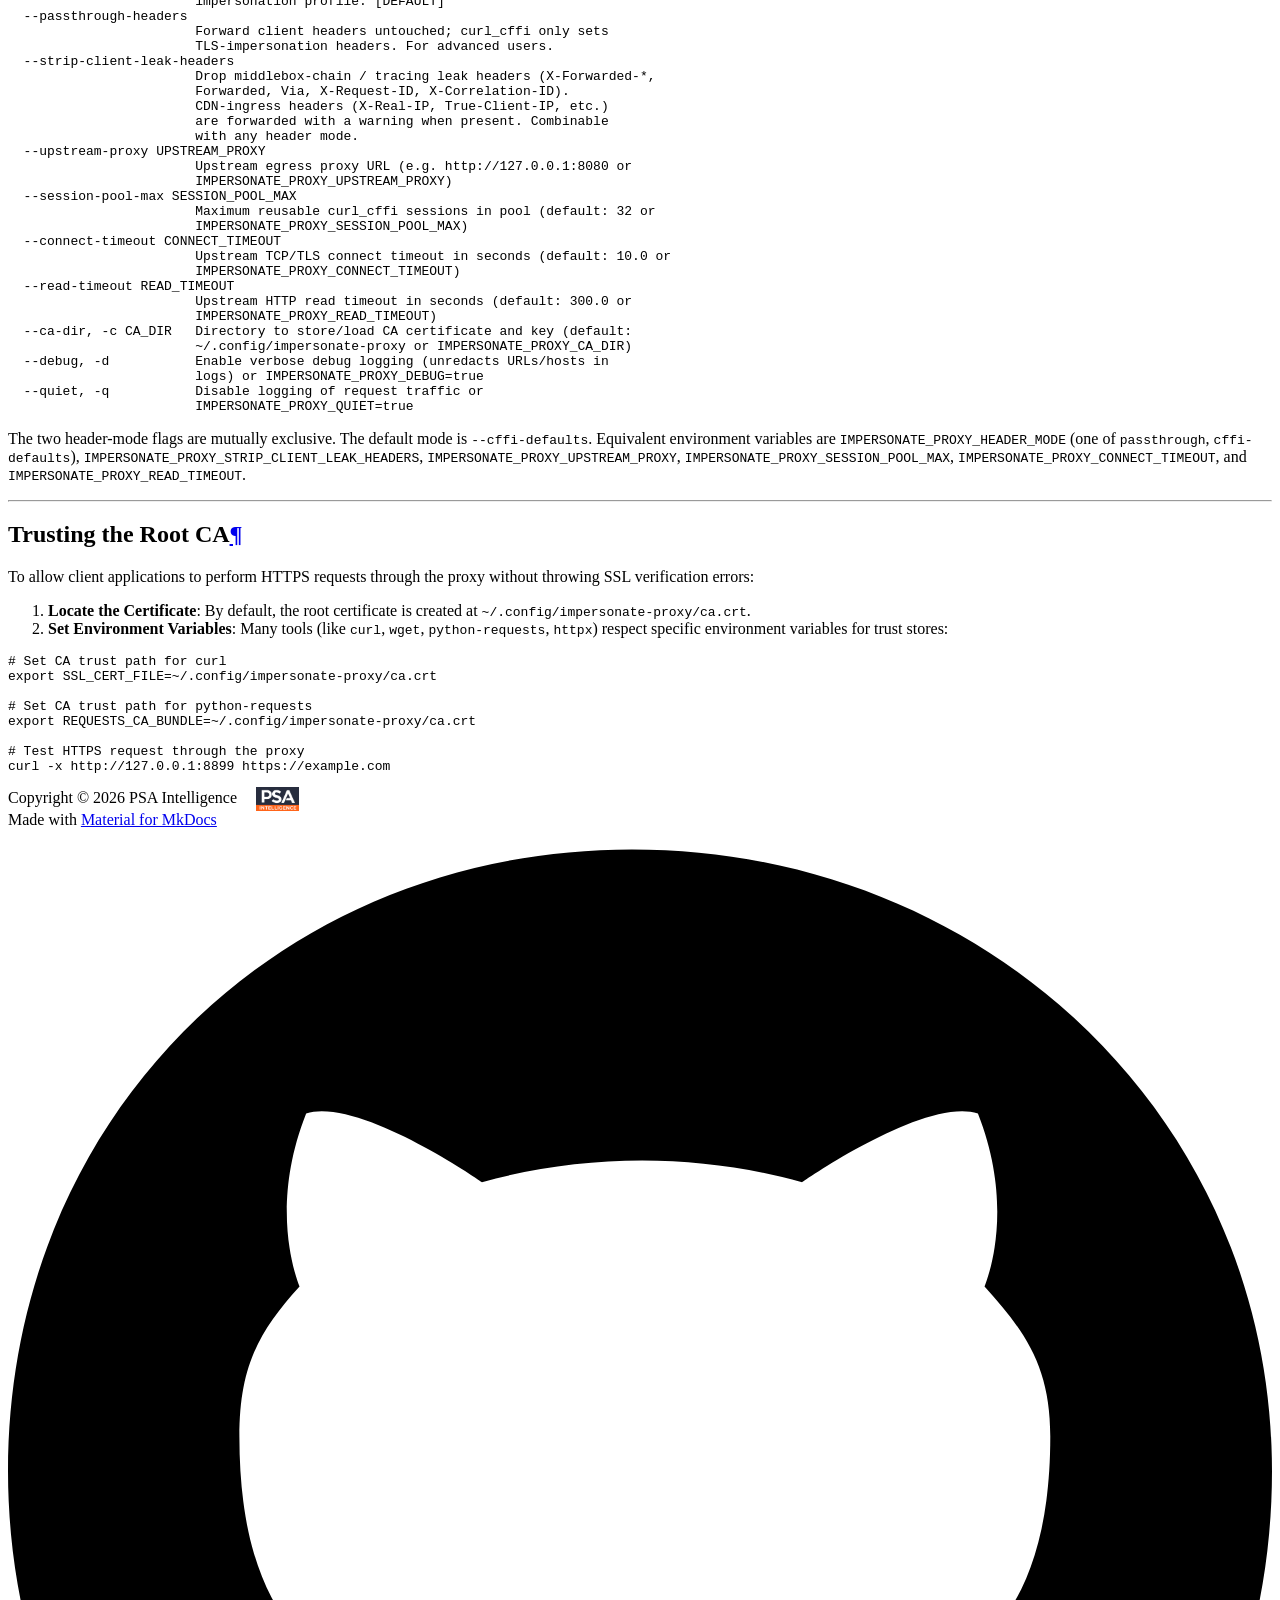
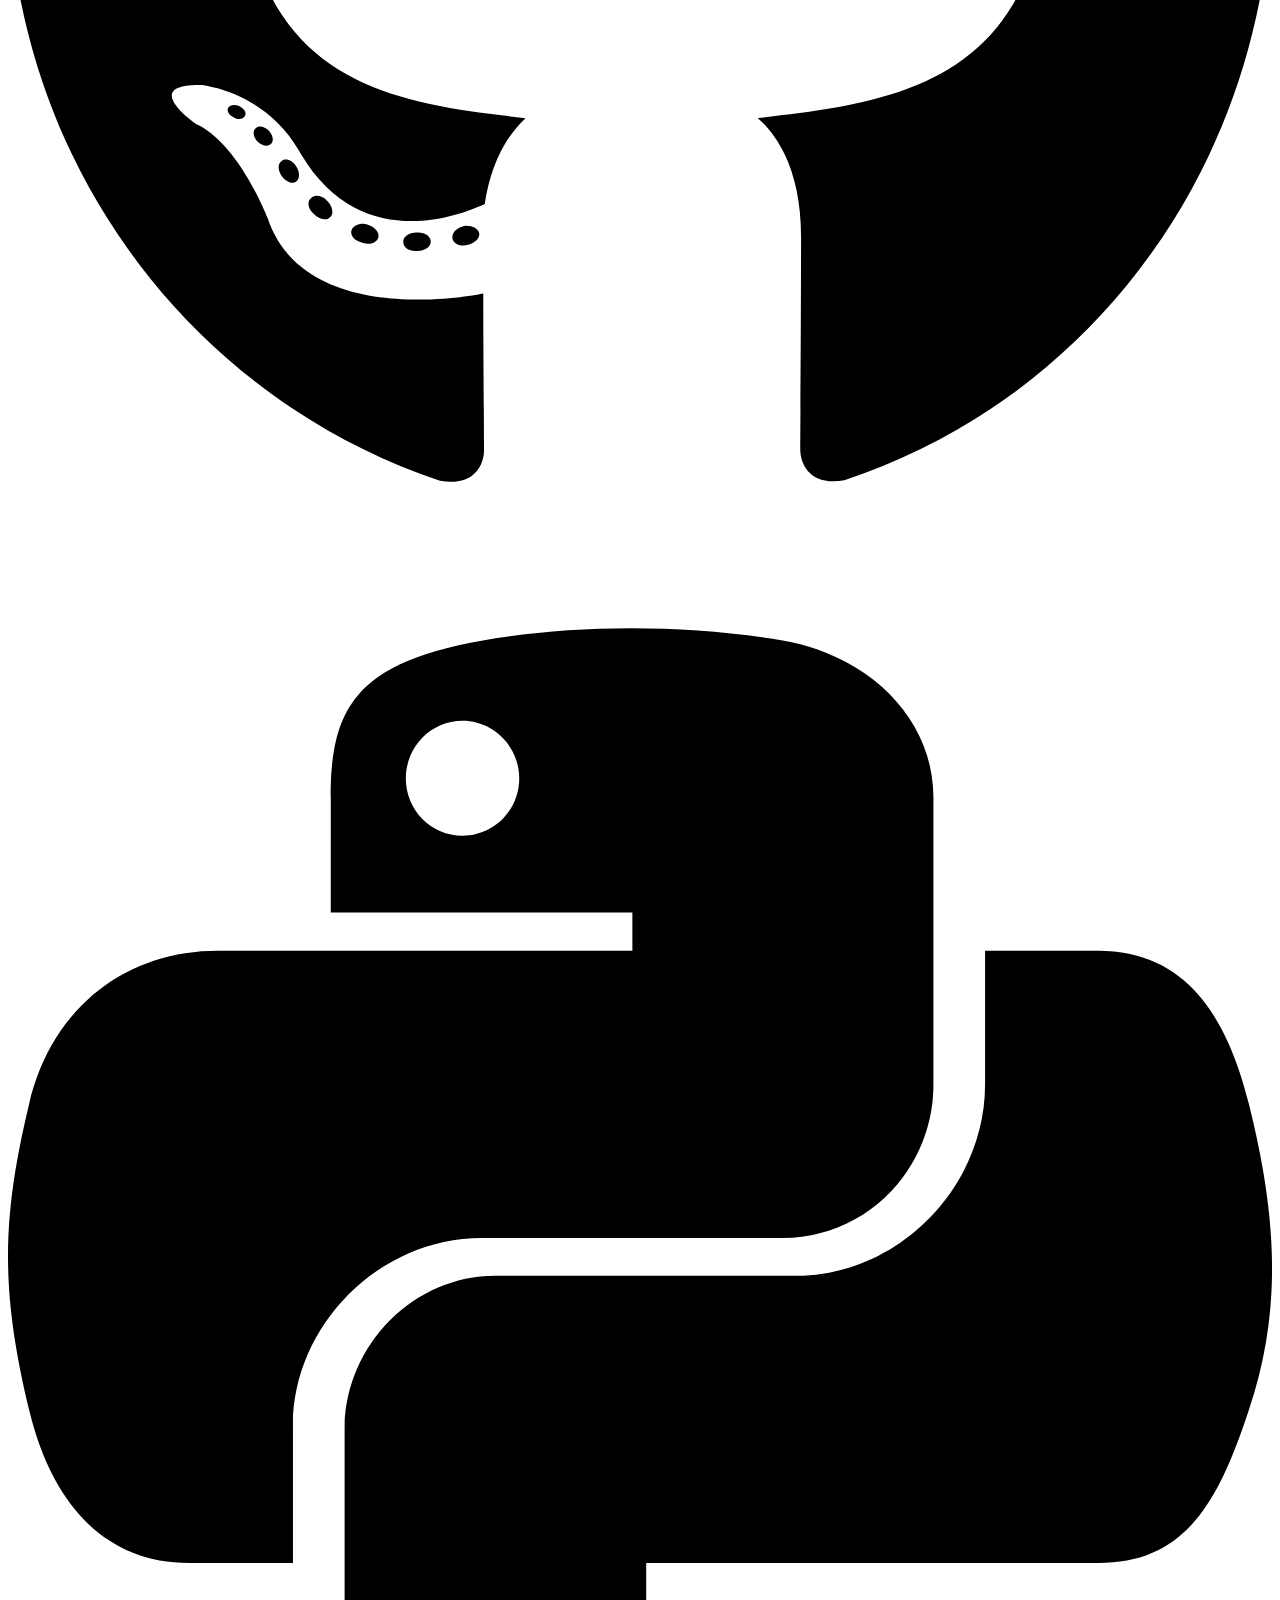
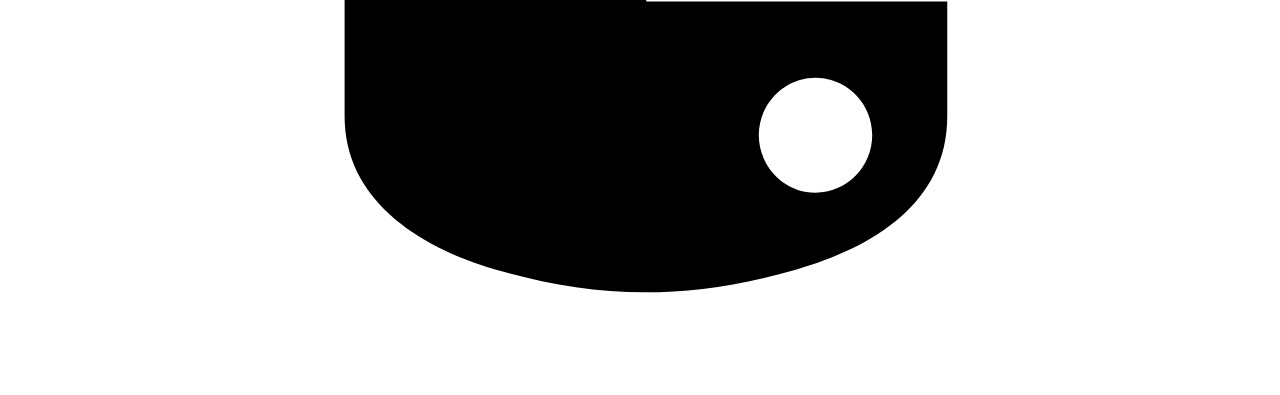
==== commit 95869eb0: "Deployed 0bd9982 with MkDocs version: 1.6.1" ====
--- a/install/index.html
+++ b/install/index.html
@@ -24,45 +24,59 @@
 </span><span id=__span-2-13><a id=__codelineno-2-13 name=__codelineno-2-13 href=#__codelineno-2-13></a><span class=w>  </span><span class=nt>impersonate-proxy-ca-certs</span><span class=p>:</span>
 </span></code></pre></div></p> <hr> <h2 id=command-line-interface-cli>Command Line Interface (CLI)<a class=headerlink href=#command-line-interface-cli title="Permanent link">&para;</a></h2> <p>Run <code>impersonate-proxy --help</code> to view all available parameters:</p> <div class="language-text highlight"><pre><span></span><code><span id=__span-3-1><a id=__codelineno-3-1 name=__codelineno-3-1 href=#__codelineno-3-1></a>usage: python3 -m impersonate_proxy.main [-h] [--port PORT] [--host HOST]
 </span><span id=__span-3-2><a id=__codelineno-3-2 name=__codelineno-3-2 href=#__codelineno-3-2></a>                                         [--impersonate IMPERSONATE]
-</span><span id=__span-3-3><a id=__codelineno-3-3 name=__codelineno-3-3 href=#__codelineno-3-3></a>                                         [--passthrough-headers | --enrich-headers | --override-headers]
+</span><span id=__span-3-3><a id=__codelineno-3-3 name=__codelineno-3-3 href=#__codelineno-3-3></a>                                         [--cffi-defaults | --passthrough-headers]
 </span><span id=__span-3-4><a id=__codelineno-3-4 name=__codelineno-3-4 href=#__codelineno-3-4></a>                                         [--strip-client-leak-headers]
-</span><span id=__span-3-5><a id=__codelineno-3-5 name=__codelineno-3-5 href=#__codelineno-3-5></a>                                         [--ca-dir CA_DIR] [--debug] [--quiet]
-</span><span id=__span-3-6><a id=__codelineno-3-6 name=__codelineno-3-6 href=#__codelineno-3-6></a>
-</span><span id=__span-3-7><a id=__codelineno-3-7 name=__codelineno-3-7 href=#__codelineno-3-7></a>HTTP/HTTPS proxy that impersonates browser TLS fingerprints
-</span><span id=__span-3-8><a id=__codelineno-3-8 name=__codelineno-3-8 href=#__codelineno-3-8></a>
-</span><span id=__span-3-9><a id=__codelineno-3-9 name=__codelineno-3-9 href=#__codelineno-3-9></a>options:
-</span><span id=__span-3-10><a id=__codelineno-3-10 name=__codelineno-3-10 href=#__codelineno-3-10></a>  -h, --help            show this help message and exit
-</span><span id=__span-3-11><a id=__codelineno-3-11 name=__codelineno-3-11 href=#__codelineno-3-11></a>  --port, -p PORT       Port to listen on (default: 8899 or
-</span><span id=__span-3-12><a id=__codelineno-3-12 name=__codelineno-3-12 href=#__codelineno-3-12></a>                        IMPERSONATE_PROXY_PORT)
-</span><span id=__span-3-13><a id=__codelineno-3-13 name=__codelineno-3-13 href=#__codelineno-3-13></a>  --host, -H HOST       Host to bind to (default: 127.0.0.1 or
-</span><span id=__span-3-14><a id=__codelineno-3-14 name=__codelineno-3-14 href=#__codelineno-3-14></a>                        IMPERSONATE_PROXY_HOST)
-</span><span id=__span-3-15><a id=__codelineno-3-15 name=__codelineno-3-15 href=#__codelineno-3-15></a>  --impersonate, -i IMPERSONATE
-</span><span id=__span-3-16><a id=__codelineno-3-16 name=__codelineno-3-16 href=#__codelineno-3-16></a>                        Browser to impersonate (chrome, firefox, etc. Default:
-</span><span id=__span-3-17><a id=__codelineno-3-17 name=__codelineno-3-17 href=#__codelineno-3-17></a>                        chrome or IMPERSONATE_PROXY_IMPERSONATE)
-</span><span id=__span-3-18><a id=__codelineno-3-18 name=__codelineno-3-18 href=#__codelineno-3-18></a>  --passthrough-headers
-</span><span id=__span-3-19><a id=__codelineno-3-19 name=__codelineno-3-19 href=#__codelineno-3-19></a>                        Forward client headers untouched; curl_cffi only sets
-</span><span id=__span-3-20><a id=__codelineno-3-20 name=__codelineno-3-20 href=#__codelineno-3-20></a>                        TLS-impersonation headers. Equivalent to the previous
-</span><span id=__span-3-21><a id=__codelineno-3-21 name=__codelineno-3-21 href=#__codelineno-3-21></a>                        --no-enrich-headers behaviour.
-</span><span id=__span-3-22><a id=__codelineno-3-22 name=__codelineno-3-22 href=#__codelineno-3-22></a>  --enrich-headers      Fill missing browser headers and replace non-browser
-</span><span id=__span-3-23><a id=__codelineno-3-23 name=__codelineno-3-23 href=#__codelineno-3-23></a>                        User-Agents. [DEFAULT]
-</span><span id=__span-3-24><a id=__codelineno-3-24 name=__codelineno-3-24 href=#__codelineno-3-24></a>  --override-headers    Replace the curated browser-header set (Accept, Sec-*,
-</span><span id=__span-3-25><a id=__codelineno-3-25 name=__codelineno-3-25 href=#__codelineno-3-25></a>                        etc.) with the impersonation profile defaults and drop
-</span><span id=__span-3-26><a id=__codelineno-3-26 name=__codelineno-3-26 href=#__codelineno-3-26></a>                        nav-mismatch tells (Cache-Control, DNT, Connection).
-</span><span id=__span-3-27><a id=__codelineno-3-27 name=__codelineno-3-27 href=#__codelineno-3-27></a>                        Use for clients that leak non-browser signals (e.g.
-</span><span id=__span-3-28><a id=__codelineno-3-28 name=__codelineno-3-28 href=#__codelineno-3-28></a>                        SearXNG).
-</span><span id=__span-3-29><a id=__codelineno-3-29 name=__codelineno-3-29 href=#__codelineno-3-29></a>  --strip-client-leak-headers
-</span><span id=__span-3-30><a id=__codelineno-3-30 name=__codelineno-3-30 href=#__codelineno-3-30></a>                        Drop middlebox-chain / tracing leak headers (X-Forwarded-*,
-</span><span id=__span-3-31><a id=__codelineno-3-31 name=__codelineno-3-31 href=#__codelineno-3-31></a>                        Forwarded, Via, X-Request-ID, X-Correlation-ID).
-</span><span id=__span-3-32><a id=__codelineno-3-32 name=__codelineno-3-32 href=#__codelineno-3-32></a>                        CDN-ingress headers (X-Real-IP, True-Client-IP, etc.)
-</span><span id=__span-3-33><a id=__codelineno-3-33 name=__codelineno-3-33 href=#__codelineno-3-33></a>                        are forwarded with a warning when present. Combinable
-</span><span id=__span-3-34><a id=__codelineno-3-34 name=__codelineno-3-34 href=#__codelineno-3-34></a>                        with any header mode.
-</span><span id=__span-3-35><a id=__codelineno-3-35 name=__codelineno-3-35 href=#__codelineno-3-35></a>  --ca-dir, -c CA_DIR   Directory to store/load CA certificate and key (default:
-</span><span id=__span-3-36><a id=__codelineno-3-36 name=__codelineno-3-36 href=#__codelineno-3-36></a>                        ~/.config/impersonate-proxy or IMPERSONATE_PROXY_CA_DIR)
-</span><span id=__span-3-37><a id=__codelineno-3-37 name=__codelineno-3-37 href=#__codelineno-3-37></a>  --debug, -d           Enable verbose debug logging (unredacts URLs/hosts in
-</span><span id=__span-3-38><a id=__codelineno-3-38 name=__codelineno-3-38 href=#__codelineno-3-38></a>                        logs) or IMPERSONATE_PROXY_DEBUG=true
-</span><span id=__span-3-39><a id=__codelineno-3-39 name=__codelineno-3-39 href=#__codelineno-3-39></a>  --quiet, -q           Disable logging of request traffic or
-</span><span id=__span-3-40><a id=__codelineno-3-40 name=__codelineno-3-40 href=#__codelineno-3-40></a>                        IMPERSONATE_PROXY_QUIET=true
-</span></code></pre></div> <p>The three header-mode flags are mutually exclusive. The default mode is <code>--enrich-headers</code>. Equivalent environment variables are <code>IMPERSONATE_PROXY_HEADER_MODE</code> (one of <code>passthrough</code>, <code>enrich</code>, <code>override</code>) and <code>IMPERSONATE_PROXY_STRIP_CLIENT_LEAK_HEADERS</code> (boolean).</p> <hr> <h2 id=trusting-the-root-ca>Trusting the Root CA<a class=headerlink href=#trusting-the-root-ca title="Permanent link">&para;</a></h2> <p>To allow client applications to perform HTTPS requests through the proxy without throwing SSL verification errors:</p> <ol> <li><strong>Locate the Certificate</strong>: By default, the root certificate is created at <code>~/.config/impersonate-proxy/ca.crt</code>.</li> <li><strong>Set Environment Variables</strong>: Many tools (like <code>curl</code>, <code>wget</code>, <code>python-requests</code>, <code>httpx</code>) respect specific environment variables for trust stores:</li> </ol> <div class="language-bash highlight"><pre><span></span><code><span id=__span-4-1><a id=__codelineno-4-1 name=__codelineno-4-1 href=#__codelineno-4-1></a><span class=c1># Set CA trust path for curl</span>
+</span><span id=__span-3-5><a id=__codelineno-3-5 name=__codelineno-3-5 href=#__codelineno-3-5></a>                                         [--upstream-proxy UPSTREAM_PROXY]
+</span><span id=__span-3-6><a id=__codelineno-3-6 name=__codelineno-3-6 href=#__codelineno-3-6></a>                                         [--session-pool-max SESSION_POOL_MAX]
+</span><span id=__span-3-7><a id=__codelineno-3-7 name=__codelineno-3-7 href=#__codelineno-3-7></a>                                         [--connect-timeout CONNECT_TIMEOUT]
+</span><span id=__span-3-8><a id=__codelineno-3-8 name=__codelineno-3-8 href=#__codelineno-3-8></a>                                         [--read-timeout READ_TIMEOUT]
+</span><span id=__span-3-9><a id=__codelineno-3-9 name=__codelineno-3-9 href=#__codelineno-3-9></a>                                         [--ca-dir CA_DIR] [--debug] [--quiet]
+</span><span id=__span-3-10><a id=__codelineno-3-10 name=__codelineno-3-10 href=#__codelineno-3-10></a>
+</span><span id=__span-3-11><a id=__codelineno-3-11 name=__codelineno-3-11 href=#__codelineno-3-11></a>HTTP/HTTPS proxy that impersonates browser TLS fingerprints
+</span><span id=__span-3-12><a id=__codelineno-3-12 name=__codelineno-3-12 href=#__codelineno-3-12></a>
+</span><span id=__span-3-13><a id=__codelineno-3-13 name=__codelineno-3-13 href=#__codelineno-3-13></a>options:
+</span><span id=__span-3-14><a id=__codelineno-3-14 name=__codelineno-3-14 href=#__codelineno-3-14></a>  -h, --help            show this help message and exit
+</span><span id=__span-3-15><a id=__codelineno-3-15 name=__codelineno-3-15 href=#__codelineno-3-15></a>  --port, -p PORT       Port to listen on (default: 8899 or
+</span><span id=__span-3-16><a id=__codelineno-3-16 name=__codelineno-3-16 href=#__codelineno-3-16></a>                        IMPERSONATE_PROXY_PORT)
+</span><span id=__span-3-17><a id=__codelineno-3-17 name=__codelineno-3-17 href=#__codelineno-3-17></a>  --host, -H HOST       Host to bind to (default: 127.0.0.1 or
+</span><span id=__span-3-18><a id=__codelineno-3-18 name=__codelineno-3-18 href=#__codelineno-3-18></a>                        IMPERSONATE_PROXY_HOST)
+</span><span id=__span-3-19><a id=__codelineno-3-19 name=__codelineno-3-19 href=#__codelineno-3-19></a>  --impersonate, -i IMPERSONATE
+</span><span id=__span-3-20><a id=__codelineno-3-20 name=__codelineno-3-20 href=#__codelineno-3-20></a>                        Browser to impersonate (chrome, firefox, etc. Default:
+</span><span id=__span-3-21><a id=__codelineno-3-21 name=__codelineno-3-21 href=#__codelineno-3-21></a>                        chrome or IMPERSONATE_PROXY_IMPERSONATE)
+</span><span id=__span-3-22><a id=__codelineno-3-22 name=__codelineno-3-22 href=#__codelineno-3-22></a>  --cffi-defaults       Strip browser-shape headers (User-Agent, Sec-Ch-Ua-*,
+</span><span id=__span-3-23><a id=__codelineno-3-23 name=__codelineno-3-23 href=#__codelineno-3-23></a>                        Accept-Encoding, Priority, TE, Upgrade-Insecure-Requests,
+</span><span id=__span-3-24><a id=__codelineno-3-24 name=__codelineno-3-24 href=#__codelineno-3-24></a>                        Sec-Fetch-User) from the client and drop bot-tell
+</span><span id=__span-3-25><a id=__codelineno-3-25 name=__codelineno-3-25 href=#__codelineno-3-25></a>                        headers (Cache-Control, DNT, Connection) so curl_cffi
+</span><span id=__span-3-26><a id=__codelineno-3-26 name=__codelineno-3-26 href=#__codelineno-3-26></a>                        injects the correct current browser values from its
+</span><span id=__span-3-27><a id=__codelineno-3-27 name=__codelineno-3-27 href=#__codelineno-3-27></a>                        impersonation profile. [DEFAULT]
+</span><span id=__span-3-28><a id=__codelineno-3-28 name=__codelineno-3-28 href=#__codelineno-3-28></a>  --passthrough-headers
+</span><span id=__span-3-29><a id=__codelineno-3-29 name=__codelineno-3-29 href=#__codelineno-3-29></a>                        Forward client headers untouched; curl_cffi only sets
+</span><span id=__span-3-30><a id=__codelineno-3-30 name=__codelineno-3-30 href=#__codelineno-3-30></a>                        TLS-impersonation headers. For advanced users.
+</span><span id=__span-3-31><a id=__codelineno-3-31 name=__codelineno-3-31 href=#__codelineno-3-31></a>  --strip-client-leak-headers
+</span><span id=__span-3-32><a id=__codelineno-3-32 name=__codelineno-3-32 href=#__codelineno-3-32></a>                        Drop middlebox-chain / tracing leak headers (X-Forwarded-*,
+</span><span id=__span-3-33><a id=__codelineno-3-33 name=__codelineno-3-33 href=#__codelineno-3-33></a>                        Forwarded, Via, X-Request-ID, X-Correlation-ID).
+</span><span id=__span-3-34><a id=__codelineno-3-34 name=__codelineno-3-34 href=#__codelineno-3-34></a>                        CDN-ingress headers (X-Real-IP, True-Client-IP, etc.)
+</span><span id=__span-3-35><a id=__codelineno-3-35 name=__codelineno-3-35 href=#__codelineno-3-35></a>                        are forwarded with a warning when present. Combinable
+</span><span id=__span-3-36><a id=__codelineno-3-36 name=__codelineno-3-36 href=#__codelineno-3-36></a>                        with any header mode.
+</span><span id=__span-3-37><a id=__codelineno-3-37 name=__codelineno-3-37 href=#__codelineno-3-37></a>  --upstream-proxy UPSTREAM_PROXY
+</span><span id=__span-3-38><a id=__codelineno-3-38 name=__codelineno-3-38 href=#__codelineno-3-38></a>                        Upstream egress proxy URL (e.g. http://127.0.0.1:8080 or
+</span><span id=__span-3-39><a id=__codelineno-3-39 name=__codelineno-3-39 href=#__codelineno-3-39></a>                        IMPERSONATE_PROXY_UPSTREAM_PROXY)
+</span><span id=__span-3-40><a id=__codelineno-3-40 name=__codelineno-3-40 href=#__codelineno-3-40></a>  --session-pool-max SESSION_POOL_MAX
+</span><span id=__span-3-41><a id=__codelineno-3-41 name=__codelineno-3-41 href=#__codelineno-3-41></a>                        Maximum reusable curl_cffi sessions in pool (default: 32 or
+</span><span id=__span-3-42><a id=__codelineno-3-42 name=__codelineno-3-42 href=#__codelineno-3-42></a>                        IMPERSONATE_PROXY_SESSION_POOL_MAX)
+</span><span id=__span-3-43><a id=__codelineno-3-43 name=__codelineno-3-43 href=#__codelineno-3-43></a>  --connect-timeout CONNECT_TIMEOUT
+</span><span id=__span-3-44><a id=__codelineno-3-44 name=__codelineno-3-44 href=#__codelineno-3-44></a>                        Upstream TCP/TLS connect timeout in seconds (default: 10.0 or
+</span><span id=__span-3-45><a id=__codelineno-3-45 name=__codelineno-3-45 href=#__codelineno-3-45></a>                        IMPERSONATE_PROXY_CONNECT_TIMEOUT)
+</span><span id=__span-3-46><a id=__codelineno-3-46 name=__codelineno-3-46 href=#__codelineno-3-46></a>  --read-timeout READ_TIMEOUT
+</span><span id=__span-3-47><a id=__codelineno-3-47 name=__codelineno-3-47 href=#__codelineno-3-47></a>                        Upstream HTTP read timeout in seconds (default: 300.0 or
+</span><span id=__span-3-48><a id=__codelineno-3-48 name=__codelineno-3-48 href=#__codelineno-3-48></a>                        IMPERSONATE_PROXY_READ_TIMEOUT)
+</span><span id=__span-3-49><a id=__codelineno-3-49 name=__codelineno-3-49 href=#__codelineno-3-49></a>  --ca-dir, -c CA_DIR   Directory to store/load CA certificate and key (default:
+</span><span id=__span-3-50><a id=__codelineno-3-50 name=__codelineno-3-50 href=#__codelineno-3-50></a>                        ~/.config/impersonate-proxy or IMPERSONATE_PROXY_CA_DIR)
+</span><span id=__span-3-51><a id=__codelineno-3-51 name=__codelineno-3-51 href=#__codelineno-3-51></a>  --debug, -d           Enable verbose debug logging (unredacts URLs/hosts in
+</span><span id=__span-3-52><a id=__codelineno-3-52 name=__codelineno-3-52 href=#__codelineno-3-52></a>                        logs) or IMPERSONATE_PROXY_DEBUG=true
+</span><span id=__span-3-53><a id=__codelineno-3-53 name=__codelineno-3-53 href=#__codelineno-3-53></a>  --quiet, -q           Disable logging of request traffic or
+</span><span id=__span-3-54><a id=__codelineno-3-54 name=__codelineno-3-54 href=#__codelineno-3-54></a>                        IMPERSONATE_PROXY_QUIET=true
+</span></code></pre></div> <p>The two header-mode flags are mutually exclusive. The default mode is <code>--cffi-defaults</code>. Equivalent environment variables are <code>IMPERSONATE_PROXY_HEADER_MODE</code> (one of <code>passthrough</code>, <code>cffi-defaults</code>), <code>IMPERSONATE_PROXY_STRIP_CLIENT_LEAK_HEADERS</code>, <code>IMPERSONATE_PROXY_UPSTREAM_PROXY</code>, <code>IMPERSONATE_PROXY_SESSION_POOL_MAX</code>, <code>IMPERSONATE_PROXY_CONNECT_TIMEOUT</code>, and <code>IMPERSONATE_PROXY_READ_TIMEOUT</code>.</p> <hr> <h2 id=trusting-the-root-ca>Trusting the Root CA<a class=headerlink href=#trusting-the-root-ca title="Permanent link">&para;</a></h2> <p>To allow client applications to perform HTTPS requests through the proxy without throwing SSL verification errors:</p> <ol> <li><strong>Locate the Certificate</strong>: By default, the root certificate is created at <code>~/.config/impersonate-proxy/ca.crt</code>.</li> <li><strong>Set Environment Variables</strong>: Many tools (like <code>curl</code>, <code>wget</code>, <code>python-requests</code>, <code>httpx</code>) respect specific environment variables for trust stores:</li> </ol> <div class="language-bash highlight"><pre><span></span><code><span id=__span-4-1><a id=__codelineno-4-1 name=__codelineno-4-1 href=#__codelineno-4-1></a><span class=c1># Set CA trust path for curl</span>
 </span><span id=__span-4-2><a id=__codelineno-4-2 name=__codelineno-4-2 href=#__codelineno-4-2></a><span class=nb>export</span><span class=w> </span><span class=nv>SSL_CERT_FILE</span><span class=o>=</span>~/.config/impersonate-proxy/ca.crt
 </span><span id=__span-4-3><a id=__codelineno-4-3 name=__codelineno-4-3 href=#__codelineno-4-3></a>
 </span><span id=__span-4-4><a id=__codelineno-4-4 name=__codelineno-4-4 href=#__codelineno-4-4></a><span class=c1># Set CA trust path for python-requests</span>
